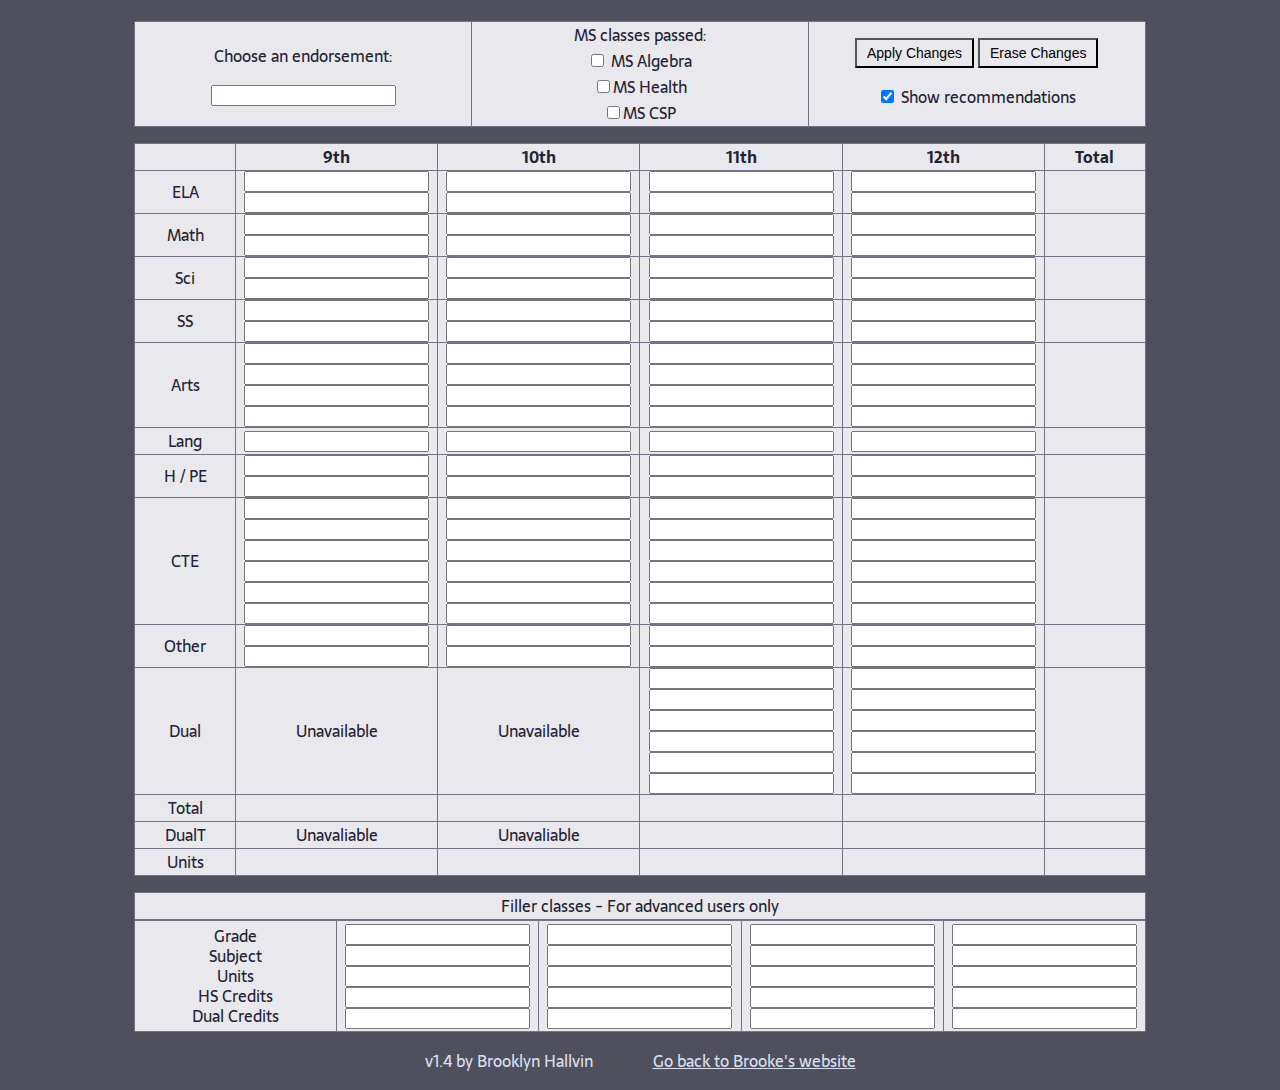
==== index.html @ c8523c03 "Update index.html" ====
<html>

<head>
	<link rel="preconnect" href="https://fonts.gstatic.com">
	<link href="https://fonts.googleapis.com/css2?family=Sarala&family=Sofia&display=swap" rel="stylesheet">
	<title>Project BCC</title>
	<link rel="stylesheet" type="text/css" href="css/style.css">
</head>

<body>
	<p class="pad">&nbsp</p>
	<table class="center">
		<colgroup>
			<col width="33%" />
			<col width="33%" />
			<col width="33%" />
		</colgroup>
		<tr>
			<td>
				<p>Choose an endorsement:</p>
				<input list="selection_" name="selection" id="selection" />
				<datalist id="selection_">
					<option value="Advanced Endorsement">Advanced Endorsement</option>
					<option value="Advanced Career Endorsement">Advanced Career Endorsement</option>
					<option value="Advanced Honors Endorsement">Advanced Honors Endorsement</option>
				</datalist>
			</td>
			<td>
				<legend>MS classes passed:</legend>
				<input type="checkbox" id="msclass"> MS Algebra
				<br>
				<input type="checkbox" id="msclass0">MS Health
				<br>
				<input type="checkbox" id="msclass1">MS CSP
				<br>
			</td>
			<td>
				<button class="button" type="button" onclick="calc()">Apply Changes</button>
				<button class="button" type="button" onclick="deleteItems()">Erase Changes</button>
				<p></p><input type="checkbox" id="rec" onclick="show()" value="1" Checked> Show recommendations
			</td>
		</tr>
	</table>
	<p></p>
	<table class="center">
		<colgroup>
			<col width="10%" />
			<col width="20%" />
			<col width="20%" />
			<col width="20%" />
			<col width="20%" />
			<col width="10%" />
		</colgroup>
		<tr>
			<th></th>
			<th>9th</th>
			<th>10th</th>
			<th>11th</th>
			<th>12th</th>
			<th>Total</th>
		</tr>
		<tr>
			<td>ELA</td>
			<td>
				<input list="class_9" name="class9" id="class9" />
				<datalist id="class_9">
					<option value="English I">English I</option>
					<option value="Honors English I">Honors English I</option>
					<option value="Strategic Reading">Strategic Reading</option>
				</datalist>
				<input list="class_95" name="class95" id="class95" />
				<datalist id="class_95">
					<option value="English I">English I</option>
					<option value="Honors English I">Honors English I</option>
					<option value="Strategic Reading">Strategic Reading</option>
				</datalist>
			</td>
			<td>
				<input list="class_90" name="class90" id="class90" />
				<datalist id="class_90">
					<option value="English II + Speech">English II + Speech</option>
					<option value="Honors English II + Speech">Honors English II + Speech</option>
					<option value="Strategic Reading">Strategic Reading</option>
					<option value="Debate I">Debate I</option>
					<option value="Debate II">Debate II</option>
				</datalist>
				<input list="class_96" name="class96" id="class96" />
				<datalist id="class_96">
					<option value="English II + Speech">English II + Speech</option>
					<option value="Honors English II + Speech">Honors English II + Speech</option>
					<option value="Strategic Reading">Strategic Reading</option>
					<option value="Debate I">Debate I</option>
					<option value="Debate II">Debate II</option>
				</datalist>
			</td>
			<td>
				<input list="class_91" name="class91" id="class91" />
				<datalist id="class_91">
					<option value="English III">English III</option>
					<option value="Honors English III">Honors English III</option>
					<option value="Strategic Reading">Strategic Reading</option>
					<option value="Creative Writing">Creative Writing</option>
					<option value="Debate I">Debate I</option>
					<option value="Debate II">Debate II</option>
				</datalist>
				<input list="class_92" name="class92" id="class92" />
				<datalist id="class_92">
					<option value="English III">English III</option>
					<option value="Honors English III">Honors English III</option>
					<option value="Strategic Reading">Strategic Reading</option>
					<option value="Creative Writing">Creative Writing</option>
					<option value="Debate I">Debate I</option>
					<option value="Debate II">Debate II</option>
				</datalist>
			</td>
			<td>
				<input list="class_93" name="class93" id="class93" />
				<datalist id="class_93">
					<option value="English IV">English IV</option>
					<option value="Strategic Reading">Strategic Reading</option>
					<option value="Creative Writing">Creative Writing</option>
					<option value="Research and Communications Writing">Research and Communications Writing</option>
					<option value="Senior Literature">Senior Literature</option>
					<option value="Debate I">Debate I</option>
					<option value="Debate II">Debate II</option>
				</datalist>
				<input list="class_94" name="class94" id="class94" />
				<datalist id="class_94">
					<option value="English IV">English IV</option>
					<option value="Strategic Reading">Strategic Reading</option>
					<option value="Creative Writing">Creative Writing</option>
					<option value="Research and Communications Writing">Research and Communications Writing</option>
					<option value="Senior Literature">Senior Literature</option>
					<option value="Debate I">Debate I</option>
					<option value="Debate II">Debate II</option>
				</datalist>
			</td>
			<td id="9sub"></td>
		</tr>
		<tr>
			<td>Math</td>
			<td>
				<input list="class_8" name="class8" id="class8" />
				<datalist id="class_8">
					<option value="Pre-Algebra">Pre-Algebra</option>
					<option value="Algebra I Lab">Algebra I Lab</option>
					<option value="Algebra I">Algebra I</option>
					<option value="Geometry">Geometry</option>
					<option value="Accelerated Geometry">Accelerated Geometry</option>
					<option value="Algebra II">Algebra II</option>
					<option value="Accelerated Algebra II">Accelerated Algebra II</option>
				</datalist>
				<input list="class_85" name="class85" id="class85" />
				<datalist id="class_85">
					<option value="Pre-Algebra">Pre-Algebra</option>
					<option value="Algebra I Lab">Algebra I Lab</option>
					<option value="Algebra I">Algebra I</option>
					<option value="Geometry">Geometry</option>
					<option value="Accelerated Geometry">Accelerated Geometry</option>
					<option value="Algebra II">Algebra II</option>
					<option value="Accelerated Algebra II">Accelerated Algebra II</option>
				</datalist>
			</td>
			<td>
				<input list="class_80" name="class80" id="class80" />
				<datalist id="class_80">
					<option value="Algebra I">Algebra I</option>
					<option value="Geometry">Geometry</option>
					<option value="Accelerated Geometry">Accelerated Geometry</option>
					<option value="Algebra II">Algebra II</option>
					<option value="Accelerated Algebra II">Accelerated Algebra II</option>
				</datalist>
				<input list="class_86" name="class86" id="class86" />
				<datalist id="class_86">
					<option value="Algebra I">Algebra I</option>
					<option value="Geometry">Geometry</option>
					<option value="Accelerated Geometry">Accelerated Geometry</option>
					<option value="Algebra II">Algebra II</option>
					<option value="Accelerated Algebra II">Accelerated Algebra II</option>
				</datalist>
			</td>
			<td>
				<input list="class_81" name="class81" id="class81" />
				<datalist id="class_81">
					<option value="Algebra I">Algebra I</option>
					<option value="Geometry">Geometry</option>
					<option value="Accelerated Geometry">Accelerated Geometry</option>
					<option value="Algebra II">Algebra II</option>
					<option value="Accelerated Algebra II">Accelerated Algebra II</option>
					<option value="Honors Pre-Calculus">Honors Pre-Calculus</option>
					<option value="Trigonometry">Trigonometry</option>
					<option value="Consumer Math">Consumer Math</option>
					<option value="Statistics and Probability">Statistics and Probability</option>
				</datalist>
				<input list="class_82" name="class82" id="class82" />
				<datalist id="class_82">
					<option value="Algebra I">Algebra I</option>
					<option value="Geometry">Geometry</option>
					<option value="Accelerated Geometry">Accelerated Geometry</option>
					<option value="Algebra II">Algebra II</option>
					<option value="Accelerated Algebra II">Accelerated Algebra II</option>
					<option value="Honors Pre-Calculus">Honors Pre-Calculus</option>
					<option value="Trigonometry">Trigonometry</option>
					<option value="Consumer Math">Consumer Math</option>
					<option value="Statistics and Probability">Statistics and Probability</option>
				</datalist>
			</td>
			<td>
				<input list="class_83" name="class83" id="class83" />
				<datalist id="class_83">
					<option value="Algebra I">Algebra I</option>
					<option value="Geometry">Geometry</option>
					<option value="Accelerated Geometry">Accelerated Geometry</option>
					<option value="Algebra II">Algebra II</option>
					<option value="Accelerated Algebra II">Accelerated Algebra II</option>
					<option value="Honors Pre-Calculus">Honors Pre-Calculus</option>
					<option value="Trigonometry">Trigonometry</option>
					<option value="Consumer Math">Consumer Math</option>
					<option value="Statistics and Probability">Statistics and Probability</option>
					<option value="AP Statistics">AP Statistics</option>
					<option value="AP Calculus AB">AP Calculus AB</option>
				</datalist>
				<input list="class_84" name="class84" id="class84" />
				<datalist id="class_84">
					<option value="Algebra I">Algebra I</option>
					<option value="Geometry">Geometry</option>
					<option value="Accelerated Geometry">Accelerated Geometry</option>
					<option value="Algebra II">Algebra II</option>
					<option value="Accelerated Algebra II">Accelerated Algebra II</option>
					<option value="Honors Pre-Calculus">Honors Pre-Calculus</option>
					<option value="Trigonometry">Trigonometry</option>
					<option value="Consumer Math">Consumer Math</option>
					<option value="Statistics and Probability">Statistics and Probability</option>
					<option value="AP Statistics">AP Statistics</option>
					<option value="AP Calculus AB">AP Calculus AB</option>
				</datalist>
			</td>
			<td id="8sub"></td>
		</tr>
		<tr>
			<td>Sci</td>
			<td>
				<input list="class_7" name="class7" id="class7" />
				<datalist id="class_7">
					<option value="Physical Science">Physical Science</option>
					<option value="Biology">Biology</option>
					<option value="Honors Biology">Honors Biology</option>
				</datalist>
				<input list="class_75" name="class75" id="class75" />
				<datalist id="class_75">
					<option value="Physical Science">Physical Science</option>
					<option value="Biology">Biology</option>
					<option value="Honors Biology">Honors Biology</option>
				</datalist>
			</td>
			<td>
				<input list="class_70" name="class70" id="class70" />
				<datalist id="class_70">
					<option value="Chemistry">Chemistry</option>
					<option value="Honors Chemistry">Honors Chemistry</option>
					<option value="Biology">Biology</option>
					<option value="Honors Biology">Honors Biology</option>
				</datalist>
				<input list="class_76" name="class76" id="class76" />
				<datalist id="class_76">
					<option value="Chemistry">Chemistry</option>
					<option value="Honors Chemistry">Honors Chemistry</option>
					<option value="Biology">Biology</option>
					<option value="Honors Biology">Honors Biology</option>
				</datalist>
			</td>
			<td>
				<input list="class_71" name="class71" id="class71" />
				<datalist id="class_71">
					<option value="Physics">Physics</option>
					<option value="Honors Physics">Honors Physics</option>
					<option value="Chemistry">Chemistry</option>
					<option value="Honors Chemistry">Honors Chemistry</option>
					<option value="Anatomy/Physiology">Anatomy/Physiology</option>
					<option value="Astrology">Astrology</option>
					<option value="Environmental Science">Environmental Science</option>
				</datalist>
				<input list="class_72" name="class72" id="class72" />
				<datalist id="class_72">
					<option value="Physics">Physics</option>
					<option value="Honors Physics">Honors Physics</option>
					<option value="Chemistry">Chemistry</option>
					<option value="Honors Chemistry">Honors Chemistry</option>
					<option value="Anatomy/Physiology">Anatomy/Physiology</option>
					<option value="Astrology">Astrology</option>
					<option value="Environmental Science">Environmental Science</option>
				</datalist>
			</td>
			<td>
				<input list="class_73" name="class73" id="class73" />
				<datalist id="class_73">
					<option value="Physics">Physics</option>
					<option value="Honors Physics">Honors Physics</option>
					<option value="Anatomy/Physiology">Anatomy/Physiology</option>
					<option value="Astrology">Astrology</option>
					<option value="Environmental Science">Environmental Science</option>
				</datalist>
				<input list="class_74" name="class74" id="class74" />
				<datalist id="class_74">
					<option value="Physics">Physics</option>
					<option value="Honors Physics">Honors Physics</option>
					<option value="Anatomy/Physiology">Anatomy/Physiology</option>
					<option value="Astrology">Astrology</option>
					<option value="Environmental Science">Environmental Science</option>
				</datalist>
			</td>
			<td id="7sub"></td>
		</tr>
		<tr>
			<td>SS</td>
			<td>
				<input list="class_6" name="class6" id="class6" />
				<datalist id="class_6">
					<option value="World History/Geography">World History/Geography</option>
					<option value="Honors World History/Geography">Honors World History/Geography</option>
				</datalist>
				<input list="class_65" name="class65" id="class65" />
				<datalist id="class_65">
					<option value="World History/Geography">World History/Geography</option>
					<option value="Honors World History/Geography">Honors World History/Geography</option>
				</datalist>
			</td>
			<td>
				<input list="class_60" name="class60" id="class60" />
				<datalist id="class_60">
					<option value="American History">American History</option>
					<option value="Criminal Justice Today">Criminal Justice Today</option>
					<option value="African American History">African American History</option>
				</datalist>
				<input list="class_66" name="class66" id="class66" />
				<datalist id="class_66">
					<option value="American History">American History</option>
					<option value="Criminal Justice Today">Criminal Justice Today</option>
					<option value="African American History">African American History</option>
					<option value="AP American History">AP American History</option>
				</datalist>
			</td>
			<td>
				<input list="class_61" name="class61" id="class61" />
				<datalist id="class_61">
					<option value="Criminal Justice Today">Criminal Justice Today</option>
					<option value="African American History">African American History</option>
					<option value="Government">Government</option>
					<option value="International Affairs">International Affairs</option>
					<option value="American History and Film">American History and Film</option>
					<option value="Civics">Civics</option>
					<option value="Sociology">Sociology</option>
					<option value="Psychology">Psychology</option>
					<option value="AP Psychology">AP Psychology</option>
					<option value="AP American History">AP American History</option>
				</datalist>
				<input list="class_62" name="class62" id="class62" />
				<datalist id="class_62">
					<option value="Criminal Justice Today">Criminal Justice Today</option>
					<option value="African American History">African American History</option>
					<option value="Government">Government</option>
					<option value="International Affairs">International Affairs</option>
					<option value="American History and Film">American History and Film</option>
					<option value="Civics">Civics</option>
					<option value="Sociology">Sociology</option>
					<option value="Psychology">Psychology</option>
					<option value="AP Psychology">AP Psychology</option>
					<option value="AP American History">AP American History</option>
				</datalist>
			</td>
			<td>
				<input list="class_63" name="class63" id="class63" />
				<datalist id="class_63">
					<option value="Criminal Justice Today">Criminal Justice Today</option>
					<option value="African American History">African American History</option>
					<option value="Government">Government</option>
					<option value="International Affairs">International Affairs</option>
					<option value="American History and Film">American History and Film</option>
					<option value="Civics">Civics</option>
					<option value="Sociology">Sociology</option>
					<option value="Psychology">Psychology</option>
					<option value="AP Psychology">AP Psychology</option>
					<option value="AP American History">AP American History</option>
				</datalist>
				<input list="class_64" name="class64" id="class64" />
				<datalist id="class_64">
					<option value="Criminal Justice Today">Criminal Justice Today</option>
					<option value="African American History">African American History</option>
					<option value="Government">Government</option>
					<option value="International Affairs">International Affairs</option>
					<option value="American History and Film">American History and Film</option>
					<option value="Civics">Civics</option>
					<option value="Sociology">Sociology</option>
					<option value="Psychology">Psychology</option>
					<option value="AP Psychology">AP Psychology</option>
					<option value="AP American History">AP American History</option>
				</datalist>
			</td>
			<td id="6sub"></td>
		</tr>
		<tr>
			<td>Arts</td>
			<td>
				<input list="class_5" name="class5" id="class5" />
				<datalist id="class_5">
					<option value="Music Appreciation">Music Appreciation</option>
					<option value="Symphonic Band">Symphonic Band</option>
					<option value="Concert Band">Concert Band</option>
					<option value="Concert Choir">Concert Choir</option>
					<option value="Tenor Bass Choir">Tenor Bass Choir</option>
					<option value="Treble Choir">Treble Choir</option>
					<option value="Intro to Art I">Intro to Art I</option>
					<option value="Intro to Art II">Intro to Art II</option>
					<option value="Drawing I">Drawing I</option>
					<option value="Drawing II">Drawing II</option>
					<option value="Photography">Photography</option>
					<option value="Drama I">Drama I</option>
				</datalist>
				<input list="class_50" name="class50" id="class50" />
				<datalist id="class_50">
					<option value="Music Appreciation">Music Appreciation</option>
					<option value="Symphonic Band">Symphonic Band</option>
					<option value="Concert Band">Concert Band</option>
					<option value="Concert Choir">Concert Choir</option>
					<option value="Tenor Bass Choir">Tenor Bass Choir</option>
					<option value="Treble Choir">Treble Choir</option>
					<option value="Intro to Art I">Intro to Art I</option>
					<option value="Intro to Art II">Intro to Art II</option>
					<option value="Drawing I">Drawing I</option>
					<option value="Drawing II">Drawing II</option>
					<option value="Photography">Photography</option>
					<option value="Drama I">Drama I</option>
				</datalist>
				<input list="class_51" name="class51" id="class51" />
				<datalist id="class_51">
					<option value="Music Appreciation">Music Appreciation</option>
					<option value="Symphonic Band">Symphonic Band</option>
					<option value="Concert Band">Concert Band</option>
					<option value="Concert Choir">Concert Choir</option>
					<option value="Tenor Bass Choir">Tenor Bass Choir</option>
					<option value="Treble Choir">Treble Choir</option>
					<option value="Intro to Art I">Intro to Art I</option>
					<option value="Intro to Art II">Intro to Art II</option>
					<option value="Drawing I">Drawing I</option>
					<option value="Drawing II">Drawing II</option>
					<option value="Photography">Photography</option>
					<option value="Drama I">Drama I</option>
				</datalist>
				<input list="class_52" name="class52" id="class52" />
				<datalist id="class_52">
					<option value="Music Appreciation">Music Appreciation</option>
					<option value="Symphonic Band">Symphonic Band</option>
					<option value="Concert Band">Concert Band</option>
					<option value="Concert Choir">Concert Choir</option>
					<option value="Tenor Bass Choir">Tenor Bass Choir</option>
					<option value="Treble Choir">Treble Choir</option>
					<option value="Intro to Art I">Intro to Art I</option>
					<option value="Intro to Art II">Intro to Art II</option>
					<option value="Drawing I">Drawing I</option>
					<option value="Drawing II">Drawing II</option>
					<option value="Photography">Photography</option>
					<option value="Drama I">Drama I</option>
				</datalist>
			</td>
			<td>
				<input list="class_53" name="class53" id="class53" />
				<datalist id="class_53">
					<option value="Music Appreciation">Music Appreciation</option>
					<option value="Symphonic Band">Symphonic Band</option>
					<option value="Concert Band">Concert Band</option>
					<option value="Concert Choir">Concert Choir</option>
					<option value="Tenor Bass Choir">Tenor Bass Choir</option>
					<option value="Treble Choir">Treble Choir</option>
					<option value="Intro to Art I">Intro to Art I</option>
					<option value="Intro to Art II">Intro to Art II</option>
					<option value="Drawing I">Drawing I</option>
					<option value="Drawing II">Drawing II</option>
					<option value="Painting I">Painting I</option>
					<option value="Painting II">Painting II</option>
					<option value="Pottery I">Pottery I</option>
					<option value="Pottery II">Pottery II</option>
					<option value="Photography">Photography</option>
					<option value="Drama I">Drama I</option>
				</datalist>
				<input list="class_54" name="class54" id="class54" />
				<datalist id="class_54">
					<option value="Music Appreciation">Music Appreciation</option>
					<option value="Symphonic Band">Symphonic Band</option>
					<option value="Concert Band">Concert Band</option>
					<option value="Concert Choir">Concert Choir</option>
					<option value="Tenor Bass Choir">Tenor Bass Choir</option>
					<option value="Treble Choir">Treble Choir</option>
					<option value="Intro to Art I">Intro to Art I</option>
					<option value="Intro to Art II">Intro to Art II</option>
					<option value="Drawing I">Drawing I</option>
					<option value="Drawing II">Drawing II</option>
					<option value="Painting I">Painting I</option>
					<option value="Painting II">Painting II</option>
					<option value="Pottery I">Pottery I</option>
					<option value="Pottery II">Pottery II</option>
					<option value="Photography">Photography</option>
					<option value="Drama I">Drama I</option>
				</datalist>
				<input list="class_55" name="class55" id="class55" />
				<datalist id="class_55">
					<option value="Music Appreciation">Music Appreciation</option>
					<option value="Symphonic Band">Symphonic Band</option>
					<option value="Concert Band">Concert Band</option>
					<option value="Concert Choir">Concert Choir</option>
					<option value="Tenor Bass Choir">Tenor Bass Choir</option>
					<option value="Treble Choir">Treble Choir</option>
					<option value="Intro to Art I">Intro to Art I</option>
					<option value="Intro to Art II">Intro to Art II</option>
					<option value="Drawing I">Drawing I</option>
					<option value="Drawing II">Drawing II</option>
					<option value="Painting I">Painting I</option>
					<option value="Painting II">Painting II</option>
					<option value="Pottery I">Pottery I</option>
					<option value="Pottery II">Pottery II</option>
					<option value="Photography">Photography</option>
					<option value="Drama I">Drama I</option>
				</datalist>
				<input list="class_56" name="class56" id="class56" />
				<datalist id="class_56">
					<option value="Music Appreciation">Music Appreciation</option>
					<option value="Symphonic Band">Symphonic Band</option>
					<option value="Concert Band">Concert Band</option>
					<option value="Concert Choir">Concert Choir</option>
					<option value="Tenor Bass Choir">Tenor Bass Choir</option>
					<option value="Treble Choir">Treble Choir</option>
					<option value="Intro to Art I">Intro to Art I</option>
					<option value="Intro to Art II">Intro to Art II</option>
					<option value="Drawing I">Drawing I</option>
					<option value="Drawing II">Drawing II</option>
					<option value="Painting I">Painting I</option>
					<option value="Painting II">Painting II</option>
					<option value="Pottery I">Pottery I</option>
					<option value="Pottery II">Pottery II</option>
					<option value="Photography">Photography</option>
					<option value="Drama I">Drama I</option>
				</datalist>
			</td>
			<td>
				<input list="class_57" name="class57" id="class57" />
				<datalist id="class_57">
					<option value="Music Appreciation">Music Appreciation</option>
					<option value="Symphonic Band">Symphonic Band</option>
					<option value="Concert Band">Concert Band</option>
					<option value="Concert Choir">Concert Choir</option>
					<option value="Tenor Bass Choir">Tenor Bass Choir</option>
					<option value="Treble Choir">Treble Choir</option>
					<option value="Intro to Art I">Intro to Art I</option>
					<option value="Intro to Art II">Intro to Art II</option>
					<option value="Drawing I">Drawing I</option>
					<option value="Drawing II">Drawing II</option>
					<option value="Painting I">Painting I</option>
					<option value="Painting II">Painting II</option>
					<option value="Pottery I">Pottery I</option>
					<option value="Pottery II">Pottery II</option>
					<option value="Photography">Photography</option>
					<option value="Art Portfolio">Art Portfolio</option>
					<option value="Drama I">Drama I</option>
				</datalist>
				<input list="class_58" name="class58" id="class58" />
				<datalist id="class_58">
					<option value="Music Appreciation">Music Appreciation</option>
					<option value="Symphonic Band">Symphonic Band</option>
					<option value="Concert Band">Concert Band</option>
					<option value="Concert Choir">Concert Choir</option>
					<option value="Tenor Bass Choir">Tenor Bass Choir</option>
					<option value="Treble Choir">Treble Choir</option>
					<option value="Intro to Art I">Intro to Art I</option>
					<option value="Intro to Art II">Intro to Art II</option>
					<option value="Drawing I">Drawing I</option>
					<option value="Drawing II">Drawing II</option>
					<option value="Painting I">Painting I</option>
					<option value="Painting II">Painting II</option>
					<option value="Pottery I">Pottery I</option>
					<option value="Pottery II">Pottery II</option>
					<option value="Photography">Photography</option>
					<option value="Art Portfolio">Art Portfolio</option>
					<option value="Drama I">Drama I</option>
				</datalist>
				<input list="class_59" name="class59" id="class59" />
				<datalist id="class_59">
					<option value="Music Appreciation">Music Appreciation</option>
					<option value="Symphonic Band">Symphonic Band</option>
					<option value="Concert Band">Concert Band</option>
					<option value="Concert Choir">Concert Choir</option>
					<option value="Tenor Bass Choir">Tenor Bass Choir</option>
					<option value="Treble Choir">Treble Choir</option>
					<option value="Intro to Art I">Intro to Art I</option>
					<option value="Intro to Art II">Intro to Art II</option>
					<option value="Drawing I">Drawing I</option>
					<option value="Drawing II">Drawing II</option>
					<option value="Painting I">Painting I</option>
					<option value="Painting II">Painting II</option>
					<option value="Pottery I">Pottery I</option>
					<option value="Pottery II">Pottery II</option>
					<option value="Photography">Photography</option>
					<option value="Art Portfolio">Art Portfolio</option>
					<option value="Drama I">Drama I</option>
				</datalist>
				<input list="class_5a" name="class5a" id="class5a" />
				<datalist id="class_5a">
					<option value="Music Appreciation">Music Appreciation</option>
					<option value="Symphonic Band">Symphonic Band</option>
					<option value="Concert Band">Concert Band</option>
					<option value="Concert Choir">Concert Choir</option>
					<option value="Tenor Bass Choir">Tenor Bass Choir</option>
					<option value="Treble Choir">Treble Choir</option>
					<option value="Intro to Art I">Intro to Art I</option>
					<option value="Intro to Art II">Intro to Art II</option>
					<option value="Drawing I">Drawing I</option>
					<option value="Drawing II">Drawing II</option>
					<option value="Painting I">Painting I</option>
					<option value="Painting II">Painting II</option>
					<option value="Pottery I">Pottery I</option>
					<option value="Pottery II">Pottery II</option>
					<option value="Photography">Photography</option>
					<option value="Art Portfolio">Art Portfolio</option>
					<option value="Drama I">Drama I</option>
				</datalist>
			</td>
			<td>
				<input list="class_5b" name="class5b" id="class5b" />
				<datalist id="class_5b">
					<option value="Music Appreciation">Music Appreciation</option>
					<option value="Symphonic Band">Symphonic Band</option>
					<option value="Concert Band">Concert Band</option>
					<option value="Concert Choir">Concert Choir</option>
					<option value="Tenor Bass Choir">Tenor Bass Choir</option>
					<option value="Treble Choir">Treble Choir</option>
					<option value="Intro to Art I">Intro to Art I</option>
					<option value="Intro to Art II">Intro to Art II</option>
					<option value="Drawing I">Drawing I</option>
					<option value="Drawing II">Drawing II</option>
					<option value="Painting I">Painting I</option>
					<option value="Painting II">Painting II</option>
					<option value="Pottery I">Pottery I</option>
					<option value="Pottery II">Pottery II</option>
					<option value="Photography">Photography</option>
					<option value="Art Portfolio">Art Portfolio</option>
					<option value="Drama I">Drama I</option>
				</datalist>
				<input list="class_5c" name="class5c" id="class5c" />
				<datalist id="class_5c">
					<option value="Music Appreciation">Music Appreciation</option>
					<option value="Symphonic Band">Symphonic Band</option>
					<option value="Concert Band">Concert Band</option>
					<option value="Concert Choir">Concert Choir</option>
					<option value="Tenor Bass Choir">Tenor Bass Choir</option>
					<option value="Treble Choir">Treble Choir</option>
					<option value="Intro to Art I">Intro to Art I</option>
					<option value="Intro to Art II">Intro to Art II</option>
					<option value="Drawing I">Drawing I</option>
					<option value="Drawing II">Drawing II</option>
					<option value="Painting I">Painting I</option>
					<option value="Painting II">Painting II</option>
					<option value="Pottery I">Pottery I</option>
					<option value="Pottery II">Pottery II</option>
					<option value="Photography">Photography</option>
					<option value="Art Portfolio">Art Portfolio</option>
					<option value="Drama I">Drama I</option>
				</datalist>
				<input list="class_5d" name="class5d" id="class5d" />
				<datalist id="class_5d">
					<option value="Music Appreciation">Music Appreciation</option>
					<option value="Symphonic Band">Symphonic Band</option>
					<option value="Concert Band">Concert Band</option>
					<option value="Concert Choir">Concert Choir</option>
					<option value="Tenor Bass Choir">Tenor Bass Choir</option>
					<option value="Treble Choir">Treble Choir</option>
					<option value="Intro to Art I">Intro to Art I</option>
					<option value="Intro to Art II">Intro to Art II</option>
					<option value="Drawing I">Drawing I</option>
					<option value="Drawing II">Drawing II</option>
					<option value="Painting I">Painting I</option>
					<option value="Painting II">Painting II</option>
					<option value="Pottery I">Pottery I</option>
					<option value="Pottery II">Pottery II</option>
					<option value="Photography">Photography</option>
					<option value="Art Portfolio">Art Portfolio</option>
					<option value="Drama I">Drama I</option>
				</datalist>
				<input list="class_5e" name="class5e" id="class5e" />
				<datalist id="class_5e">
					<option value="Music Appreciation">Music Appreciation</option>
					<option value="Symphonic Band">Symphonic Band</option>
					<option value="Concert Band">Concert Band</option>
					<option value="Concert Choir">Concert Choir</option>
					<option value="Tenor Bass Choir">Tenor Bass Choir</option>
					<option value="Treble Choir">Treble Choir</option>
					<option value="Intro to Art I">Intro to Art I</option>
					<option value="Intro to Art II">Intro to Art II</option>
					<option value="Drawing I">Drawing I</option>
					<option value="Drawing II">Drawing II</option>
					<option value="Painting I">Painting I</option>
					<option value="Painting II">Painting II</option>
					<option value="Pottery I">Pottery I</option>
					<option value="Pottery II">Pottery II</option>
					<option value="Photography">Photography</option>
					<option value="Art Portfolio">Art Portfolio</option>
					<option value="Drama I">Drama I</option>
				</datalist>
			</td>
			<td id="5sub"></td>
		</tr>
		<tr>
			<td>Lang</td>
			<td>
				<input list="class_4" name="class4" id="class4" />
				<datalist id="class_4">
					<option value="Spanish I">Spanish I</option>
					<option value="German I">German I</option>
				</datalist>
			</td>
			<td>
				<input list="class_40" name="class40" id="class40" />
				<datalist id="class_40">
					<option value="Spanish I">Spanish I</option>
					<option value="Spanish II">Spanish II</option>
					<option value="German I">German I</option>
					<option value="German II">German II</option>
				</datalist>
			</td>
			<td>
				<input list="class_41" name="class41" id="class41" />
				<datalist id="class_41">
					<option value="Spanish I">Spanish I</option>
					<option value="Spanish II">Spanish II</option>
					<option value="Spanish III">Spanish III</option>
					<option value="German I">German I</option>
					<option value="German II">German II</option>
				</datalist>
			</td>
			<td>
				<input list="class_42" name="class42" id="class42" />
				<datalist id="class_42">
					<option value="Spanish I">Spanish I</option>
					<option value="Spanish II">Spanish II</option>
					<option value="Spanish III">Spanish III</option>
					<option value="Spanish IV">Spanish IV</option>
					<option value="German I">German I</option>
					<option value="German II">German II</option>
				</datalist>
			</td>
			<td id="4sub"></td>
		</tr>
		<tr>
			<td>H / PE</td>
			<td>
				<input list="class_3" name="class3" id="class3" />
				<datalist id="class_3">
					<option value="PE">PE</option>
					<option value="Health">Health</option>
					<option value="Cardio">Cardio</option>
				</datalist>
				<input list="class_30" name="class30" id="class30" />
				<datalist id="class_30">
					<option value="PE">PE</option>
					<option value="Health">Health</option>
					<option value="Cardio">Cardio</option>
				</datalist>
			</td>
			<td>
				<input list="class_31" name="class31" id="class31" />
				<datalist id="class_31">
					<option value="Cardio">Cardio</option>
					<option value="Fitness and Conditioning">Fitness and Conditioning</option>
				</datalist>
				<input list="class_32" name="class32" id="class32" />
				<datalist id="class_32">
					<option value="Cardio">Cardio</option>
					<option value="Fitness and Conditioning">Fitness and Conditioning</option>
				</datalist>
			</td>
			<td>
				<input list="class_33" name="class33" id="class33" />
				<datalist id="class_33">
					<option value="Cardio">Cardio</option>
					<option value="Fitness and Conditioning">Fitness and Conditioning</option>
				</datalist>
				<input list="class_34" name="class34" id="class34" />
				<datalist id="class_34">
					<option value="Cardio">Cardio</option>
					<option value="Fitness and Conditioning">Fitness and Conditioning</option>
				</datalist>
			</td>
			<td>
				<input list="class_35" name="class35" id="class35" />
				<datalist id="class_35">
					<option value="Cardio">Cardio</option>
					<option value="Fitness and Conditioning">Fitness and Conditioning</option>
				</datalist>
				<input list="class_36" name="class36" id="class36" />
				<datalist id="class_36">
					<option value="Cardio">Cardio</option>
					<option value="Fitness and Conditioning">Fitness and Conditioning</option>
				</datalist>
			</td>
			<td id="3sub"></td>
		</tr>
		<tr>
			<td>CTE</td>
			<td>
				<input list="class_2" name="class2" id="class2" />
				<datalist id="class_2">
					<option value="Intro to Business">Intro to Business</option>
					<option value="Nutrition and Wellness">Nutrition and Wellness</option>
					<option value="Nutrition Sciences">Nutrition Sciences</option>
					<option value="Human Development I">Human Development I</option>
					<option value="Human Development II">Human Development II</option>
					<option value="Exploration of Information Technology">Exploration of Information Technology</option>
					<option value="Computer Science Principles I">Computer Science Principles I</option>
					<option value="Computer Science Principles II">Computer Science Principles II</option>
					<option value="Exploration of Media Arts I">Exploration of Media Arts I</option>
					<option value="Exploration of Media Arts II">Exploration of Media Arts II</option>
					<option value="Interior Design I">Interior Design I</option>
					<option value="Interior Design II">Interior Design II</option>
					<option value="Introduction to Building Trades">Introduction to Building Trades</option>
					<option value="Welding Tech I">Welding Tech I</option>
					<option value="Welding Tech II">Welding Tech II</option>
					<option value="Intro to Construction">Intro to Construction</option>
					<option value="Intro to AFNR">Intro to AFNR</option>
					<option value="Fundamental Animal Science">Fundamental Animal Science</option>
					<option value="Advanced Animal Science">Advanced Animal Science</option>
					<option value=" Wildlife and Fisheries">Wildlife and Fisheries</option>
					<option value=" Fundamental Ag Mechanical Technologies"> Fundamental Ag Mechanical Technologies</option>
					<option value="Agribusiness Management">Agribusiness Management</option>
					<option value="Principles of Marketing">Principles of Marketing</option>
					<option value="Sports Marketing Strategies">Sports Marketing Strategies</option>
					<option value="Fundamental Horticulture">Fundamental Horticulture</option>
					<option value="Advanced Horticulture">Advanced Horticulture</option>
				</datalist>
				<input list="class_20" name="class20" id="class20" />
				<datalist id="class_20">
					<option value="Intro to Business">Intro to Business</option>
					<option value="Nutrition and Wellness">Nutrition and Wellness</option>
					<option value="Nutrition Sciences">Nutrition Sciences</option>
					<option value="Human Development I">Human Development I</option>
					<option value="Human Development II">Human Development II</option>
					<option value="Exploration of Information Technology">Exploration of Information Technology</option>
					<option value="Computer Science Principles I">Computer Science Principles I</option>
					<option value="Computer Science Principles II">Computer Science Principles II</option>
					<option value="Exploration of Media Arts I">Exploration of Media Arts I</option>
					<option value="Exploration of Media Arts II">Exploration of Media Arts II</option>
					<option value="Interior Design I">Interior Design I</option>
					<option value="Interior Design II">Interior Design II</option>
					<option value="Introduction to Building Trades">Introduction to Building Trades</option>
					<option value="Welding Tech I">Welding Tech I</option>
					<option value="Welding Tech II">Welding Tech II</option>
					<option value="Intro to Construction">Intro to Construction</option>
					<option value="Intro to AFNR">Intro to AFNR</option>
					<option value="Fundamental Animal Science">Fundamental Animal Science</option>
					<option value="Advanced Animal Science">Advanced Animal Science</option>
					<option value=" Wildlife and Fisheries">Wildlife and Fisheries</option>
					<option value=" Fundamental Ag Mechanical Technologies"> Fundamental Ag Mechanical Technologies</option>
					<option value="Agribusiness Management">Agribusiness Management</option>
					<option value="Principles of Marketing">Principles of Marketing</option>
					<option value="Sports Marketing Strategies">Sports Marketing Strategies</option>
					<option value="Fundamental Horticulture">Fundamental Horticulture</option>
					<option value="Advanced Horticulture">Advanced Horticulture</option>
				</datalist>
				<input list="class_21" name="class21" id="class21" />
				<datalist id="class_21">
					<option value="Intro to Business">Intro to Business</option>
					<option value="Nutrition and Wellness">Nutrition and Wellness</option>
					<option value="Nutrition Sciences">Nutrition Sciences</option>
					<option value="Human Development I">Human Development I</option>
					<option value="Human Development II">Human Development II</option>
					<option value="Exploration of Information Technology">Exploration of Information Technology</option>
					<option value="Computer Science Principles I">Computer Science Principles I</option>
					<option value="Computer Science Principles II">Computer Science Principles II</option>
					<option value="Exploration of Media Arts I">Exploration of Media Arts I</option>
					<option value="Exploration of Media Arts II">Exploration of Media Arts II</option>
					<option value="Interior Design I">Interior Design I</option>
					<option value="Interior Design II">Interior Design II</option>
					<option value="Introduction to Building Trades">Introduction to Building Trades</option>
					<option value="Welding Tech I">Welding Tech I</option>
					<option value="Welding Tech II">Welding Tech II</option>
					<option value="Intro to Construction">Intro to Construction</option>
					<option value="Intro to AFNR">Intro to AFNR</option>
					<option value="Fundamental Animal Science">Fundamental Animal Science</option>
					<option value="Advanced Animal Science">Advanced Animal Science</option>
					<option value=" Wildlife and Fisheries">Wildlife and Fisheries</option>
					<option value=" Fundamental Ag Mechanical Technologies"> Fundamental Ag Mechanical Technologies</option>
					<option value="Agribusiness Management">Agribusiness Management</option>
					<option value="Principles of Marketing">Principles of Marketing</option>
					<option value="Sports Marketing Strategies">Sports Marketing Strategies</option>
					<option value="Fundamental Horticulture">Fundamental Horticulture</option>
					<option value="Advanced Horticulture">Advanced Horticulture</option>
				</datalist>
				<input list="class_22" name="class22" id="class22" />
				<datalist id="class_22">
					<option value="Intro to Business">Intro to Business</option>
					<option value="Nutrition and Wellness">Nutrition and Wellness</option>
					<option value="Nutrition Sciences">Nutrition Sciences</option>
					<option value="Human Development I">Human Development I</option>
					<option value="Human Development II">Human Development II</option>
					<option value="Exploration of Information Technology">Exploration of Information Technology</option>
					<option value="Computer Science Principles I">Computer Science Principles I</option>
					<option value="Computer Science Principles II">Computer Science Principles II</option>
					<option value="Exploration of Media Arts I">Exploration of Media Arts I</option>
					<option value="Exploration of Media Arts II">Exploration of Media Arts II</option>
					<option value="Interior Design I">Interior Design I</option>
					<option value="Interior Design II">Interior Design II</option>
					<option value="Introduction to Building Trades">Introduction to Building Trades</option>
					<option value="Welding Tech I">Welding Tech I</option>
					<option value="Welding Tech II">Welding Tech II</option>
					<option value="Intro to Construction">Intro to Construction</option>
					<option value="Intro to AFNR">Intro to AFNR</option>
					<option value="Fundamental Animal Science">Fundamental Animal Science</option>
					<option value="Advanced Animal Science">Advanced Animal Science</option>
					<option value=" Wildlife and Fisheries">Wildlife and Fisheries</option>
					<option value=" Fundamental Ag Mechanical Technologies"> Fundamental Ag Mechanical Technologies</option>
					<option value="Agribusiness Management">Agribusiness Management</option>
					<option value="Principles of Marketing">Principles of Marketing</option>
					<option value="Sports Marketing Strategies">Sports Marketing Strategies</option>
					<option value="Fundamental Horticulture">Fundamental Horticulture</option>
					<option value="Advanced Horticulture">Advanced Horticulture</option>
				</datalist>
				<input list="class_23" name="class23" id="class23" />
				<datalist id="class_23">
					<option value="Intro to Business">Intro to Business</option>
					<option value="Nutrition and Wellness">Nutrition and Wellness</option>
					<option value="Nutrition Sciences">Nutrition Sciences</option>
					<option value="Human Development I">Human Development I</option>
					<option value="Human Development II">Human Development II</option>
					<option value="Exploration of Information Technology">Exploration of Information Technology</option>
					<option value="Computer Science Principles I">Computer Science Principles I</option>
					<option value="Computer Science Principles II">Computer Science Principles II</option>
					<option value="Exploration of Media Arts I">Exploration of Media Arts I</option>
					<option value="Exploration of Media Arts II">Exploration of Media Arts II</option>
					<option value="Interior Design I">Interior Design I</option>
					<option value="Interior Design II">Interior Design II</option>
					<option value="Introduction to Building Trades">Introduction to Building Trades</option>
					<option value="Welding Tech I">Welding Tech I</option>
					<option value="Welding Tech II">Welding Tech II</option>
					<option value="Intro to Construction">Intro to Construction</option>
					<option value="Intro to AFNR">Intro to AFNR</option>
					<option value="Fundamental Animal Science">Fundamental Animal Science</option>
					<option value="Advanced Animal Science">Advanced Animal Science</option>
					<option value=" Wildlife and Fisheries">Wildlife and Fisheries</option>
					<option value=" Fundamental Ag Mechanical Technologies"> Fundamental Ag Mechanical Technologies</option>
					<option value="Agribusiness Management">Agribusiness Management</option>
					<option value="Principles of Marketing">Principles of Marketing</option>
					<option value="Sports Marketing Strategies">Sports Marketing Strategies</option>
					<option value="Fundamental Horticulture">Fundamental Horticulture</option>
					<option value="Advanced Horticulture">Advanced Horticulture</option>
				</datalist>
				<input list="class_24" name="class24" id="class24" />
				<datalist id="class_24">
					<option value="Intro to Business">Intro to Business</option>
					<option value="Nutrition and Wellness">Nutrition and Wellness</option>
					<option value="Nutrition Sciences">Nutrition Sciences</option>
					<option value="Human Development I">Human Development I</option>
					<option value="Human Development II">Human Development II</option>
					<option value="Exploration of Information Technology">Exploration of Information Technology</option>
					<option value="Computer Science Principles I">Computer Science Principles I</option>
					<option value="Computer Science Principles II">Computer Science Principles II</option>
					<option value="Exploration of Media Arts I">Exploration of Media Arts I</option>
					<option value="Exploration of Media Arts II">Exploration of Media Arts II</option>
					<option value="Interior Design I">Interior Design I</option>
					<option value="Interior Design II">Interior Design II</option>
					<option value="Introduction to Building Trades">Introduction to Building Trades</option>
					<option value="Welding Tech I">Welding Tech I</option>
					<option value="Welding Tech II">Welding Tech II</option>
					<option value="Intro to Construction">Intro to Construction</option>
					<option value="Intro to AFNR">Intro to AFNR</option>
					<option value="Fundamental Animal Science">Fundamental Animal Science</option>
					<option value="Advanced Animal Science">Advanced Animal Science</option>
					<option value=" Wildlife and Fisheries">Wildlife and Fisheries</option>
					<option value=" Fundamental Ag Mechanical Technologies"> Fundamental Ag Mechanical Technologies</option>
					<option value="Agribusiness Management">Agribusiness Management</option>
					<option value="Principles of Marketing">Principles of Marketing</option>
					<option value="Sports Marketing Strategies">Sports Marketing Strategies</option>
					<option value="Fundamental Horticulture">Fundamental Horticulture</option>
					<option value="Advanced Horticulture">Advanced Horticulture</option>
				</datalist>
			</td>
			<td>
				<input list="class_25" name="class25" id="class25" />
				<datalist id="class_25">
					<option value="Intro to Business">Intro to Business</option>
					<option value="Accounting">Accounting</option>
					<option value="Business Law">Business Law</option>
					<option value="Nutrition and Wellness">Nutrition and Wellness</option>
					<option value="Nutrition Sciences">Nutrition Sciences</option>
					<option value="Human Development I">Human Development I</option>
					<option value="Human Development II">Human Development II</option>
					<option value="Exploration of Information Technology">Exploration of Information Technology</option>
					<option value="Computer Science Principles I">Computer Science Principles I</option>
					<option value="Computer Science Principles II">Computer Science Principles II</option>
					<option value="Cybersecurity I">Cybersecurity I</option>
					<option value="Cybersecurity II">Cybersecurity II</option>
					<option value="Exploration of Media Arts I">Exploration of Media Arts I</option>
					<option value="Exploration of Media Arts II">Exploration of Media Arts II</option>
					<option value="Media Design and Broadcasting I">Media Design and Broadcasting I</option>
					<option value="Media Design and Broadcasting II">Media Design and Broadcasting II</option>
					<option value="Interior Design I">Interior Design I</option>
					<option value="Interior Design II">Interior Design II</option>
					<option value="Introduction to Building Trades">Introduction to Building Trades</option>
					<option value="Welding Tech I">Welding Tech I</option>
					<option value="Welding Tech II">Welding Tech II</option>
					<option value="Welding Tech III">Welding Tech III</option>
					<option value="Welding Tech IV">Welding Tech IV</option>
					<option value="Entrepreneurship">Entrepreneurship</option>
					<option value="Intro to Engineering Design">Intro to Engineering Design</option>
					<option value="Intro to Construction">Intro to Construction</option>
					<option value="Intro to AFNR">Intro to AFNR</option>
					<option value="Fundamental Animal Science">Fundamental Animal Science</option>
					<option value="Advanced Animal Science">Advanced Animal Science</option>
					<option value=" Wildlife and Fisheries">Wildlife and Fisheries</option>
					<option value=" Fundamental Ag Mechanical Technologies"> Fundamental Ag Mechanical Technologies</option>
					<option value="Agricultural Leadership and Communications">Agricultural Leadership and Communications</option>
					<option value="Agribusiness Management">Agribusiness Management</option>
					<option value="Principles of Marketing">Principles of Marketing</option>
					<option value="Sports Marketing Strategies">Sports Marketing Strategies</option>
					<option value="Fundamental Horticulture">Fundamental Horticulture</option>
					<option value="Advanced Horticulture">Advanced Horticulture</option>
				</datalist>
				<input list="class_26" name="class26" id="class26" />
				<datalist id="class_26">
					<option value="Intro to Business">Intro to Business</option>
					<option value="Accounting">Accounting</option>
					<option value="Business Law">Business Law</option>
					<option value="Nutrition and Wellness">Nutrition and Wellness</option>
					<option value="Nutrition Sciences">Nutrition Sciences</option>
					<option value="Human Development I">Human Development I</option>
					<option value="Human Development II">Human Development II</option>
					<option value="Exploration of Information Technology">Exploration of Information Technology</option>
					<option value="Computer Science Principles I">Computer Science Principles I</option>
					<option value="Computer Science Principles II">Computer Science Principles II</option>
					<option value="Cybersecurity I">Cybersecurity I</option>
					<option value="Cybersecurity II">Cybersecurity II</option>
					<option value="Exploration of Media Arts I">Exploration of Media Arts I</option>
					<option value="Exploration of Media Arts II">Exploration of Media Arts II</option>
					<option value="Media Design and Broadcasting I">Media Design and Broadcasting I</option>
					<option value="Media Design and Broadcasting II">Media Design and Broadcasting II</option>
					<option value="Interior Design I">Interior Design I</option>
					<option value="Interior Design II">Interior Design II</option>
					<option value="Introduction to Building Trades">Introduction to Building Trades</option>
					<option value="Welding Tech I">Welding Tech I</option>
					<option value="Welding Tech II">Welding Tech II</option>
					<option value="Welding Tech III">Welding Tech III</option>
					<option value="Welding Tech IV">Welding Tech IV</option>
					<option value="Entrepreneurship">Entrepreneurship</option>
					<option value="Intro to Engineering Design">Intro to Engineering Design</option>
					<option value="Intro to Construction">Intro to Construction</option>
					<option value="Intro to AFNR">Intro to AFNR</option>
					<option value="Fundamental Animal Science">Fundamental Animal Science</option>
					<option value="Advanced Animal Science">Advanced Animal Science</option>
					<option value=" Wildlife and Fisheries">Wildlife and Fisheries</option>
					<option value=" Fundamental Ag Mechanical Technologies"> Fundamental Ag Mechanical Technologies</option>
					<option value="Agricultural Leadership and Communications">Agricultural Leadership and Communications</option>
					<option value="Agribusiness Management">Agribusiness Management</option>
					<option value="Principles of Marketing">Principles of Marketing</option>
					<option value="Sports Marketing Strategies">Sports Marketing Strategies</option>
					<option value="Fundamental Horticulture">Fundamental Horticulture</option>
					<option value="Advanced Horticulture">Advanced Horticulture</option>
				</datalist>
				<input list="class_27" name="class27" id="class27" />
				<datalist id="class_27">
					<option value="Intro to Business">Intro to Business</option>
					<option value="Accounting">Accounting</option>
					<option value="Business Law">Business Law</option>
					<option value="Nutrition and Wellness">Nutrition and Wellness</option>
					<option value="Nutrition Sciences">Nutrition Sciences</option>
					<option value="Human Development I">Human Development I</option>
					<option value="Human Development II">Human Development II</option>
					<option value="Exploration of Information Technology">Exploration of Information Technology</option>
					<option value="Computer Science Principles I">Computer Science Principles I</option>
					<option value="Computer Science Principles II">Computer Science Principles II</option>
					<option value="Cybersecurity I">Cybersecurity I</option>
					<option value="Cybersecurity II">Cybersecurity II</option>
					<option value="Exploration of Media Arts I">Exploration of Media Arts I</option>
					<option value="Exploration of Media Arts II">Exploration of Media Arts II</option>
					<option value="Media Design and Broadcasting I">Media Design and Broadcasting I</option>
					<option value="Media Design and Broadcasting II">Media Design and Broadcasting II</option>
					<option value="Interior Design I">Interior Design I</option>
					<option value="Interior Design II">Interior Design II</option>
					<option value="Introduction to Building Trades">Introduction to Building Trades</option>
					<option value="Welding Tech I">Welding Tech I</option>
					<option value="Welding Tech II">Welding Tech II</option>
					<option value="Welding Tech III">Welding Tech III</option>
					<option value="Welding Tech IV">Welding Tech IV</option>
					<option value="Entrepreneurship">Entrepreneurship</option>
					<option value="Intro to Engineering Design">Intro to Engineering Design</option>
					<option value="Intro to Construction">Intro to Construction</option>
					<option value="Intro to AFNR">Intro to AFNR</option>
					<option value="Fundamental Animal Science">Fundamental Animal Science</option>
					<option value="Advanced Animal Science">Advanced Animal Science</option>
					<option value=" Wildlife and Fisheries">Wildlife and Fisheries</option>
					<option value=" Fundamental Ag Mechanical Technologies"> Fundamental Ag Mechanical Technologies</option>
					<option value="Agricultural Leadership and Communications">Agricultural Leadership and Communications</option>
					<option value="Agribusiness Management">Agribusiness Management</option>
					<option value="Principles of Marketing">Principles of Marketing</option>
					<option value="Sports Marketing Strategies">Sports Marketing Strategies</option>
					<option value="Fundamental Horticulture">Fundamental Horticulture</option>
					<option value="Advanced Horticulture">Advanced Horticulture</option>
				</datalist>
				<input list="class_28" name="class28" id="class28" />
				<datalist id="class_28">
					<option value="Intro to Business">Intro to Business</option>
					<option value="Accounting">Accounting</option>
					<option value="Business Law">Business Law</option>
					<option value="Nutrition and Wellness">Nutrition and Wellness</option>
					<option value="Nutrition Sciences">Nutrition Sciences</option>
					<option value="Human Development I">Human Development I</option>
					<option value="Human Development II">Human Development II</option>
					<option value="Exploration of Information Technology">Exploration of Information Technology</option>
					<option value="Computer Science Principles I">Computer Science Principles I</option>
					<option value="Computer Science Principles II">Computer Science Principles II</option>
					<option value="Cybersecurity I">Cybersecurity I</option>
					<option value="Cybersecurity II">Cybersecurity II</option>
					<option value="Exploration of Media Arts I">Exploration of Media Arts I</option>
					<option value="Exploration of Media Arts II">Exploration of Media Arts II</option>
					<option value="Media Design and Broadcasting I">Media Design and Broadcasting I</option>
					<option value="Media Design and Broadcasting II">Media Design and Broadcasting II</option>
					<option value="Interior Design I">Interior Design I</option>
					<option value="Interior Design II">Interior Design II</option>
					<option value="Introduction to Building Trades">Introduction to Building Trades</option>
					<option value="Welding Tech I">Welding Tech I</option>
					<option value="Welding Tech II">Welding Tech II</option>
					<option value="Welding Tech III">Welding Tech III</option>
					<option value="Welding Tech IV">Welding Tech IV</option>
					<option value="Entrepreneurship">Entrepreneurship</option>
					<option value="Intro to Engineering Design">Intro to Engineering Design</option>
					<option value="Intro to Construction">Intro to Construction</option>
					<option value="Intro to AFNR">Intro to AFNR</option>
					<option value="Fundamental Animal Science">Fundamental Animal Science</option>
					<option value="Advanced Animal Science">Advanced Animal Science</option>
					<option value=" Wildlife and Fisheries">Wildlife and Fisheries</option>
					<option value=" Fundamental Ag Mechanical Technologies"> Fundamental Ag Mechanical Technologies</option>
					<option value="Agricultural Leadership and Communications">Agricultural Leadership and Communications</option>
					<option value="Agribusiness Management">Agribusiness Management</option>
					<option value="Principles of Marketing">Principles of Marketing</option>
					<option value="Sports Marketing Strategies">Sports Marketing Strategies</option>
					<option value="Fundamental Horticulture">Fundamental Horticulture</option>
					<option value="Advanced Horticulture">Advanced Horticulture</option>
				</datalist>
				<input list="class_29" name="class29" id="class29" />
				<datalist id="class_29">
					<option value="Intro to Business"></option>
					<option value="Intro to Business">Intro to Business</option>
					<option value="Accounting">Accounting</option>
					<option value="Business Law">Business Law</option>
					<option value="Nutrition and Wellness">Nutrition and Wellness</option>
					<option value="Nutrition Sciences">Nutrition Sciences</option>
					<option value="Human Development I">Human Development I</option>
					<option value="Human Development II">Human Development II</option>
					<option value="Exploration of Information Technology">Exploration of Information Technology</option>
					<option value="Computer Science Principles I">Computer Science Principles I</option>
					<option value="Computer Science Principles II">Computer Science Principles II</option>
					<option value="Cybersecurity I">Cybersecurity I</option>
					<option value="Cybersecurity II">Cybersecurity II</option>
					<option value="Exploration of Media Arts I">Exploration of Media Arts I</option>
					<option value="Exploration of Media Arts II">Exploration of Media Arts II</option>
					<option value="Media Design and Broadcasting I">Media Design and Broadcasting I</option>
					<option value="Media Design and Broadcasting II">Media Design and Broadcasting II</option>
					<option value="Interior Design I">Interior Design I</option>
					<option value="Interior Design II">Interior Design II</option>
					<option value="Introduction to Building Trades">Introduction to Building Trades</option>
					<option value="Welding Tech I">Welding Tech I</option>
					<option value="Welding Tech II">Welding Tech II</option>
					<option value="Welding Tech III">Welding Tech III</option>
					<option value="Welding Tech IV">Welding Tech IV</option>
					<option value="Entrepreneurship">Entrepreneurship</option>
					<option value="Intro to Engineering Design">Intro to Engineering Design</option>
					<option value="Intro to Construction">Intro to Construction</option>
					<option value="Intro to AFNR">Intro to AFNR</option>
					<option value="Fundamental Animal Science">Fundamental Animal Science</option>
					<option value="Advanced Animal Science">Advanced Animal Science</option>
					<option value=" Wildlife and Fisheries">Wildlife and Fisheries</option>
					<option value=" Fundamental Ag Mechanical Technologies"> Fundamental Ag Mechanical Technologies</option>
					<option value="Agricultural Leadership and Communications">Agricultural Leadership and Communications</option>
					<option value="Agribusiness Management">Agribusiness Management</option>
					<option value="Principles of Marketing">Principles of Marketing</option>
					<option value="Sports Marketing Strategies">Sports Marketing Strategies</option>
					<option value="Fundamental Horticulture">Fundamental Horticulture</option>
					<option value="Advanced Horticulture">Advanced Horticulture</option>
				</datalist>
				<input list="class_2a" name="class2a" id="class2a" />
				<datalist id="class_2a">
					<option value="Intro to Business">Intro to Business</option>
					<option value="Accounting">Accounting</option>
					<option value="Business Law">Business Law</option>
					<option value="Nutrition and Wellness">Nutrition and Wellness</option>
					<option value="Nutrition Sciences">Nutrition Sciences</option>
					<option value="Human Development I">Human Development I</option>
					<option value="Human Development II">Human Development II</option>
					<option value="Exploration of Information Technology">Exploration of Information Technology</option>
					<option value="Computer Science Principles I">Computer Science Principles I</option>
					<option value="Computer Science Principles II">Computer Science Principles II</option>
					<option value="Cybersecurity I">Cybersecurity I</option>
					<option value="Cybersecurity II">Cybersecurity II</option>
					<option value="Exploration of Media Arts I">Exploration of Media Arts I</option>
					<option value="Exploration of Media Arts II">Exploration of Media Arts II</option>
					<option value="Media Design and Broadcasting I">Media Design and Broadcasting I</option>
					<option value="Media Design and Broadcasting II">Media Design and Broadcasting II</option>
					<option value="Interior Design I">Interior Design I</option>
					<option value="Interior Design II">Interior Design II</option>
					<option value="Introduction to Building Trades">Introduction to Building Trades</option>
					<option value="Welding Tech I">Welding Tech I</option>
					<option value="Welding Tech II">Welding Tech II</option>
					<option value="Welding Tech III">Welding Tech III</option>
					<option value="Welding Tech IV">Welding Tech IV</option>
					<option value="Entrepreneurship">Entrepreneurship</option>
					<option value="Intro to Engineering Design">Intro to Engineering Design</option>
					<option value="Intro to Construction">Intro to Construction</option>
					<option value="Intro to AFNR">Intro to AFNR</option>
					<option value="Fundamental Animal Science">Fundamental Animal Science</option>
					<option value="Advanced Animal Science">Advanced Animal Science</option>
					<option value=" Wildlife and Fisheries">Wildlife and Fisheries</option>
					<option value=" Fundamental Ag Mechanical Technologies"> Fundamental Ag Mechanical Technologies</option>
					<option value="Agricultural Leadership and Communications">Agricultural Leadership and Communications</option>
					<option value="Agribusiness Management">Agribusiness Management</option>
					<option value="Principles of Marketing">Principles of Marketing</option>
					<option value="Sports Marketing Strategies">Sports Marketing Strategies</option>
					<option value="Fundamental Horticulture">Fundamental Horticulture</option>
					<option value="Advanced Horticulture">Advanced Horticulture</option>
				</datalist>
			</td>
			<td>
				<input list="class_2b" name="class2b" id="class2b" />
				<datalist id="class_2b">
					<option value="Intro to Business">Intro to Business</option>
					<option value="Accounting">Accounting</option>
					<option value="Business Law">Business Law</option>
					<option value="Nutrition and Wellness">Nutrition and Wellness</option>
					<option value="Nutrition Sciences">Nutrition Sciences</option>
					<option value="Human Development I">Human Development I</option>
					<option value="Human Development II">Human Development II</option>
					<option value="Exploration of Information Technology">Exploration of Information Technology</option>
					<option value="Computer Science Principles I">Computer Science Principles I</option>
					<option value="Computer Science Principles II">Computer Science Principles II</option>
					<option value="Cybersecurity I">Cybersecurity I</option>
					<option value="Cybersecurity II">Cybersecurity II</option>
					<option value="Exploration of Media Arts I">Exploration of Media Arts I</option>
					<option value="Exploration of Media Arts II">Exploration of Media Arts II</option>
					<option value="Media Design and Broadcasting I">Media Design and Broadcasting I</option>
					<option value="Media Design and Broadcasting II">Media Design and Broadcasting II</option>
					<option value="Interior Design I">Interior Design I</option>
					<option value="Interior Design II">Interior Design II</option>
					<option value="Introduction to Building Trades">Introduction to Building Trades</option>
					<option value="Residential Construction">Residential Construction</option>
					<option value="Welding Tech I">Welding Tech I</option>
					<option value="Welding Tech II">Welding Tech II</option>
					<option value="Welding Tech III">Welding Tech III</option>
					<option value="Welding Tech IV">Welding Tech IV</option>
					<option value="Welding Tech V">Welding Tech V</option>
					<option value="Welding Tech VI">Welding Tech VI</option>
					<option value="Human Body Systems">Human Body Systems</option>
					<option value="Medical Interventions">Medical Interventions</option>
					<option value="Entrepreneurship">Entrepreneurship</option>
					<option value="Intro to Engineering Design">Intro to Engineering Design</option>
					<option value="Intro to Construction">Intro to Construction</option>
					<option value="Intro to AFNR">Intro to AFNR</option>
					<option value="Fundamental Animal Science">Fundamental Animal Science</option>
					<option value="Advanced Animal Science">Advanced Animal Science</option>
					<option value=" Wildlife and Fisheries">Wildlife and Fisheries</option>
					<option value=" Fundamental Ag Mechanical Technologies"> Fundamental Ag Mechanical Technologies</option>
					<option value="Agricultural Leadership and Communications">Agricultural Leadership and Communications</option>
					<option value="Agribusiness Management">Agribusiness Management</option>
					<option value="Principles of Marketing">Principles of Marketing</option>
					<option value="Sports Marketing Strategies">Sports Marketing Strategies</option>
					<option value="Fundamental Horticulture">Fundamental Horticulture</option>
					<option value="Advanced Horticulture">Advanced Horticulture</option>
				</datalist>
				<input list="class_2c" name="class2c" id="class2c" />
				<datalist id="class_2c">
					<option value="Intro to Business">Intro to Business</option>
					<option value="Accounting">Accounting</option>
					<option value="Business Law">Business Law</option>
					<option value="Nutrition and Wellness">Nutrition and Wellness</option>
					<option value="Nutrition Sciences">Nutrition Sciences</option>
					<option value="Human Development I">Human Development I</option>
					<option value="Human Development II">Human Development II</option>
					<option value="Exploration of Information Technology">Exploration of Information Technology</option>
					<option value="Computer Science Principles I">Computer Science Principles I</option>
					<option value="Computer Science Principles II">Computer Science Principles II</option>
					<option value="Cybersecurity I">Cybersecurity I</option>
					<option value="Cybersecurity II">Cybersecurity II</option>
					<option value="Exploration of Media Arts I">Exploration of Media Arts I</option>
					<option value="Exploration of Media Arts II">Exploration of Media Arts II</option>
					<option value="Media Design and Broadcasting I">Media Design and Broadcasting I</option>
					<option value="Media Design and Broadcasting II">Media Design and Broadcasting II</option>
					<option value="Interior Design I">Interior Design I</option>
					<option value="Interior Design II">Interior Design II</option>
					<option value="Introduction to Building Trades">Introduction to Building Trades</option>
					<option value="Residential Construction">Residential Construction</option>
					<option value="Welding Tech I">Welding Tech I</option>
					<option value="Welding Tech II">Welding Tech II</option>
					<option value="Welding Tech III">Welding Tech III</option>
					<option value="Welding Tech IV">Welding Tech IV</option>
					<option value="Welding Tech V">Welding Tech V</option>
					<option value="Welding Tech VI">Welding Tech VI</option>
					<option value="Human Body Systems">Human Body Systems</option>
					<option value="Medical Interventions">Medical Interventions</option>
					<option value="Entrepreneurship">Entrepreneurship</option>
					<option value="Intro to Engineering Design">Intro to Engineering Design</option>
					<option value="Intro to Construction">Intro to Construction</option>
					<option value="Intro to AFNR">Intro to AFNR</option>
					<option value="Fundamental Animal Science">Fundamental Animal Science</option>
					<option value="Advanced Animal Science">Advanced Animal Science</option>
					<option value=" Wildlife and Fisheries">Wildlife and Fisheries</option>
					<option value=" Fundamental Ag Mechanical Technologies"> Fundamental Ag Mechanical Technologies</option>
					<option value="Agricultural Leadership and Communications">Agricultural Leadership and Communications</option>
					<option value="Agribusiness Management">Agribusiness Management</option>
					<option value="Principles of Marketing">Principles of Marketing</option>
					<option value="Sports Marketing Strategies">Sports Marketing Strategies</option>
					<option value="Fundamental Horticulture">Fundamental Horticulture</option>
					<option value="Advanced Horticulture">Advanced Horticulture</option>
				</datalist>
				<input list="class_2d" name="class2d" id="class2d" />
				<datalist id="class_2d">
					<option value="Intro to Business">Intro to Business</option>
					<option value="Accounting">Accounting</option>
					<option value="Business Law">Business Law</option>
					<option value="Nutrition and Wellness">Nutrition and Wellness</option>
					<option value="Nutrition Sciences">Nutrition Sciences</option>
					<option value="Human Development I">Human Development I</option>
					<option value="Human Development II">Human Development II</option>
					<option value="Exploration of Information Technology">Exploration of Information Technology</option>
					<option value="Computer Science Principles I">Computer Science Principles I</option>
					<option value="Computer Science Principles II">Computer Science Principles II</option>
					<option value="Cybersecurity I">Cybersecurity I</option>
					<option value="Cybersecurity II">Cybersecurity II</option>
					<option value="Exploration of Media Arts I">Exploration of Media Arts I</option>
					<option value="Exploration of Media Arts II">Exploration of Media Arts II</option>
					<option value="Media Design and Broadcasting I">Media Design and Broadcasting I</option>
					<option value="Media Design and Broadcasting II">Media Design and Broadcasting II</option>
					<option value="Interior Design I">Interior Design I</option>
					<option value="Interior Design II">Interior Design II</option>
					<option value="Introduction to Building Trades">Introduction to Building Trades</option>
					<option value="Residential Construction">Residential Construction</option>
					<option value="Welding Tech I">Welding Tech I</option>
					<option value="Welding Tech II">Welding Tech II</option>
					<option value="Welding Tech III">Welding Tech III</option>
					<option value="Welding Tech IV">Welding Tech IV</option>
					<option value="Welding Tech V">Welding Tech V</option>
					<option value="Welding Tech VI">Welding Tech VI</option>
					<option value="Human Body Systems">Human Body Systems</option>
					<option value="Medical Interventions">Medical Interventions</option>
					<option value="Entrepreneurship">Entrepreneurship</option>
					<option value="Intro to Engineering Design">Intro to Engineering Design</option>
					<option value="Intro to Construction">Intro to Construction</option>
					<option value="Intro to AFNR">Intro to AFNR</option>
					<option value="Fundamental Animal Science">Fundamental Animal Science</option>
					<option value="Advanced Animal Science">Advanced Animal Science</option>
					<option value=" Wildlife and Fisheries">Wildlife and Fisheries</option>
					<option value=" Fundamental Ag Mechanical Technologies"> Fundamental Ag Mechanical Technologies</option>
					<option value="Agricultural Leadership and Communications">Agricultural Leadership and Communications</option>
					<option value="Agribusiness Management">Agribusiness Management</option>
					<option value="Principles of Marketing">Principles of Marketing</option>
					<option value="Sports Marketing Strategies">Sports Marketing Strategies</option>
					<option value="Fundamental Horticulture">Fundamental Horticulture</option>
					<option value="Advanced Horticulture">Advanced Horticulture</option>
				</datalist>
				<input list="class_2e" name="class2e" id="class2e" />
				<datalist id="class_2e">
					<option value="Intro to Business">Intro to Business</option>
					<option value="Accounting">Accounting</option>
					<option value="Business Law">Business Law</option>
					<option value="Nutrition and Wellness">Nutrition and Wellness</option>
					<option value="Nutrition Sciences">Nutrition Sciences</option>
					<option value="Human Development I">Human Development I</option>
					<option value="Human Development II">Human Development II</option>
					<option value="Exploration of Information Technology">Exploration of Information Technology</option>
					<option value="Computer Science Principles I">Computer Science Principles I</option>
					<option value="Computer Science Principles II">Computer Science Principles II</option>
					<option value="Cybersecurity I">Cybersecurity I</option>
					<option value="Cybersecurity II">Cybersecurity II</option>
					<option value="Exploration of Media Arts I">Exploration of Media Arts I</option>
					<option value="Exploration of Media Arts II">Exploration of Media Arts II</option>
					<option value="Media Design and Broadcasting I">Media Design and Broadcasting I</option>
					<option value="Media Design and Broadcasting II">Media Design and Broadcasting II</option>
					<option value="Interior Design I">Interior Design I</option>
					<option value="Interior Design II">Interior Design II</option>
					<option value="Introduction to Building Trades">Introduction to Building Trades</option>
					<option value="Residential Construction">Residential Construction</option>
					<option value="Welding Tech I">Welding Tech I</option>
					<option value="Welding Tech II">Welding Tech II</option>
					<option value="Welding Tech III">Welding Tech III</option>
					<option value="Welding Tech IV">Welding Tech IV</option>
					<option value="Welding Tech V">Welding Tech V</option>
					<option value="Welding Tech VI">Welding Tech VI</option>
					<option value="Human Body Systems">Human Body Systems</option>
					<option value="Medical Interventions">Medical Interventions</option>
					<option value="Entrepreneurship">Entrepreneurship</option>
					<option value="Intro to Engineering Design">Intro to Engineering Design</option>
					<option value="Intro to Construction">Intro to Construction</option>
					<option value="Intro to AFNR">Intro to AFNR</option>
					<option value="Fundamental Animal Science">Fundamental Animal Science</option>
					<option value="Advanced Animal Science">Advanced Animal Science</option>
					<option value=" Wildlife and Fisheries">Wildlife and Fisheries</option>
					<option value=" Fundamental Ag Mechanical Technologies"> Fundamental Ag Mechanical Technologies</option>
					<option value="Agricultural Leadership and Communications">Agricultural Leadership and Communications</option>
					<option value="Agribusiness Management">Agribusiness Management</option>
					<option value="Principles of Marketing">Principles of Marketing</option>
					<option value="Sports Marketing Strategies">Sports Marketing Strategies</option>
					<option value="Fundamental Horticulture">Fundamental Horticulture</option>
					<option value="Advanced Horticulture">Advanced Horticulture</option>
				</datalist>
				<input list="class_2f" name="class2f" id="class2f" />
				<datalist id="class_2f">
					<option value="Intro to Business">Intro to Business</option>
					<option value="Accounting">Accounting</option>
					<option value="Business Law">Business Law</option>
					<option value="Nutrition and Wellness">Nutrition and Wellness</option>
					<option value="Nutrition Sciences">Nutrition Sciences</option>
					<option value="Human Development I">Human Development I</option>
					<option value="Human Development II">Human Development II</option>
					<option value="Exploration of Information Technology">Exploration of Information Technology</option>
					<option value="Computer Science Principles I">Computer Science Principles I</option>
					<option value="Computer Science Principles II">Computer Science Principles II</option>
					<option value="Cybersecurity I">Cybersecurity I</option>
					<option value="Cybersecurity II">Cybersecurity II</option>
					<option value="Exploration of Media Arts I">Exploration of Media Arts I</option>
					<option value="Exploration of Media Arts II">Exploration of Media Arts II</option>
					<option value="Media Design and Broadcasting I">Media Design and Broadcasting I</option>
					<option value="Media Design and Broadcasting II">Media Design and Broadcasting II</option>
					<option value="Interior Design I">Interior Design I</option>
					<option value="Interior Design II">Interior Design II</option>
					<option value="Introduction to Building Trades">Introduction to Building Trades</option>
					<option value="Residential Construction">Residential Construction</option>
					<option value="Welding Tech I">Welding Tech I</option>
					<option value="Welding Tech II">Welding Tech II</option>
					<option value="Welding Tech III">Welding Tech III</option>
					<option value="Welding Tech IV">Welding Tech IV</option>
					<option value="Welding Tech V">Welding Tech V</option>
					<option value="Welding Tech VI">Welding Tech VI</option>
					<option value="Human Body Systems">Human Body Systems</option>
					<option value="Medical Interventions">Medical Interventions</option>
					<option value="Entrepreneurship">Entrepreneurship</option>
					<option value="Intro to Engineering Design">Intro to Engineering Design</option>
					<option value="Intro to Construction">Intro to Construction</option>
					<option value="Intro to AFNR">Intro to AFNR</option>
					<option value="Fundamental Animal Science">Fundamental Animal Science</option>
					<option value="Advanced Animal Science">Advanced Animal Science</option>
					<option value=" Wildlife and Fisheries">Wildlife and Fisheries</option>
					<option value=" Fundamental Ag Mechanical Technologies"> Fundamental Ag Mechanical Technologies</option>
					<option value="Agricultural Leadership and Communications">Agricultural Leadership and Communications</option>
					<option value="Agribusiness Management">Agribusiness Management</option>
					<option value="Principles of Marketing">Principles of Marketing</option>
					<option value="Sports Marketing Strategies">Sports Marketing Strategies</option>
					<option value="Fundamental Horticulture">Fundamental Horticulture</option>
					<option value="Advanced Horticulture">Advanced Horticulture</option>
				</datalist>
				<input list="class_2g" name="class2g" id="class2g" />
				<datalist id="class_2g">
					<option value="Intro to Business">Intro to Business</option>
					<option value="Accounting">Accounting</option>
					<option value="Business Law">Business Law</option>
					<option value="Nutrition and Wellness">Nutrition and Wellness</option>
					<option value="Nutrition Sciences">Nutrition Sciences</option>
					<option value="Human Development I">Human Development I</option>
					<option value="Human Development II">Human Development II</option>
					<option value="Exploration of Information Technology">Exploration of Information Technology</option>
					<option value="Computer Science Principles I">Computer Science Principles I</option>
					<option value="Computer Science Principles II">Computer Science Principles II</option>
					<option value="Cybersecurity I">Cybersecurity I</option>
					<option value="Cybersecurity II">Cybersecurity II</option>
					<option value="Exploration of Media Arts I">Exploration of Media Arts I</option>
					<option value="Exploration of Media Arts II">Exploration of Media Arts II</option>
					<option value="Media Design and Broadcasting I">Media Design and Broadcasting I</option>
					<option value="Media Design and Broadcasting II">Media Design and Broadcasting II</option>
					<option value="Interior Design I">Interior Design I</option>
					<option value="Interior Design II">Interior Design II</option>
					<option value="Introduction to Building Trades">Introduction to Building Trades</option>
					<option value="Residential Construction">Residential Construction</option>
					<option value="Welding Tech I">Welding Tech I</option>
					<option value="Welding Tech II">Welding Tech II</option>
					<option value="Welding Tech III">Welding Tech III</option>
					<option value="Welding Tech IV">Welding Tech IV</option>
					<option value="Welding Tech V">Welding Tech V</option>
					<option value="Welding Tech VI">Welding Tech VI</option>
					<option value="Human Body Systems">Human Body Systems</option>
					<option value="Medical Interventions">Medical Interventions</option>
					<option value="Entrepreneurship">Entrepreneurship</option>
					<option value="Intro to Engineering Design">Intro to Engineering Design</option>
					<option value="Intro to Construction">Intro to Construction</option>
					<option value="Intro to AFNR">Intro to AFNR</option>
					<option value="Fundamental Animal Science">Fundamental Animal Science</option>
					<option value="Advanced Animal Science">Advanced Animal Science</option>
					<option value=" Wildlife and Fisheries">Wildlife and Fisheries</option>
					<option value=" Fundamental Ag Mechanical Technologies"> Fundamental Ag Mechanical Technologies</option>
					<option value="Agricultural Leadership and Communications">Agricultural Leadership and Communications</option>
					<option value="Agribusiness Management">Agribusiness Management</option>
					<option value="Principles of Marketing">Principles of Marketing</option>
					<option value="Sports Marketing Strategies">Sports Marketing Strategies</option>
					<option value="Fundamental Horticulture">Fundamental Horticulture</option>
					<option value="Advanced Horticulture">Advanced Horticulture</option>
				</datalist>
			</td>
			<td>
				<input list="class_2h" name="class2h" id="class2h" />
				<datalist id="class_2h">
					<option value="Intro to Business">Intro to Business</option>
					<option value="Accounting">Accounting</option>
					<option value="Business Law">Business Law</option>
					<option value="Nutrition and Wellness">Nutrition and Wellness</option>
					<option value="Nutrition Sciences">Nutrition Sciences</option>
					<option value="Human Development I">Human Development I</option>
					<option value="Human Development II">Human Development II</option>
					<option value="Exploration of Information Technology">Exploration of Information Technology</option>
					<option value="Computer Science Principles I">Computer Science Principles I</option>
					<option value="Computer Science Principles II">Computer Science Principles II</option>
					<option value="Cybersecurity I">Cybersecurity I</option>
					<option value="Cybersecurity II">Cybersecurity II</option>
					<option value="Exploration of Media Arts I">Exploration of Media Arts I</option>
					<option value="Exploration of Media Arts II">Exploration of Media Arts II</option>
					<option value="Media Design and Broadcasting I">Media Design and Broadcasting I</option>
					<option value="Media Design and Broadcasting II">Media Design and Broadcasting II</option>
					<option value="Interior Design I">Interior Design I</option>
					<option value="Interior Design II">Interior Design II</option>
					<option value="Introduction to Building Trades">Introduction to Building Trades</option>
					<option value="Residential Construction">Residential Construction</option>
					<option value="Welding Tech I">Welding Tech I</option>
					<option value="Welding Tech II">Welding Tech II</option>
					<option value="Welding Tech III">Welding Tech III</option>
					<option value="Welding Tech IV">Welding Tech IV</option>
					<option value="Welding Tech V">Welding Tech V</option>
					<option value="Welding Tech VI">Welding Tech VI</option>
					<option value="Human Body Systems">Human Body Systems</option>
					<option value="Medical Interventions">Medical Interventions</option>
					<option value="Entrepreneurship">Entrepreneurship</option>
					<option value="Intro to Engineering Design">Intro to Engineering Design</option>
					<option value="Intro to Construction">Intro to Construction</option>
					<option value="Intro to AFNR">Intro to AFNR</option>n>
					<option value="Fundamental Animal Science">Fundamental Animal Science</option>
					<option value="Advanced Animal Science">Advanced Animal Science</option>
					<option value=" Wildlife and Fisheries">Wildlife and Fisheries</option>
					<option value=" Fundamental Ag Mechanical Technologies"> Fundamental Ag Mechanical Technologies</option>
					<option value="Agricultural Leadership and Communications">Agricultural Leadership and Communications</option>
					<option value="Agribusiness Management">Agribusiness Management</option>
					<option value="Principles of Marketing">Principles of Marketing</option>
					<option value="Sports Marketing Strategies">Sports Marketing Strategies</option>
					<option value="Fundamental Horticulture">Fundamental Horticulture</option>
					<option value="Advanced Horticulture">Advanced Horticulture</option>
				</datalist>
				<input list="class_2i" name="class2i" id="class2i" />
				<datalist id="class_2i">
					<option value="Intro to Business">Intro to Business</option>
					<option value="Accounting">Accounting</option>
					<option value="Business Law">Business Law</option>
					<option value="Nutrition and Wellness">Nutrition and Wellness</option>
					<option value="Nutrition Sciences">Nutrition Sciences</option>
					<option value="Human Development I">Human Development I</option>
					<option value="Human Development II">Human Development II</option>
					<option value="Exploration of Information Technology">Exploration of Information Technology</option>
					<option value="Computer Science Principles I">Computer Science Principles I</option>
					<option value="Computer Science Principles II">Computer Science Principles II</option>
					<option value="Cybersecurity I">Cybersecurity I</option>
					<option value="Cybersecurity II">Cybersecurity II</option>
					<option value="Exploration of Media Arts I">Exploration of Media Arts I</option>
					<option value="Exploration of Media Arts II">Exploration of Media Arts II</option>
					<option value="Media Design and Broadcasting I">Media Design and Broadcasting I</option>
					<option value="Media Design and Broadcasting II">Media Design and Broadcasting II</option>
					<option value="Interior Design I">Interior Design I</option>
					<option value="Interior Design II">Interior Design II</option>
					<option value="Introduction to Building Trades">Introduction to Building Trades</option>
					<option value="Residential Construction">Residential Construction</option>
					<option value="Welding Tech I">Welding Tech I</option>
					<option value="Welding Tech II">Welding Tech II</option>
					<option value="Welding Tech III">Welding Tech III</option>
					<option value="Welding Tech IV">Welding Tech IV</option>
					<option value="Welding Tech V">Welding Tech V</option>
					<option value="Welding Tech VI">Welding Tech VI</option>
					<option value="Human Body Systems">Human Body Systems</option>
					<option value="Medical Interventions">Medical Interventions</option>
					<option value="Entrepreneurship">Entrepreneurship</option>
					<option value="Intro to Engineering Design">Intro to Engineering Design</option>
					<option value="Intro to Construction">Intro to Construction</option>
					<option value="Intro to AFNR">Intro to AFNR</option>
					<option value="Fundamental Animal Science">Fundamental Animal Science</option>
					<option value="Advanced Animal Science">Advanced Animal Science</option>
					<option value=" Wildlife and Fisheries">Wildlife and Fisheries</option>
					<option value=" Fundamental Ag Mechanical Technologies"> Fundamental Ag Mechanical Technologies</option>
					<option value="Agricultural Leadership and Communications">Agricultural Leadership and Communications</option>
					<option value="Agribusiness Management">Agribusiness Management</option>
					<option value="Principles of Marketing">Principles of Marketing</option>
					<option value="Sports Marketing Strategies">Sports Marketing Strategies</option>
					<option value="Fundamental Horticulture">Fundamental Horticulture</option>
					<option value="Advanced Horticulture">Advanced Horticulture</option>
				</datalist>
				<input list="class_2j" name="class2j" id="class2j" />
				<datalist id="class_2j">
					<option value="Intro to Business">Intro to Business</option>
					<option value="Accounting">Accounting</option>
					<option value="Business Law">Business Law</option>
					<option value="Nutrition and Wellness">Nutrition and Wellness</option>
					<option value="Nutrition Sciences">Nutrition and Sciences</option>
					<option value="Human Development I">Human Development I</option>
					<option value="Human Development II">Human Development II</option>
					<option value="Exploration of Information Technology">Exploration of Information Technology</option>
					<option value="Computer Science Principles I">Computer Science Principles I</option>
					<option value="Computer Science Principles II">Computer Science Principles II</option>
					<option value="Cybersecurity I">Cybersecurity I</option>
					<option value="Cybersecurity II">Cybersecurity II</option>
					<option value="Exploration of Media Arts I">Exploration of Media Arts I</option>
					<option value="Exploration of Media Arts II">Exploration of Media Arts II</option>
					<option value="Media Design and Broadcasting I">Media Design and Broadcasting I</option>
					<option value="Media Design and Broadcasting II">Media Design and Broadcasting II</option>
					<option value="Interior Design I">Interior Design I</option>
					<option value="Interior Design II">Interior Design II</option>
					<option value="Introduction to Building Trades">Introduction to Building Trades</option>
					<option value="Residential Construction">Residential Construction</option>
					<option value="Welding Tech I">Welding Tech I</option>
					<option value="Welding Tech II">Welding Tech II</option>
					<option value="Welding Tech III">Welding Tech III</option>
					<option value="Welding Tech IV">Welding Tech IV</option>
					<option value="Welding Tech V">Welding Tech V</option>
					<option value="Welding Tech VI">Welding Tech VI</option>
					<option value="Human Body Systems">Human Body Systems</option>
					<option value="Medical Interventions">Medical Interventions</option>
					<option value="Entrepreneurship">Entrepreneurship</option>
					<option value="Intro to Engineering Design">Intro to Engineering Design</option>
					<option value="Intro to Construction">Intro to Construction</option>
					<option value="Intro to AFNR">Intro to AFNR</option>
					<option value="Fundamental Animal Science">Fundamental Animal Science</option>
					<option value="Advanced Animal Science">Advanced Animal Science</option>
					<option value=" Wildlife and Fisheries">Wildlife and Fisheries</option>
					<option value=" Fundamental Ag Mechanical Technologies"> Fundamental Ag Mechanical Technologies</option>
					<option value="Agricultural Leadership and Communications">Agricultural Leadership and Communications</option>
					<option value="Agribusiness Management">Agribusiness Management</option>
					<option value="Principles of Marketing">Principles of Marketing</option>
					<option value="Sports Marketing Strategies">Sports Marketing Strategies</option>
					<option value="Fundamental Horticulture">Fundamental Horticulture</option>
					<option value="Advanced Horticulture">Advanced Horticulture</option>
				</datalist>
				<input list="class_2k" name="class2k" id="class2k" />
				<datalist id="class_2k">
					<option value="Intro to Business">Intro to Business</option>
					<option value="Accounting">Accounting</option>
					<option value="Business Law">Business Law</option>
					<option value="Nutrition and Wellness">Nutrition and Wellness</option>
					<option value="Nutrition Sciences">Nutrition Sciences</option>
					<option value="Human Development I">Human Development I</option>
					<option value="Human Development II">Human Development II</option>
					<option value="Exploration of Information Technology">Exploration of Information Technology</option>
					<option value="Computer Science Principles I">Computer Science Principles I</option>
					<option value="Computer Science Principles II">Computer Science Principles II</option>
					<option value="Cybersecurity I">Cybersecurity I</option>
					<option value="Cybersecurity II">Cybersecurity II</option>
					<option value="Exploration of Media Arts I">Exploration of Media Arts I</option>
					<option value="Exploration of Media Arts II">Exploration of Media Arts II</option>
					<option value="Media Design and Broadcasting I">Media Design and Broadcasting I</option>
					<option value="Media Design and Broadcasting II">Media Design and Broadcasting II</option>
					<option value="Interior Design I">Interior Design I</option>
					<option value="Interior Design II">Interior Design II</option>
					<option value="Introduction to Building Trades">Introduction to Building Trades</option>
					<option value="Residential Construction">Residential Construction</option>
					<option value="Welding Tech I">Welding Tech I</option>
					<option value="Welding Tech II">Welding Tech II</option>
					<option value="Welding Tech III">Welding Tech III</option>
					<option value="Welding Tech IV">Welding Tech IV</option>
					<option value="Welding Tech V">Welding Tech V</option>
					<option value="Welding Tech VI">Welding Tech VI</option>
					<option value="Human Body Systems">Human Body Systems</option>
					<option value="Medical Interventions">Medical Interventions</option>
					<option value="Entrepreneurship">Entrepreneurship</option>
					<option value="Intro to Engineering Design">Intro to Engineering Design</option>
					<option value="Intro to Construction">Intro to Construction</option>
					<option value="Intro to AFNR">Intro to AFNR</option>
					<option value="Fundamental Animal Science">Fundamental Animal Science</option>
					<option value="Advanced Animal Science">Advanced Animal Science</option>
					<option value=" Wildlife and Fisheries">Wildlife and Fisheries</option>
					<option value=" Fundamental Ag Mechanical Technologies"> Fundamental Ag Mechanical Technologies</option>
					<option value="Agricultural Leadership and Communications">Agricultural Leadership and Communications</option>
					<option value="Agribusiness Management">Agribusiness Management</option>
					<option value="Principles of Marketing">Principles of Marketing</option>
					<option value="Sports Marketing Strategies">Sports Marketing Strategies</option>
					<option value="Fundamental Horticulture">Fundamental Horticulture</option>
					<option value="Advanced Horticulture">Advanced Horticulture</option>
				</datalist>
				<input list="class_2l" name="class2l" id="class2l" />
				<datalist id="class_2l">
					<option value="Intro to Business">Intro to Business</option>
					<option value="Accounting">Accounting</option>
					<option value="Business Law">Business Law</option>
					<option value="Nutrition and Wellness">Nutrition and Wellness</option>
					<option value="Nutrition Sciences">Nutrition Sciences</option>
					<option value="Human Development I">Human Development I</option>
					<option value="Human Development II">Human Development II</option>
					<option value="Business Computer Applications">Business Computer Applications</option>
					<option value="Exploration of Information Technology">Exploration of Information Technology</option>
					<option value="Computer Science Principles I">Computer Science Principles I</option>
					<option value="Computer Science Principles II">Computer Science Principles II</option>
					<option value="Cybersecurity I">Cybersecurity I</option>
					<option value="Cybersecurity II">Cybersecurity II</option>
					<option value="Exploration of Media Arts I">Exploration of Media Arts I</option>
					<option value="Exploration of Media Arts II">Exploration of Media Arts II</option>
					<option value="Media Design and Broadcasting I">Media Design and Broadcasting I</option>
					<option value="Media Design and Broadcasting II">Media Design and Broadcasting II</option>
					<option value="Interior Design I">Interior Design I</option>
					<option value="Interior Design II">Interior Design II</option>
					<option value="Introduction to Building Trades">Introduction to Building Trades</option>
					<option value="Residential Construction">Residential Construction</option>
					<option value="Welding Tech I">Welding Tech I</option>
					<option value="Welding Tech II">Welding Tech II</option>
					<option value="Welding Tech III">Welding Tech III</option>
					<option value="Welding Tech IV">Welding Tech IV</option>
					<option value="Welding Tech V">Welding Tech V</option>
					<option value="Welding Tech VI">Welding Tech VI</option>
					<option value="Human Body Systems">Human Body Systems</option>
					<option value="Medical Interventions">Medical Interventions</option>
					<option value="Entrepreneurship">Entrepreneurship</option>
					<option value="Intro to Engineering Design">Intro to Engineering Design</option>
					<option value="Intro to Construction">Intro to Construction</option>
					<option value="Intro to AFNR">Intro to AFNR</option>
					<option value="Fundamental Plant Science">Fundamental Plant Science</option>
					<option value="Advanced Plant Science">Advanced Plant Science</option>
					<option value="Fundamental Animal Science">Fundamental Animal Science</option>
					<option value="Advanced Animal Science">Advanced Animal Science</option>
					<option value=" Wildlife and Fisheries">Wildlife and Fisheries</option>
					<option value=" Fundamental Ag Mechanical Technologies"> Fundamental Ag Mechanical Technologies</option>
					<option value="Agricultural Leadership and Communications">Agricultural Leadership and Communications</option>
					<option value="Agribusiness Management">Agribusiness Management</option>
					<option value="Principles of Marketing">Principles of Marketing</option>
					<option value="Sports Marketing Strategies">Sports Marketing Strategies</option>
					<option value="Fundamental Horticulture">Fundamental Horticulture</option>
					<option value="Advanced Horticulture">Advanced Horticulture</option>
				</datalist>
				<input list="class_2m" name="class2m" id="class2m" />
				<datalist id="class_2m">
					<option value="Intro to Business">Intro to Business</option>
					<option value="Accounting">Accounting</option>
					<option value="Business Law">Business Law</option>
					<option value="Nutrition and Wellness">Nutrition and Wellness</option>
					<option value="Nutrition Sciences">Nutrition Sciences</option>
					<option value="Human Development I">Human Development I</option>
					<option value="Human Development II">Human Development II</option>
					<option value="Exploration of Information Technology">Exploration of Information Technology</option>
					<option value="Computer Science Principles I">Computer Science Principles I</option>
					<option value="Computer Science Principles II">Computer Science Principles II</option>
					<option value="Cybersecurity I">Cybersecurity I</option>
					<option value="Cybersecurity II">Cybersecurity II</option>
					<option value="Exploration of Media Arts I">Exploration of Media Arts I</option>
					<option value="Exploration of Media Arts II">Exploration of Media Arts II</option>
					<option value="Media Design and Broadcasting I">Media Design and Broadcasting I</option>
					<option value="Media Design and Broadcasting II">Media Design and Broadcasting II</option>
					<option value="Interior Design I">Interior Design I</option>
					<option value="Interior Design II">Interior Design II</option>
					<option value="Introduction to Building Trades">Introduction to Building Trades</option>
					<option value="Residential Construction">Residential Construction</option>
					<option value="Welding Tech I">Welding Tech I</option>
					<option value="Welding Tech II">Welding Tech II</option>
					<option value="Welding Tech III">Welding Tech III</option>
					<option value="Welding Tech IV">Welding Tech IV</option>
					<option value="Welding Tech V">Welding Tech V</option>
					<option value="Welding Tech VI">Welding Tech VI</option>
					<option value="Human Body Systems">Human Body Systems</option>
					<option value="Medical Interventions">Medical Interventions</option>
					<option value="Entrepreneurship">Entrepreneurship</option>
					<option value="Intro to Engineering Design">Intro to Engineering Design</option>
					<option value="Intro to Construction">Intro to Construction</option>
					<option value="Intro to AFNR">Intro to AFNR</option>
					<option value="Fundamental Animal Science">Fundamental Animal Science</option>
					<option value="Advanced Animal Science">Advanced Animal Science</option>
					<option value=" Wildlife and Fisheries">Wildlife and Fisheries</option>
					<option value=" Fundamental Ag Mechanical Technologies"> Fundamental Ag Mechanical Technologies</option>
					<option value="Agricultural Leadership and Communications">Agricultural Leadership and Communications</option>
					<option value="Agribusiness Management">Agribusiness Management</option>
					<option value="Principles of Marketing">Principles of Marketing</option>
					<option value="Sports Marketing Strategies">Sports Marketing Strategies</option>
					<option value="Fundamental Horticulture">Fundamental Horticulture</option>
					<option value="Advanced Horticulture">Advanced Horticulture</option>
				</datalist>
			</td>
			<td id="2sub"></td>
		</tr>
		<tr>
			<td>Other</td>
			<td>
				<input list="class_1" name="class1" id="class1" />
				<datalist id="class_1">
					<option value="Study Hall">Study Hall</option>
				</datalist>
				<input list="class_10" name="class10" id="class10" />
				<datalist id="class_10">
					<option value="Study Hall">Study Hall</option>
				</datalist>
			</td>
			<td>
				<input list="class_11" name="class11" id="class11" />
				<datalist id="class_11">
					<option value="Yearbook/Journalism">Yearbook/Journalism</option>
					<option value="Standardized Test Prep">Standardized Test Prep</option>
					<option value="Study Hall">Study Hall</option>
				</datalist>
				<input list="class_12" name="class12" id="class12" />
				<datalist id="class_12">
					<option value="Yearbook/Journalism">Yearbook/Journalism</option>
					<option value="Standardized Test Prep">Standardized Test Prep</option>
					<option value="Study Hall">Study Hall</option>
				</datalist>
			</td>
			<td>
				<input list="class_13" name="class13" id="class13" />
				<datalist id="class_13">
					<option value="Personal Finance">Personal Finance</option>
					<option value="Yearbook/Journalism">Yearbook/Journalism</option>
					<option value="Mentoring">Mentoring</option>
					<option value="Standardized Test Prep">Standardized Test Prep</option>
					<option value="Study Hall">Study Hall</option>
				</datalist>
				<input list="class_14" name="class14" id="class14" />
				<datalist id="class_14">
					<option value="Personal Finance">Personal Finance</option>
					<option value="Yearbook/Journalism">Yearbook/Journalism</option>
					<option value="Mentoring">Mentoring</option>
					<option value="Standardized Test Prep">Standardized Test Prep</option>
					<option value="Study Hall">Study Hall</option>
				</datalist>
			</td>
			<td>
				<input list="class_15" name="class15" id="class15" />
				<datalist id="class_15">
					<option value="Personal Finance">Personal Finance</option>
					<option value="Yearbook/Journalism">Yearbook/Journalism</option>
					<option value="Mentoring">Mentoring</option>
					<option value="Study Hall">Study Hall</option>
					<option value="Youth Internships">Youth Internships</option>
					<option value="Senior Experience">Senior Experience</option>
				</datalist>
				<input list="class_16" name="class16" id="class16" />
				<datalist id="class_16">
					<option value="Personal Finance">Personal Finance</option>
					<option value="Yearbook/Journalism">Yearbook/Journalism</option>
					<option value="Mentoring">Mentoring</option>
					<option value="Study Hall">Study Hall</option>
					<option value="Youth Internships">Youth Internships</option>
					<option value="Senior Experience">Senior Experience</option>
				</datalist>
			</td>
			<td></td>
		</tr>
		<tr>
			<td>Dual</td>
			<td>Unavailable</td>
			<td>Unavailable</td>
			<td>
				<input list="class_00" name="class00" id="class00" />
				<datalist id="class_00">
					<option value="Chemistry 106">Chemistry 106</option>
					<option value="Intro to Welding">Intro to Welding</option>
					<option value="Online/Other">Online/Other</option>
				</datalist>
				<input list="class_01" name="class01" id="class01" />
				<datalist id="class_01">
					<option value="Chemistry 106">Chemistry 106</option>
					<option value="Intro to Welding">Intro to Welding</option>
					<option value="Online/Other">Online/Other</option>
				</datalist>
				<input list="class_02" name="class02" id="class02" />
				<datalist id="class_02">
					<option value="Chemistry 106">Chemistry 106</option>
					<option value="Intro to Welding">Intro to Welding</option>
					<option value="Online/Other">Online/Other</option>
				</datalist>
				<input list="class_03" name="class03" id="class03" />
				<datalist id="class_03">
					<option value="Chemistry 106">Chemistry 106</option>
					<option value="Intro to Welding">Intro to Welding</option>
					<option value="Online/Other">Online/Other</option>
				</datalist>
				<input list="class_04" name="class04" id="class04" />
				<datalist id="class_04">
					<option value="Chemistry 106">Chemistry 106</option>
					<option value="Intro to Welding">Intro to Welding</option>
					<option value="Online/Other">Online/Other</option>
				</datalist>
				<input list="class_05" name="class05" id="class05" />
				<datalist id="class_05">
					<option value="Chemistry 106">Chemistry 106</option>
					<option value="Intro to Welding">Intro to Welding</option>
					<option value="Online/Other">Online/Other</option>
				</datalist>
			</td>
			<td>
				<input list="class_06" name="class06" id="class06" />
				<datalist id="class_06">
					<option value="English Composition">English Composition</option>
					<option value="Math College Algebra">Math College Algebra</option>
					<option value="Intro to Literature">Intro to Literature</option>
					<option value="Chemistry 106">Chemistry 106</option>
					<option value="Intro to Welding">Intro to Welding</option>
					<option value="Online/Other">Online/Other</option>
				</datalist>
				<input list="class_07" name="class07" id="class07" />
				<datalist id="class_07">
					<option value="English Composition">English Composition</option>
					<option value="Math College Algebra">Math College Algebra</option>
					<option value="Intro to Literature">Intro to Literature</option>
					<option value="Chemistry 106">Chemistry 106</option>
					<option value="Intro to Welding">Intro to Welding</option>
					<option value="Online/Other">Online/Other</option>
				</datalist>
				<input list="class_08" name="class08" id="class08" />
				<datalist id="class_08">
					<option value="English Composition">English Composition</option>
					<option value="Math College Algebra">Math College Algebra</option>
					<option value="Intro to Literature">Intro to Literature</option>
					<option value="Chemistry 106">Chemistry 106</option>
					<option value="Intro to Welding">Intro to Welding</option>
					<option value="Online/Other">Online/Other</option>
				</datalist>
				<input list="class_09" name="class09" id="class09" />
				<datalist id="class_09">
					<option value="English Composition">English Composition</option>
					<option value="Math College Algebra">Math College Algebra</option>
					<option value="Intro to Literature">Intro to Literature</option>
					<option value="Chemistry 106">Chemistry 106</option>
					<option value="Intro to Welding">Intro to Welding</option>
					<option value="Online/Other">Online/Other</option>
				</datalist>
				<input list="class_0" name="class0" id="class0" />
				<datalist id="class_0">
					<option value="English Composition">English Composition</option>
					<option value="Math College Algebra">Math College Algebra</option>
					<option value="Intro to Literature">Intro to Literature</option>
					<option value="Chemistry 106">Chemistry 106</option>
					<option value="Intro to Welding">Intro to Welding</option>
					<option value="Online/Other">Online/Other</option>
				</datalist>
				<input list="class_" name="class" id="class" />
				<datalist id="class_">
					<option value="English Composition">English Composition</option>
					<option value="Math College Algebra">Math College Algebra</option>
					<option value="Intro to Literature">Intro to Literature</option>
					<option value="Chemistry 106">Chemistry 106</option>
					<option value="Intro to Welding">Intro to Welding</option>
					<option value="Online/Other">Online/Other</option>
				</datalist>
			</td>
			<td></td>
		</tr>
		<tr>
			<td>Total</td>
			<td id="total9hs"></td>
			<td id="total10hs"></td>
			<td id="total11hs"></td>
			<td id="total12hs"></td>
			<td id="totes"></td>
		</tr>
		<tr>
			<td>DualT</td>
			<td>Unavaliable</td>
			<td>Unavaliable</td>
			<td id="total11dc"></td>
			<td id="total12dc"></td>
			<td id="totest"></td>
		</tr>
		<tr>
			<td>Units</td>
			<td id="9unit"></td>
			<td id="10unit"></td>
			<td id="11unit"></td>
			<td id="12unit"></td>
			<td id="totesu"></td>
		</tr>
	</table>
	<p></p>
	<table class="center">
		<tr>
			<td>Filler classes - For advanced users only</td>
		</tr>
	</table>
	<table class="center">
		<colgroup>
			<col width="20%" />
			<col width="20%" />
			<col width="20%" />
			<col width="20%" />
			<col width="20%" />
		</colgroup>
		<tr>
			<td>
				<p class="lesspad">Grade</p>
				<p class="lesspad">Subject</p>
				<p class="lesspad">Units</p>
				<p class="lesspad">HS Credits</p>
				<p class="lesspad">Dual Credits</p>
			</td>
			<td>
				<input list="filler_00" name="filler00" id="filler00" />
				<datalist id="filler_00">
					<option value="8th grade">8th grade</option>
					<option value="9th grade">9th grade</option>
					<option value="10th grade">10th grade</option>
					<option value="11th grade">11th grade</option>
					<option value="12th grade">12th grade</option>
				</datalist>
				<input list="filler_01" name="filler01" id="filler01" />
				<datalist id="filler_01">
					<option value="CTE / Other">CTE / Other</option>
					<option value="Language">Language</option>
					<option value="Arts">Arts</option>
				</datalist>
				<input list="filler_02" name="filler02" id="filler02" />
				<datalist id="filler_02">
					<option value="1 unit">1 unit</option>
					<option value="2 units">2 units</option>
					<option value="0 units">0 units</option>
				</datalist>
				<input list="filler_03" name="filler03" id="filler03" />
				<datalist id="filler_03">
					<option value="0 hs credits">0 hs credits</option>
					<option value="0.25 hs credits">0.25 hs credits</option>
					<option value="0.5 hs credits">0.5 hs credits</option>
					<option value="0.75 hs credits">0.75 hs credits</option>
					<option value="1 hs credit">1 hs credit</option>
				</datalist>
				<input list="filler_04" name="filler04" id="filler04" />
				<datalist id="filler_04">
					<option value="0 dual credits">0 dual credits</option>
					<option value="3 dual credits">3 dual credits</option>
					<option value="4 dual credits">4 dual credits</option>
				</datalist>
			</td>
			<td>
				<input list="filler_10" name="filler10" id="filler10" />
				<datalist id="filler_10">
					<option value="8th grade">8th grade</option>
					<option value="9th grade">9th grade</option>
					<option value="10th grade">10th grade</option>
					<option value="11th grade">11th grade</option>
					<option value="12th grade">12th grade</option>
				</datalist>
				<input list="filler_11" name="filler11" id="filler11" />
				<datalist id="filler_11">
					<option value="CTE / Other">CTE / Other</option>
					<option value="Language">Language</option>
					<option value="Arts">Arts</option>
				</datalist>
				<input list="filler_12" name="filler12" id="filler12" />
				<datalist id="filler_12">
					<option value="1 unit">1 unit</option>
					<option value="2 units">2 units</option>
					<option value="0 units">0 units</option>
				</datalist>
				<input list="filler_13" name="filler13" id="filler13" />
				<datalist id="filler_13">
					<option value="0 hs credits">0 hs credits</option>
					<option value="0.25 hs credits">0.25 hs credits</option>
					<option value="0.5 hs credits">0.5 hs credits</option>
					<option value="0.75 hs credits">0.75 hs credits</option>
					<option value="1 hs credit">1 hs credit</option>
				</datalist>
				<input list="filler_14" name="filler14" id="filler14" />
				<datalist id="filler_14">
					<option value="0 dual credits">0 dual credits</option>
					<option value="3 dual credits">3 dual credits</option>
					<option value="4 dual credits">4 dual credits</option>
				</datalist>
			</td>
			<td>
				<input list="filler_20" name="filler20" id="filler20" />
				<datalist id="filler_20">
					<option value="8th grade">8th grade</option>
					<option value="9th grade">9th grade</option>
					<option value="10th grade">10th grade</option>
					<option value="11th grade">11th grade</option>
					<option value="12th grade">12th grade</option>
				</datalist>
				<input list="filler_21" name="filler21" id="filler21" />
				<datalist id="filler_21">
					<option value="CTE / Other">CTE / Other</option>
					<option value="Language">Language</option>
					<option value="Arts">Arts</option>
				</datalist>
				<input list="filler_22" name="filler22" id="filler22" />
				<datalist id="filler_22">
					<option value="1 unit">1 unit</option>
					<option value="2 units">2 units</option>
					<option value="0 units">0 units</option>
				</datalist>
				<input list="filler_23" name="filler23" id="filler23" />
				<datalist id="filler_23">
					<option value="0 hs credits">0 hs credits</option>
					<option value="0.25 hs credits">0.25 hs credits</option>
					<option value="0.5 hs credits">0.5 hs credits</option>
					<option value="0.75 hs credits">0.75 hs credits</option>
					<option value="1 hs credit">1 hs credit</option>
				</datalist>
				<input list="filler_24" name="filler24" id="filler24" />
				<datalist id="filler_24">
					<option value="0 dual credits">0 dual credits</option>
					<option value="3 dual credits">3 dual credits</option>
					<option value="4 dual credits">4 dual credits</option>
				</datalist>
			</td>
			<td>
				<input list="filler_30" name="filler30" id="filler30" />
				<datalist id="filler_30">
					<option value="8th grade">8th grade</option>
					<option value="9th grade">9th grade</option>
					<option value="10th grade">10th grade</option>
					<option value="11th grade">11th grade</option>
					<option value="12th grade">12th grade</option>
				</datalist>
				<input list="filler_31" name="filler31" id="filler31" />
				<datalist id="filler_31">
					<option value="CTE / Other">CTE / Other</option>
					<option value="Language">Language</option>
					<option value="Arts">Arts</option>
				</datalist>
				<input list="filler_32" name="filler32" id="filler32" />
				<datalist id="filler_32">
					<option value="1 unit">1 unit</option>
					<option value="2 units">2 units</option>
					<option value="0 units">0 units</option>
				</datalist>
				<input list="filler_33" name="filler33" id="filler33" />
				<datalist id="filler_33">
					<option value="0 hs credits">0 hs credits</option>
					<option value="0.25 hs credits">0.25 hs credits</option>
					<option value="0.5 hs credits">0.5 hs credits</option>
					<option value="0.75 hs credits">0.75 hs credits</option>
					<option value="1 hs credit">1 hs credit</option>
				</datalist>
				<input list="filler_34" name="filler34" id="filler34" />
				<datalist id="filler_34">
					<option value="0 dual credits">0 dual credits</option>
					<option value="3 dual credits">3 dual credits</option>
					<option value="4 dual credits">4 dual credits</option>
				</datalist>
			</td>
		</tr>
	</table>
	<p>
	</p>
	<p class="warn" id="elareq1"></p>
	<p class="warn" id="elareq2"></p>
	<p class="warn" id="elareq3"></p>
	<p class="warn" id="perfi"></p>
	<p class="warn" id="reqcap"></p>
	<p class="warn" id="req1math"></p>
	<p class="warn" id="req2math"></p>
	<p class="warn" id="req3math"></p>
	<p class="warn" id="scireq1"></p>
	<p class="warn" id="scireq2"></p>
	<p class="warn" id="scireq3"></p>
	<p class="warn" id="ssreq1"></p>
	<p class="warn" id="ssreq2"></p>
	<p class="warn" id="subela"></p>
	<p class="warn" id="submath"></p>
	<p class="warn" id="subsci"></p>
	<p class="warn" id="subss"></p>
	<p class="warn" id="sublang"></p>
	<p class="warn" id="subart"></p>
	<p class="warn" id="subpe"></p>
	<p class="warn" id="ssreq3"></p>
	<p class="warn" id="reqheal"></p>
	<p class="warn" id="required9"></p>
	<p class="warn" id="required10"></p>
	<p class="warn" id="required11"></p>
	<p class="warn" id="required12"></p>
	<p class="warn" id="totesr"></p>
	<p class="info">v1.4 by Brooklyn Hallvin&nbsp&nbsp&nbsp&nbsp&nbsp&nbsp&nbsp&nbsp&nbsp&nbsp&nbsp&nbsp&nbsp&nbsp&nbsp<a href="https://sites.google.com/k12.sd.us/brookes-class-calculator/">Go back to Brooke's website</a></p>
</body>
<script>document.addEventListener('DOMContentLoaded', function() {
	document.getElementById("msclass").checked = checked;
	document.getElementById("msclass0").checked = checked0;
	document.getElementById("msclass1").checked = checked1;
	var inputs = document.getElementById('selection'),
		input = document.getElementById('class'),
		input0 = document.getElementById('class0'),
		input09 = document.getElementById('class09'),
		input08 = document.getElementById('class08'),
		input07 = document.getElementById('class07'),
		input06 = document.getElementById('class06'),
		input05 = document.getElementById('class05'),
		input04 = document.getElementById('class04'),
		input03 = document.getElementById('class03'),
		input02 = document.getElementById('class02'),
		input01 = document.getElementById('class01'),
		input00 = document.getElementById('class00'),
		input1 = document.getElementById('class1'),
		input10 = document.getElementById('class10'),
		input11 = document.getElementById('class11'),
		input12 = document.getElementById('class12'),
		input13 = document.getElementById('class13'),
		input14 = document.getElementById('class14'),
		input15 = document.getElementById('class15'),
		input16 = document.getElementById('class16'),
		input2 = document.getElementById('class2'),
		input20 = document.getElementById('class20'),
		input21 = document.getElementById('class21'),
		input22 = document.getElementById('class22'),
		input23 = document.getElementById('class23'),
		input24 = document.getElementById('class24'),
		input25 = document.getElementById('class25'),
		input26 = document.getElementById('class26'),
		input27 = document.getElementById('class27'),
		input28 = document.getElementById('class28'),
		input29 = document.getElementById('class29'),
		input2a = document.getElementById('class2a'),
		input2b = document.getElementById('class2b'),
		input2c = document.getElementById('class2c'),
		input2d = document.getElementById('class2d'),
		input2e = document.getElementById('class2e'),
		input2f = document.getElementById('class2f'),
		input2g = document.getElementById('class2g'),
		input2h = document.getElementById('class2h'),
		input2i = document.getElementById('class2i'),
		input2j = document.getElementById('class2j'),
		input2k = document.getElementById('class2k'),
		input2l = document.getElementById('class2l'),
		input2m = document.getElementById('class2m'),
		input3 = document.getElementById('class3'),
		input30 = document.getElementById('class30'),
		input31 = document.getElementById('class31'),
		input32 = document.getElementById('class32'),
		input33 = document.getElementById('class33'),
		input34 = document.getElementById('class34'),
		input35 = document.getElementById('class35'),
		input36 = document.getElementById('class36'),
		input4 = document.getElementById('class4'),
		input40 = document.getElementById('class40'),
		input41 = document.getElementById('class41'),
		input42 = document.getElementById('class42'),
		input5 = document.getElementById('class5'),
		input50 = document.getElementById('class50'),
		input51 = document.getElementById('class51'),
		input52 = document.getElementById('class52'),
		input53 = document.getElementById('class53'),
		input54 = document.getElementById('class54'),
		input55 = document.getElementById('class55'),
		input56 = document.getElementById('class56'),
		input57 = document.getElementById('class57'),
		input58 = document.getElementById('class58'),
		input59 = document.getElementById('class59'),
		input5a = document.getElementById('class5a'),
		input5b = document.getElementById('class5b'),
		input5c = document.getElementById('class5c'),
		input5d = document.getElementById('class5d'),
		input5e = document.getElementById('class5e'),
		input6 = document.getElementById('class6'),
		input65 = document.getElementById('class65'),
		input60 = document.getElementById('class60'),
		input66 = document.getElementById('class66'),
		input61 = document.getElementById('class61'),
		input62 = document.getElementById('class62'),
		input63 = document.getElementById('class63'),
		input64 = document.getElementById('class64'),
		input7 = document.getElementById('class7'),
		input75 = document.getElementById('class75'),
		input70 = document.getElementById('class70'),
		input76 = document.getElementById('class76'),
		input71 = document.getElementById('class71'),
		input72 = document.getElementById('class72'),
		input73 = document.getElementById('class73'),
		input74 = document.getElementById('class74'),
		input8 = document.getElementById('class8'),
		input85 = document.getElementById('class85'),
		input80 = document.getElementById('class80'),
		input86 = document.getElementById('class86'),
		input81 = document.getElementById('class81'),
		input82 = document.getElementById('class82'),
		input83 = document.getElementById('class83'),
		input84 = document.getElementById('class84'),
		input9 = document.getElementById('class9'),
		input95 = document.getElementById('class95'),
		input90 = document.getElementById('class90'),
		input96 = document.getElementById('class96'),
		input91 = document.getElementById('class91'),
		input92 = document.getElementById('class92'),
		input93 = document.getElementById('class93'),
		input94 = document.getElementById('class94'),
		fill00 = document.getElementById('filler00'),
		fill01 = document.getElementById('filler01'),
		fill02 = document.getElementById('filler02'),
		fill03 = document.getElementById('filler03'),
		fill04 = document.getElementById('filler04'),
		fill10 = document.getElementById('filler10'),
		fill11 = document.getElementById('filler11'),
		fill12 = document.getElementById('filler12'),
		fill13 = document.getElementById('filler13'),
		fill14 = document.getElementById('filler14'),
		fill20 = document.getElementById('filler20'),
		fill21 = document.getElementById('filler21'),
		fill22 = document.getElementById('filler22'),
		fill23 = document.getElementById('filler23'),
		fill24 = document.getElementById('filler24'),
		fill30 = document.getElementById('filler30'),
		fill31 = document.getElementById('filler31'),
		fill32 = document.getElementById('filler32'),
		fill33 = document.getElementById('filler33'),
		fill34 = document.getElementById('filler34');
	if (localStorage['selection']) {
		inputs.value = localStorage['selection'];
	}
	if (localStorage['filler00']) {
		fill00.value = localStorage['filler00'];
	}
	if (localStorage['filler01']) {
		fill01.value = localStorage['filler01'];
	}
	if (localStorage['filler02']) {
		fill02.value = localStorage['filler02'];
	}
	if (localStorage['filler03']) {
		fill03.value = localStorage['filler03'];
	}
	if (localStorage['filler04']) {
		fill04.value = localStorage['filler04'];
	}
	if (localStorage['filler10']) {
		fill10.value = localStorage['filler10'];
	}
	if (localStorage['filler11']) {
		fill11.value = localStorage['filler11'];
	}
	if (localStorage['filler12']) {
		fill12.value = localStorage['filler12'];
	}
	if (localStorage['filler13']) {
		fill13.value = localStorage['filler13'];
	}
	if (localStorage['filler14']) {
		fill14.value = localStorage['filler14'];
	}
	if (localStorage['filler20']) {
		fill20.value = localStorage['filler20'];
	}
	if (localStorage['filler21']) {
		fill21.value = localStorage['filler21'];
	}
	if (localStorage['filler22']) {
		fill22.value = localStorage['filler22'];
	}
	if (localStorage['filler23']) {
		fill23.value = localStorage['filler23'];
	}
	if (localStorage['filler24']) {
		fill24.value = localStorage['filler24'];
	}
	if (localStorage['filler30']) {
		fill30.value = localStorage['filler30'];
	}
	if (localStorage['filler31']) {
		fill31.value = localStorage['filler31'];
	}
	if (localStorage['filler32']) {
		fill32.value = localStorage['filler32'];
	}
	if (localStorage['filler33']) {
		fill33.value = localStorage['filler33'];
	}
	if (localStorage['filler34']) {
		fill34.value = localStorage['filler34'];
	}
	if (localStorage['class']) {
		input.value = localStorage['class'];
	}
	if (localStorage['class0']) {
		input0.value = localStorage['class0'];
	}
	if (localStorage['class09']) {
		input09.value = localStorage['class09'];
	}
	if (localStorage['class08']) {
		input08.value = localStorage['class08'];
	}
	if (localStorage['class07']) {
		input07.value = localStorage['class07'];
	}
	if (localStorage['class06']) {
		input06.value = localStorage['class06'];
	}
	if (localStorage['class05']) {
		input05.value = localStorage['class05'];
	}
	if (localStorage['class04']) {
		input04.value = localStorage['class04'];
	}
	if (localStorage['class03']) {
		input03.value = localStorage['class03'];
	}
	if (localStorage['class02']) {
		input02.value = localStorage['class02'];
	}
	if (localStorage['class01']) {
		input01.value = localStorage['class01'];
	}
	if (localStorage['class00']) {
		input00.value = localStorage['class00'];
	}
	if (localStorage['class1']) {
		input1.value = localStorage['class1'];
	}
	if (localStorage['class10']) {
		input10.value = localStorage['class10'];
	}
	if (localStorage['class11']) {
		input11.value = localStorage['class11'];
	}
	if (localStorage['class12']) {
		input12.value = localStorage['class12'];
	}
	if (localStorage['class13']) {
		input13.value = localStorage['class13'];
	}
	if (localStorage['class14']) {
		input14.value = localStorage['class14'];
	}
	if (localStorage['class15']) {
		input15.value = localStorage['class15'];
	}
	if (localStorage['class16']) {
		input16.value = localStorage['class16'];
	}
	if (localStorage['class2']) {
		input2.value = localStorage['class2'];
	}
	if (localStorage['class20']) {
		input20.value = localStorage['class20'];
	}
	if (localStorage['class21']) {
		input21.value = localStorage['class21'];
	}
	if (localStorage['class22']) {
		input22.value = localStorage['class22'];
	}
	if (localStorage['class23']) {
		input23.value = localStorage['class23'];
	}
	if (localStorage['class24']) {
		input24.value = localStorage['class24'];
	}
	if (localStorage['class25']) {
		input25.value = localStorage['class25'];
	}
	if (localStorage['class26']) {
		input26.value = localStorage['class26'];
	}
	if (localStorage['class27']) {
		input27.value = localStorage['class27'];
	}
	if (localStorage['class28']) {
		input28.value = localStorage['class28'];
	}
	if (localStorage['class29']) {
		input29.value = localStorage['class29'];
	}
	if (localStorage['class2a']) {
		input2a.value = localStorage['class2a'];
	}
	if (localStorage['class2b']) {
		input2b.value = localStorage['class2b'];
	}
	if (localStorage['class2c']) {
		input2c.value = localStorage['class2c'];
	}
	if (localStorage['class2d']) {
		input2d.value = localStorage['class2d'];
	}
	if (localStorage['class2e']) {
		input2e.value = localStorage['class2e'];
	}
	if (localStorage['class2f']) {
		input2f.value = localStorage['class2f'];
	}
	if (localStorage['class2g']) {
		input2g.value = localStorage['class2g'];
	}
	if (localStorage['class2h']) {
		input2h.value = localStorage['class2h'];
	}
	if (localStorage['class2i']) {
		input2i.value = localStorage['class2i'];
	}
	if (localStorage['class2j']) {
		input2j.value = localStorage['class2j'];
	}
	if (localStorage['class2k']) {
		input2k.value = localStorage['class2k'];
	}
	if (localStorage['class2l']) {
		input2l.value = localStorage['class2l'];
	}
	if (localStorage['class2m']) {
		input2m.value = localStorage['class2m'];
	}
	if (localStorage['class3']) {
		input3.value = localStorage['class3'];
	}
	if (localStorage['class30']) {
		input30.value = localStorage['class30'];
	}
	if (localStorage['class31']) {
		input31.value = localStorage['class31'];
	}
	if (localStorage['class32']) {
		input32.value = localStorage['class32'];
	}
	if (localStorage['class33']) {
		input33.value = localStorage['class33'];
	}
	if (localStorage['class34']) {
		input34.value = localStorage['class34'];
	}
	if (localStorage['class35']) {
		input35.value = localStorage['class35'];
	}
	if (localStorage['class36']) {
		input36.value = localStorage['class36'];
	}
	if (localStorage['class4']) {
		input4.value = localStorage['class4'];
	}
	if (localStorage['class40']) {
		input40.value = localStorage['class40'];
	}
	if (localStorage['class41']) {
		input41.value = localStorage['class41'];
	}
	if (localStorage['class42']) {
		input42.value = localStorage['class42'];
	}
	if (localStorage['class5']) {
		input5.value = localStorage['class5'];
	}
	if (localStorage['class50']) {
		input50.value = localStorage['class50'];
	}
	if (localStorage['class51']) {
		input51.value = localStorage['class51'];
	}
	if (localStorage['class52']) {
		input52.value = localStorage['class52'];
	}
	if (localStorage['class53']) {
		input53.value = localStorage['class53'];
	}
	if (localStorage['class54']) {
		input54.value = localStorage['class54'];
	}
	if (localStorage['class55']) {
		input55.value = localStorage['class55'];
	}
	if (localStorage['class56']) {
		input56.value = localStorage['class56'];
	}
	if (localStorage['class57']) {
		input57.value = localStorage['class57'];
	}
	if (localStorage['class58']) {
		input58.value = localStorage['class58'];
	}
	if (localStorage['class59']) {
		input59.value = localStorage['class59'];
	}
	if (localStorage['class5a']) {
		input5a.value = localStorage['class5a'];
	}
	if (localStorage['class5b']) {
		input5b.value = localStorage['class5b'];
	}
	if (localStorage['class5c']) {
		input5c.value = localStorage['class5c'];
	}
	if (localStorage['class5d']) {
		input5d.value = localStorage['class5d'];
	}
	if (localStorage['class5e']) {
		input5e.value = localStorage['class5e'];
	}
	if (localStorage['class6']) {
		input6.value = localStorage['class6'];
	}
	if (localStorage['class65']) {
		input65.value = localStorage['class65'];
	}
	if (localStorage['class60']) {
		input60.value = localStorage['class60'];
	}
	if (localStorage['class66']) {
		input66.value = localStorage['class66'];
	}
	if (localStorage['class61']) {
		input61.value = localStorage['class61'];
	}
	if (localStorage['class62']) {
		input62.value = localStorage['class62'];
	}
	if (localStorage['class63']) {
		input63.value = localStorage['class63'];
	}
	if (localStorage['class64']) {
		input64.value = localStorage['class64'];
	}
	if (localStorage['class7']) {
		input7.value = localStorage['class7'];
	}
	if (localStorage['class75']) {
		input75.value = localStorage['class75'];
	}
	if (localStorage['class70']) {
		input70.value = localStorage['class70'];
	}
	if (localStorage['class76']) {
		input76.value = localStorage['class76'];
	}
	if (localStorage['class71']) {
		input71.value = localStorage['class71'];
	}
	if (localStorage['class72']) {
		input72.value = localStorage['class72'];
	}
	if (localStorage['class73']) {
		input73.value = localStorage['class73'];
	}
	if (localStorage['class74']) {
		input74.value = localStorage['class74'];
	}
	if (localStorage['class8']) {
		input8.value = localStorage['class8'];
	}
	if (localStorage['class85']) {
		input85.value = localStorage['class85'];
	}
	if (localStorage['class80']) {
		input80.value = localStorage['class80'];
	}
	if (localStorage['class86']) {
		input86.value = localStorage['class86'];
	}
	if (localStorage['class81']) {
		input81.value = localStorage['class81'];
	}
	if (localStorage['class82']) {
		input82.value = localStorage['class82'];
	}
	if (localStorage['class83']) {
		input83.value = localStorage['class83'];
	}
	if (localStorage['class84']) {
		input84.value = localStorage['class84'];
	}
	if (localStorage['class9']) {
		input9.value = localStorage['class9'];
	}
	if (localStorage['class95']) {
		input95.value = localStorage['class95'];
	}
	if (localStorage['class90']) {
		input90.value = localStorage['class90'];
	}
	if (localStorage['class96']) {
		input96.value = localStorage['class96'];
	}
	if (localStorage['class91']) {
		input91.value = localStorage['class91'];
	}
	if (localStorage['class92']) {
		input92.value = localStorage['class92'];
	}
	if (localStorage['class93']) {
		input93.value = localStorage['class93'];
	}
	if (localStorage['class94']) {
		input94.value = localStorage['class94'];
	}
	inputs.onchange = function() {
		localStorage['selection'] = this.value;
	}
	fill00.onchange = function() {
		localStorage['filler00'] = this.value;
	}
	fill01.onchange = function() {
		localStorage['filler01'] = this.value;
	}
	fill02.onchange = function() {
		localStorage['filler02'] = this.value;
	}
	fill10.onchange = function() {
		localStorage['filler10'] = this.value;
	}
	fill11.onchange = function() {
		localStorage['filler11'] = this.value;
	}
	fill12.onchange = function() {
		localStorage['filler12'] = this.value;
	}
	fill20.onchange = function() {
		localStorage['filler20'] = this.value;
	}
	fill21.onchange = function() {
		localStorage['filler21'] = this.value;
	}
	fill22.onchange = function() {
		localStorage['filler22'] = this.value;
	}
	fill30.onchange = function() {
		localStorage['filler30'] = this.value;
	}
	fill31.onchange = function() {
		localStorage['filler31'] = this.value;
	}
	fill32.onchange = function() {
		localStorage['filler32'] = this.value;
	}
	input.onchange = function() {
		localStorage['class'] = this.value;
	}
	input0.onchange = function() {
		localStorage['class0'] = this.value;
	}
	input09.onchange = function() {
		localStorage['class09'] = this.value;
	}
	input08.onchange = function() {
		localStorage['class08'] = this.value;
	}
	input07.onchange = function() {
		localStorage['class07'] = this.value;
	}
	input06.onchange = function() {
		localStorage['class06'] = this.value;
	}
	input05.onchange = function() {
		localStorage['class05'] = this.value;
	}
	input04.onchange = function() {
		localStorage['class04'] = this.value;
	}
	input03.onchange = function() {
		localStorage['class03'] = this.value;
	}
	input02.onchange = function() {
		localStorage['class02'] = this.value;
	}
	input01.onchange = function() {
		localStorage['class01'] = this.value;
	}
	input00.onchange = function() {
		localStorage['class00'] = this.value;
	}
	input1.onchange = function() {
		localStorage['class1'] = this.value;
	}
	input10.onchange = function() {
		localStorage['class10'] = this.value;
	}
	input11.onchange = function() {
		localStorage['class11'] = this.value;
	}
	input12.onchange = function() {
		localStorage['class12'] = this.value;
	}
	input13.onchange = function() {
		localStorage['class13'] = this.value;
	}
	input14.onchange = function() {
		localStorage['class14'] = this.value;
	}
	input15.onchange = function() {
		localStorage['class15'] = this.value;
	}
	input16.onchange = function() {
		localStorage['class16'] = this.value;
	}
	input2.onchange = function() {
		localStorage['class2'] = this.value;
	}
	input20.onchange = function() {
		localStorage['class20'] = this.value;
	}
	input21.onchange = function() {
		localStorage['class21'] = this.value;
	}
	input22.onchange = function() {
		localStorage['class22'] = this.value;
	}
	input23.onchange = function() {
		localStorage['class23'] = this.value;
	}
	input24.onchange = function() {
		localStorage['class24'] = this.value;
	}
	input25.onchange = function() {
		localStorage['class25'] = this.value;
	}
	input26.onchange = function() {
		localStorage['class26'] = this.value;
	}
	input27.onchange = function() {
		localStorage['class27'] = this.value;
	}
	input28.onchange = function() {
		localStorage['class28'] = this.value;
	}
	input29.onchange = function() {
		localStorage['class29'] = this.value;
	}
	input2a.onchange = function() {
		localStorage['class2a'] = this.value;
	}
	input2b.onchange = function() {
		localStorage['class2b'] = this.value;
	}
	input2c.onchange = function() {
		localStorage['class2c'] = this.value;
	}
	input2d.onchange = function() {
		localStorage['class2d'] = this.value;
	}
	input2e.onchange = function() {
		localStorage['class2e'] = this.value;
	}
	input2f.onchange = function() {
		localStorage['class2f'] = this.value;
	}
	input2g.onchange = function() {
		localStorage['class2g'] = this.value;
	}
	input2h.onchange = function() {
		localStorage['class2h'] = this.value;
	}
	input2i.onchange = function() {
		localStorage['class2i'] = this.value;
	}
	input2j.onchange = function() {
		localStorage['class2j'] = this.value;
	}
	input2k.onchange = function() {
		localStorage['class2k'] = this.value;
	}
	input2l.onchange = function() {
		localStorage['class2l'] = this.value;
	}
	input2m.onchange = function() {
		localStorage['class2m'] = this.value;
	}
	input3.onchange = function() {
		localStorage['class3'] = this.value;
	}
	input30.onchange = function() {
		localStorage['class30'] = this.value;
	}
	input31.onchange = function() {
		localStorage['class31'] = this.value;
	}
	input32.onchange = function() {
		localStorage['class32'] = this.value;
	}
	input33.onchange = function() {
		localStorage['class33'] = this.value;
	}
	input34.onchange = function() {
		localStorage['class34'] = this.value;
	}
	input35.onchange = function() {
		localStorage['class35'] = this.value;
	}
	input36.onchange = function() {
		localStorage['class36'] = this.value;
	}
	input4.onchange = function() {
		localStorage['class4'] = this.value;
	}
	input40.onchange = function() {
		localStorage['class40'] = this.value;
	}
	input41.onchange = function() {
		localStorage['class41'] = this.value;
	}
	input42.onchange = function() {
		localStorage['class42'] = this.value;
	}
	input5.onchange = function() {
		localStorage['class5'] = this.value;
	}
	input50.onchange = function() {
		localStorage['class50'] = this.value;
	}
	input51.onchange = function() {
		localStorage['class51'] = this.value;
	}
	input52.onchange = function() {
		localStorage['class52'] = this.value;
	}
	input53.onchange = function() {
		localStorage['class53'] = this.value;
	}
	input54.onchange = function() {
		localStorage['class54'] = this.value;
	}
	input55.onchange = function() {
		localStorage['class55'] = this.value;
	}
	input56.onchange = function() {
		localStorage['class56'] = this.value;
	}
	input57.onchange = function() {
		localStorage['class57'] = this.value;
	}
	input58.onchange = function() {
		localStorage['class58'] = this.value;
	}
	input59.onchange = function() {
		localStorage['class59'] = this.value;
	}
	input5a.onchange = function() {
		localStorage['class5a'] = this.value;
	}
	input5b.onchange = function() {
		localStorage['class5b'] = this.value;
	}
	input5c.onchange = function() {
		localStorage['class5c'] = this.value;
	}
	input5d.onchange = function() {
		localStorage['class5d'] = this.value;
	}
	input5e.onchange = function() {
		localStorage['class5e'] = this.value;
	}
	input6.onchange = function() {
		localStorage['class6'] = this.value;
	}
	input65.onchange = function() {
		localStorage['class65'] = this.value;
	}
	input60.onchange = function() {
		localStorage['class60'] = this.value;
	}
	input66.onchange = function() {
		localStorage['class66'] = this.value;
	}
	input61.onchange = function() {
		localStorage['class61'] = this.value;
	}
	input62.onchange = function() {
		localStorage['class62'] = this.value;
	}
	input63.onchange = function() {
		localStorage['class63'] = this.value;
	}
	input64.onchange = function() {
		localStorage['class64'] = this.value;
	}
	input7.onchange = function() {
		localStorage['class7'] = this.value;
	}
	input75.onchange = function() {
		localStorage['class75'] = this.value;
	}
	input70.onchange = function() {
		localStorage['class70'] = this.value;
	}
	input76.onchange = function() {
		localStorage['class76'] = this.value;
	}
	input71.onchange = function() {
		localStorage['class71'] = this.value;
	}
	input72.onchange = function() {
		localStorage['class72'] = this.value;
	}
	input73.onchange = function() {
		localStorage['class73'] = this.value;
	}
	input74.onchange = function() {
		localStorage['class74'] = this.value;
	}
	input8.onchange = function() {
		localStorage['class8'] = this.value;
	}
	input85.onchange = function() {
		localStorage['class85'] = this.value;
	}
	input80.onchange = function() {
		localStorage['class80'] = this.value;
	}
	input86.onchange = function() {
		localStorage['class86'] = this.value;
	}
	input81.onchange = function() {
		localStorage['class81'] = this.value;
	}
	input82.onchange = function() {
		localStorage['class82'] = this.value;
	}
	input83.onchange = function() {
		localStorage['class83'] = this.value;
	}
	input84.onchange = function() {
		localStorage['class84'] = this.value;
	}
	input9.onchange = function() {
		localStorage['class9'] = this.value;
	}
	input95.onchange = function() {
		localStorage['class95'] = this.value;
	}
	input90.onchange = function() {
		localStorage['class90'] = this.value;
	}
	input96.onchange = function() {
		localStorage['class96'] = this.value;
	}
	input91.onchange = function() {
		localStorage['class91'] = this.value;
	}
	input92.onchange = function() {
		localStorage['class92'] = this.value;
	}
	input93.onchange = function() {
		localStorage['class93'] = this.value;
	}
	input94.onchange = function() {
		localStorage['class94'] = this.value;
	}
	document.getElementById("rec").defaultChecked;
	calc()
});
	</script>
<script>
    var checked = JSON.parse(localStorage.getItem('msclass')), classms=0,
    checked0 = JSON.parse(localStorage.getItem('msclass0')), classms0=0,
    checked1 = JSON.parse(localStorage.getItem('msclass1')), classms1=0;
    
    function deleteItems() {
      localStorage.clear();
      location.reload();
    }
	</script>
<script>
	function calc() {
	var hs0 = document.getElementById("class0").value,
		hs = document.getElementById("class").value,
		hs09 = document.getElementById("class09").value,
		hs08 = document.getElementById("class08").value,
		hs07 = document.getElementById("class07").value,
		hs06 = document.getElementById("class06").value,
		hs05 = document.getElementById("class05").value,
		hs04 = document.getElementById("class04").value,
		hs03 = document.getElementById("class03").value,
		hs02 = document.getElementById("class02").value,
		hs01 = document.getElementById("class01").value,
		hs00 = document.getElementById("class00").value,
		hs9 = document.getElementById("class9").value,
		hs90 = document.getElementById("class90").value,
		hs91 = document.getElementById("class91").value,
		hs92 = document.getElementById("class92").value,
		hs93 = document.getElementById("class93").value,
		hs94 = document.getElementById("class94").value,
		hs95 = document.getElementById("class95").value,
		hs96 = document.getElementById("class96").value,
		hs8 = document.getElementById("class8").value,
		hs80 = document.getElementById("class80").value,
		hs81 = document.getElementById("class81").value,
		hs82 = document.getElementById("class82").value,
		hs83 = document.getElementById("class83").value,
		hs84 = document.getElementById("class84").value,
		hs85 = document.getElementById("class85").value,
		hs86 = document.getElementById("class86").value,
		hs7 = document.getElementById("class7").value,
		hs70 = document.getElementById("class70").value,
		hs71 = document.getElementById("class71").value,
		hs72 = document.getElementById("class72").value,
		hs73 = document.getElementById("class73").value,
		hs74 = document.getElementById("class74").value,
		hs75 = document.getElementById("class75").value,
		hs76 = document.getElementById("class76").value,
		hs6 = document.getElementById("class6").value,
		hs60 = document.getElementById("class60").value,
		hs61 = document.getElementById("class61").value,
		hs62 = document.getElementById("class62").value,
		hs63 = document.getElementById("class63").value,
		hs64 = document.getElementById("class64").value,
		hs65 = document.getElementById("class65").value,
		hs66 = document.getElementById("class66").value,
		hs4 = document.getElementById("class4").value,
		hs40 = document.getElementById("class40").value,
		hs41 = document.getElementById("class41").value,
		hs42 = document.getElementById("class42").value,
		hs3 = document.getElementById("class3").value,
		hs30 = document.getElementById("class30").value,
		hs31 = document.getElementById("class31").value,
		hs32 = document.getElementById("class32").value,
		hs33 = document.getElementById("class33").value,
		hs34 = document.getElementById("class34").value,
		hs35 = document.getElementById("class35").value,
		hs36 = document.getElementById("class36").value,
		hs1 = document.getElementById("class1").value,
		hs10 = document.getElementById("class10").value,
		hs11 = document.getElementById("class11").value,
		hs12 = document.getElementById("class12").value,
		hs13 = document.getElementById("class13").value,
		hs14 = document.getElementById("class14").value,
		hs15 = document.getElementById("class15").value,
		hs16 = document.getElementById("class16").value,
		hs5 = document.getElementById("class5").value,
		hs50 = document.getElementById("class50").value,
		hs51 = document.getElementById("class51").value,
		hs52 = document.getElementById("class52").value,
		hs53 = document.getElementById("class53").value,
		hs54 = document.getElementById("class54").value,
		hs55 = document.getElementById("class55").value,
		hs56 = document.getElementById("class56").value,
		hs57 = document.getElementById("class57").value,
		hs58 = document.getElementById("class58").value,
		hs59 = document.getElementById("class59").value,
		hs5a = document.getElementById("class5a").value,
		hs5b = document.getElementById("class5b").value,
		hs5c = document.getElementById("class5c").value,
		hs5d = document.getElementById("class5d").value,
		hs5e = document.getElementById("class5e").value,
		hs2 = document.getElementById("class2").value,
		hs20 = document.getElementById("class20").value,
		hs21 = document.getElementById("class21").value,
		hs22 = document.getElementById("class22").value,
		hs23 = document.getElementById("class23").value,
		hs24 = document.getElementById("class24").value,
		hs25 = document.getElementById("class25").value,
		hs26 = document.getElementById("class26").value,
		hs27 = document.getElementById("class27").value,
		hs28 = document.getElementById("class28").value,
		hs29 = document.getElementById("class29").value,
		hs2a = document.getElementById("class2a").value,
		hs2b = document.getElementById("class2b").value,
		hs2c = document.getElementById("class2c").value,
		hs2d = document.getElementById("class2d").value,
		hs2e = document.getElementById("class2e").value,
		hs2f = document.getElementById("class2f").value,
		hs2g = document.getElementById("class2g").value,
		hs2h = document.getElementById("class2h").value,
		hs2i = document.getElementById("class2i").value,
		hs2j = document.getElementById("class2j").value,
		hs2k = document.getElementById("class2k").value,
		hs2l = document.getElementById("class2l").value,
		hs2m = document.getElementById("class2m").value,
		f00 = document.getElementById("filler00").value,
		f01 = document.getElementById("filler01").value,
		f02 = document.getElementById("filler02").value,
		f03 = document.getElementById("filler03").value,
		f04 = document.getElementById("filler04").value,
		f10 = document.getElementById("filler10").value,
		f11 = document.getElementById("filler11").value,
		f12 = document.getElementById("filler12").value,
		f13 = document.getElementById("filler13").value,
		f14 = document.getElementById("filler14").value,
		f20 = document.getElementById("filler20").value,
		f21 = document.getElementById("filler21").value,
		f22 = document.getElementById("filler22").value,
		f23 = document.getElementById("filler23").value,
		f24 = document.getElementById("filler24").value,
		f30 = document.getElementById("filler30").value,
		f31 = document.getElementById("filler31").value,
		f32 = document.getElementById("filler32").value,
		f33 = document.getElementById("filler33").value,
		f34 = document.getElementById("filler34").value,
		dctotal12 = 0,
		hstotal12 = 0,
		unit12 = 0,
		dctotal11 = 0,
		hstotal11 = 0,
		unit11 = 0,
		dctotal10 = 0,
		hstotal10 = 0,
		unit10 = 0,
		dctotal9 = 0,
		hstotal9 = 0,
		unit9 = 0, //totals for grades
		req9 = "",
		req10 = "",
		req11 = "",
		req12 = "",
		reqtotal = "",
		req1ela = "",
		req2ela = "",
		req3ela = "",
		perf = "",
		reqmath1 = "",
		reqmath2 = "",
		reqmath3 = "",
		sci1req = "",
		sci3req = "",
		sci2req = "",
		ss1req = "",
		ss2req = "",
		ss3req = "",
		healreq = "",
		capreq = "",
		reqsubela = "",
		reqsubmath = "",
		reqsubsci = "",
		reqsubss = "",
		reqsubpe = "",
		reqsublang = "",
		reqsubart = "", //recommendations
		reqmath = 3,
		reqsci = 3,
		reqlang = 0,
		sub9 = 0,
		sub8 = 0,
		sub7 = 0,
		sub6 = 0,
		sub5 = 0,
		sub4 = 0,
		sub3 = 0,
		sub2 = 0,
		overflowsci = 0,
		overflowela = 0, //requirements for endorsements and all the subject totals
		temp9 = 0,
		temp8 = 0,
		temp7 = 0,
		temp6 = 0,
		temp5 = 0,
		temp4 = 0,
		temp3 = 0, //overflows
		endorsement = document.getElementById("selection").value,
		mscredit = 0,
		total = 0,
		totalu = 0,
		totalt = 0; //more totals, etc
	if (hs0 == "Chemistry 106") {
		dctotal12 = (4 + dctotal12);
		hstotal12 = (1 + hstotal12);
		unit12 = (2 + unit12);
		sub2 = (sub2 + 1);
	} else if (hs0 == "Online/Other" || hs0 == "Math College Algebra" || hs0 == "English Composition" || hs0 == "Intro to Literature" || hs0 == "Introduction to Welding") {
		hstotal12 = (0.75 + hstotal12);
		dctotal12 = (3 + dctotal12);
		unit12 = (1 + unit12);
		sub2 = (sub2 + 0.75);
	}
	if (hs == "Chemistry 106") {
		dctotal12 = (4 + dctotal12);
		hstotal12 = (1 + hstotal12);
		unit12 = (2 + unit12);
		sub2 = (sub2 + 1);
	} else if (hs == "Online/Other" || hs == "Math College Algebra" || hs == "English Composition" || hs == "Intro to Literature" || hs == "Introduction to Welding") {
		hstotal12 = (0.75 + hstotal12);
		dctotal12 = (3 + dctotal12);
		unit12 = (1 + unit12);
		sub2 = (sub2 + 0.75);
	}
	if (hs09 == "Chemistry 106") {
		dctotal12 = (4 + dctotal12);
		hstotal12 = (1 + hstotal12);
		unit12 = (2 + unit12);
		sub2 = (sub2 + 1);
	} else if (hs09 == "Online/Other" || hs09 == "Math College Algebra" || hs09 == "English Composition" || hs09 == "Intro to Literature" || hs09 == "Introduction to Welding") {
		hstotal12 = (0.75 + hstotal12);
		dctotal12 = (3 + dctotal12);
		unit12 = (1 + unit12);
		sub2 = (sub2 + 0.75);
	}
	if (hs08 == "Chemistry 106") {
		dctotal12 = (4 + dctotal12);
		hstotal12 = (1 + hstotal12);
		unit12 = (2 + unit12);
		sub2 = (sub2 + 1);
	} else if (hs08 == "Online/Other" || hs08 == "Math College Algebra" || hs08 == "English Composition" || hs08 == "Intro to Literature" || hs08 == "Introduction to Welding") {
		hstotal12 = (0.75 + hstotal12);
		dctotal12 = (3 + dctotal12);
		unit12 = (1 + unit12);
		sub2 = (sub2 + 0.75);
	}
	if (hs07 == "Chemistry 106") {
		dctotal12 = (4 + dctotal12);
		hstotal12 = (1 + hstotal12);
		unit12 = (2 + unit12);
		sub2 = (sub2 + 1);
	} else if (hs07 == "Online/Other" || hs07 == "Math College Algebra" || hs07 == "English Composition" || hs07 == "Intro to Literature" || hs07 == "Introduction to Welding") {
		hstotal12 = (0.75 + hstotal12);
		dctotal12 = (3 + dctotal12);
		unit12 = (1 + unit12);
		sub2 = (sub2 + 0.75);
	}
	if (hs06 == "Chemistry 106") {
		dctotal12 = (4 + dctotal12);
		hstotal12 = (1 + hstotal12);
		unit12 = (2 + unit12);
		sub2 = (sub2 + 1);
	} else if (hs06 == "Online/Other" || hs06 == "Math College Algebra" || hs06 == "English Composition" || hs06 == "Intro to Literature" || hs06 == "Introduction to Welding") {
		hstotal12 = (0.75 + hstotal12);
		dctotal12 = (3 + dctotal12);
		unit12 = (1 + unit12);
		sub2 = (sub2 + 0.75);
	}
	if (hs05 == "Chemistry 106") {
		dctotal11 = (4 + dctotal11);
		hstotal11 = (1 + hstotal11);
		unit11 = (2 + unit11);
		sub2 = (sub2 + 1);
	} else if (hs05 == "Online/Other" || hs05 == "Introduction to Welding") {
		hstotal11 = (0.75 + hstotal11);
		dctotal11 = (3 + dctotal11);
		unit11 = (1 + unit11);
		sub2 = (sub2 + 0.75);
	}
	if (hs04 == "Chemistry 106") {
		dctotal11 = (4 + dctotal11);
		hstotal11 = (1 + hstotal11);
		unit11 = (2 + unit11);
		sub2 = (sub2 + 1);
	} else if (hs04 == "Online/Other" || hs04 == "Introduction to Welding") {
		hstotal11 = (0.75 + hstotal11);
		dctotal11 = (3 + dctotal11);
		unit11 = (1 + unit11);
		sub2 = (sub2 + 0.75);
	}
	if (hs03 == "Chemistry 106") {
		dctotal11 = (4 + dctotal11);
		hstotal11 = (1 + hstotal11);
		unit11 = (2 + unit11);
		sub2 = (sub2 + 1);
	} else if (hs03 == "Online/Other" || hs03 == "Introduction to Welding") {
		hstotal11 = (0.75 + hstotal11);
		dctotal11 = (3 + dctotal11);
		unit11 = (1 + unit11);
		sub2 = (sub2 + 0.75);
	}
	if (hs02 == "Chemistry 106") {
		dctotal11 = (4 + dctotal11);
		hstotal11 = (1 + hstotal11);
		unit11 = (2 + unit11);
		sub2 = (sub2 + 1);
	} else if (hs02 == "Online/Other" || hs02 == "Introduction to Welding") {
		hstotal11 = (0.75 + hstotal11);
		dctotal11 = (3 + dctotal11);
		unit11 = (1 + unit11);
		sub2 = (sub2 + 0.75);
	}
	if (hs01 == "Chemistry 106") {
		dctotal11 = (4 + dctotal11);
		hstotal11 = (1 + hstotal11);
		unit11 = (2 + unit11);
		sub2 = (sub2 + 1);
	} else if (hs01 == "Online/Other" || hs01 == "Introduction to Welding") {
		hstotal11 = (0.75 + hstotal11);
		dctotal11 = (3 + dctotal11);
		unit11 = (1 + unit11);
		sub2 = (sub2 + 0.75);
	}
	if (hs00 == "Chemistry 106") {
		dctotal11 = (4 + dctotal11);
		hstotal11 = (1 + hstotal11);
		unit11 = (2 + unit11);
		sub2 = (sub2 + 1);
	} else if (hs00 == "Online/Other" || hs00 == "Introduction to Welding") {
		hstotal11 = (0.75 + hstotal11);
		dctotal11 = (3 + dctotal11);
		unit11 = (1 + unit11);
		sub2 = (sub2 + 0.75);
	}
	if (hs9 == "English I" || hs9 == "Honors English I" || hs9 == "Strategic Reading") {
		hstotal9 = (1 + hstotal9);
		unit9 = (2 + unit9);
		sub9 = (sub9 + 1);
	}
	if (hs95 == "English I" || hs95 == "Honors English I" || hs95 == "Strategic Reading") {
		hstotal9 = (1 + hstotal9);
		unit9 = (2 + unit9);
		sub9 = (sub9 + 1);
	}
	if (hs90 == "English II + Speech" || hs90 == "Honors English II + Speech" || hs90 == "Strategic Reading") {
		hstotal10 = (1 + hstotal10);
		unit10 = (2 + unit10);
		sub9 = (sub9 + 1);
	} else if (hs90 == "Debate I" || hs90 == "Debate II") {
		hstotal10 = (0.5 + hstotal10);
		unit10 = (1 + unit10);
		sub9 = (sub9 + 0.5);
	}
	if (hs96 == "English II + Speech" || hs96 == "Honors English II + Speech" || hs96 == "Strategic Reading") {
		hstotal10 = (1 + hstotal10);
		unit10 = (2 + unit10);
		sub9 = (sub9 + 1);
	} else if (hs96 == "Debate I" || hs96 == "Debate II") {
		hstotal10 = (0.5 + hstotal10);
		unit10 = (1 + unit10);
		sub9 = (sub9 + 0.5);
	}
	if (hs91 == "English III" || hs91 == "Honors English III" || hs91 == "Strategic Reading") {
		hstotal11 = (1 + hstotal11);
		unit11 = (2 + unit11);
		sub9 = (sub9 + 1);
	} else if (hs91 == "Creative Writing" || hs91 == "Debate I" || hs91 == "Debate II") {
		hstotal11 = (0.5 + hstotal11);
		unit11 = (1 + unit11);
		sub9 = (sub9 + 0.5);
	}
	if (hs92 == "English III" || hs92 == "Honors English III" || hs92 == "Strategic Reading") {
		hstotal11 = (1 + hstotal11);
		unit11 = (2 + unit11);
		sub9 = (sub9 + 1);
	} else if (hs92 == "Creative Writing" || hs92 == "Debate I" || hs92 == "Debate II") {
		hstotal11 = (0.5 + hstotal11);
		unit11 = (1 + unit11);
		sub9 = (sub9 + 0.5);
	}
	if (hs93 == "English IV" || hs93 == "Senior Literature" || hs93 == "Strategic Reading" || hs93 == "Research and Communications Writing") {
		hstotal12 = (1 + hstotal12);
		unit12 = (2 + unit12);
		sub9 = (sub9 + 1);
	} else if (hs93 == "Creative Writing" || hs93 == "Debate I" || hs93 == "Debate II") {
		hstotal12 = (0.5 + hstotal12);
		unit12 = (1 + unit12);
		sub9 = (sub9 + 0.5);
	}
	if (hs94 == "English IV" || hs94 == "Senior Literature" || hs94 == "Strategic Reading" || hs93 == "Research and Communications Writing") {
		hstotal12 = (1 + hstotal12);
		unit12 = (2 + unit12);
		sub9 = (sub9 + 1);
	} else if (hs94 == "Creative Writing" || hs94 == "Debate I" || hs94 == "Debate II") {
		hstotal12 = (0.5 + hstotal12);
		unit12 = (1 + unit12);
		sub9 = (sub9 + 0.5);
	}
	if (hs8 == "Pre-Algebra" || hs8 == "Algebra I Lab" || hs8 == "Algebra I" || hs8 == "Geometry" || hs8 == "Accelerated Geometry" || hs8 == "Algebra II" || hs8 == "Accelerated Algebra II") {
		hstotal9 = (1 + hstotal9);
		unit9 = (2 + unit9);
		sub8 = (sub8 + 1);
	}
	if (hs85 == "Pre-Algebra" || hs85 == "Algebra I Lab" || hs85 == "Algebra I" || hs85 == "Geometry" || hs85 == "Accelerated Geometry" || hs85 == "Algebra II" || hs85 == "Accelerated Algebra II") {
		hstotal9 = (1 + hstotal9);
		unit9 = (2 + unit9);
		sub8 = (sub8 + 1);
	}
	if (hs80 == "Algebra I" || hs80 == "Geometry" || hs80 == "Accelerated Geometry" || hs80 == "Algebra II" || hs80 == "Accelerated Algebra II") {
		hstotal10 = (1 + hstotal10);
		unit10 = (2 + unit10);
		sub8 = (sub8 + 1);
	}
	if (hs86 == "Algebra I" || hs86 == "Geometry" || hs86 == "Accelerated Geometry" || hs86 == "Algebra II" || hs86 == "Accelerated Algebra II") {
		hstotal10 = (1 + hstotal10);
		unit10 = (2 + unit10);
		sub8 = (sub8 + 1);
	}
	if (hs81 == "Algebra I" || hs81 == "Geometry" || hs81 == "Accelerated Geometry" || hs81 == "Algebra II" || hs81 == "Accelerated Algebra II" || hs81 == "Consumer Math" || hs81 == "Honors Pre-Calculus") {
		hstotal11 = (1 + hstotal11);
		unit11 = (2 + unit11);
		sub8 = (sub8 + 1);
	} else if (hs81 == "Statistics and Probability" || hs81 == "Trigonometry") {
		hstotal11 = (0.5 + hstotal11);
		unit11 = (1 + unit11);
		sub8 = (sub8 + 0.5);
	}
	if (hs82 == "Algebra I" || hs82 == "Geometry" || hs82 == "Accelerated Geometry" || hs82 == "Algebra II" || hs82 == "Accelerated Algebra II" || hs81 == "Consumer Math" || hs82 == "Honors Pre-Calculus") {
		hstotal11 = (1 + hstotal11);
		unit11 = (2 + unit11);
		sub8 = (sub8 + 1);
	} else if (hs82 == "Statistics and Probability" || hs82 == "Trigonometry") {
		hstotal11 = (0.5 + hstotal11);
		unit11 = (1 + unit11);
		sub8 = (sub8 + 0.5);
	}
	if (hs83 == "Algebra I" || hs83 == "Geometry" || hs83 == "Accelerated Geometry" || hs83 == "Algebra II" || hs83 == "Accelerated Algebra II" || hs83 == "Consumer Math" || hs83 == "AP Statistics" || hs83 == "AP Calculus AB" || hs83 == "Honors Pre-Calculus") {
		hstotal12 = (1 + hstotal12);
		unit12 = (2 + unit12);
		sub8 = (sub8 + 1);
	} else if (hs83 == "Statistics and Probability" || hs83 == "Trigonometry") {
		hstotal12 = (0.5 + hstotal12);
		unit12 = (1 + unit12);
		sub8 = (sub8 + 0.5);
	}
	if (hs84 == "Algebra I" || hs84 == "Geometry" || hs84 == "Accelerated Geometry" || hs84 == "Algebra II" || hs84 == "Accelerated Algebra II" || hs84 == "Consumer Math" || hs84 == "AP Statistics" || hs84 == "AP Calculus AB" || hs84 == "Honors Pre-Calculus") {
		hstotal12 = (1 + hstotal12);
		unit12 = (2 + unit12);
		sub8 = (sub8 + 1);
	} else if (hs84 == "Statistics and Probability" || hs84 == "Trigonometry") {
		hstotal12 = (0.5 + hstotal12);
		unit12 = (1 + unit12);
		sub8 = (sub8 + 0.5);
	}
	if (hs7 == "Physical Science" || hs7 == "Biology" || hs7 == "Honors Biology") {
		hstotal9 = (1 + hstotal9);
		unit9 = (2 + unit9);
		sub7 = (sub7 + 1);
	}
	if (hs75 == "Physical Science" || hs75 == "Biology" || hs75 == "Honors Biology") {
		hstotal9 = (1 + hstotal9);
		unit9 = (2 + unit9);
		sub7 = (sub7 + 1);
	}
	if (hs70 == "Chemistry" || hs70 == "Honors Chemistry" || hs70 == "Biology" || hs70 == "Honors Biology") {
		hstotal10 = (1 + hstotal10);
		unit10 = (2 + unit10);
		sub7 = (sub7 + 1);
	}
	if (hs76 == "Chemistry" || hs76 == "Honors Chemistry" || hs76 == "Biology" || hs76 == "Honors Biology") {
		hstotal10 = (1 + hstotal10);
		unit10 = (2 + unit10);
		sub7 = (sub7 + 1);
	}
	if (hs71 == "Chemistry" || hs71 == "Honors Chemistry" || hs71 == "Physics" || hs71 == "Honors Physics" || hs71 == "Anatomy/Physiology") {
		hstotal11 = (1 + hstotal11);
		unit11 = (2 + unit11);
		sub7 = (sub7 + 1);
	} else if (hs71 == "Environmental Science" || hs71 == "Astrology") {
		hstotal11 = (0.5 + hstotal11);
		unit11 = (1 + unit11);
		sub7 = (sub7 + 0.5);
	}
	if (hs72 == "Chemistry" || hs72 == "Honors Chemistry" || hs72 == "Physics" || hs72 == "Honors Physics" || hs72 == "Anatomy/Physiology") {
		hstotal11 = (1 + hstotal11);
		unit11 = (2 + unit11);
		sub7 = (sub7 + 1);
	} else if (hs72 == "Environmental Science" || hs72 == "Astrology") {
		hstotal11 = (0.5 + hstotal11);
		unit11 = (1 + unit11);
		sub7 = (sub7 + 0.5);
	}
	if (hs73 == "Anatomy/Physiology" || hs73 == "Physics" || hs73 == "Honors Physics") {
		hstotal12 = (1 + hstotal12);
		unit12 = (2 + unit12);
		sub7 = (sub7 + 1);
	} else if (hs73 == "Environmental Science" || hs73 == "Astrology") {
		hstotal12 = (0.5 + hstotal12);
		unit12 = (1 + unit12);
		sub7 = (sub7 + 0.5);
	}
	if (hs74 == "Anatomy/Physiology" || hs74 == "Physics" || hs74 == "Honors Physics") {
		hstotal12 = (1 + hstotal12);
		unit12 = (2 + unit12);
		sub7 = (sub7 + 1);
	} else if (hs74 == "Environmental Science" || hs74 == "Astrology") {
		hstotal12 = (0.5 + hstotal12);
		unit12 = (1 + unit12);
		sub7 = (sub7 + 0.5);
	}
	if (hs6 == "World History/Geography" || hs6 == "Honors World History/Geography") {
		hstotal9 = (1 + hstotal9);
		unit9 = (2 + unit9);
		sub6 = (sub6 + 1);
	}
	if (hs65 == "World History/Geography" || hs65 == "Honors World History/Geography") {
		hstotal9 = (1 + hstotal9);
		unit9 = (2 + unit9);
		sub6 = (sub6 + 1);
	}
	if (hs60 == "American History" || hs60 == "AP American History") {
		hstotal10 = (1 + hstotal10);
		unit10 = (2 + unit10);
		sub6 = (sub6 + 1);
	} else if (hs60 == "Criminal Justice Today" || hs60 == "African American History") {
		hstotal10 = (0.5 + hstotal10);
		unit10 = (1 + unit10);
		sub6 = (sub6 + 0.5);
	}
	if (hs66 == "American History" || hs66 == "AP American History") {
		hstotal10 = (1 + hstotal10);
		unit10 = (2 + unit10);
		sub6 = (sub6 + 1);
	} else if (hs66 == "Criminal Justice Today" || hs66 == "African American History") {
		hstotal10 = (0.5 + hstotal10);
		unit10 = (1 + unit10);
		sub6 = (sub6 + 0.5);
	}
	if (hs61 == "AP Psychology" || hs61 == "AP American History") {
		hstotal11 = (1 + hstotal11);
		unit11 = (2 + unit11);
		sub6 = (sub6 + 1);
	} else if (hs61 == "Criminal Justice Today" || hs61 == "African American History" || hs61 == "Psychology" || hs61 == "Sociology" || hs61 == "International Affairs" || hs61 == "American History and Film" || hs61 == "Government" || hs61 == "Civics") {
		hstotal11 = (0.5 + hstotal11);
		unit11 = (1 + unit11);
		sub6 = (sub6 + 0.5);
	}
	if (hs62 == "AP Psychology" || hs62 == "AP American History") {
		hstotal11 = (1 + hstotal11);
		unit11 = (2 + unit11);
		sub6 = (sub6 + 1);
	} else if (hs62 == "Criminal Justice Today" || hs62 == "African American History" || hs62 == "Psychology" || hs62 == "Sociology" || hs62 == "International Affairs" || hs62 == "American History and Film" || hs62 == "Government" || hs62 == "Civics") {
		hstotal11 = (0.5 + hstotal11);
		unit11 = (1 + unit11);
		sub6 = (sub6 + 0.5);
	}
	if (hs63 == "AP Psychology" || hs63 == "AP American History") {
		hstotal12 = (1 + hstotal12);
		unit12 = (2 + unit12);
		sub6 = (sub6 + 1);
	} else if (hs63 == "Criminal Justice Today" || hs63 == "African American History" || hs63 == "Psychology" || hs63 == "Sociology" || hs63 == "International Affairs" || hs63 == "American History and Film" || hs63 == "Government" || hs63 == "Civics") {
		hstotal12 = (0.5 + hstotal12);
		unit12 = (1 + unit12);
		sub6 = (sub6 + 0.5);
	}
	if (hs64 == "AP Psychology" || hs64 == "AP American History") {
		hstotal12 = (1 + hstotal12);
		unit12 = (2 + unit12);
		sub6 = (sub6 + 1);
	} else if (hs64 == "Criminal Justice Today" || hs64 == "African American History" || hs64 == "Psychology" || hs64 == "Sociology" || hs64 == "International Affairs" || hs64 == "American History and Film" || hs64 == "Government" || hs64 == "Civics") {
		hstotal12 = (0.5 + hstotal12);
		unit12 = (1 + unit12);
		sub6 = (sub6 + 0.5);
	}
	if (hs5 == "Symphonic Band" || hs5 == "Concert Choir" || hs5 == "Treble Choir" || hs5 == "Tenor Bass Choir" || hs5 == "Music Appreciation") {
		hstotal9 = (1 + hstotal9);
		unit9 = (2 + unit9);
		sub5 = (sub5 + 1);
	} else if (hs5 == "Intro to Art I" || hs5 == "Intro to Art II" || hs5 == "Drawing I" || hs5 == "Drawing II" || hs5 == "Photography") {
		hstotal9 = (0.5 + hstotal9);
		unit9 = (1 + unit9);
		sub5 = (sub5 + 0.5);
	}
	if (hs50 == "Symphonic Band" || hs50 == "Concert Band" || hs50 == "Concert Choir" || hs50 == "Treble Choir" || hs50 == "Tenor Bass Choir" || hs50 == "Music Appreciation") {
		hstotal9 = (1 + hstotal9);
		unit9 = (2 + unit9);
		sub5 = (sub5 + 1);
	} else if (hs50 == "Intro to Art I" || hs50 == "Intro to Art II" || hs50 == "Drawing I" || hs50 == "Drawing II" || hs50 == "Photography") {
		hstotal9 = (0.5 + hstotal9);
		unit9 = (1 + unit9);
		sub5 = (sub5 + 0.5);
	}
	if (hs51 == "Symphonic Band" || hs51 == "Concert Band" || hs51 == "Concert Choir" || hs51 == "Treble Choir" || hs51 == "Tenor Bass Choir" || hs51 == "Music Appreciation") {
		hstotal9 = (1 + hstotal9);
		unit9 = (2 + unit9);
		sub5 = (sub5 + 1);
	} else if (hs51 == "Intro to Art I" || hs51 == "Intro to Art II" || hs51 == "Drawing I" || hs51 == "Drawing II" || hs51 == "Photography" || hs51 == "Drama I") {
		hstotal9 = (0.5 + hstotal9);
		unit9 = (1 + unit9);
		sub5 = (sub5 + 0.5);
	}
	if (hs52 == "Symphonic Band" || hs52 == "Concert Band" || hs52 == "Concert Choir" || hs52 == "Treble Choir" || hs52 == "Tenor Bass Choir" || hs52 == "Music Appreciation") {
		hstotal9 = (1 + hstotal9);
		unit9 = (2 + unit9);
		sub5 = (sub5 + 1);
	} else if (hs52 == "Intro to Art I" || hs52 == "Intro to Art II" || hs52 == "Drawing I" || hs52 == "Drawing II" || hs52 == "Photography" || hs52 == "Drama I") {
		hstotal9 = (0.5 + hstotal9);
		unit9 = (1 + unit9);
		sub5 = (sub5 + 0.5);
	}
	if (hs53 == "Symphonic Band" || hs53 == "Concert Band" || hs53 == "Concert Choir" || hs53 == "Treble Choir" || hs53 == "Tenor Bass Choir" || hs53 == "Music Appreciation") {
		hstotal10 = (1 + hstotal10);
		unit10 = (2 + unit10);
		sub5 = (sub5 + 1);
	} else if (hs53 == "Intro to Art I" || hs53 == "Intro to Art II" || hs53 == "Drawing I" || hs53 == "Drawing II" || hs53 == "Photography" || hs53 == "Painting II" || hs53 == "Pottery I" || hs53 == "Pottery II" || hs53 == "Painting I" || hs53 == "Drama I") {
		hstotal10 = (0.5 + hstotal10);
		unit10 = (1 + unit10);
		sub5 = (sub5 + 0.5);
	}
	if (hs54 == "Symphonic Band" || hs54 == "Concert Band" || hs54 == "Concert Choir" || hs54 == "Treble Choir" || hs54 == "Tenor Bass Choir" || hs54 == "Music Appreciation") {
		hstotal10 = (1 + hstotal10);
		unit10 = (2 + unit10);
		sub5 = (sub5 + 1);
	} else if (hs54 == "Intro to Art I" || hs54 == "Intro to Art II" || hs54 == "Drawing I" || hs54 == "Drawing II" || hs54 == "Photography" || hs54 == "Painting II" || hs54 == "Pottery I" || hs54 == "Pottery II" || hs54 == "Painting I" || hs54 == "Drama I") {
		hstotal10 = (0.5 + hstotal10);
		unit10 = (1 + unit10);
		sub5 = (sub5 + 0.5);
	}
	if (hs55 == "Symphonic Band" || hs55 == "Concert Band" || hs55 == "Concert Choir" || hs55 == "Treble Choir" || hs55 == "Tenor Bass Choir" || hs55 == "Music Appreciation") {
		hstotal10 = (1 + hstotal10);
		unit10 = (2 + unit10);
		sub5 = (sub5 + 1);
	} else if (hs55 == "Intro to Art I" || hs55 == "Intro to Art II" || hs55 == "Drawing I" || hs55 == "Drawing II" || hs55 == "Photography" || hs55 == "Painting II" || hs55 == "Pottery I" || hs55 == "Pottery II" || hs55 == "Painting I" || hs55 == "Drama I") {
		hstotal10 = (0.5 + hstotal10);
		unit10 = (1 + unit10);
		sub5 = (sub5 + 0.5);
	}
	if (hs56 == "Symphonic Band" || hs56 == "Concert Band" || hs56 == "Concert Choir" || hs56 == "Treble Choir" || hs56 == "Tenor Bass Choir" || hs56 == "Music Appreciation") {
		hstotal10 = (1 + hstotal10);
		unit10 = (2 + unit10);
		sub5 = (sub5 + 1);
	} else if (hs56 == "Intro to Art I" || hs56 == "Intro to Art II" || hs56 == "Drawing I" || hs56 == "Drawing II" || hs56 == "Photography" || hs56 == "Painting II" || hs56 == "Pottery I" || hs56 == "Pottery II" || hs56 == "Painting I" || hs56 == "Drama I") {
		hstotal10 = (0.5 + hstotal10);
		unit10 = (1 + unit10);
		sub5 = (sub5 + 0.5);
	}
	if (hs57 == "Symphonic Band" || hs57 == "Concert Band" || hs57 == "Concert Choir" || hs57 == "Treble Choir" || hs57 == "Tenor Bass Choir" || hs57 == "Music Appreciation" || hs57 == "Art Portfolio") {
		hstotal11 = (1 + hstotal11);
		unit11 = (2 + unit11);
		sub5 = (sub5 + 1);
	} else if (hs57 == "Intro to Art I" || hs57 == "Intro to Art II" || hs57 == "Drawing I" || hs57 == "Drawing II" || hs57 == "Photography" || hs57 == "Painting II" || hs57 == "Pottery I" || hs57 == "Pottery II" || hs57 == "Painting I" || hs57 == "Drama I") {
		hstotal11 = (0.5 + hstotal11);
		unit11 = (1 + unit11);
		sub5 = (sub5 + 0.5);
	}
	if (hs58 == "Symphonic Band" || hs58 == "Concert Band" || hs58 == "Concert Choir" || hs58 == "Treble Choir" || hs58 == "Tenor Bass Choir" || hs58 == "Music Appreciation" || hs58 == "Art Portfolio") {
		hstotal11 = (1 + hstotal11);
		unit11 = (2 + unit11);
		sub5 = (sub5 + 1);
	} else if (hs58 == "Intro to Art I" || hs58 == "Intro to Art II" || hs58 == "Drawing I" || hs58 == "Drawing II" || hs58 == "Photography" || hs58 == "Painting II" || hs58 == "Pottery I" || hs58 == "Pottery II" || hs58 == "Painting I" || hs58 == "Drama I") {
		hstotal11 = (0.5 + hstotal11);
		unit11 = (1 + unit11);
		sub5 = (sub5 + 0.5);
	}
	if (hs59 == "Symphonic Band" || hs59 == "Concert Band" || hs59 == "Concert Choir" || hs59 == "Treble Choir" || hs59 == "Tenor Bass Choir" || hs59 == "Music Appreciation" || hs59 == "Art Portfolio") {
		hstotal11 = (1 + hstotal11);
		unit11 = (2 + unit11);
		sub5 = (sub5 + 1);
	} else if (hs59 == "Intro to Art I" || hs59 == "Intro to Art II" || hs59 == "Drawing I" || hs59 == "Drawing II" || hs59 == "Photography" || hs59 == "Painting II" || hs59 == "Pottery I" || hs59 == "Pottery II" || hs59 == "Painting I" || hs59 == "Drama I") {
		hstotal11 = (0.5 + hstotal11);
		unit11 = (1 + unit11);
		sub5 = (sub5 + 0.5);
	}
	if (hs5a == "Symphonic Band" || hs5a == "Concert Band" || hs5a == "Concert Choir" || hs5a == "Treble Choir" || hs5a == "Tenor Bass Choir" || hs5a == "Music Appreciation" || hs5a == "Art Portfolio") {
		hstotal11 = (1 + hstotal11);
		unit11 = (2 + unit11);
		sub5 = (sub5 + 1);
	} else if (hs5a == "Intro to Art I" || hs5a == "Intro to Art II" || hs5a == "Drawing I" || hs5a == "Drawing II" || hs5a == "Photography" || hs5a == "Painting II" || hs5a == "Pottery I" || hs5a == "Pottery II" || hs5a == "Painting I" || hs5a == "Drama I") {
		hstotal11 = (0.5 + hstotal11);
		unit11 = (1 + unit11);
		sub5 = (sub5 + 0.5);
	}
	if (hs5b == "Symphonic Band" || hs5b == "Concert Band" || hs5b == "Concert Choir" || hs5b == "Treble Choir" || hs5b == "Tenor Bass Choir" || hs5b == "Music Appreciation" || hs5b == "Art Portfolio") {
		hstotal12 = (1 + hstotal12);
		unit12 = (2 + unit12);
		sub5 = (sub5 + 1);
	} else if (hs5b == "Intro to Art I" || hs5b == "Intro to Art II" || hs5b == "Drawing I" || hs5b == "Drawing II" || hs5b == "Photography" || hs5b == "Painting II" || hs5b == "Pottery I" || hs5b == "Pottery II" || hs5b == "Painting I" || hs5b == "Drama I") {
		hstotal12 = (0.5 + hstotal12);
		unit12 = (1 + unit12);
		sub5 = (sub5 + 0.5);
	}
	if (hs5c == "Symphonic Band" || hs5c == "Concert Band" || hs5c == "Concert Choir" || hs5c == "Treble Choir" || hs5c == "Tenor Bass Choir" || hs5c == "Music Appreciation" || hs5c == "Art Portfolio") {
		hstotal12 = (1 + hstotal12);
		unit12 = (2 + unit12);
		sub5 = (sub5 + 1);
	} else if (hs5c == "Intro to Art I" || hs5c == "Intro to Art II" || hs5c == "Drawing I" || hs5c == "Drawing II" || hs5c == "Photography" || hs5c == "Painting II" || hs5c == "Pottery I" || hs5c == "Pottery II" || hs5c == "Painting I" || hs5c == "Drama I") {
		hstotal12 = (0.5 + hstotal12);
		unit12 = (1 + unit12);
		sub5 = (sub5 + 0.5);
	}
	if (hs5d == "Symphonic Band" || hs5d == "Concert Band" || hs5d == "Concert Choir" || hs5d == "Treble Choir" || hs5d == "Tenor Bass Choir" || hs5d == "Music Appreciation" || hs5d == "Art Portfolio") {
		hstotal12 = (1 + hstotal12);
		unit12 = (2 + unit12);
		sub5 = (sub5 + 1);
	} else if (hs5d == "Intro to Art I" || hs5d == "Intro to Art II" || hs5d == "Drawing I" || hs5d == "Drawing II" || hs5d == "Photography" || hs5d == "Painting II" || hs5d == "Pottery I" || hs5d == "Pottery II" || hs5d == "Painting I" || hs5d == "Drama I") {
		hstotal12 = (0.5 + hstotal12);
		unit12 = (1 + unit12);
		sub5 = (sub5 + 0.5);
	}
	if (hs5e == "Symphonic Band" || hs5e == "Concert Band" || hs5e == "Concert Choir" || hs5e == "Treble Choir" || hs5e == "Tenor Bass Choir" || hs5e == "Music Appreciation" || hs5e == "Art Portfolio") {
		hstotal12 = (1 + hstotal12);
		unit12 = (2 + unit12);
		sub5 = (sub5 + 1);
	} else if (hs5e == "Intro to Art I" || hs5e == "Intro to Art II" || hs5e == "Drawing I" || hs5e == "Drawing II" || hs5e == "Photography" || hs5e == "Painting II" || hs5e == "Pottery I" || hs5e == "Pottery II" || hs5e == "Painting I" || hs5e == "Drama I") {
		hstotal12 = (0.5 + hstotal12);
		unit12 = (1 + unit12);
		sub5 = (sub5 + 0.5);
	}
	if (hs4 == "Spanish I" || hs4 == "ASL I" || hs4 == "German I") {
		hstotal9 = (1 + hstotal9);
		unit9 = (2 + unit9);
		sub4 = (sub4 + 1);
	}
	if (hs40 == "Spanish I" || hs40 == "ASL I" || hs40 == "Spanish II" || hs40 == "ASL II" || hs40 == "German I" || hs40 == "German II") {
		hstotal10 = (1 + hstotal10);
		unit10 = (2 + unit10);
		sub4 = (sub4 + 1);
	}
	if (hs41 == "Spanish I" || hs41 == "ASL I" || hs41 == "Spanish II" || hs41 == "ASL II" || hs41 == "Spanish III" || hs41 == "ASL III" || hs41 == "German I" || hs41 == "German II") {
		hstotal11 = (1 + hstotal11);
		unit11 = (2 + unit11);
		sub4 = (sub4 + 1);
	}
	if (hs42 == "Spanish I" || hs42 == "ASL I" || hs42 == "Spanish II" || hs42 == "ASL II" || hs42 == "Spanish III" || hs42 == "Spanish IV" || hs42 == "ASL III" || hs42 == "ASL IV" || hs42 == "German I" || hs42 == "German II") {
		hstotal12 = (1 + hstotal12);
		unit12 = (2 + unit12);
		sub4 = (sub4 + 1);
	}
	if (hs3 == "Health" || hs3 == "PE" || hs3 == "Cardio") {
		hstotal9 = (0.5 + hstotal9);
		unit9 = (1 + unit9);
		sub3 = (sub3 + 0.5);
	}
	if (hs30 == "Health" || hs30 == "PE" || hs30 == "Cardio") {
		hstotal9 = (0.5 + hstotal9);
		unit9 = (1 + unit9);
		sub3 = (sub3 + 0.5);
	}
	if (hs31 == "Health" || hs31 == "PE" || hs31 == "Cardio") {
		hstotal10 = (0.5 + hstotal10);
		unit10 = (1 + unit10);
		sub3 = (sub3 + 0.5);
	} else if (hs31 == "Fitness and Conditioning") {
		hstotal10 = (1 + hstotal10);
		unit10 = (2 + unit10);
		sub3 = (sub3 + 1);
	}
	if (hs32 == "Health" || hs32 == "PE" || hs32 == "Cardio") {
		hstotal10 = (0.5 + hstotal10);
		unit10 = (1 + unit10);
		sub3 = (sub3 + 0.5);
	} else if (hs32 == "Fitness and Conditioning") {
		hstotal10 = (1 + hstotal10);
		unit10 = (2 + unit10);
		sub3 = (sub3 + 1);
	}
	if (hs33 == "Health" || hs33 == "PE" || hs33 == "Cardio") {
		hstotal11 = (0.5 + hstotal11);
		unit11 = (1 + unit11);
		sub3 = (sub3 + 0.5);
	} else if (hs33 == "Fitness and Conditioning") {
		hstotal11 = (1 + hstotal11);
		unit11 = (2 + unit11);
		sub3 = (sub3 + 1);
	}
	if (hs34 == "Health" || hs34 == "PE" || hs34 == "Cardio") {
		hstotal11 = (0.5 + hstotal11);
		unit11 = (1 + unit11);
		sub3 = (sub3 + 0.5);
	} else if (hs34 == "Fitness and Conditioning") {
		hstotal11 = (1 + hstotal11);
		unit11 = (2 + unit11);
		sub3 = (sub3 + 1);
	}
	if (hs35 == "Health" || hs35 == "PE" || hs35 == "Cardio") {
		hstotal12 = (0.5 + hstotal12);
		unit12 = (1 + unit12);
		sub3 = (sub3 + 0.5);
	} else if (hs35 == "Fitness and Conditioning") {
		hstotal12 = (1 + hstotal12);
		unit12 = (2 + unit12);
		sub3 = (sub3 + 1);
	}
	if (hs36 == "Health" || hs36 == "PE" || hs36 == "Cardio") {
		hstotal12 = (0.5 + hstotal12);
		unit12 = (1 + unit12);
		sub3 = (sub3 + 0.5);
	} else if (hs36 == "Fitness and Conditioning") {
		hstotal12 = (1 + hstotal12);
		unit12 = (2 + unit12);
		sub3 = (sub3 + 1);
	}
	if (hs2 == "Introduction to Building Trades" || hs2 == "Intro to Business" || hs2 == "Nutrition and Wellness" || hs2 == "Nutrition Sciences" || hs2 == "Human Development I" || hs2 == "Human Development II" || hs2 == "Business Computer Applications" || hs2 == "Exploration of Information Technology" || hs2 == "Computer Science Principles I" || hs2 == "Computer Science Principles II" || hs2 == "Exploration of Media Arts I" || hs2 == "Exploration of Media Arts II" || hs2 == "Interior Design I" || hs2 == "Interior Design II" || hs2 == "Welding Tech I" || hs2 == "Welding Tech II" || hs2 == "Intro to Construction" || hs2 == "Intro to AFNR" || hs2 == "Fundamental Plant Science" || hs2 == "Advanced Plant Science" || hs2 == "Fundamental Animal Science" || hs2 == "Advanced Animal Science" || hs2 == "Wildlife and Fisheries" || hs2 == "Fundamental Ag Mechanical Technologies" || hs2 == "Agribusiness Management" || hs2 == "Carrer Explorations" || hs2 == "Principles of Marketing" || hs2 == "Sports Marketing Strategies" || hs2 == "Fundamental Horticulture" || hs2 == "Advanced Horticulture") {
		hstotal9 = (0.5 + hstotal9);
		unit9 = (1 + unit9);
		sub2 = (sub2 + 0.5);
	}
	if (hs20 == "Introduction to Building Trades" || hs20 == "Intro to Business" || hs20 == "Nutrition and Wellness" || hs20 == "Nutrition Sciences" || hs20 == "Human Development I" || hs20 == "Human Development II" || hs20 == "Business Computer Applications" || hs20 == "Exploration of Information Technology" || hs20 == "Computer Science Principles I" || hs20 == "Computer Science Principles II" || hs20 == "Exploration of Media Arts I" || hs20 == "Exploration of Media Arts II" || hs20 == "Interior Design I" || hs20 == "Interior Design II" || hs20 == "Welding Tech I" || hs20 == "Welding Tech II" || hs20 == "Intro to Construction" || hs20 == "Intro to AFNR" || hs20 == "Fundamental Plant Science" || hs20 == "Advanced Plant Science" || hs20 == "Fundamental Animal Science" || hs20 == "Advanced Animal Science" || hs2 == "Wildlife and Fisheries" || hs20 == "Fundamental Ag Mechanical Technologies" || hs20 == "Agribusiness Management" || hs20 == "Carrer Explorations" || hs20 == "Principles of Marketing" || hs20 == "Sports Marketing Strategies" || hs20 == "Fundamental Horticulture" || hs20 == "Advanced Horticulture") {
		hstotal9 = (0.5 + hstotal9);
		unit9 = (1 + unit9);
		sub2 = (sub2 + 0.5);
	}
	if (hs21 == "Introduction to Building Trades" || hs21 == "Intro to Business" || hs21 == "Nutrition and Wellness" || hs21 == "Nutrition Sciences" || hs21 == "Human Development I" || hs21 == "Human Development II" || hs21 == "Business Computer Applications" || hs21 == "Exploration of Information Technology" || hs21 == "Computer Science Principles I" || hs21 == "Computer Science Principles II" || hs21 == "Exploration of Media Arts I" || hs21 == "Exploration of Media Arts II" || hs21 == "Interior Design I" || hs21 == "Interior Design II" || hs21 == "Welding Tech I" || hs21 == "Welding Tech II" || hs21 == "Intro to Construction" || hs21 == "Intro to AFNR" || hs21 == "Fundamental Plant Science" || hs21 == "Advanced Plant Science" || hs21 == "Fundamental Animal Science" || hs21 == "Advanced Animal Science" || hs2 == "Wildlife and Fisheries" || hs21 == "Fundamental Ag Mechanical Technologies" || hs21 == "Agribusiness Management" || hs21 == "Carrer Explorations" || hs21 == "Principles of Marketing" || hs21 == "Sports Marketing Strategies" || hs21 == "Fundamental Horticulture" || hs21 == "Advanced Horticulture") {
		hstotal9 = (0.5 + hstotal9);
		unit9 = (1 + unit9);
		sub2 = (sub2 + 0.5);
	}
	if (hs22 == "Introduction to Building Trades" || hs22 == "Intro to Business" || hs22 == "Nutrition and Wellness" || hs22 == "Nutrition Sciences" || hs22 == "Human Development I" || hs22 == "Human Development II" || hs22 == "Business Computer Applications" || hs22 == "Exploration of Information Technology" || hs22 == "Computer Science Principles I" || hs22 == "Computer Science Principles II" || hs22 == "Exploration of Media Arts I" || hs22 == "Exploration of Media Arts II" || hs22 == "Interior Design I" || hs22 == "Interior Design II" || hs22 == "Welding Tech I" || hs22 == "Welding Tech II" || hs22 == "Intro to Construction" || hs22 == "Intro to AFNR" || hs22 == "Fundamental Plant Science" || hs22 == "Advanced Plant Science" || hs22 == "Fundamental Animal Science" || hs22 == "Advanced Animal Science" || hs2 == "Wildlife and Fisheries" || hs22 == "Fundamental Ag Mechanical Technologies" || hs22 == "Agribusiness Management" || hs22 == "Carrer Explorations" || hs22 == "Principles of Marketing" || hs22 == "Sports Marketing Strategies" || hs22 == "Fundamental Horticulture" || hs22 == "Advanced Horticulture") {
		hstotal9 = (0.5 + hstotal9);
		unit9 = (1 + unit9);
		sub2 = (sub2 + 0.5);
	}
	if (hs23 == "Introduction to Building Trades" || hs23 == "Intro to Business" || hs23 == "Nutrition and Wellness" || hs23 == "Nutrition Sciences" || hs23 == "Human Development I" || hs23 == "Human Development II" || hs23 == "Business Computer Applications" || hs23 == "Exploration of Information Technology" || hs23 == "Computer Science Principles I" || hs23 == "Computer Science Principles II" || hs23 == "Exploration of Media Arts I" || hs23 == "Exploration of Media Arts II" || hs23 == "Interior Design I" || hs23 == "Interior Design II" || hs23 == "Welding Tech I" || hs23 == "Welding Tech II" || hs23 == "Intro to Construction" || hs23 == "Intro to AFNR" || hs23 == "Fundamental Plant Science" || hs23 == "Advanced Plant Science" || hs23 == "Fundamental Animal Science" || hs23 == "Advanced Animal Science" || hs2 == "Wildlife and Fisheries" || hs23 == "Fundamental Ag Mechanical Technologies" || hs23 == "Agribusiness Management" || hs23 == "Carrer Explorations" || hs23 == "Principles of Marketing" || hs32 == "Sports Marketing Strategies" || hs23 == "Fundamental Horticulture" || hs23 == "Advanced Horticulture") {
		hstotal9 = (0.5 + hstotal9);
		unit9 = (1 + unit9);
		sub2 = (sub2 + 0.5);
	}
	if (hs24 == "Introduction to Building Trades" || hs24 == "Intro to Business" || hs24 == "Nutrition and Wellness" || hs24 == "Nutrition Sciences" || hs24 == "Human Development I" || hs24 == "Human Development II" || hs24 == "Business Computer Applications" || hs24 == "Exploration of Information Technology" || hs24 == "Computer Science Principles I" || hs24 == "Computer Science Principles II" || hs24 == "Exploration of Media Arts I" || hs24 == "Exploration of Media Arts II" || hs24 == "Interior Design I" || hs24 == "Interior Design II" || hs24 == "Welding Tech I" || hs24 == "Welding Tech II" || hs24 == "Intro to Construction" || hs24 == "Intro to AFNR" || hs24 == "Fundamental Plant Science" || hs24 == "Advanced Plant Science" || hs24 == "Fundamental Animal Science" || hs24 == "Advanced Animal Science" || hs2 == "Wildlife and Fisheries" || hs24 == "Fundamental Ag Mechanical Technologies" || hs24 == "Agribusiness Management" || hs24 == "Carrer Explorations" || hs24 == "Principles of Marketing" || hs24 == "Sports Marketing Strategies" || hs24 == "Fundamental Horticulture" || hs24 == "Advanced Horticulture") {
		hstotal9 = (0.5 + hstotal9);
		unit9 = (1 + unit9);
		sub2 = (sub2 + 0.5);
	}
	if (hs25 == "Intro to Business" || hs25 == "Nutrition and Wellness" || hs25 == "Nutrition Sciences" || hs25 == "Human Development I" || hs25 == "Human Development II" || hs25 == "Business Computer Applications" || hs25 == "Exploration of Information Technology" || hs25 == "Computer Science Principles I" || hs25 == "Computer Science Principles II" || hs25 == "Exploration of Media Arts I" || hs25 == "Exploration of Media Arts II" || hs25 == "Interior Design I" || hs25 == "Interior Design II" || hs25 == "Welding Tech I" || hs25 == "Welding Tech II" || hs25 == "Cybersecurity I" || hs25 == "Cybersecurity II" || hs25 == "Accounting I" || hs25 == "Business Law" || hs25 == "Media Design and Broadcasting I" || hs25 == "Media Design and Broadcasting II" || hs25 == "Welding Tech III" || hs25 == "Introduction to Building Trades" || hs25 == "Entrepreneurship" || hs25 == "Intro to Construction" || hs25 == "Intro to AFNR" || hs25 == "Fundamental Plant Science" || hs25 == "Advanced Plant Science" || hs25 == "Fundamental Animal Science" || hs25 == "Advanced Animal Science" || hs25 == "Wildlife and Fisheries" || hs25 == "Fundamental Ag Mechanical Technologies" || hs25 == "Agribusiness Management" || hs25 == "Carrer Explorations" || hs25 == "Principles of Marketing" || hs25 == "Sports Marketing Strategies" || hs25 == "Fundamental Horticulture" || hs25 == "Advanced Horticulture" || hs25 == "Agricultural Leadership and Communications") {
		hstotal10 = (0.5 + hstotal10);
		unit10 = (1 + unit10);
		sub2 = (sub2 + 0.5);
	} else if (hs25 == "Welding Tech IV") {
		hstotal10 = (1 + hstotal10);
		unit10 = (2 + unit10);
		sub2 = (sub2 + 1);
	}
	if (hs26 == "Intro to Business" || hs26 == "Nutrition and Wellness" || hs26 == "Nutrition Sciences" || hs26 == "Human Development I" || hs26 == "Human Development II" || hs26 == "Business Computer Applications" || hs26 == "Exploration of Information Technology" || hs26 == "Computer Science Principles I" || hs26 == "Computer Science Principles II" || hs26 == "Exploration of Media Arts I" || hs26 == "Exploration of Media Arts II" || hs26 == "Interior Design I" || hs26 == "Interior Design II" || hs26 == "Welding Tech I" || hs26 == "Welding Tech II" || hs26 == "Cybersecurity I" || hs26 == "Cybersecurity II" || hs26 == "Accounting I" || hs26 == "Business Law" || hs26 == "Media Design and Broadcasting I" || hs26 == "Media Design and Broadcasting II" || hs26 == "Welding Tech III" || hs26 == "Introduction to Building Trades" || hs26 == "Entrepreneurship" || hs26 == "Intro to Construction" || hs26 == "Intro to AFNR" || hs26 == "Fundamental Plant Science" || hs26 == "Advanced Plant Science" || hs26 == "Fundamental Animal Science" || hs26 == "Advanced Animal Science" || hs26 == "Wildlife and Fisheries" || hs26 == "Fundamental Ag Mechanical Technologies" || hs26 == "Agribusiness Management" || hs26 == "Carrer Explorations" || hs26 == "Principles of Marketing" || hs26 == "Sports Marketing Strategies" || hs26 == "Fundamental Horticulture" || hs26 == "Advanced Horticulture" || hs26 == "Agricultural Leadership and Communications") {
		hstotal10 = (0.5 + hstotal10);
		unit10 = (1 + unit10);
		sub2 = (sub2 + 0.5);
	} else if (hs26 == "Welding Tech IV") {
		hstotal10 = (1 + hstotal10);
		unit10 = (2 + unit10);
		sub2 = (sub2 + 1);
	}
	if (hs27 == "Intro to Business" || hs27 == "Nutrition and Wellness" || hs27 == "Nutrition Sciences" || hs27 == "Human Development I" || hs27 == "Human Development II" || hs27 == "Business Computer Applications" || hs27 == "Exploration of Information Technology" || hs27 == "Computer Science Principles I" || hs27 == "Computer Science Principles II" || hs27 == "Exploration of Media Arts I" || hs27 == "Exploration of Media Arts II" || hs27 == "Interior Design I" || hs27 == "Interior Design II" || hs27 == "Welding Tech I" || hs27 == "Welding Tech II" || hs27 == "Cybersecurity I" || hs27 == "Cybersecurity II" || hs27 == "Accounting I" || hs27 == "Business Law" || hs27 == "Media Design and Broadcasting I" || hs27 == "Media Design and Broadcasting II" || hs27 == "Welding Tech III" || hs27 == "Introduction to Building Trades" || hs27 == "Entrepreneurship" || hs27 == "Intro to Construction" || hs27 == "Intro to AFNR" || hs27 == "Fundamental Plant Science" || hs27 == "Advanced Plant Science" || hs27 == "Fundamental Animal Science" || hs27 == "Advanced Animal Science" || hs27 == "Wildlife and Fisheries" || hs27 == "Fundamental Ag Mechanical Technologies" || hs27 == "Agribusiness Management" || hs27 == "Carrer Explorations" || hs27 == "Principles of Marketing" || hs27 == "Sports Marketing Strategies" || hs27 == "Fundamental Horticulture" || hs27 == "Advanced Horticulture" || hs27 == "Agricultural Leadership and Communications") {
		hstotal10 = (0.5 + hstotal10);
		unit10 = (1 + unit10);
		sub2 = (sub2 + 0.5);
	} else if (hs27 == "Welding Tech IV") {
		hstotal10 = (1 + hstotal10);
		unit10 = (2 + unit10);
		sub2 = (sub2 + 1);
	}
	if (hs28 == "Intro to Business" || hs28 == "Nutrition and Wellness" || hs28 == "Nutrition Sciences" || hs28 == "Human Development I" || hs28 == "Human Development II" || hs28 == "Business Computer Applications" || hs28 == "Exploration of Information Technology" || hs28 == "Computer Science Principles I" || hs28 == "Computer Science Principles II" || hs28 == "Exploration of Media Arts I" || hs28 == "Exploration of Media Arts II" || hs28 == "Interior Design I" || hs28 == "Interior Design II" || hs28 == "Welding Tech I" || hs28 == "Welding Tech II" || hs28 == "Cybersecurity I" || hs28 == "Cybersecurity II" || hs28 == "Accounting I" || hs28 == "Business Law" || hs28 == "Media Design and Broadcasting I" || hs28 == "Media Design and Broadcasting II" || hs28 == "Welding Tech III" || hs28 == "Introduction to Building Trades" || hs28 == "Entrepreneurship" || hs28 == "Intro to Construction" || hs28 == "Intro to AFNR" || hs28 == "Fundamental Plant Science" || hs28 == "Advanced Plant Science" || hs28 == "Fundamental Animal Science" || hs28 == "Advanced Animal Science" || hs28 == "Wildlife and Fisheries" || hs28 == "Fundamental Ag Mechanical Technologies" || hs28 == "Agribusiness Management" || hs28 == "Carrer Explorations" || hs28 == "Principles of Marketing" || hs28 == "Sports Marketing Strategies" || hs28 == "Fundamental Horticulture" || hs28 == "Advanced Horticulture" || hs28 == "Agricultural Leadership and Communications") {
		hstotal10 = (0.5 + hstotal10);
		unit10 = (1 + unit10);
		sub2 = (sub2 + 0.5);
	} else if (hs28 == "Welding Tech IV") {
		hstotal10 = (1 + hstotal10);
		unit10 = (2 + unit10);
		sub2 = (sub2 + 1);
	}
	if (hs29 == "Intro to Business" || hs29 == "Nutrition and Wellness" || hs29 == "Nutrition Sciences" || hs29 == "Human Development I" || hs29 == "Human Development II" || hs29 == "Business Computer Applications" || hs29 == "Exploration of Information Technology" || hs29 == "Computer Science Principles I" || hs29 == "Computer Science Principles II" || hs29 == "Exploration of Media Arts I" || hs29 == "Exploration of Media Arts II" || hs29 == "Interior Design I" || hs29 == "Interior Design II" || hs29 == "Welding Tech I" || hs29 == "Welding Tech II" || hs29 == "Cybersecurity I" || hs29 == "Cybersecurity II" || hs29 == "Accounting I" || hs29 == "Business Law" || hs29 == "Media Design and Broadcasting I" || hs29 == "Media Design and Broadcasting II" || hs29 == "Welding Tech III" || hs29 == "Introduction to Building Trades" || hs29 == "Entrepreneurship" || hs29 == "Intro to Construction" || hs29 == "Intro to AFNR" || hs29 == "Fundamental Plant Science" || hs29 == "Advanced Plant Science" || hs29 == "Fundamental Animal Science" || hs29 == "Advanced Animal Science" || hs29 == "Wildlife and Fisheries" || hs29 == "Fundamental Ag Mechanical Technologies" || hs29 == "Agribusiness Management" || hs29 == "Carrer Explorations" || hs29 == "Principles of Marketing" || hs29 == "Sports Marketing Strategies" || hs29 == "Fundamental Horticulture" || hs29 == "Advanced Horticulture" || hs29 == "Agricultural Leadership and Communications") {
		hstotal10 = (0.5 + hstotal10);
		unit10 = (1 + unit10);
		sub2 = (sub2 + 0.5);
	} else if (hs29 == "Welding Tech IV") {
		hstotal10 = (1 + hstotal10);
		unit10 = (2 + unit10);
		sub2 = (sub2 + 1);
	}
	if (hs2a == "Intro to Business" || hs2a == "Nutrition and Wellness" || hs2a == "Nutrition Sciences" || hs2a == "Human Development I" || hs2a == "Human Development II" || hs2a == "Business Computer Applications" || hs2a == "Exploration of Information Technology" || hs2a == "Computer Science Principles I" || hs2a == "Computer Science Principles II" || hs2a == "Exploration of Media Arts I" || hs2a == "Exploration of Media Arts II" || hs2a == "Interior Design I" || hs2a == "Interior Design II" || hs2a == "Welding Tech I" || hs2a == "Welding Tech II" || hs2a == "Cybersecurity I" || hs2a == "Cybersecurity II" || hs2a == "Accounting I" || hs2a == "Business Law" || hs2a == "Media Design and Broadcasting I" || hs2a == "Media Design and Broadcasting II" || hs2a == "Welding Tech III" || hs2a == "Introduction to Building Trades" || hs2a == "Entrepreneurship" || hs2a == "Intro to Construction" || hs2a == "Intro to AFNR" || hs2a == "Fundamental Plant Science" || hs2a == "Advanced Plant Science" || hs2a == "Fundamental Animal Science" || hs2a == "Advanced Animal Science" || hs2a == "Wildlife and Fisheries" || hs2a == "Fundamental Ag Mechanical Technologies" || hs2a == "Agribusiness Management" || hs2a == "Carrer Explorations" || hs2a == "Principles of Marketing" || hs2a == "Sports Marketing Strategies" || hs2a == "Fundamental Horticulture" || hs2a == "Advanced Horticulture" || hs2a == "Agricultural Leadership and Communications") {
		hstotal10 = (0.5 + hstotal10);
		unit10 = (1 + unit10);
		sub2 = (sub2 + 0.5);
	} else if (hs2a == "Welding Tech IV") {
		hstotal10 = (1 + hstotal10);
		unit10 = (2 + unit10);
		sub2 = (sub2 + 1);
	}
	if (hs2b == "Intro to Business" || hs2b == "Nutrition and Wellness" || hs2b == "Nutrition Sciences" || hs2b == "Human Development I" || hs2b == "Human Development II" || hs2b == "Business Computer Applications" || hs2b == "Exploration of Information Technology" || hs2b == "Computer Science Principles I" || hs2b == "Computer Science Principles II" || hs2b == "Exploration of Media Arts I" || hs2b == "Exploration of Media Arts II" || hs2b == "Interior Design I" || hs2b == "Interior Design II" || hs2b == "Welding Tech I" || hs2b == "Welding Tech II" || hs2b == "Cybersecurity I" || hs2b == "Cybersecurity II" || hs2b == "Accounting I" || hs2b == "Business Law" || hs2b == "Media Design and Broadcasting I" || hs2b == "Media Design and Broadcasting II" || hs2b == "Welding Tech III" || hs2b == "Introduction to Building Trades" || hs2b == "Entrepreneurship" || hs2b == "Medical Interventions" || hs2b == "Intro to Construction" || hs2b == "Welding Tech V" || hs2b == "Intro to AFNR" || hs2b == "Fundamental Plant Science" || hs2b == "Advanced Plant Science" || hs2b == "Fundamental Animal Science" || hs2b == "Advanced Animal Science" || hs2b == "Wildlife and Fisheries" || hs2b == "Fundamental Ag Mechanical Technologies" || hs2b == "Agribusiness Management" || hs2b == "Carrer Explorations" || hs2b == "Principles of Marketing" || hs2b == "Sports Marketing Strategies" || hs2b == "Fundamental Horticulture" || hs2b == "Advanced Horticulture" || hs2b == "Agricultural Leadership and Communications" || hs2b == "Welding VI" || hs2b == "Residential Construction") {
		hstotal11 = (0.5 + hstotal11);
		unit11 = (1 + unit11);
		sub2 = (sub2 + 0.5);
	} else if (hs2b == "Human Body Systems" || hs2b == "Welding Tech IV") {
		hstotal11 = (1 + hstotal11);
		unit11 = (2 + unit11);
		sub2 = (sub2 + 1);
	}
	if (hs2c == "Intro to Business" || hs2c == "Nutrition and Wellness" || hs2c == "Nutrition Sciences" || hs2c == "Human Development I" || hs2c == "Human Development II" || hs2c == "Business Computer Applications" || hs2c == "Exploration of Information Technology" || hs2c == "Computer Science Principles I" || hs2c == "Computer Science Principles II" || hs2c == "Exploration of Media Arts I" || hs2c == "Exploration of Media Arts II" || hs2c == "Interior Design I" || hs2c == "Interior Design II" || hs2c == "Welding Tech I" || hs2c == "Welding Tech II" || hs2c == "Cybersecurity I" || hs2c == "Cybersecurity II" || hs2c == "Accounting I" || hs2c == "Business Law" || hs2c == "Media Design and Broadcasting I" || hs2c == "Media Design and Broadcasting II" || hs2c == "Welding Tech III" || hs2c == "Introduction to Building Trades" || hs2c == "Entrepreneurship" || hs2c == "Medical Interventions" || hs2c == "Intro to Construction" || hs2c == "Welding Tech V" || hs2c == "Intro to AFNR" || hs2c == "Fundamental Plant Science" || hs2c == "Advanced Plant Science" || hs2c == "Fundamental Animal Science" || hs2c == "Advanced Animal Science" || hs2c == "Wildlife and Fisheries" || hs2c == "Fundamental Ag Mechanical Technologies" || hs2c == "Agribusiness Management" || hs2c == "Carrer Explorations" || hs2c == "Principles of Marketing" || hs2c == "Sports Marketing Strategies" || hs2c == "Fundamental Horticulture" || hs2c == "Advanced Horticulture" || hs2c == "Agricultural Leadership and Communications" || hs2c == "Welding VI" || hs2c == "Residential Construction") {
		hstotal11 = (0.5 + hstotal11);
		unit11 = (1 + unit11);
		sub2 = (sub2 + 0.5);
	} else if (hs2c == "Human Body Systems" || hs2c == "Welding Tech IV") {
		hstotal11 = (1 + hstotal11);
		unit11 = (2 + unit11);
		sub2 = (sub2 + 1);
	}
	if (hs2d == "Intro to Business" || hs2d == "Nutrition and Wellness" || hs2d == "Nutrition Sciences" || hs2d == "Human Development I" || hs2d == "Human Development II" || hs2d == "Business Computer Applications" || hs2d == "Exploration of Information Technology" || hs2d == "Computer Science Principles I" || hs2d == "Computer Science Principles II" || hs2d == "Exploration of Media Arts I" || hs2d == "Exploration of Media Arts II" || hs2d == "Interior Design I" || hs2d == "Interior Design II" || hs2d == "Welding Tech I" || hs2d == "Welding Tech II" || hs2d == "Cybersecurity I" || hs2d == "Cybersecurity II" || hs2d == "Accounting I" || hs2d == "Business Law" || hs2d == "Media Design and Broadcasting I" || hs2d == "Media Design and Broadcasting II" || hs2d == "Welding Tech III" || hs2d == "Introduction to Building Trades" || hs2d == "Entrepreneurship" || hs2d == "Medical Interventions" || hs2d == "Intro to Construction" || hs2d == "Welding Tech V" || hs2d == "Intro to AFNR" || hs2d == "Fundamental Plant Science" || hs2d == "Advanced Plant Science" || hs2d == "Fundamental Animal Science" || hs2d == "Advanced Animal Science" || hs2d == "Wildlife and Fisheries" || hs2d == "Fundamental Ag Mechanical Technologies" || hs2d == "Agribusiness Management" || hs2d == "Carrer Explorations" || hs2d == "Principles of Marketing" || hs2d == "Sports Marketing Strategies" || hs2d == "Fundamental Horticulture" || hs2d == "Advanced Horticulture" || hs2d == "Agricultural Leadership and Communications" || hs2d == "Welding VI" || hs2d == "Residential Construction") {
		hstotal11 = (0.5 + hstotal11);
		unit11 = (1 + unit11);
		sub2 = (sub2 + 0.5);
	} else if (hs2d == "Human Body Systems" || hs2d == "Welding Tech IV") {
		hstotal11 = (1 + hstotal11);
		unit11 = (2 + unit11);
		sub2 = (sub2 + 1);
	}
	if (hs2e == "Intro to Business" || hs2e == "Nutrition and Wellness" || hs2e == "Nutrition Sciences" || hs2e == "Human Development I" || hs2e == "Human Development II" || hs2e == "Business Computer Applications" || hs2e == "Exploration of Information Technology" || hs2e == "Computer Science Principles I" || hs2e == "Computer Science Principles II" || hs2e == "Exploration of Media Arts I" || hs2e == "Exploration of Media Arts II" || hs2e == "Interior Design I" || hs2e == "Interior Design II" || hs2e == "Welding Tech I" || hs2e == "Welding Tech II" || hs2e == "Cybersecurity I" || hs2e == "Cybersecurity II" || hs2e == "Accounting I" || hs2e == "Business Law" || hs2e == "Media Design and Broadcasting I" || hs2e == "Media Design and Broadcasting II" || hs2e == "Welding Tech III" || hs2e == "Introduction to Building Trades" || hs2e == "Entrepreneurship" || hs2e == "Medical Interventions" || hs2e == "Intro to Construction" || hs2e == "Welding Tech V" || hs2e == "Intro to AFNR" || hs2e == "Fundamental Plant Science" || hs2e == "Advanced Plant Science" || hs2e == "Fundamental Animal Science" || hs2e == "Advanced Animal Science" || hs2e == "Wildlife and Fisheries" || hs2e == "Fundamental Ag Mechanical Technologies" || hs2e == "Agribusiness Management" || hs2e == "Carrer Explorations" || hs2e == "Principles of Marketing" || hs2e == "Sports Marketing Strategies" || hs2e == "Fundamental Horticulture" || hs2e == "Advanced Horticulture" || hs2e == "Agricultural Leadership and Communications" || hs2e == "Welding VI" || hs2e == "Residential Construction") {
		hstotal11 = (0.5 + hstotal11);
		unit11 = (1 + unit11);
		sub2 = (sub2 + 0.5);
	} else if (hs2e == "Human Body Systems" || hs2e == "Welding Tech IV") {
		hstotal11 = (1 + hstotal11);
		unit11 = (2 + unit11);
		sub2 = (sub2 + 1);
	}
	if (hs2f == "Intro to Business" || hs2f == "Nutrition and Wellness" || hs2f == "Nutrition Sciences" || hs2f == "Human Development I" || hs2f == "Human Development II" || hs2f == "Business Computer Applications" || hs2f == "Exploration of Information Technology" || hs2f == "Computer Science Principles I" || hs2f == "Computer Science Principles II" || hs2f == "Exploration of Media Arts I" || hs2f == "Exploration of Media Arts II" || hs2f == "Interior Design I" || hs2f == "Interior Design II" || hs2f == "Welding Tech I" || hs2f == "Welding Tech II" || hs2f == "Cybersecurity I" || hs2f == "Cybersecurity II" || hs2f == "Accounting I" || hs2f == "Business Law" || hs2f == "Media Design and Broadcasting I" || hs2f == "Media Design and Broadcasting II" || hs2f == "Welding Tech III" || hs2f == "Introduction to Building Trades" || hs2f == "Entrepreneurship" || hs2f == "Medical Interventions" || hs2f == "Intro to Construction" || hs2f == "Welding Tech V" || hs2f == "Intro to AFNR" || hs2f == "Fundamental Plant Science" || hs2f == "Advanced Plant Science" || hs2f == "Fundamental Animal Science" || hs2f == "Advanced Animal Science" || hs2f == "Wildlife and Fisheries" || hs2f == "Fundamental Ag Mechanical Technologies" || hs2f == "Agribusiness Management" || hs2f == "Carrer Explorations" || hs2f == "Principles of Marketing" || hs2f == "Sports Marketing Strategies" || hs2f == "Fundamental Horticulture" || hs2f == "Advanced Horticulture" || hs2f == "Agricultural Leadership and Communications" || hs2f == "Welding VI" || hs2f == "Residential Construction") {
		hstotal11 = (0.5 + hstotal11);
		unit11 = (1 + unit11);
		sub2 = (sub2 + 0.5);
	} else if (hs2f == "Human Body Systems" || hs2f == "Welding Tech IV") {
		hstotal11 = (1 + hstotal11);
		unit11 = (2 + unit11);
		sub2 = (sub2 + 1);
	}
	if (hs2g == "Intro to Business" || hs2g == "Nutrition and Wellness" || hs2g == "Nutrition Sciences" || hs2g == "Human Development I" || hs2g == "Human Development II" || hs2g == "Business Computer Applications" || hs2g == "Exploration of Information Technology" || hs2g == "Computer Science Principles I" || hs2g == "Computer Science Principles II" || hs2g == "Exploration of Media Arts I" || hs2g == "Exploration of Media Arts II" || hs2g == "Interior Design I" || hs2g == "Interior Design II" || hs2g == "Welding Tech I" || hs2g == "Welding Tech II" || hs2g == "Cybersecurity I" || hs2g == "Cybersecurity II" || hs2g == "Accounting I" || hs2g == "Business Law" || hs2g == "Media Design and Broadcasting I" || hs2g == "Media Design and Broadcasting II" || hs2g == "Welding Tech III" || hs2g == "Introduction to Building Trades" || hs2g == "Entrepreneurship" || hs2g == "Medical Interventions" || hs2g == "Intro to Construction" || hs2g == "Welding Tech V" || hs2g == "Intro to AFNR" || hs2g == "Fundamental Plant Science" || hs2g == "Advanced Plant Science" || hs2g == "Fundamental Animal Science" || hs2g == "Advanced Animal Science" || hs2g == "Wildlife and Fisheries" || hs2g == "Fundamental Ag Mechanical Technologies" || hs2g == "Agribusiness Management" || hs2g == "Carrer Explorations" || hs2g == "Principles of Marketing" || hs2g == "Sports Marketing Strategies" || hs2g == "Fundamental Horticulture" || hs2g == "Advanced Horticulture" || hs2g == "Agricultural Leadership and Communications" || hs2g == "Welding VI" || hs2g == "Residential Construction") {
		hstotal11 = (0.5 + hstotal11);
		unit11 = (1 + unit11);
		sub2 = (sub2 + 0.5);
	} else if (hs2g == "Human Body Systems" || hs2g == "Welding Tech IV") {
		hstotal11 = (1 + hstotal11);
		unit11 = (2 + unit11);
		sub2 = (sub2 + 1);
	}
	if (hs2h == "Intro to Business" || hs2h == "Nutrition and Wellness" || hs2h == "Nutrition Sciences" || hs2h == "Human Development I" || hs2h == "Human Development II" || hs2h == "Business Computer Applications" || hs2h == "Exploration of Information Technology" || hs2h == "Computer Science Principles I" || hs2h == "Computer Science Principles II" || hs2h == "Exploration of Media Arts I" || hs2h == "Exploration of Media Arts II" || hs2h == "Interior Design I" || hs2h == "Interior Design II" || hs2h == "Welding Tech I" || hs2h == "Welding Tech II" || hs2h == "Cybersecurity I" || hs2h == "Cybersecurity II" || hs2h == "Accounting I" || hs2h == "Business Law" || hs2h == "Media Design and Broadcasting I" || hs2h == "Media Design and Broadcasting II" || hs2h == "Welding Tech III" || hs2h == "Introduction to Building Trades" || hs2h == "Entrepreneurship" || hs2h == "Medical Interventions" || hs2h == "Intro to Construction" || hs2h == "Welding Tech V" || hs2h == "Intro to AFNR" || hs2h == "Fundamental Plant Science" || hs2h == "Advanced Plant Science" || hs2h == "Fundamental Animal Science" || hs2h == "Advanced Animal Science" || hs2h == "Wildlife and Fisheries" || hs2h == "Fundamental Ag Mechanical Technologies" || hs2h == "Agribusiness Management" || hs2h == "Carrer Explorations" || hs2h == "Principles of Marketing" || hs2h == "Sports Marketing Strategies" || hs2h == "Fundamental Horticulture" || hs2h == "Advanced Horticulture" || hs2h == "Agricultural Leadership and Communications" || hs2h == "Welding VI" || hs2h == "Residential Construction") {
		hstotal12 = (0.5 + hstotal12);
		unit12 = (1 + unit12);
		sub2 = (sub2 + 0.5);
	} else if (hs2h == "Human Body Systems" || hs2h == "Welding Tech IV") {
		hstotal12 = (1 + hstotal12);
		unit12 = (2 + unit12);
		sub2 = (sub2 + 1);
	}
	if (hs2i == "Intro to Business" || hs2i == "Nutrition and Wellness" || hs2i == "Nutrition Sciences" || hs2i == "Human Development I" || hs2i == "Human Development II" || hs2i == "Business Computer Applications" || hs2i == "Exploration of Information Technology" || hs2i == "Computer Science Principles I" || hs2i == "Computer Science Principles II" || hs2i == "Exploration of Media Arts I" || hs2i == "Exploration of Media Arts II" || hs2i == "Interior Design I" || hs2i == "Interior Design II" || hs2i == "Welding Tech I" || hs2i == "Welding Tech II" || hs2i == "Cybersecurity I" || hs2i == "Cybersecurity II" || hs2i == "Accounting I" || hs2i == "Business Law" || hs2i == "Media Design and Broadcasting I" || hs2i == "Media Design and Broadcasting II" || hs2i == "Welding Tech III" || hs2i == "Introduction to Building Trades" || hs2i == "Entrepreneurship" || hs2i == "Medical Interventions" || hs2i == "Intro to Construction" || hs2i == "Welding Tech V" || hs2i == "Intro to AFNR" || hs2i == "Fundamental Plant Science" || hs2i == "Advanced Plant Science" || hs2i == "Fundamental Animal Science" || hs2i == "Advanced Animal Science" || hs2i == "Wildlife and Fisheries" || hs2i == "Fundamental Ag Mechanical Technologies" || hs2i == "Agribusiness Management" || hs2i == "Carrer Explorations" || hs2i == "Principles of Marketing" || hs2i == "Sports Marketing Strategies" || hs2i == "Fundamental Horticulture" || hs2i == "Advanced Horticulture" || hs2i == "Agricultural Leadership and Communications" || hs2i == "Welding VI" || hs2i == "Residential Construction") {
		hstotal12 = (0.5 + hstotal12);
		unit12 = (1 + unit12);
		sub2 = (sub2 + 0.5);
	} else if (hs2i == "Human Body Systems" || hs2i == "Welding Tech IV") {
		hstotal12 = (1 + hstotal12);
		unit12 = (2 + unit12);
		sub2 = (sub2 + 1);
	}
	if (hs2j == "Intro to Business" || hs2j == "Nutrition and Wellness" || hs2j == "Nutrition Sciences" || hs2j == "Human Development I" || hs2j == "Human Development II" || hs2j == "Business Computer Applications" || hs2j == "Exploration of Information Technology" || hs2j == "Computer Science Principles I" || hs2j == "Computer Science Principles II" || hs2j == "Exploration of Media Arts I" || hs2j == "Exploration of Media Arts II" || hs2j == "Interior Design I" || hs2j == "Interior Design II" || hs2j == "Welding Tech I" || hs2j == "Welding Tech II" || hs2j == "Cybersecurity I" || hs2j == "Cybersecurity II" || hs2j == "Accounting I" || hs2j == "Business Law" || hs2j == "Media Design and Broadcasting I" || hs2j == "Media Design and Broadcasting II" || hs2j == "Welding Tech III" || hs2j == "Introduction to Building Trades" || hs2j == "Entrepreneurship" || hs2j == "Medical Interventions" || hs2j == "Intro to Construction" || hs2j == "Welding Tech V" || hs2j == "Intro to AFNR" || hs2j == "Fundamental Plant Science" || hs2j == "Advanced Plant Science" || hs2j == "Fundamental Animal Science" || hs2j == "Advanced Animal Science" || hs2j == "Wildlife and Fisheries" || hs2j == "Fundamental Ag Mechanical Technologies" || hs2j == "Agribusiness Management" || hs2j == "Carrer Explorations" || hs2j == "Principles of Marketing" || hs2j == "Sports Marketing Strategies" || hs2j == "Fundamental Horticulture" || hs2j == "Advanced Horticulture" || hs2j == "Agricultural Leadership and Communications" || hs2j == "Welding VI" || hs2j == "Residential Construction") {
		hstotal12 = (0.5 + hstotal12);
		unit12 = (1 + unit12);
		sub2 = (sub2 + 0.5);
	} else if (hs2j == "Human Body Systems" || hs2j == "Welding Tech IV") {
		hstotal12 = (1 + hstotal12);
		unit12 = (2 + unit12);
		sub2 = (sub2 + 1);
	}
	if (hs2k == "Intro to Business" || hs2k == "Nutrition and Wellness" || hs2k == "Nutrition Sciences" || hs2k == "Human Development I" || hs2k == "Human Development II" || hs2k == "Business Computer Applications" || hs2k == "Exploration of Information Technology" || hs2k == "Computer Science Principles I" || hs2k == "Computer Science Principles II" || hs2k == "Exploration of Media Arts I" || hs2k == "Exploration of Media Arts II" || hs2k == "Interior Design I" || hs2k == "Interior Design II" || hs2k == "Welding Tech I" || hs2k == "Welding Tech II" || hs2k == "Cybersecurity I" || hs2k == "Cybersecurity II" || hs2k == "Accounting I" || hs2k == "Business Law" || hs2k == "Media Design and Broadcasting I" || hs2k == "Media Design and Broadcasting II" || hs2k == "Welding Tech III" || hs2k == "Introduction to Building Trades" || hs2k == "Entrepreneurship" || hs2k == "Medical Interventions" || hs2k == "Intro to Construction" || hs2k == "Welding Tech V" || hs2k == "Intro to AFNR" || hs2k == "Fundamental Plant Science" || hs2k == "Advanced Plant Science" || hs2k == "Fundamental Animal Science" || hs2k == "Advanced Animal Science" || hs2k == "Wildlife and Fisheries" || hs2k == "Fundamental Ag Mechanical Technologies" || hs2k == "Agribusiness Management" || hs2k == "Carrer Explorations" || hs2k == "Principles of Marketing" || hs2k == "Sports Marketing Strategies" || hs2k == "Fundamental Horticulture" || hs2k == "Advanced Horticulture" || hs2k == "Agricultural Leadership and Communications" || hs2k == "Welding VI" || hs2k == "Residential Construction") {
		hstotal12 = (0.5 + hstotal12);
		unit12 = (1 + unit12);
		sub2 = (sub2 + 0.5);
	} else if (hs2k == "Human Body Systems" || hs2k == "Welding Tech IV") {
		hstotal12 = (1 + hstotal12);
		unit12 = (2 + unit12);
		sub2 = (sub2 + 1);
	}
	if (hs2l == "Intro to Business" || hs2l == "Nutrition and Wellness" || hs2l == "Nutrition Sciences" || hs2l == "Human Development I" || hs2l == "Human Development II" || hs2l == "Business Computer Applications" || hs2l == "Exploration of Information Technology" || hs2l == "Computer Science Principles I" || hs2l == "Computer Science Principles II" || hs2l == "Exploration of Media Arts I" || hs2l == "Exploration of Media Arts II" || hs2l == "Interior Design I" || hs2l == "Interior Design II" || hs2l == "Welding Tech I" || hs2l == "Welding Tech II" || hs2l == "Cybersecurity I" || hs2l == "Cybersecurity II" || hs2l == "Accounting I" || hs2l == "Business Law" || hs2l == "Media Design and Broadcasting I" || hs2l == "Media Design and Broadcasting II" || hs2l == "Welding Tech III" || hs2l == "Introduction to Building Trades" || hs2l == "Entrepreneurship" || hs2l == "Medical Interventions" || hs2l == "Intro to Construction" || hs2l == "Welding Tech V" || hs2l == "Intro to AFNR" || hs2l == "Fundamental Plant Science" || hs2l == "Advanced Plant Science" || hs2l == "Fundamental Animal Science" || hs2l == "Advanced Animal Science" || hs2l == "Wildlife and Fisheries" || hs2l == "Fundamental Ag Mechanical Technologies" || hs2l == "Agribusiness Management" || hs2l == "Carrer Explorations" || hs2l == "Principles of Marketing" || hs2l == "Sports Marketing Strategies" || hs2l == "Fundamental Horticulture" || hs2l == "Advanced Horticulture" || hs2l == "Agricultural Leadership and Communications" || hs2l == "Welding VI" || hs2l == "Residential Construction") {
		hstotal12 = (0.5 + hstotal12);
		unit12 = (1 + unit12);
		sub2 = (sub2 + 0.5);
	} else if (hs2l == "Human Body Systems" || hs2l == "Welding Tech IV") {
		hstotal12 = (1 + hstotal12);
		unit12 = (2 + unit12);
		sub2 = (sub2 + 1);
	}
	if (hs2m == "Intro to Business" || hs2m == "Nutrition and Wellness" || hs2m == "Nutrition Sciences" || hs2m == "Human Development I" || hs2m == "Human Development II" || hs2m == "Business Computer Applications" || hs2m == "Exploration of Information Technology" || hs2m == "Computer Science Principles I" || hs2m == "Computer Science Principles II" || hs2m == "Exploration of Media Arts I" || hs2m == "Exploration of Media Arts II" || hs2m == "Interior Design I" || hs2m == "Interior Design II" || hs2m == "Welding Tech I" || hs2m == "Welding Tech II" || hs2m == "Cybersecurity I" || hs2m == "Cybersecurity II" || hs2m == "Accounting I" || hs2m == "Business Law" || hs2m == "Media Design and Broadcasting I" || hs2m == "Media Design and Broadcasting II" || hs2m == "Welding Tech III" || hs2m == "Introduction to Building Trades" || hs2m == "Entrepreneurship" || hs2m == "Medical Interventions" || hs2m == "Intro to Construction" || hs2m == "Welding Tech V" || hs2m == "Intro to AFNR" || hs2m == "Fundamental Plant Science" || hs2m == "Advanced Plant Science" || hs2m == "Fundamental Animal Science" || hs2m == "Advanced Animal Science" || hs2m == "Wildlife and Fisheries" || hs2m == "Fundamental Ag Mechanical Technologies" || hs2m == "Agribusiness Management" || hs2m == "Carrer Explorations" || hs2m == "Principles of Marketing" || hs2m == "Sports Marketing Strategies" || hs2m == "Fundamental Horticulture" || hs2m == "Advanced Horticulture" || hs2m == "Agricultural Leadership and Communications" || hs2m == "Welding VI" || hs2m == "Residential Construction") {
		hstotal12 = (0.5 + hstotal12);
		unit12 = (1 + unit12);
		sub2 = (sub2 + 0.5);
	} else if (hs2m == "Human Body Systems" || hs2m == "Welding Tech IV") {
		hstotal12 = (1 + hstotal12);
		unit12 = (2 + unit12);
		sub2 = (sub2 + 1);
	}
	if (hs1 == "Intro to Journalism") {
		hstotal9 = (1 + hstotal9);
		unit9 = (2 + unit9);
		sub2 = (sub2 + 1);
	} else if (hs1 == "Study Hall") {
		unit9 = (1 + unit9);
	}
	if (hs10 == "Intro to Journalism") {
		hstotal9 = (1 + hstotal9);
		unit9 = (2 + unit9);
		sub2 = (sub2 + 1);
	} else if (hs10 == "Study Hall") {
		unit9 = (1 + unit9);
	}
	if (hs11 == "Intro to Journalism" || hs11 == "Yearbook/Journalism") {
		hstotal10 = (1 + hstotal10);
		unit10 = (2 + unit10);
		sub2 = (sub2 + 1);
	} else if (hs11 == "Standardized Test Prep") {
		hstotal10 = (0.5 + hstotal10);
		unit10 = (1 + unit10);
		sub2 = (sub2 + 0.5);
	} else if (hs11 == "Study Hall") {
		unit10 = (1 + unit10);
	}
	if (hs12 == "Intro to Journalism" || hs12 == "Yearbook/Journalism") {
		hstotal10 = (1 + hstotal10);
		unit10 = (2 + unit10);
		sub2 = (sub2 + 1);
	} else if (hs12 == "Standardized Test Prep") {
		hstotal10 = (0.5 + hstotal10);
		unit10 = (1 + unit10);
		sub2 = (sub2 + 0.5);
	} else if (hs12 == "Study Hall") {
		unit10 = (1 + unit10);
	}
	if (hs13 == "Intro to Journalism" || hs13 == "Yearbook/Journalism") {
		hstotal11 = (1 + hstotal11);
		unit11 = (2 + unit11);
		sub2 = (sub2 + 1);
	} else if (hs13 == "Mentoring" || hs13 == "Personal Finance" || hs13 == "Standardized Test Prep") {
		hstotal11 = (0.5 + hstotal11);
		unit11 = (1 + unit11);
		sub2 = (sub2 + 0.5);
	} else if (hs13 == "Study Hall") {
		unit11 = (1 + unit11);
	}
	if (hs14 == "Intro to Journalism" || hs14 == "Yearbook/Journalism") {
		hstotal11 = (1 + hstotal11);
		unit11 = (2 + unit11);
		sub2 = (sub2 + 1);
	} else if (hs14 == "Mentoring" || hs14 == "Personal Finance" || hs14 == "Standardized Test Prep") {
		hstotal11 = (0.5 + hstotal11);
		unit11 = (1 + unit11);
		sub2 = (sub2 + 0.5);
	} else if (hs12 == "Study Hall") {
		unit11 = (1 + unit11);
	}
	if (hs15 == "Intro to Journalism" || hs15 == "Yearbook/Journalism" || hs15 == "Youth Internships") {
		hstotal12 = (1 + hstotal12);
		unit12 = (2 + unit12);
		sub2 = (sub2 + 1);
	} else if (hs15 == "Mentoring" || hs15 == "Personal Finance") {
		hstotal12 = (0.5 + hstotal12);
		unit12 = (1 + unit12);
		sub2 = (sub2 + 0.5);
	} else if (hs15 == "Study Hall") {
		unit12 = (1 + unit12);
	} else if (hs15 == "Senior Experience") {
		hstotal12 = (1 + hstotal12);
		sub2 = (sub2 + 1);
	}
	if (hs16 == "Intro to Journalism" || hs16 == "Yearbook/Journalism" || hs16 == "Youth Internships") {
		hstotal12 = (1 + hstotal12);
		unit12 = (2 + unit12);
		sub2 = (sub2 + 1);
	} else if (hs16 == "Mentoring" || hs16 == "Personal Finance") {
		hstotal12 = (0.5 + hstotal12);
		unit12 = (1 + unit12);
		sub2 = (sub2 + 0.5);
	} else if (hs16 == "Study Hall") {
		unit12 = (1 + unit12);
	} else if (hs16 == "Senior Experience") {
		hstotal12 = (1 + hstotal12);
		sub2 = (sub2 + 1);
	}
	if (f00 == "9th grade") {
		if (f01 == "CTE / Other") {
			if (f03 == "0.25 hs credits") {
				hstotal9 += 0.25;
				sub2 += 0.25;
			} else if (f03 == "0.5 hs credits") {
				hstotal9 += 0.5;
				sub2 += 0.5;
			} else if (f03 == "0.75 hs credits") {
				hstotal9 += 0.75;
				sub2 += 0.75;
			} else if (f03 == "1 hs credit") {
				hstotal9++;
				sub2++;
			}
		}
		if (f01 == "Language") {
			if (f03 == "0.25 hs credits") {
				hstotal9 += 0.25;
				sub4 += 0.25;
			} else if (f03 == "0.5 hs credits") {
				hstotal9 += 0.5;
				sub4 += 0.5;
			} else if (f03 == "0.75 hs credits") {
				hstotal9 += 0.75;
				sub4 += 0.75;
			} else if (f03 == "1 hs credit") {
				hstotal9++;
				sub4++;
			}
		}
		if (f01 == "Arts") {
			if (f03 == "0.25 hs credits") {
				hstotal9 += 0.25;
				sub5 += 0.25;
			} else if (f03 == "0.5 hs credits") {
				hstotal9 += 0.5;
				sub5 += 0.5;
			} else if (f03 == "0.75 hs credits") {
				hstotal9 += 0.75;
				sub5 += 0.75;
			} else if (f03 == "1 hs credit") {
				hstotal9++;
				sub5++;
			}
		}
	}
	if (f00 == "10th grade") {
		if (f01 == "CTE / Other") {
			if (f03 == "0.25 hs credits") {
				hstotal10 += 0.25;
				sub2 += 0.25;
			} else if (f03 == "0.5 hs credits") {
				hstotal10 += 0.5;
				sub2 += 0.5;
			} else if (f03 == "0.75 hs credits") {
				hstotal10 += 0.75;
				sub2 += 0.75;
			} else if (f03 == "1 hs credit") {
				hstotal10++;
				sub2++;
			}
		}
		if (f01 == "Language") {
			if (f03 == "0.25 hs credits") {
				hstotal10 += 0.25;
				sub4 += 0.25;
			} else if (f03 == "0.5 hs credits") {
				hstotal10 += 0.5;
				sub4 += 0.5;
			} else if (f03 == "0.75 hs credits") {
				hstotal10 += 0.75;
				sub4 += 0.75;
			} else if (f03 == "1 hs credit") {
				hstotal10++;
				sub4++;
			}
		}
		if (f01 == "Arts") {
			if (f03 == "0.25 hs credits") {
				hstotal10 += 0.25;
				sub5 += 0.25;
			} else if (f03 == "0.5 hs credits") {
				hstotal10 += 0.5;
				sub5 += 0.5;
			} else if (f03 == "0.75 hs credits") {
				hstotal10 += 0.75;
				sub5 += 0.75;
			} else if (f03 == "1 hs credit") {
				hstotal10++;
				sub5++;
			}
		}
	}
	if (f00 == "11th grade") {
		if (f01 == "CTE / Other") {
			if (f03 == "0.25 hs credits") {
				hstotal11 += 0.25;
				sub2 += 0.25;
			} else if (f03 == "0.5 hs credits") {
				hstotal11 += 0.5;
				sub2 += 0.5;
			} else if (f03 == "0.75 hs credits") {
				hstotal11 += 0.75;
				sub2 += 0.75;
			} else if (f03 == "1 hs credit") {
				hstotal11++;
				sub2++;
			}
		}
		if (f01 == "Language") {
			if (f03 == "0.25 hs credits") {
				hstotal11 += 0.25;
				sub4 += 0.25;
			} else if (f03 == "0.5 hs credits") {
				hstotal11 += 0.5;
				sub4 += 0.5;
			} else if (f03 == "0.75 hs credits") {
				hstotal11 += 0.75;
				sub4 += 0.75;
			} else if (f03 == "1 hs credit") {
				hstotal11++;
				sub4++;
			}
		}
		if (f01 == "Arts") {
			if (f03 == "0.25 hs credits") {
				hstotal11 += 0.25;
				sub5 += 0.25;
			} else if (f03 == "0.5 hs credits") {
				hstotal11 += 0.5;
				sub5 += 0.5;
			} else if (f03 == "0.75 hs credits") {
				hstotal11 += 0.75;
				sub5 += 0.75;
			} else if (f03 == "1 hs credit") {
				hstotal11++;
				sub5++;
			}
		}
	}
	if (f00 == "12th grade") {
		if (f01 == "CTE / Other") {
			if (f03 == "0.25 hs credits") {
				hstotal10 += 0.25;
				sub2 += 0.25;
			} else if (f03 == "0.5 hs credits") {
				hstotal10 += 0.5;
				sub2 += 0.5;
			} else if (f03 == "0.75 hs credits") {
				hstotal10 += 0.75;
				sub2 += 0.75;
			} else if (f03 == "1 hs credit") {
				hstotal10++;
				sub2++;
			}
		}
		if (f01 == "Language") {
			if (f03 == "0.25 hs credits") {
				hstotal10 += 0.25;
				sub4 += 0.25;
			} else if (f03 == "0.5 hs credits") {
				hstotal10 += 0.5;
				sub4 += 0.5;
			} else if (f03 == "0.75 hs credits") {
				hstotal10 += 0.75;
				sub4 += 0.75;
			} else if (f03 == "1 hs credit") {
				hstotal10++;
				sub4++;
			}
		}
		if (f01 == "Arts") {
			if (f03 == "0.25 hs credits") {
				hstotal12 += 0.25;
				sub5 += 0.25;
			} else if (f03 == "0.5 hs credits") {
				hstotal12 += 0.5;
				sub5 += 0.5;
			} else if (f03 == "0.75 hs credits") {
				hstotal12 += 0.75;
				sub5 += 0.75;
			} else if (f03 == "1 hs credit") {
				hstotal12++;
				sub5++;
			}
		}
		if (f04 == "3 dual credits") {
			dctotal12 += 3;
		} else if (f04 == "4 dual credits") {
			dctotal12 += 4;
		}
	}
	if (f30 == "9th grade") {
		if (f31 == "CTE / Other") {
			if (f33 == "0.25 hs credits") {
				hstotal9 += 0.25;
				sub2 += 0.25;
			} else if (f33 == "0.5 hs credits") {
				hstotal9 += 0.5;
				sub2 += 0.5;
			} else if (f33 == "0.75 hs credits") {
				hstotal9 += 0.75;
				sub2 += 0.75;
			} else if (f33 == "1 hs credit") {
				hstotal9++;
				sub2++;
			}
		}
		if (f31 == "Language") {
			if (f33 == "0.25 hs credits") {
				hstotal9 += 0.25;
				sub4 += 0.25;
			} else if (f33 == "0.5 hs credits") {
				hstotal9 += 0.5;
				sub4 += 0.5;
			} else if (f33 == "0.75 hs credits") {
				hstotal9 += 0.75;
				sub4 += 0.75;
			} else if (f33 == "1 hs credit") {
				hstotal9++;
				sub4++;
			}
		}
		if (f31 == "Arts") {
			if (f33 == "0.25 hs credits") {
				hstotal9 += 0.25;
				sub5 += 0.25;
			} else if (f33 == "0.5 hs credits") {
				hstotal9 += 0.5;
				sub5 += 0.5;
			} else if (f33 == "0.75 hs credits") {
				hstotal9 += 0.75;
				sub5 += 0.75;
			} else if (f33 == "1 hs credit") {
				hstotal9++;
				sub5++;
			}
		}
	}
	if (f30 == "10th grade") {
		if (f31 == "CTE / Other") {
			if (f33 == "0.25 hs credits") {
				hstotal10 += 0.25;
				sub2 += 0.25;
			} else if (f33 == "0.5 hs credits") {
				hstotal10 += 0.5;
				sub2 += 0.5;
			} else if (f33 == "0.75 hs credits") {
				hstotal10 += 0.75;
				sub2 += 0.75;
			} else if (f33 == "1 hs credit") {
				hstotal10++;
				sub2++;
			}
		}
		if (f31 == "Language") {
			if (f33 == "0.25 hs credits") {
				hstotal10 += 0.25;
				sub4 += 0.25;
			} else if (f33 == "0.5 hs credits") {
				hstotal10 += 0.5;
				sub4 += 0.5;
			} else if (f33 == "0.75 hs credits") {
				hstotal10 += 0.75;
				sub4 += 0.75;
			} else if (f33 == "1 hs credit") {
				hstotal10++;
				sub4++;
			}
		}
		if (f31 == "Arts") {
			if (f33 == "0.25 hs credits") {
				hstotal10 += 0.25;
				sub5 += 0.25;
			} else if (f33 == "0.5 hs credits") {
				hstotal10 += 0.5;
				sub5 += 0.5;
			} else if (f33 == "0.75 hs credits") {
				hstotal10 += 0.75;
				sub5 += 0.75;
			} else if (f33 == "1 hs credit") {
				hstotal10++;
				sub5++;
			}
		}
	}
	if (f30 == "11th grade") {
		if (f31 == "CTE / Other") {
			if (f33 == "0.25 hs credits") {
				hstotal11 += 0.25;
				sub2 += 0.25;
			} else if (f33 == "0.5 hs credits") {
				hstotal11 += 0.5;
				sub2 += 0.5;
			} else if (f33 == "0.75 hs credits") {
				hstotal11 += 0.75;
				sub2 += 0.75;
			} else if (f33 == "1 hs credit") {
				hstotal11++;
				sub2++;
			}
		}
		if (f31 == "Language") {
			if (f33 == "0.25 hs credits") {
				hstotal11 += 0.25;
				sub4 += 0.25;
			} else if (f33 == "0.5 hs credits") {
				hstotal11 += 0.5;
				sub4 += 0.5;
			} else if (f33 == "0.75 hs credits") {
				hstotal11 += 0.75;
				sub4 += 0.75;
			} else if (f33 == "1 hs credit") {
				hstotal11++;
				sub4++;
			}
		}
		if (f31 == "Arts") {
			if (f33 == "0.25 hs credits") {
				hstotal11 += 0.25;
				sub5 += 0.25;
			} else if (f33 == "0.5 hs credits") {
				hstotal11 += 0.5;
				sub5 += 0.5;
			} else if (f33 == "0.75 hs credits") {
				hstotal11 += 0.75;
				sub5 += 0.75;
			} else if (f33 == "1 hs credit") {
				hstotal11++;
				sub5++;
			}
		}
	}
	if (f30 == "12th grade") {
		if (f31 == "CTE / Other") {
			if (f33 == "0.25 hs credits") {
				hstotal10 += 0.25;
				sub2 += 0.25;
			} else if (f33 == "0.5 hs credits") {
				hstotal10 += 0.5;
				sub2 += 0.5;
			} else if (f33 == "0.75 hs credits") {
				hstotal10 += 0.75;
				sub2 += 0.75;
			} else if (f33 == "1 hs credit") {
				hstotal10++;
				sub2++;
			}
		}
		if (f31 == "Language") {
			if (f33 == "0.25 hs credits") {
				hstotal10 += 0.25;
				sub4 += 0.25;
			} else if (f33 == "0.5 hs credits") {
				hstotal10 += 0.5;
				sub4 += 0.5;
			} else if (f33 == "0.75 hs credits") {
				hstotal10 += 0.75;
				sub4 += 0.75;
			} else if (f33 == "1 hs credit") {
				hstotal10++;
				sub4++;
			}
		}
		if (f31 == "Arts") {
			if (f33 == "0.25 hs credits") {
				hstotal12 += 0.25;
				sub5 += 0.25;
			} else if (f33 == "0.5 hs credits") {
				hstotal12 += 0.5;
				sub5 += 0.5;
			} else if (f33 == "0.75 hs credits") {
				hstotal12 += 0.75;
				sub5 += 0.75;
			} else if (f33 == "1 hs credit") {
				hstotal12++;
				sub5++;
			}
		}
		if (f34 == "3 dual credits") {
			dctotal12 += 3;
		} else if (f34 == "4 dual credits") {
			dctotal12 += 4;
		}
	}
	if (f10 == "9th grade") {
		if (f11 == "CTE / Other") {
			if (f13 == "0.25 hs credits") {
				hstotal9 += 0.25;
				sub2 += 0.25;
			} else if (f13 == "0.5 hs credits") {
				hstotal9 += 0.5;
				sub2 += 0.5;
			} else if (f13 == "0.75 hs credits") {
				hstotal9 += 0.75;
				sub2 += 0.75;
			} else if (f13 == "1 hs credit") {
				hstotal9++;
				sub2++;
			}
		}
		if (f11 == "Language") {
			if (f13 == "0.25 hs credits") {
				hstotal9 += 0.25;
				sub4 += 0.25;
			} else if (f13 == "0.5 hs credits") {
				hstotal9 += 0.5;
				sub4 += 0.5;
			} else if (f13 == "0.75 hs credits") {
				hstotal9 += 0.75;
				sub4 += 0.75;
			} else if (f13 == "1 hs credit") {
				hstotal9++;
				sub4++;
			}
		}
		if (f11 == "Arts") {
			if (f13 == "0.25 hs credits") {
				hstotal9 += 0.25;
				sub5 += 0.25;
			} else if (f13 == "0.5 hs credits") {
				hstotal9 += 0.5;
				sub5 += 0.5;
			} else if (f13 == "0.75 hs credits") {
				hstotal9 += 0.75;
				sub5 += 0.75;
			} else if (f13 == "1 hs credit") {
				hstotal9++;
				sub5++;
			}
		}
	}
	if (f10 == "10th grade") {
		if (f11 == "CTE / Other") {
			if (f13 == "0.25 hs credits") {
				hstotal10 += 0.25;
				sub2 += 0.25;
			} else if (f13 == "0.5 hs credits") {
				hstotal10 += 0.5;
				sub2 += 0.5;
			} else if (f13 == "0.75 hs credits") {
				hstotal10 += 0.75;
				sub2 += 0.75;
			} else if (f13 == "1 hs credit") {
				hstotal10++;
				sub2++;
			}
		}
		if (f11 == "Language") {
			if (f13 == "0.25 hs credits") {
				hstotal10 += 0.25;
				sub4 += 0.25;
			} else if (f13 == "0.5 hs credits") {
				hstotal10 += 0.5;
				sub4 += 0.5;
			} else if (f13 == "0.75 hs credits") {
				hstotal10 += 0.75;
				sub4 += 0.75;
			} else if (f13 == "1 hs credit") {
				hstotal10++;
				sub4++;
			}
		}
		if (f11 == "Arts") {
			if (f13 == "0.25 hs credits") {
				hstotal10 += 0.25;
				sub5 += 0.25;
			} else if (f13 == "0.5 hs credits") {
				hstotal10 += 0.5;
				sub5 += 0.5;
			} else if (f13 == "0.75 hs credits") {
				hstotal10 += 0.75;
				sub5 += 0.75;
			} else if (f13 == "1 hs credit") {
				hstotal10++;
				sub5++;
			}
		}
	}
	if (f10 == "11th grade") {
		if (f11 == "CTE / Other") {
			if (f13 == "0.25 hs credits") {
				hstotal11 += 0.25;
				sub2 += 0.25;
			} else if (f13 == "0.5 hs credits") {
				hstotal11 += 0.5;
				sub2 += 0.5;
			} else if (f13 == "0.75 hs credits") {
				hstotal11 += 0.75;
				sub2 += 0.75;
			} else if (f13 == "1 hs credit") {
				hstotal11++;
				sub2++;
			}
		}
		if (f11 == "Language") {
			if (f13 == "0.25 hs credits") {
				hstotal11 += 0.25;
				sub4 += 0.25;
			} else if (f13 == "0.5 hs credits") {
				hstotal11 += 0.5;
				sub4 += 0.5;
			} else if (f13 == "0.75 hs credits") {
				hstotal11 += 0.75;
				sub4 += 0.75;
			} else if (f13 == "1 hs credit") {
				hstotal11++;
				sub4++;
			}
		}
		if (f11 == "Arts") {
			if (f13 == "0.25 hs credits") {
				hstotal11 += 0.25;
				sub5 += 0.25;
			} else if (f13 == "0.5 hs credits") {
				hstotal11 += 0.5;
				sub5 += 0.5;
			} else if (f13 == "0.75 hs credits") {
				hstotal11 += 0.75;
				sub5 += 0.75;
			} else if (f13 == "1 hs credit") {
				hstotal11++;
				sub5++;
			}
		}
	}
	if (f10 == "12th grade") {
		if (f11 == "CTE / Other") {
			if (f13 == "0.25 hs credits") {
				hstotal10 += 0.25;
				sub2 += 0.25;
			} else if (f13 == "0.5 hs credits") {
				hstotal10 += 0.5;
				sub2 += 0.5;
			} else if (f13 == "0.75 hs credits") {
				hstotal10 += 0.75;
				sub2 += 0.75;
			} else if (f13 == "1 hs credit") {
				hstotal10++;
				sub2++;
			}
		}
		if (f11 == "Language") {
			if (f13 == "0.25 hs credits") {
				hstotal10 += 0.25;
				sub4 += 0.25;
			} else if (f13 == "0.5 hs credits") {
				hstotal10 += 0.5;
				sub4 += 0.5;
			} else if (f13 == "0.75 hs credits") {
				hstotal10 += 0.75;
				sub4 += 0.75;
			} else if (f13 == "1 hs credit") {
				hstotal10++;
				sub4++;
			}
		}
		if (f11 == "Arts") {
			if (f13 == "0.25 hs credits") {
				hstotal12 += 0.25;
				sub5 += 0.25;
			} else if (f13 == "0.5 hs credits") {
				hstotal12 += 0.5;
				sub5 += 0.5;
			} else if (f13 == "0.75 hs credits") {
				hstotal12 += 0.75;
				sub5 += 0.75;
			} else if (f13 == "1 hs credit") {
				hstotal12++;
				sub5++;
			}
		}
		if (f14 == "3 dual credits") {
			dctotal12 += 3;
		} else if (f14 == "4 dual credits") {
			dctotal12 += 4;
		}
	}
	if (f20 == "9th grade") {
		if (f21 == "CTE / Other") {
			if (f23 == "0.25 hs credits") {
				hstotal9 += 0.25;
				sub2 += 0.25;
			} else if (f23 == "0.5 hs credits") {
				hstotal9 += 0.5;
				sub2 += 0.5;
			} else if (f23 == "0.75 hs credits") {
				hstotal9 += 0.75;
				sub2 += 0.75;
			} else if (f23 == "1 hs credit") {
				hstotal9++;
				sub2++;
			}
		}
		if (f21 == "Language") {
			if (f23 == "0.25 hs credits") {
				hstotal9 += 0.25;
				sub4 += 0.25;
			} else if (f23 == "0.5 hs credits") {
				hstotal9 += 0.5;
				sub4 += 0.5;
			} else if (f23 == "0.75 hs credits") {
				hstotal9 += 0.75;
				sub4 += 0.75;
			} else if (f23 == "1 hs credit") {
				hstotal9++;
				sub4++;
			}
		}
		if (f21 == "Arts") {
			if (f03 == "0.25 hs credits") {
				hstotal9 += 0.25;
				sub5 += 0.25;
			} else if (f23 == "0.5 hs credits") {
				hstotal9 += 0.5;
				sub5 += 0.5;
			} else if (f23 == "0.75 hs credits") {
				hstotal9 += 0.75;
				sub5 += 0.75;
			} else if (f23 == "1 hs credit") {
				hstotal9++;
				sub5++;
			}
		}
	}
	if (f20 == "10th grade") {
		if (f21 == "CTE / Other") {
			if (f23 == "0.25 hs credits") {
				hstotal10 += 0.25;
				sub2 += 0.25;
			} else if (f23 == "0.5 hs credits") {
				hstotal10 += 0.5;
				sub2 += 0.5;
			} else if (f23 == "0.75 hs credits") {
				hstotal10 += 0.75;
				sub2 += 0.75;
			} else if (f23 == "1 hs credit") {
				hstotal10++;
				sub2++;
			}
		}
		if (f21 == "Language") {
			if (f23 == "0.25 hs credits") {
				hstotal10 += 0.25;
				sub4 += 0.25;
			} else if (f23 == "0.5 hs credits") {
				hstotal10 += 0.5;
				sub4 += 0.5;
			} else if (f23 == "0.75 hs credits") {
				hstotal10 += 0.75;
				sub4 += 0.75;
			} else if (f23 == "1 hs credit") {
				hstotal10++;
				sub4++;
			}
		}
		if (f21 == "Arts") {
			if (f23 == "0.25 hs credits") {
				hstotal10 += 0.25;
				sub5 += 0.25;
			} else if (f23 == "0.5 hs credits") {
				hstotal10 += 0.5;
				sub5 += 0.5;
			} else if (f23 == "0.75 hs credits") {
				hstotal10 += 0.75;
				sub5 += 0.75;
			} else if (f23 == "1 hs credit") {
				hstotal10++;
				sub5++;
			}
		}
	}
	if (f20 == "11th grade") {
		if (f21 == "CTE / Other") {
			if (f23 == "0.25 hs credits") {
				hstotal11 += 0.25;
				sub2 += 0.25;
			} else if (f23 == "0.5 hs credits") {
				hstotal11 += 0.5;
				sub2 += 0.5;
			} else if (f23 == "0.75 hs credits") {
				hstotal11 += 0.75;
				sub2 += 0.75;
			} else if (f23 == "1 hs credit") {
				hstotal11++;
				sub2++;
			}
		}
		if (f21 == "Language") {
			if (f23 == "0.25 hs credits") {
				hstotal11 += 0.25;
				sub4 += 0.25;
			} else if (f23 == "0.5 hs credits") {
				hstotal11 += 0.5;
				sub4 += 0.5;
			} else if (f23 == "0.75 hs credits") {
				hstotal11 += 0.75;
				sub4 += 0.75;
			} else if (f23 == "1 hs credit") {
				hstotal11++;
				sub4++;
			}
		}
		if (f21 == "Arts") {
			if (f23 == "0.25 hs credits") {
				hstotal11 += 0.25;
				sub5 += 0.25;
			} else if (f23 == "0.5 hs credits") {
				hstotal11 += 0.5;
				sub5 += 0.5;
			} else if (f23 == "0.75 hs credits") {
				hstotal11 += 0.75;
				sub5 += 0.75;
			} else if (f23 == "1 hs credit") {
				hstotal11++;
				sub5++;
			}
		}
		if (f20 == "12th grade") {
			if (f21 == "CTE / Other") {
				if (f23 == "0.25 hs credits") {
					hstotal10 += 0.25;
					sub2 += 0.25;
				} else if (f23 == "0.5 hs credits") {
					hstotal10 += 0.5;
					sub2 += 0.5;
				} else if (f23 == "0.75 hs credits") {
					hstotal10 += 0.75;
					sub2 += 0.75;
				} else if (f23 == "1 hs credit") {
					hstotal10++;
					sub2++;
				}
			}
			if (f21 == "Language") {
				if (f23 == "0.25 hs credits") {
					hstotal10 += 0.25;
					sub4 += 0.25;
				} else if (f23 == "0.5 hs credits") {
					hstotal10 += 0.5;
					sub4 += 0.5;
				} else if (f23 == "0.75 hs credits") {
					hstotal10 += 0.75;
					sub4 += 0.75;
				} else if (f23 == "1 hs credit") {
					hstotal10++;
					sub4++;
				}
			}
			if (f21 == "Arts") {
				if (f23 == "0.25 hs credits") {
					hstotal12 += 0.25;
					sub5 += 0.25;
				} else if (f23 == "0.5 hs credits") {
					hstotal12 += 0.5;
					sub5 += 0.5;
				} else if (f23 == "0.75 hs credits") {
					hstotal12 += 0.75;
					sub5 += 0.75;
				} else if (f23 == "1 hs credit") {
					hstotal12++;
					sub5++;
				}
			}
			if (f24 == "3 dual credits") {
				dctotal12 += 3;
			} else if (f24 == "4 dual credits") {
				dctotal12 += 4;
			}
		}
		localStorage.setItem('msclass', document.getElementById('msclass').checked);
		checked = JSON.parse(localStorage.getItem('msclass'));
		if (checked == true) {
			mscredit = mscredit + 1;
			sub8 = sub8 + 1;
		}
		localStorage.setItem('msclass0', document.getElementById('msclass0').checked);
		checked0 = JSON.parse(localStorage.getItem('msclass0'));
		if (checked0 == true) {
			mscredit = mscredit + 0.5;
			sub3 = sub3 + 0.5;
		}
		localStorage.setItem('msclass1', document.getElementById('msclass1').checked);
		checked1 = JSON.parse(localStorage.getItem('msclass1'));
		if (checked1 == true) {
			mscredit = mscredit + 0.5;
			sub2 = sub2 + 0.5;
		}
		total = hstotal9 + hstotal10 + hstotal11 + hstotal12 + mscredit;
		totalt = dctotal11 + dctotal12;
		totalu = unit9 + unit10 + unit11 + unit12;
		if (endorsement == "Advanced Honors Endorsement") {
			reqmath = 4;
			reqsci = 4;
			reqlang = 1;
		}
		if (hs9 != "English I" && hs9 != "Honors English I") {
			req1ela = "You do not have the required class: English I.";
		}
		if (hs90 != "English II + Speech" && hs90 != "Honors English II + Speech") {
			req2ela = "You do not have the required class: English II.";
		}
		if (hs91 !== "English III" && hs91 !== "Honors English III" && hs92 != "English III" && hs92 != "Honors English III") {
			req3ela = "You do not have the required class: English III.";
		}
		if (hs15 !== "Personal Finance" && hs16 !== "Personal Finance" && hs13 != "Personal Finance" && hs14 != "Personal Finance") {
			perf = "You do not have the required class: Personal Finance.";
		}
		if (hs80 !== "Algebra II" && hs81 !== "Algebra II" && hs82 !== "Algebra II" && hs83 != "Algebra II" && hs84 != "Algebra II" && hs80 !== "Accelerated Algebra II" && hs81 !== "Accelerated Algebra II" && hs82 !== "Accelerated Algebra II" && hs83 != "Accelerated Algebra II" && hs84 != "Accelerated Algebra II") {
			reqmath1 = "You do not have the required class: Algebra II.";
		}
		if (hs8 !== "Geometry" && hs80 !== "Geometry" && hs81 !== "Geometry" && hs82 !== "Geometry" && hs83 != "Geometry" && hs84 != "Geometry" && hs8 !== "Accelerated Geometry" && hs80 !== "Accelerated Geometry" && hs81 !== "Accelerated Geometry" && hs82 !== "Accelerated Geometry" && hs83 != "Accelerated Geometry" && hs84 != "Accelerated Geometry") {
			reqmath2 = "You do not have the required class: Geometry.";
		}
		if (hs8 !== "Algebra I" && checked !== true) {
			reqmath3 = "You do not have the required class: Algebra.";
		}
		if (hs7 !== "Biology" && hs7 !== "Honors Biology" && hs7 !== "Physical Science") {
			sci1req = "You do not have the required class: Biology.";
		}
		if (hs70 !== "Chemistry" && hs70 !== "Honors Chemistry") {
			sci2req = "You do not have the required class: Chemistry.";
		}
		if (hs71 !== "Physics" && hs72 !== "Physics" && hs71 !== "Honors Physics" && hs72 !== "Honors Physics") {
			sci3req = "You do not have the required class: Physics.";
		}
		if (hs6 !== "World History/Geography" && hs6 !== "Honors World History/Geography") {
			ss1req = "You do not have the required class: Honors World History/Geography.";
		}
		if (hs60 !== "American History" && hs60 !== "AP American History" && hs61 !== "AP American History" && hs62 !== "AP American History") {
			ss2req = "You do not have the required class: American History.";
		}
		if (hs61 !== "Government" && hs62 !== "Government" && hs63 !== "Government" && hs64 !== "Government") {
			ss3req = "You do not have the required class: Government.";
		}
		if (checked0 !== true && hs3 !== "Health" && hs30 !== "Health") {
			healreq = "You do not have the required class: Health.";
		}
		if (hs15 !== "Senior Experience" && hs16 !== "Senior Experience" && hs15 !== "Youth Internships" && hs16 !== "Youth Internships") {
			capreq = "You do not have enough credits in the subject: Capstone.";
		}
		if (hs00 == "Chemistry 106" || hs01 == "Chemistry 106" || hs02 == "Chemistry 106" || hs03 == "Chemistry 106" || hs04 == "Chemistry 106" || hs05 == "Chemistry 106" || hs06 == "Chemistry 106" || hs07 == "Chemistry 106" || hs08 == "Chemistry 106" || hs09 == "Chemistry 106" || hs0 == "Chemistry 106" || hs == "Chemistry 106") {
			overflowsci = 1;
		}
		if (hs06 == "English Composition" || hs07 == "English Composition" || hs08 == "English Composition" || hs09 == "English Composition" || hs0 == "English Composition" || hs == "English Composition") {
			overflowela = 1;
		}
		overflowela = overflowela + sub9;
		overflowsci = overflowsci + sub7;
		if (4 < sub9) {
			temp9 = sub9 - 4;
			sub9 = sub9 - temp9;
			sub2 = sub2 + temp9;
		}
		if (reqmath < sub8) {
			temp8 = sub8 - reqmath;
			sub8 = sub8 - temp8;
			sub2 = sub2 + temp8;
		}
		if (reqsci < sub7) {
			temp7 = sub7 - reqsci;
			sub7 = sub7 - temp7;
			sub2 = sub2 + temp7;
		}
		if (3 < sub6) {
			temp6 = sub6 - 3;
			sub6 = sub6 - temp6;
			sub2 = sub2 + temp6;
		}
		if (1 < sub5) {
			temp5 = sub5 - 1;
			sub5 = sub5 - temp5;
			sub2 = sub2 + temp5;
		}
		if (reqlang < sub4) {
			temp4 = sub4 - reqlang;
			sub4 = sub4 - temp4;
			sub2 = sub2 + temp4;
		}
		if (1 < sub3) {
			temp3 = sub3 - 1;
			sub3 = sub3 - temp3;
			sub2 = sub2 + temp3;
		}
		if (overflowela < 4) {
			reqsubela = "You do not meet the credit requirements for ELA (Unless you make up for it in Online/Other).";
		}
		if (sub8 < reqmath) {
			reqsubmath = "You do not meet the credit requirements for math (Unless you make up for it in Online/Other).";
		}
		if (overflowsci < reqsci) {
			reqsubsci = "You do not meet the credit requirements for science (Unless you make up for it in Online/Other).";
		}
		if (sub6 < 3) {
			reqsubss = "You do not meet the credit requirements for social studies (Unless you make up for it in Online/Other).";
		}
		if (sub5 < 1) {
			reqsubart = "You do not meet the credit requirements for art.";
		}
		if (sub4 < reqlang) {
			reqsublang = "You do not meet the credit requirements for language.";
		}
		if (sub3 < 1) {
			reqsubpe = "You do not meet the credit requirements for physical education.";
		}
		if (unit9 != 14) {
			req9 = "You have too much or too little units for grade 9.";
		}
		if (unit10 != 14) {
			req10 = "You have too much or too little units for grade 10.";
		}
		if (unit11 != 14) {
			req11 = "You have too much or too little units for grade 11.";
		}
		if (unit12 < 5 || unit12 > 14) {
			req12 = "You have too much or too little units for grade 12.";
		}
		if (total < 24) {
			reqtotal = "You don't have enough credits to pass high school.";
		}
		document.getElementById("total11dc").innerHTML = dctotal11;
		document.getElementById("total12dc").innerHTML = dctotal12;
		document.getElementById("total9hs").innerHTML = hstotal9;
		document.getElementById("total10hs").innerHTML = hstotal10;
		document.getElementById("total11hs").innerHTML = hstotal11;
		document.getElementById("total12hs").innerHTML = hstotal12;
		document.getElementById("9unit").innerHTML = unit9;
		document.getElementById("10unit").innerHTML = unit10;
		document.getElementById("11unit").innerHTML = unit11;
		document.getElementById("12unit").innerHTML = unit12;
		document.getElementById("totes").innerHTML = total;
		document.getElementById("totest").innerHTML = totalt;
		document.getElementById("totesu").innerHTML = totalu;
		document.getElementById("9sub").innerHTML = sub9;
		document.getElementById("8sub").innerHTML = sub8;
		document.getElementById("7sub").innerHTML = sub7;
		document.getElementById("6sub").innerHTML = sub6;
		document.getElementById("5sub").innerHTML = sub5;
		document.getElementById("4sub").innerHTML = sub4;
		document.getElementById("3sub").innerHTML = sub3;
		document.getElementById("2sub").innerHTML = sub2;
		document.getElementById("required9").innerHTML = req9;
		document.getElementById("required10").innerHTML = req10;
		document.getElementById("required11").innerHTML = req11;
		document.getElementById("required12").innerHTML = req12;
		document.getElementById("totesr").innerHTML = reqtotal;
		document.getElementById("elareq1").innerHTML = req1ela;
		document.getElementById("elareq2").innerHTML = req2ela;
		document.getElementById("elareq3").innerHTML = req3ela;
		document.getElementById("perfi").innerHTML = perf;
		document.getElementById("req1math").innerHTML = reqmath1;
		document.getElementById("req2math").innerHTML = reqmath2;
		document.getElementById("req3math").innerHTML = reqmath3;
		document.getElementById("scireq1").innerHTML = sci1req;
		document.getElementById("scireq2").innerHTML = sci2req;
		document.getElementById("scireq3").innerHTML = sci3req;
		document.getElementById("ssreq1").innerHTML = ss1req;
		document.getElementById("ssreq2").innerHTML = ss2req;
		document.getElementById("ssreq3").innerHTML = ss3req;
		document.getElementById("reqheal").innerHTML = healreq;
		document.getElementById("reqcap").innerHTML = capreq;
		document.getElementById("2sub").innerHTML = sub2;
		document.getElementById("9sub").innerHTML = sub9;
		document.getElementById("8sub").innerHTML = sub8;
		document.getElementById("7sub").innerHTML = sub7;
		document.getElementById("6sub").innerHTML = sub6;
		document.getElementById("5sub").innerHTML = sub5;
		document.getElementById("4sub").innerHTML = sub4;
		document.getElementById("3sub").innerHTML = sub3;
		document.getElementById("subela").innerHTML = reqsubela;
		document.getElementById("submath").innerHTML = reqsubmath;
		document.getElementById("subsci").innerHTML = reqsubsci;
		document.getElementById("subss").innerHTML = reqsubss;
		document.getElementById("subart").innerHTML = reqsubart;
		document.getElementById("sublang").innerHTML = reqsublang;
		document.getElementById("subpe").innerHTML = reqsubpe;
	}
}
	</script>
<script>
	function show() {
  var checkBox = document.getElementById("rec"),
  requ9 = document.getElementById("required9"),
  requ10 = document.getElementById("required10"),
  requ11 = document.getElementById("required11"),
  requ12 = document.getElementById("required12"),
  textr = document.getElementById("totesr"),
  ela1 = document.getElementById("elareq1"),
  ela2 = document.getElementById("elareq2"),
  ela3 = document.getElementById("elareq3"),
  textfi = document.getElementById("perfi"),
  math1 = document.getElementById("req1math"),
  math2 = document.getElementById("req2math"),
  math3 = document.getElementById("req3math"),
  sci1 = document.getElementById("scireq1"),
  sci2 = document.getElementById("scireq2"),
  sci3 = document.getElementById("scireq3"),
  ss1 = document.getElementById("ssreq1"),
  ss2 = document.getElementById("ssreq2"),
  ss3 = document.getElementById("ssreq3"),
  heal = document.getElementById("reqheal"),
  cap = document.getElementById("reqcap"),
  ela = document.getElementById("subela"),
  math = document.getElementById("submath"),
  sci = document.getElementById("subsci"),
  ss = document.getElementById("subss"),
  art = document.getElementById("subart"),
  lang = document.getElementById("sublang"),
  pe = document.getElementById("subpe"),
  two = document.getElementById("2sub"),
  three = document.getElementById("3sub"),
  four = document.getElementById("4sub"),
  five = document.getElementById("5sub"),
  six = document.getElementById("6sub"),
  seven = document.getElementById("7sub"),
  eight = document.getElementById("8sub"),
  nine = document.getElementById("9sub");
  if (checkBox.checked == true){
    requ9.style.display = "block";
	requ10.style.display = "block";
	requ11.style.display = "block";
	requ12.style.display = "block";
	textr.style.display = "block";
	ela1.style.display = "block";
	ela2.style.display = "block";
	ela3.style.display = "block";
	textfi.style.display = "block";
	math1.style.display = "block";
	math2.style.display = "block";
	math3.style.display = "block";
	sci1.style.display = "block";
	sci2.style.display = "block";
	sci3.style.display = "block";
	ss1.style.display = "block";
	ss2.style.display = "block";
	ss3.style.display = "block";
	heal.style.display = "block";
	cap.style.display = "block";
	ela.style.display = "block";
	math.style.display = "block";
	sci.style.display = "block";
	ss.style.display = "block";
	art.style.display = "block";
	lang.style.display = "block";
	pe.style.display = "block";
  } else {
  	requ9.style.display = "none";
	requ10.style.display = "none";
	requ11.style.display = "none";
	requ12.style.display = "none";
	textr.style.display = "none";
	ela1.style.display = "none";
	ela2.style.display = "none";
	ela3.style.display = "none";
	textfi.style.display = "none";
	math1.style.display = "none";
	math2.style.display = "none";
	math3.style.display = "none";
	sci1.style.display = "none";
	sci2.style.display = "none";
	sci3.style.display = "none";
	ss1.style.display = "none";
	ss2.style.display = "none";
	ss3.style.display = "none";
	heal.style.display = "none";
	cap.style.display = "none";
	ela.style.display = "none";
	math.style.display = "none";
	sci.style.display = "none";
	ss.style.display = "none";
	art.style.display = "none";
	lang.style.display = "none";
	pe.style.display = "none";
  }
}
	</script>

</html>
<!-- 
Version 1.0 features the master table, the use of google sites, a catalog of classes, localstorage saves, using credits, dual credits, and units, and has a checklist for ms classes. 
Version 1.1 will have requirements for grades, some classes, and columns, use endorsements to change requirements, use overflows, and have a more graphical interface.
Verson 1.2 doesn't add as much as the others. It was a quick release that added study halls and the ability to download your classes that are saved in your brower.
Version 1.3 includes the additon of filler classes, in case you take online classes or something. Second, the catalog has been updated for 22-23 yearbook, included the option to hide recommendations if it was too scary to look at and changed some of the colors.
Version 1.4 is the final update which updates the catalog on github and google, modifies the filler classes to seperate units and adds dual, and does some other technical stuff.
DO DC WELDING

--!>
---- css/style.css ----
body { 
      background-color: #4f4f5e; 
      font-family: Sarala, sans-serif;
      color: #222233;
      }
      table, th, td {
      	background-color: #e8e8ed; 
        border: 1px solid #737385;
        border-collapse: collapse;
        text-align: center;
      }
      th, td {
        padding: 0px;
      }
      table {
        width: 80%;
      }
      .button {
  background-color: #e8e8ed;
  font-family: Gill Sans, sans-serif;
  padding: 5px 10px;
  font-size: 14px;
}
      .info {
	color: #dde0ef;
    font-size: 16px;
    text-align: center;
}
      .pad {
    font-size: 5px;
}
a:link, a:visited, a:hover, a:active{
  color: #dde0ef;
  text-decoration: underline;
}
      .warn {
	color: #f2c7c7;
	padding-left: 10%
}
table.center {
  margin-left: auto; 
  margin-right: auto;
}
.lesspad {
  line-height: 10px;  
  margin: 10px 0;
  }
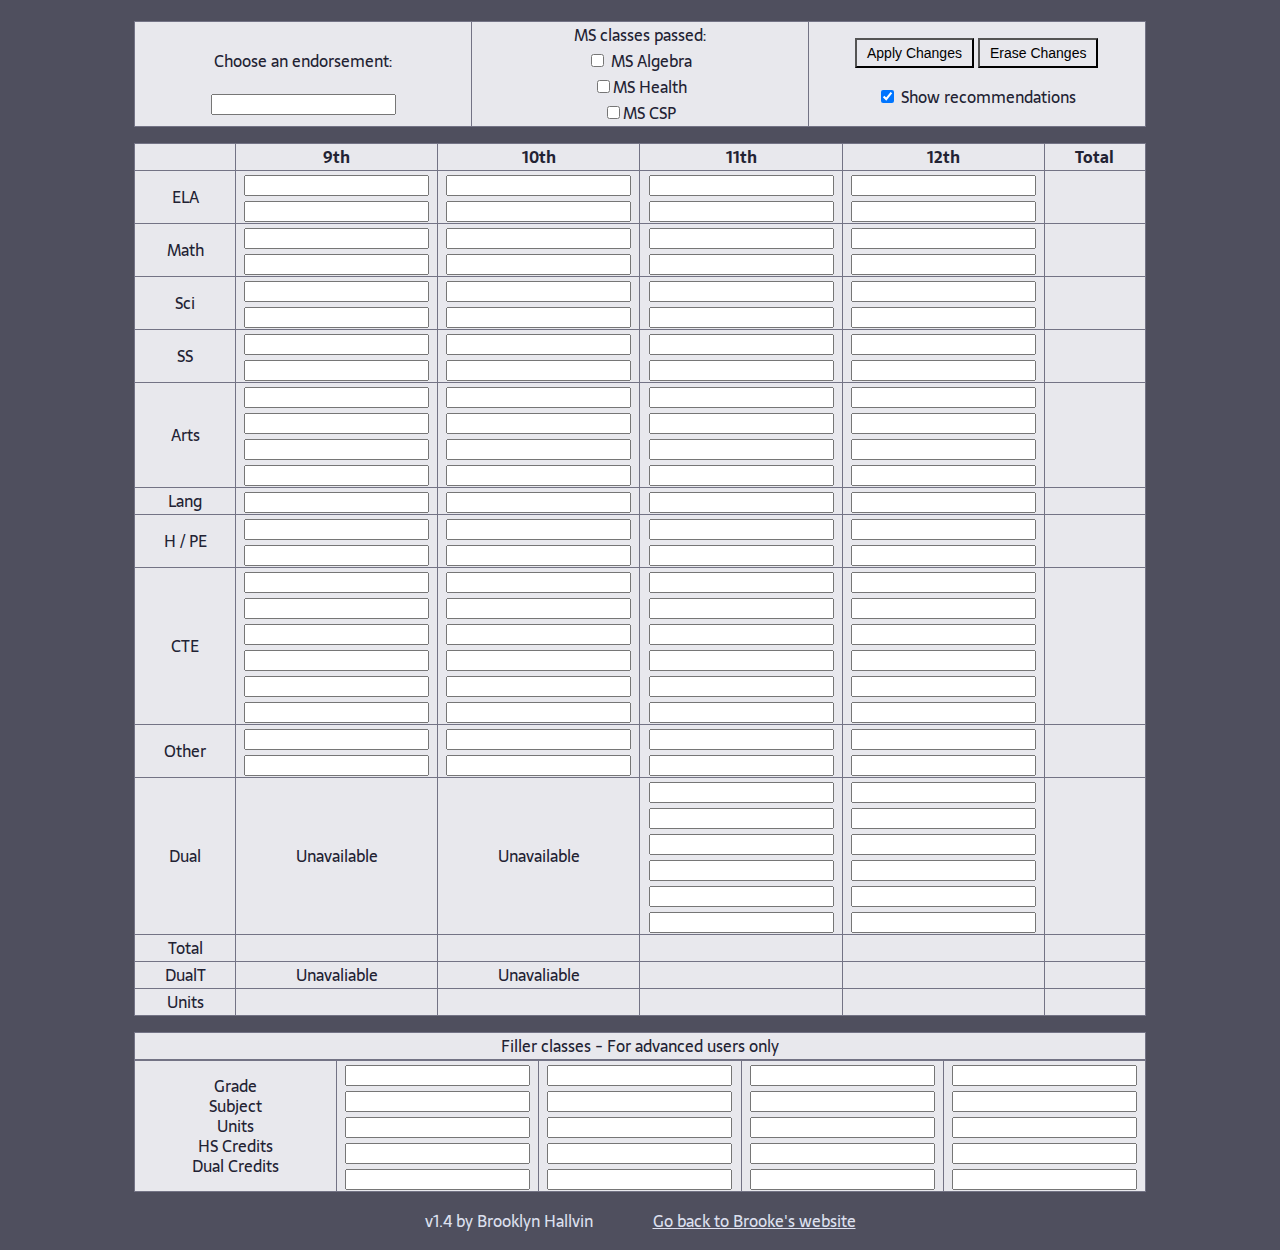
==== commit c02965e7: "Update index.html" ====
--- a/index.html
+++ b/index.html
@@ -1,3 +1,4 @@
+<!DOCTYPE html>
 <html>
 
 <head>
@@ -5,6 +6,7 @@
 	<link href="https://fonts.googleapis.com/css2?family=Sarala&family=Sofia&display=swap" rel="stylesheet">
 	<title>Project BCC</title>
 	<link rel="stylesheet" type="text/css" href="css/style.css">
+	<link rel="shortcut icon" href="#">
 </head>
 
 <body>
@@ -825,8 +827,8 @@
 					<option value="Intro to AFNR">Intro to AFNR</option>
 					<option value="Fundamental Animal Science">Fundamental Animal Science</option>
 					<option value="Advanced Animal Science">Advanced Animal Science</option>
-					<option value=" Wildlife and Fisheries">Wildlife and Fisheries</option>
-					<option value=" Fundamental Ag Mechanical Technologies"> Fundamental Ag Mechanical Technologies</option>
+					<option value="Wildlife and Fisheries">Wildlife and Fisheries</option>
+					<option value="Fundamental Ag Mechanical Technologies"> Fundamental Ag Mechanical Technologies</option>
 					<option value="Agribusiness Management">Agribusiness Management</option>
 					<option value="Principles of Marketing">Principles of Marketing</option>
 					<option value="Sports Marketing Strategies">Sports Marketing Strategies</option>
@@ -854,8 +856,8 @@
 					<option value="Intro to AFNR">Intro to AFNR</option>
 					<option value="Fundamental Animal Science">Fundamental Animal Science</option>
 					<option value="Advanced Animal Science">Advanced Animal Science</option>
-					<option value=" Wildlife and Fisheries">Wildlife and Fisheries</option>
-					<option value=" Fundamental Ag Mechanical Technologies"> Fundamental Ag Mechanical Technologies</option>
+					<option value="Wildlife and Fisheries">Wildlife and Fisheries</option>
+					<option value="Fundamental Ag Mechanical Technologies"> Fundamental Ag Mechanical Technologies</option>
 					<option value="Agribusiness Management">Agribusiness Management</option>
 					<option value="Principles of Marketing">Principles of Marketing</option>
 					<option value="Sports Marketing Strategies">Sports Marketing Strategies</option>
@@ -883,8 +885,8 @@
 					<option value="Intro to AFNR">Intro to AFNR</option>
 					<option value="Fundamental Animal Science">Fundamental Animal Science</option>
 					<option value="Advanced Animal Science">Advanced Animal Science</option>
-					<option value=" Wildlife and Fisheries">Wildlife and Fisheries</option>
-					<option value=" Fundamental Ag Mechanical Technologies"> Fundamental Ag Mechanical Technologies</option>
+					<option value="Wildlife and Fisheries">Wildlife and Fisheries</option>
+					<option value="Fundamental Ag Mechanical Technologies"> Fundamental Ag Mechanical Technologies</option>
 					<option value="Agribusiness Management">Agribusiness Management</option>
 					<option value="Principles of Marketing">Principles of Marketing</option>
 					<option value="Sports Marketing Strategies">Sports Marketing Strategies</option>
@@ -912,8 +914,8 @@
 					<option value="Intro to AFNR">Intro to AFNR</option>
 					<option value="Fundamental Animal Science">Fundamental Animal Science</option>
 					<option value="Advanced Animal Science">Advanced Animal Science</option>
-					<option value=" Wildlife and Fisheries">Wildlife and Fisheries</option>
-					<option value=" Fundamental Ag Mechanical Technologies"> Fundamental Ag Mechanical Technologies</option>
+					<option value="Wildlife and Fisheries">Wildlife and Fisheries</option>
+					<option value="Fundamental Ag Mechanical Technologies"> Fundamental Ag Mechanical Technologies</option>
 					<option value="Agribusiness Management">Agribusiness Management</option>
 					<option value="Principles of Marketing">Principles of Marketing</option>
 					<option value="Sports Marketing Strategies">Sports Marketing Strategies</option>
@@ -941,8 +943,8 @@
 					<option value="Intro to AFNR">Intro to AFNR</option>
 					<option value="Fundamental Animal Science">Fundamental Animal Science</option>
 					<option value="Advanced Animal Science">Advanced Animal Science</option>
-					<option value=" Wildlife and Fisheries">Wildlife and Fisheries</option>
-					<option value=" Fundamental Ag Mechanical Technologies"> Fundamental Ag Mechanical Technologies</option>
+					<option value="Wildlife and Fisheries">Wildlife and Fisheries</option>
+					<option value="Fundamental Ag Mechanical Technologies"> Fundamental Ag Mechanical Technologies</option>
 					<option value="Agribusiness Management">Agribusiness Management</option>
 					<option value="Principles of Marketing">Principles of Marketing</option>
 					<option value="Sports Marketing Strategies">Sports Marketing Strategies</option>
@@ -970,8 +972,8 @@
 					<option value="Intro to AFNR">Intro to AFNR</option>
 					<option value="Fundamental Animal Science">Fundamental Animal Science</option>
 					<option value="Advanced Animal Science">Advanced Animal Science</option>
-					<option value=" Wildlife and Fisheries">Wildlife and Fisheries</option>
-					<option value=" Fundamental Ag Mechanical Technologies"> Fundamental Ag Mechanical Technologies</option>
+					<option value="Wildlife and Fisheries">Wildlife and Fisheries</option>
+					<option value="Fundamental Ag Mechanical Technologies"> Fundamental Ag Mechanical Technologies</option>
 					<option value="Agribusiness Management">Agribusiness Management</option>
 					<option value="Principles of Marketing">Principles of Marketing</option>
 					<option value="Sports Marketing Strategies">Sports Marketing Strategies</option>
@@ -1011,8 +1013,8 @@
 					<option value="Intro to AFNR">Intro to AFNR</option>
 					<option value="Fundamental Animal Science">Fundamental Animal Science</option>
 					<option value="Advanced Animal Science">Advanced Animal Science</option>
-					<option value=" Wildlife and Fisheries">Wildlife and Fisheries</option>
-					<option value=" Fundamental Ag Mechanical Technologies"> Fundamental Ag Mechanical Technologies</option>
+					<option value="Wildlife and Fisheries">Wildlife and Fisheries</option>
+					<option value="Fundamental Ag Mechanical Technologies"> Fundamental Ag Mechanical Technologies</option>
 					<option value="Agricultural Leadership and Communications">Agricultural Leadership and Communications</option>
 					<option value="Agribusiness Management">Agribusiness Management</option>
 					<option value="Principles of Marketing">Principles of Marketing</option>
@@ -1051,8 +1053,8 @@
 					<option value="Intro to AFNR">Intro to AFNR</option>
 					<option value="Fundamental Animal Science">Fundamental Animal Science</option>
 					<option value="Advanced Animal Science">Advanced Animal Science</option>
-					<option value=" Wildlife and Fisheries">Wildlife and Fisheries</option>
-					<option value=" Fundamental Ag Mechanical Technologies"> Fundamental Ag Mechanical Technologies</option>
+					<option value="Wildlife and Fisheries">Wildlife and Fisheries</option>
+					<option value="Fundamental Ag Mechanical Technologies"> Fundamental Ag Mechanical Technologies</option>
 					<option value="Agricultural Leadership and Communications">Agricultural Leadership and Communications</option>
 					<option value="Agribusiness Management">Agribusiness Management</option>
 					<option value="Principles of Marketing">Principles of Marketing</option>
@@ -1131,8 +1133,8 @@
 					<option value="Intro to AFNR">Intro to AFNR</option>
 					<option value="Fundamental Animal Science">Fundamental Animal Science</option>
 					<option value="Advanced Animal Science">Advanced Animal Science</option>
-					<option value=" Wildlife and Fisheries">Wildlife and Fisheries</option>
-					<option value=" Fundamental Ag Mechanical Technologies"> Fundamental Ag Mechanical Technologies</option>
+					<option value="Wildlife and Fisheries">Wildlife and Fisheries</option>
+					<option value="Fundamental Ag Mechanical Technologies"> Fundamental Ag Mechanical Technologies</option>
 					<option value="Agricultural Leadership and Communications">Agricultural Leadership and Communications</option>
 					<option value="Agribusiness Management">Agribusiness Management</option>
 					<option value="Principles of Marketing">Principles of Marketing</option>
@@ -1172,8 +1174,8 @@
 					<option value="Intro to AFNR">Intro to AFNR</option>
 					<option value="Fundamental Animal Science">Fundamental Animal Science</option>
 					<option value="Advanced Animal Science">Advanced Animal Science</option>
-					<option value=" Wildlife and Fisheries">Wildlife and Fisheries</option>
-					<option value=" Fundamental Ag Mechanical Technologies"> Fundamental Ag Mechanical Technologies</option>
+					<option value="Wildlife and Fisheries">Wildlife and Fisheries</option>
+					<option value="Fundamental Ag Mechanical Technologies"> Fundamental Ag Mechanical Technologies</option>
 					<option value="Agricultural Leadership and Communications">Agricultural Leadership and Communications</option>
 					<option value="Agribusiness Management">Agribusiness Management</option>
 					<option value="Principles of Marketing">Principles of Marketing</option>
@@ -1212,8 +1214,8 @@
 					<option value="Intro to AFNR">Intro to AFNR</option>
 					<option value="Fundamental Animal Science">Fundamental Animal Science</option>
 					<option value="Advanced Animal Science">Advanced Animal Science</option>
-					<option value=" Wildlife and Fisheries">Wildlife and Fisheries</option>
-					<option value=" Fundamental Ag Mechanical Technologies"> Fundamental Ag Mechanical Technologies</option>
+					<option value="Wildlife and Fisheries">Wildlife and Fisheries</option>
+					<option value="Fundamental Ag Mechanical Technologies"> Fundamental Ag Mechanical Technologies</option>
 					<option value="Agricultural Leadership and Communications">Agricultural Leadership and Communications</option>
 					<option value="Agribusiness Management">Agribusiness Management</option>
 					<option value="Principles of Marketing">Principles of Marketing</option>
@@ -1259,8 +1261,8 @@
 					<option value="Intro to AFNR">Intro to AFNR</option>
 					<option value="Fundamental Animal Science">Fundamental Animal Science</option>
 					<option value="Advanced Animal Science">Advanced Animal Science</option>
-					<option value=" Wildlife and Fisheries">Wildlife and Fisheries</option>
-					<option value=" Fundamental Ag Mechanical Technologies"> Fundamental Ag Mechanical Technologies</option>
+					<option value="Wildlife and Fisheries">Wildlife and Fisheries</option>
+					<option value="Fundamental Ag Mechanical Technologies"> Fundamental Ag Mechanical Technologies</option>
 					<option value="Agricultural Leadership and Communications">Agricultural Leadership and Communications</option>
 					<option value="Agribusiness Management">Agribusiness Management</option>
 					<option value="Principles of Marketing">Principles of Marketing</option>
@@ -1304,8 +1306,8 @@
 					<option value="Intro to AFNR">Intro to AFNR</option>
 					<option value="Fundamental Animal Science">Fundamental Animal Science</option>
 					<option value="Advanced Animal Science">Advanced Animal Science</option>
-					<option value=" Wildlife and Fisheries">Wildlife and Fisheries</option>
-					<option value=" Fundamental Ag Mechanical Technologies"> Fundamental Ag Mechanical Technologies</option>
+					<option value="Wildlife and Fisheries">Wildlife and Fisheries</option>
+					<option value="Fundamental Ag Mechanical Technologies"> Fundamental Ag Mechanical Technologies</option>
 					<option value="Agricultural Leadership and Communications">Agricultural Leadership and Communications</option>
 					<option value="Agribusiness Management">Agribusiness Management</option>
 					<option value="Principles of Marketing">Principles of Marketing</option>
@@ -1349,8 +1351,8 @@
 					<option value="Intro to AFNR">Intro to AFNR</option>
 					<option value="Fundamental Animal Science">Fundamental Animal Science</option>
 					<option value="Advanced Animal Science">Advanced Animal Science</option>
-					<option value=" Wildlife and Fisheries">Wildlife and Fisheries</option>
-					<option value=" Fundamental Ag Mechanical Technologies"> Fundamental Ag Mechanical Technologies</option>
+					<option value="Wildlife and Fisheries">Wildlife and Fisheries</option>
+					<option value="Fundamental Ag Mechanical Technologies"> Fundamental Ag Mechanical Technologies</option>
 					<option value="Agricultural Leadership and Communications">Agricultural Leadership and Communications</option>
 					<option value="Agribusiness Management">Agribusiness Management</option>
 					<option value="Principles of Marketing">Principles of Marketing</option>
@@ -1394,8 +1396,8 @@
 					<option value="Intro to AFNR">Intro to AFNR</option>
 					<option value="Fundamental Animal Science">Fundamental Animal Science</option>
 					<option value="Advanced Animal Science">Advanced Animal Science</option>
-					<option value=" Wildlife and Fisheries">Wildlife and Fisheries</option>
-					<option value=" Fundamental Ag Mechanical Technologies"> Fundamental Ag Mechanical Technologies</option>
+					<option value="Wildlife and Fisheries">Wildlife and Fisheries</option>
+					<option value="Fundamental Ag Mechanical Technologies"> Fundamental Ag Mechanical Technologies</option>
 					<option value="Agricultural Leadership and Communications">Agricultural Leadership and Communications</option>
 					<option value="Agribusiness Management">Agribusiness Management</option>
 					<option value="Principles of Marketing">Principles of Marketing</option>
@@ -1439,8 +1441,8 @@
 					<option value="Intro to AFNR">Intro to AFNR</option>
 					<option value="Fundamental Animal Science">Fundamental Animal Science</option>
 					<option value="Advanced Animal Science">Advanced Animal Science</option>
-					<option value=" Wildlife and Fisheries">Wildlife and Fisheries</option>
-					<option value=" Fundamental Ag Mechanical Technologies"> Fundamental Ag Mechanical Technologies</option>
+					<option value="Wildlife and Fisheries">Wildlife and Fisheries</option>
+					<option value="Fundamental Ag Mechanical Technologies"> Fundamental Ag Mechanical Technologies</option>
 					<option value="Agricultural Leadership and Communications">Agricultural Leadership and Communications</option>
 					<option value="Agribusiness Management">Agribusiness Management</option>
 					<option value="Principles of Marketing">Principles of Marketing</option>
@@ -1484,8 +1486,8 @@
 					<option value="Intro to AFNR">Intro to AFNR</option>
 					<option value="Fundamental Animal Science">Fundamental Animal Science</option>
 					<option value="Advanced Animal Science">Advanced Animal Science</option>
-					<option value=" Wildlife and Fisheries">Wildlife and Fisheries</option>
-					<option value=" Fundamental Ag Mechanical Technologies"> Fundamental Ag Mechanical Technologies</option>
+					<option value="Wildlife and Fisheries">Wildlife and Fisheries</option>
+					<option value="Fundamental Ag Mechanical Technologies"> Fundamental Ag Mechanical Technologies</option>
 					<option value="Agricultural Leadership and Communications">Agricultural Leadership and Communications</option>
 					<option value="Agribusiness Management">Agribusiness Management</option>
 					<option value="Principles of Marketing">Principles of Marketing</option>
@@ -1531,8 +1533,8 @@
 					<option value="Intro to AFNR">Intro to AFNR</option>n>
 					<option value="Fundamental Animal Science">Fundamental Animal Science</option>
 					<option value="Advanced Animal Science">Advanced Animal Science</option>
-					<option value=" Wildlife and Fisheries">Wildlife and Fisheries</option>
-					<option value=" Fundamental Ag Mechanical Technologies"> Fundamental Ag Mechanical Technologies</option>
+					<option value="Wildlife and Fisheries">Wildlife and Fisheries</option>
+					<option value="Fundamental Ag Mechanical Technologies"> Fundamental Ag Mechanical Technologies</option>
 					<option value="Agricultural Leadership and Communications">Agricultural Leadership and Communications</option>
 					<option value="Agribusiness Management">Agribusiness Management</option>
 					<option value="Principles of Marketing">Principles of Marketing</option>
@@ -1576,8 +1578,8 @@
 					<option value="Intro to AFNR">Intro to AFNR</option>
 					<option value="Fundamental Animal Science">Fundamental Animal Science</option>
 					<option value="Advanced Animal Science">Advanced Animal Science</option>
-					<option value=" Wildlife and Fisheries">Wildlife and Fisheries</option>
-					<option value=" Fundamental Ag Mechanical Technologies"> Fundamental Ag Mechanical Technologies</option>
+					<option value="Wildlife and Fisheries">Wildlife and Fisheries</option>
+					<option value="Fundamental Ag Mechanical Technologies"> Fundamental Ag Mechanical Technologies</option>
 					<option value="Agricultural Leadership and Communications">Agricultural Leadership and Communications</option>
 					<option value="Agribusiness Management">Agribusiness Management</option>
 					<option value="Principles of Marketing">Principles of Marketing</option>
@@ -1621,8 +1623,8 @@
 					<option value="Intro to AFNR">Intro to AFNR</option>
 					<option value="Fundamental Animal Science">Fundamental Animal Science</option>
 					<option value="Advanced Animal Science">Advanced Animal Science</option>
-					<option value=" Wildlife and Fisheries">Wildlife and Fisheries</option>
-					<option value=" Fundamental Ag Mechanical Technologies"> Fundamental Ag Mechanical Technologies</option>
+					<option value="Wildlife and Fisheries">Wildlife and Fisheries</option>
+					<option value="Fundamental Ag Mechanical Technologies"> Fundamental Ag Mechanical Technologies</option>
 					<option value="Agricultural Leadership and Communications">Agricultural Leadership and Communications</option>
 					<option value="Agribusiness Management">Agribusiness Management</option>
 					<option value="Principles of Marketing">Principles of Marketing</option>
@@ -1666,8 +1668,8 @@
 					<option value="Intro to AFNR">Intro to AFNR</option>
 					<option value="Fundamental Animal Science">Fundamental Animal Science</option>
 					<option value="Advanced Animal Science">Advanced Animal Science</option>
-					<option value=" Wildlife and Fisheries">Wildlife and Fisheries</option>
-					<option value=" Fundamental Ag Mechanical Technologies"> Fundamental Ag Mechanical Technologies</option>
+					<option value="Wildlife and Fisheries">Wildlife and Fisheries</option>
+					<option value="Fundamental Ag Mechanical Technologies"> Fundamental Ag Mechanical Technologies</option>
 					<option value="Agricultural Leadership and Communications">Agricultural Leadership and Communications</option>
 					<option value="Agribusiness Management">Agribusiness Management</option>
 					<option value="Principles of Marketing">Principles of Marketing</option>
@@ -1714,8 +1716,8 @@
 					<option value="Advanced Plant Science">Advanced Plant Science</option>
 					<option value="Fundamental Animal Science">Fundamental Animal Science</option>
 					<option value="Advanced Animal Science">Advanced Animal Science</option>
-					<option value=" Wildlife and Fisheries">Wildlife and Fisheries</option>
-					<option value=" Fundamental Ag Mechanical Technologies"> Fundamental Ag Mechanical Technologies</option>
+					<option value="Wildlife and Fisheries">Wildlife and Fisheries</option>
+					<option value="Fundamental Ag Mechanical Technologies"> Fundamental Ag Mechanical Technologies</option>
 					<option value="Agricultural Leadership and Communications">Agricultural Leadership and Communications</option>
 					<option value="Agribusiness Management">Agribusiness Management</option>
 					<option value="Principles of Marketing">Principles of Marketing</option>
@@ -1759,8 +1761,8 @@
 					<option value="Intro to AFNR">Intro to AFNR</option>
 					<option value="Fundamental Animal Science">Fundamental Animal Science</option>
 					<option value="Advanced Animal Science">Advanced Animal Science</option>
-					<option value=" Wildlife and Fisheries">Wildlife and Fisheries</option>
-					<option value=" Fundamental Ag Mechanical Technologies"> Fundamental Ag Mechanical Technologies</option>
+					<option value="Wildlife and Fisheries">Wildlife and Fisheries</option>
+					<option value="Fundamental Ag Mechanical Technologies"> Fundamental Ag Mechanical Technologies</option>
 					<option value="Agricultural Leadership and Communications">Agricultural Leadership and Communications</option>
 					<option value="Agribusiness Management">Agribusiness Management</option>
 					<option value="Principles of Marketing">Principles of Marketing</option>
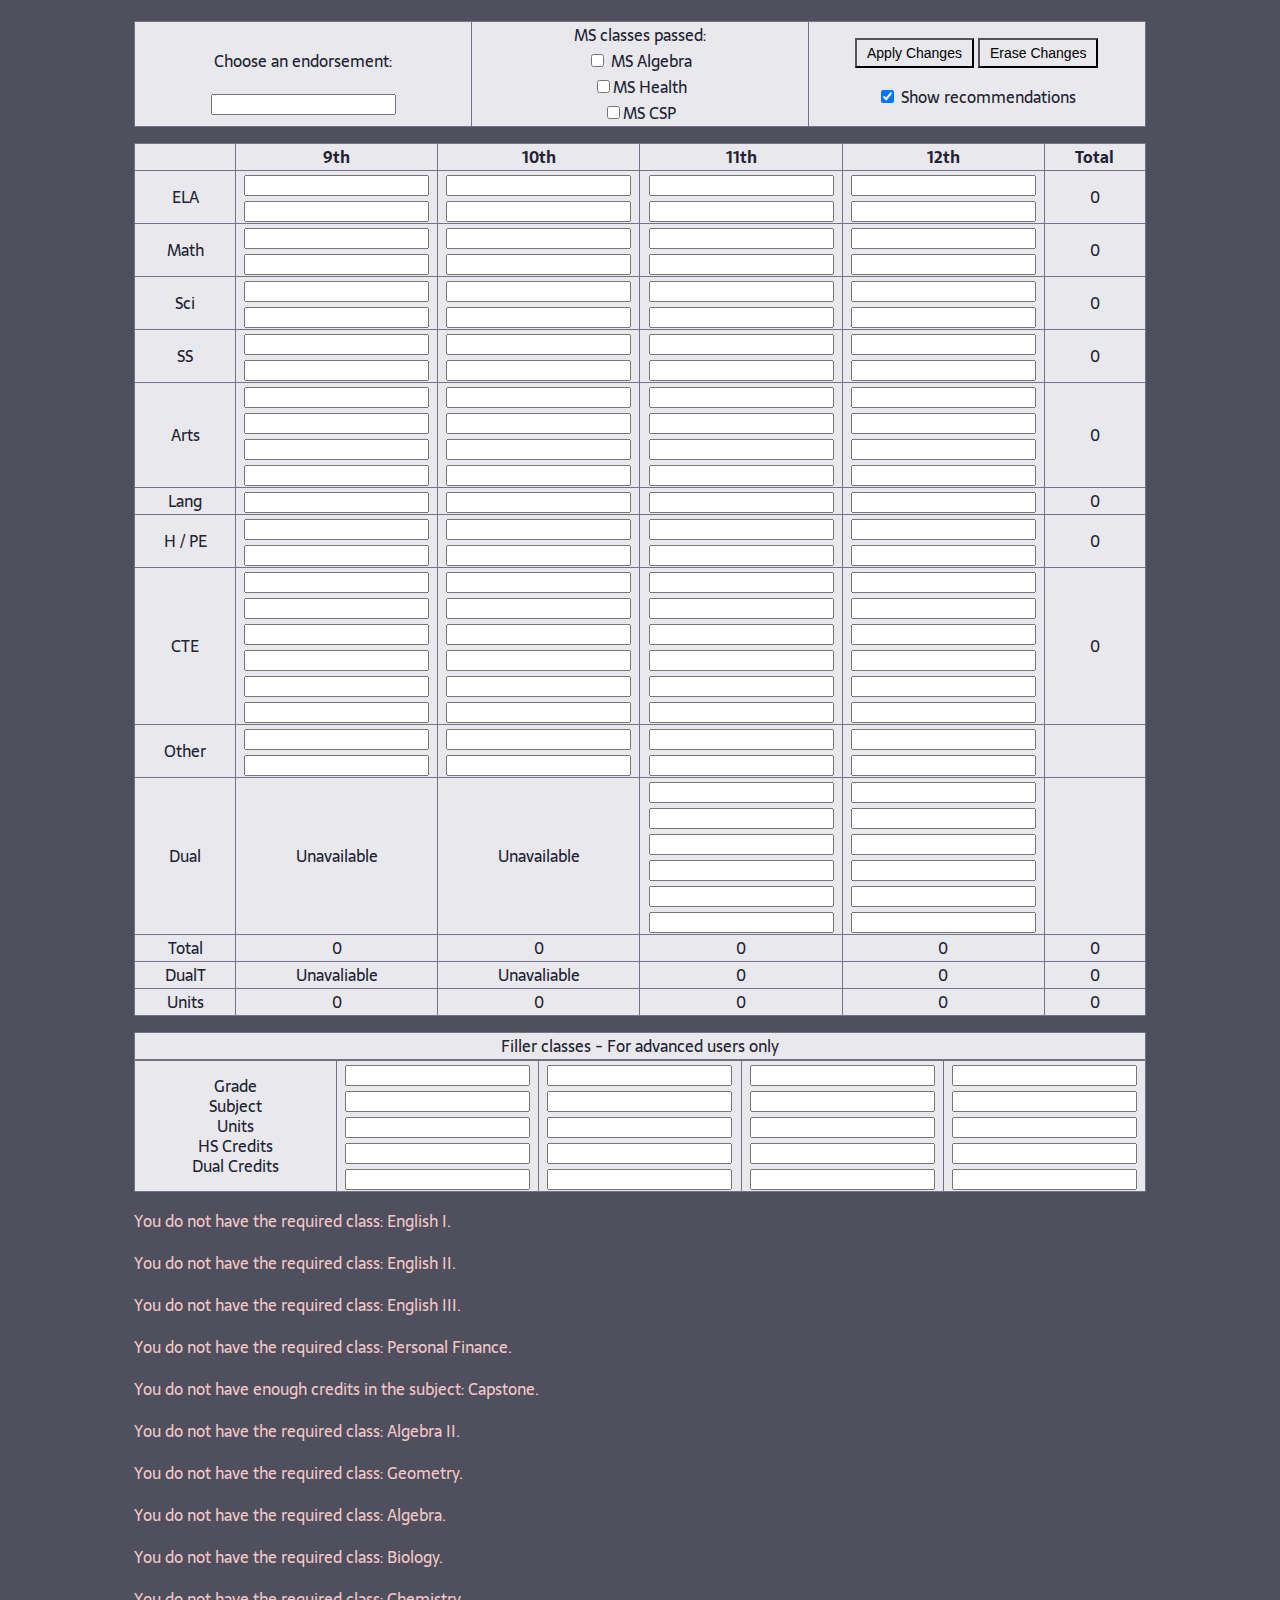
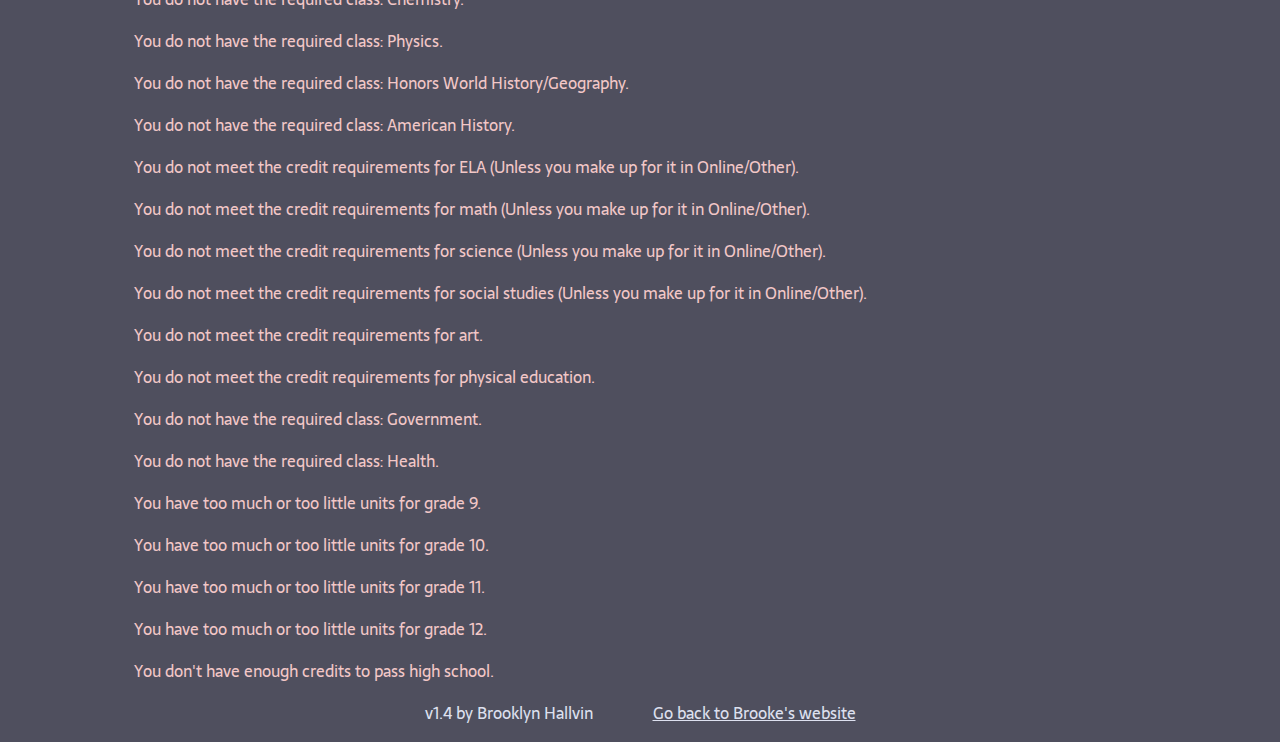
==== commit f2474391: "Update index.html" ====
--- a/index.html
+++ b/index.html
@@ -1,6 +1,5 @@
 <!DOCTYPE html>
 <html>
-
 <head>
 	<link rel="preconnect" href="https://fonts.gstatic.com">
 	<link href="https://fonts.googleapis.com/css2?family=Sarala&family=Sofia&display=swap" rel="stylesheet">
@@ -8,7 +7,6 @@
 	<link rel="stylesheet" type="text/css" href="css/style.css">
 	<link rel="shortcut icon" href="#">
 </head>
-
 <body>
 	<p class="pad">&nbsp</p>
 	<table class="center">
@@ -2163,8 +2161,9 @@
 	<p class="warn" id="totesr"></p>
 	<p class="info">v1.4 by Brooklyn Hallvin&nbsp&nbsp&nbsp&nbsp&nbsp&nbsp&nbsp&nbsp&nbsp&nbsp&nbsp&nbsp&nbsp&nbsp&nbsp<a href="https://sites.google.com/k12.sd.us/brookes-class-calculator/">Go back to Brooke's website</a></p>
 </body>
-<script>document.addEventListener('DOMContentLoaded', function() {
-	document.getElementById("msclass").checked = checked;
+<script>
+document.addEventListener('DOMContentLoaded', function() {
+    document.getElementById("msclass").checked = checked;
 	document.getElementById("msclass0").checked = checked0;
 	document.getElementById("msclass1").checked = checked1;
 	var inputs = document.getElementById('selection'),
@@ -3021,8 +3020,7 @@
 	document.getElementById("rec").defaultChecked;
 	calc()
 });
-	</script>
-<script>
+
     var checked = JSON.parse(localStorage.getItem('msclass')), classms=0,
     checked0 = JSON.parse(localStorage.getItem('msclass0')), classms0=0,
     checked1 = JSON.parse(localStorage.getItem('msclass1')), classms1=0;
@@ -3031,8 +3029,7 @@
       localStorage.clear();
       location.reload();
     }
-	</script>
-<script>
+    
 	function calc() {
 	var hs0 = document.getElementById("class0").value,
 		hs = document.getElementById("class").value,
@@ -4100,6 +4097,8 @@
 		hstotal12 = (1 + hstotal12);
 		sub2 = (sub2 + 1);
 	}
+    
+    
 	if (f00 == "9th grade") {
 		if (f01 == "CTE / Other") {
 			if (f03 == "0.25 hs credits") {
@@ -4819,6 +4818,7 @@
 				sub5++;
 			}
 		}
+    	}
 		if (f20 == "12th grade") {
 			if (f21 == "CTE / Other") {
 				if (f23 == "0.25 hs credits") {
@@ -4871,6 +4871,9 @@
 				dctotal12 += 4;
 			}
 		}
+        
+        
+
 		localStorage.setItem('msclass', document.getElementById('msclass').checked);
 		checked = JSON.parse(localStorage.getItem('msclass'));
 		if (checked == true) {
@@ -5021,6 +5024,7 @@
 		if (total < 24) {
 			reqtotal = "You don't have enough credits to pass high school.";
 		}
+        
 		document.getElementById("total11dc").innerHTML = dctotal11;
 		document.getElementById("total12dc").innerHTML = dctotal12;
 		document.getElementById("total9hs").innerHTML = hstotal9;
@@ -5078,10 +5082,10 @@
 		document.getElementById("sublang").innerHTML = reqsublang;
 		document.getElementById("subpe").innerHTML = reqsubpe;
 	}
-}
-	</script>
-<script>
-	function show() {
+
+
+
+	 function show() {
   var checkBox = document.getElementById("rec"),
   requ9 = document.getElementById("required9"),
   requ10 = document.getElementById("required10"),
@@ -5177,14 +5181,4 @@
   }
 }
 	</script>
-
 </html>
-<!-- 
-Version 1.0 features the master table, the use of google sites, a catalog of classes, localstorage saves, using credits, dual credits, and units, and has a checklist for ms classes. 
-Version 1.1 will have requirements for grades, some classes, and columns, use endorsements to change requirements, use overflows, and have a more graphical interface.
-Verson 1.2 doesn't add as much as the others. It was a quick release that added study halls and the ability to download your classes that are saved in your brower.
-Version 1.3 includes the additon of filler classes, in case you take online classes or something. Second, the catalog has been updated for 22-23 yearbook, included the option to hide recommendations if it was too scary to look at and changed some of the colors.
-Version 1.4 is the final update which updates the catalog on github and google, modifies the filler classes to seperate units and adds dual, and does some other technical stuff.
-DO DC WELDING
-
---!>
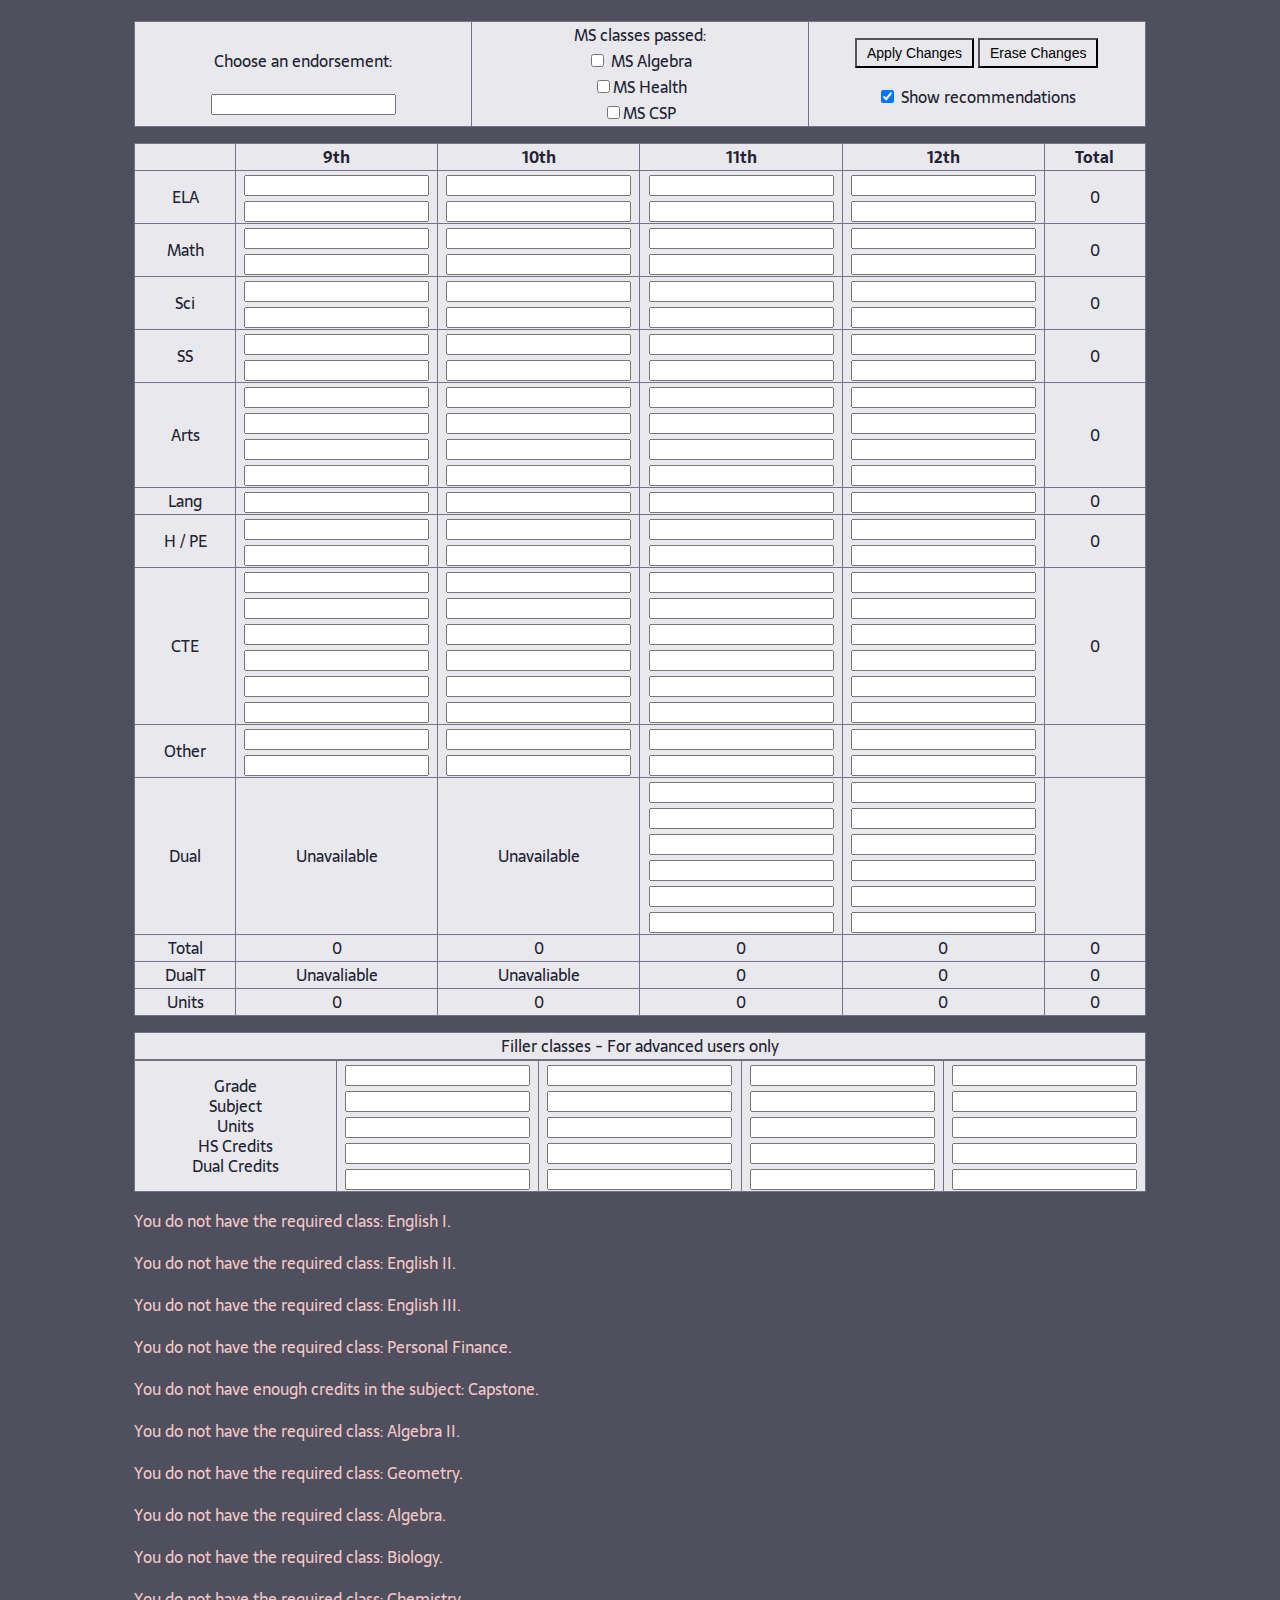
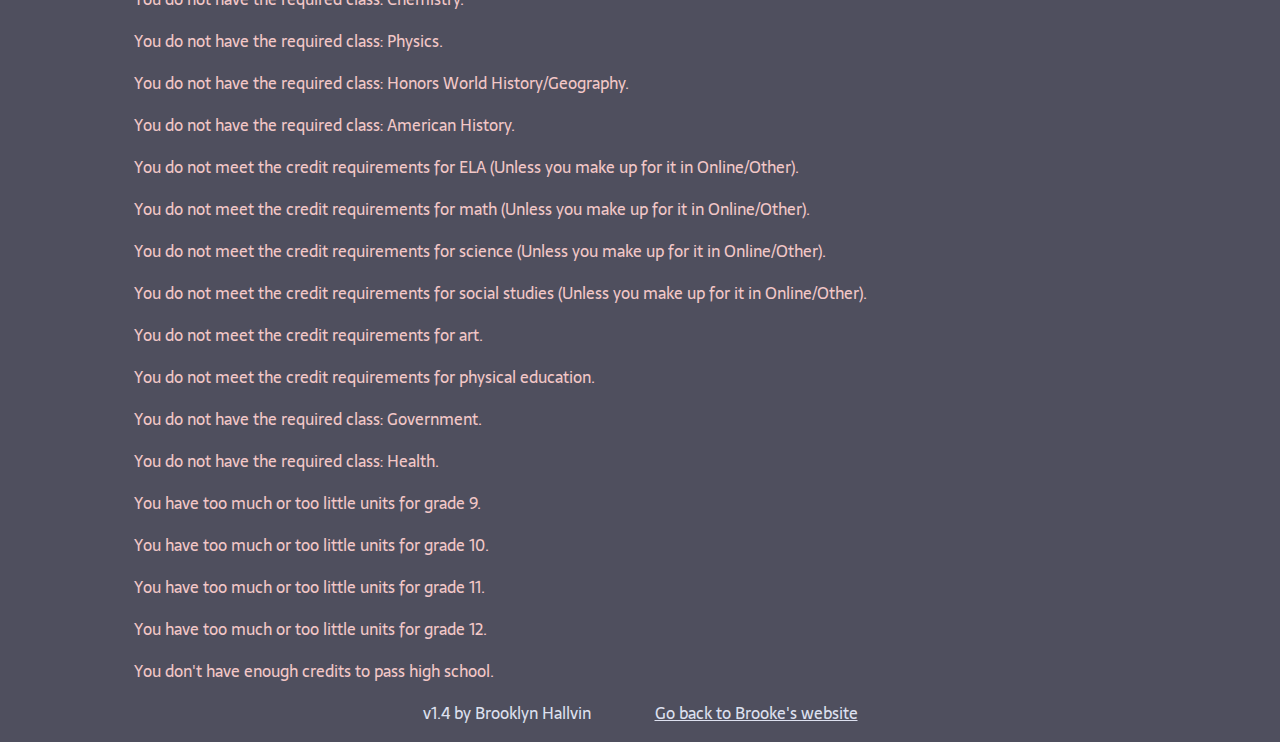
==== commit 819d7e4d: "Update index.html" ====
--- a/index.html
+++ b/index.html
@@ -1,5184 +1,2165 @@
 <!DOCTYPE html>
 <html>
-<head>
-	<link rel="preconnect" href="https://fonts.gstatic.com">
-	<link href="https://fonts.googleapis.com/css2?family=Sarala&family=Sofia&display=swap" rel="stylesheet">
-	<title>Project BCC</title>
-	<link rel="stylesheet" type="text/css" href="css/style.css">
-	<link rel="shortcut icon" href="#">
-</head>
-<body>
-	<p class="pad">&nbsp</p>
-	<table class="center">
-		<colgroup>
-			<col width="33%" />
-			<col width="33%" />
-			<col width="33%" />
-		</colgroup>
-		<tr>
-			<td>
-				<p>Choose an endorsement:</p>
-				<input list="selection_" name="selection" id="selection" />
-				<datalist id="selection_">
-					<option value="Advanced Endorsement">Advanced Endorsement</option>
-					<option value="Advanced Career Endorsement">Advanced Career Endorsement</option>
-					<option value="Advanced Honors Endorsement">Advanced Honors Endorsement</option>
-				</datalist>
-			</td>
-			<td>
-				<legend>MS classes passed:</legend>
-				<input type="checkbox" id="msclass"> MS Algebra
-				<br>
-				<input type="checkbox" id="msclass0">MS Health
-				<br>
-				<input type="checkbox" id="msclass1">MS CSP
-				<br>
-			</td>
-			<td>
-				<button class="button" type="button" onclick="calc()">Apply Changes</button>
-				<button class="button" type="button" onclick="deleteItems()">Erase Changes</button>
-				<p></p><input type="checkbox" id="rec" onclick="show()" value="1" Checked> Show recommendations
-			</td>
-		</tr>
-	</table>
-	<p></p>
-	<table class="center">
-		<colgroup>
-			<col width="10%" />
-			<col width="20%" />
-			<col width="20%" />
-			<col width="20%" />
-			<col width="20%" />
-			<col width="10%" />
-		</colgroup>
-		<tr>
-			<th></th>
-			<th>9th</th>
-			<th>10th</th>
-			<th>11th</th>
-			<th>12th</th>
-			<th>Total</th>
-		</tr>
-		<tr>
-			<td>ELA</td>
-			<td>
-				<input list="class_9" name="class9" id="class9" />
-				<datalist id="class_9">
-					<option value="English I">English I</option>
-					<option value="Honors English I">Honors English I</option>
-					<option value="Strategic Reading">Strategic Reading</option>
-				</datalist>
-				<input list="class_95" name="class95" id="class95" />
-				<datalist id="class_95">
-					<option value="English I">English I</option>
-					<option value="Honors English I">Honors English I</option>
-					<option value="Strategic Reading">Strategic Reading</option>
-				</datalist>
-			</td>
-			<td>
-				<input list="class_90" name="class90" id="class90" />
-				<datalist id="class_90">
-					<option value="English II + Speech">English II + Speech</option>
-					<option value="Honors English II + Speech">Honors English II + Speech</option>
-					<option value="Strategic Reading">Strategic Reading</option>
-					<option value="Debate I">Debate I</option>
-					<option value="Debate II">Debate II</option>
-				</datalist>
-				<input list="class_96" name="class96" id="class96" />
-				<datalist id="class_96">
-					<option value="English II + Speech">English II + Speech</option>
-					<option value="Honors English II + Speech">Honors English II + Speech</option>
-					<option value="Strategic Reading">Strategic Reading</option>
-					<option value="Debate I">Debate I</option>
-					<option value="Debate II">Debate II</option>
-				</datalist>
-			</td>
-			<td>
-				<input list="class_91" name="class91" id="class91" />
-				<datalist id="class_91">
-					<option value="English III">English III</option>
-					<option value="Honors English III">Honors English III</option>
-					<option value="Strategic Reading">Strategic Reading</option>
-					<option value="Creative Writing">Creative Writing</option>
-					<option value="Debate I">Debate I</option>
-					<option value="Debate II">Debate II</option>
-				</datalist>
-				<input list="class_92" name="class92" id="class92" />
-				<datalist id="class_92">
-					<option value="English III">English III</option>
-					<option value="Honors English III">Honors English III</option>
-					<option value="Strategic Reading">Strategic Reading</option>
-					<option value="Creative Writing">Creative Writing</option>
-					<option value="Debate I">Debate I</option>
-					<option value="Debate II">Debate II</option>
-				</datalist>
-			</td>
-			<td>
-				<input list="class_93" name="class93" id="class93" />
-				<datalist id="class_93">
-					<option value="English IV">English IV</option>
-					<option value="Strategic Reading">Strategic Reading</option>
-					<option value="Creative Writing">Creative Writing</option>
-					<option value="Research and Communications Writing">Research and Communications Writing</option>
-					<option value="Senior Literature">Senior Literature</option>
-					<option value="Debate I">Debate I</option>
-					<option value="Debate II">Debate II</option>
-				</datalist>
-				<input list="class_94" name="class94" id="class94" />
-				<datalist id="class_94">
-					<option value="English IV">English IV</option>
-					<option value="Strategic Reading">Strategic Reading</option>
-					<option value="Creative Writing">Creative Writing</option>
-					<option value="Research and Communications Writing">Research and Communications Writing</option>
-					<option value="Senior Literature">Senior Literature</option>
-					<option value="Debate I">Debate I</option>
-					<option value="Debate II">Debate II</option>
-				</datalist>
-			</td>
-			<td id="9sub"></td>
-		</tr>
-		<tr>
-			<td>Math</td>
-			<td>
-				<input list="class_8" name="class8" id="class8" />
-				<datalist id="class_8">
-					<option value="Pre-Algebra">Pre-Algebra</option>
-					<option value="Algebra I Lab">Algebra I Lab</option>
-					<option value="Algebra I">Algebra I</option>
-					<option value="Geometry">Geometry</option>
-					<option value="Accelerated Geometry">Accelerated Geometry</option>
-					<option value="Algebra II">Algebra II</option>
-					<option value="Accelerated Algebra II">Accelerated Algebra II</option>
-				</datalist>
-				<input list="class_85" name="class85" id="class85" />
-				<datalist id="class_85">
-					<option value="Pre-Algebra">Pre-Algebra</option>
-					<option value="Algebra I Lab">Algebra I Lab</option>
-					<option value="Algebra I">Algebra I</option>
-					<option value="Geometry">Geometry</option>
-					<option value="Accelerated Geometry">Accelerated Geometry</option>
-					<option value="Algebra II">Algebra II</option>
-					<option value="Accelerated Algebra II">Accelerated Algebra II</option>
-				</datalist>
-			</td>
-			<td>
-				<input list="class_80" name="class80" id="class80" />
-				<datalist id="class_80">
-					<option value="Algebra I">Algebra I</option>
-					<option value="Geometry">Geometry</option>
-					<option value="Accelerated Geometry">Accelerated Geometry</option>
-					<option value="Algebra II">Algebra II</option>
-					<option value="Accelerated Algebra II">Accelerated Algebra II</option>
-				</datalist>
-				<input list="class_86" name="class86" id="class86" />
-				<datalist id="class_86">
-					<option value="Algebra I">Algebra I</option>
-					<option value="Geometry">Geometry</option>
-					<option value="Accelerated Geometry">Accelerated Geometry</option>
-					<option value="Algebra II">Algebra II</option>
-					<option value="Accelerated Algebra II">Accelerated Algebra II</option>
-				</datalist>
-			</td>
-			<td>
-				<input list="class_81" name="class81" id="class81" />
-				<datalist id="class_81">
-					<option value="Algebra I">Algebra I</option>
-					<option value="Geometry">Geometry</option>
-					<option value="Accelerated Geometry">Accelerated Geometry</option>
-					<option value="Algebra II">Algebra II</option>
-					<option value="Accelerated Algebra II">Accelerated Algebra II</option>
-					<option value="Honors Pre-Calculus">Honors Pre-Calculus</option>
-					<option value="Trigonometry">Trigonometry</option>
-					<option value="Consumer Math">Consumer Math</option>
-					<option value="Statistics and Probability">Statistics and Probability</option>
-				</datalist>
-				<input list="class_82" name="class82" id="class82" />
-				<datalist id="class_82">
-					<option value="Algebra I">Algebra I</option>
-					<option value="Geometry">Geometry</option>
-					<option value="Accelerated Geometry">Accelerated Geometry</option>
-					<option value="Algebra II">Algebra II</option>
-					<option value="Accelerated Algebra II">Accelerated Algebra II</option>
-					<option value="Honors Pre-Calculus">Honors Pre-Calculus</option>
-					<option value="Trigonometry">Trigonometry</option>
-					<option value="Consumer Math">Consumer Math</option>
-					<option value="Statistics and Probability">Statistics and Probability</option>
-				</datalist>
-			</td>
-			<td>
-				<input list="class_83" name="class83" id="class83" />
-				<datalist id="class_83">
-					<option value="Algebra I">Algebra I</option>
-					<option value="Geometry">Geometry</option>
-					<option value="Accelerated Geometry">Accelerated Geometry</option>
-					<option value="Algebra II">Algebra II</option>
-					<option value="Accelerated Algebra II">Accelerated Algebra II</option>
-					<option value="Honors Pre-Calculus">Honors Pre-Calculus</option>
-					<option value="Trigonometry">Trigonometry</option>
-					<option value="Consumer Math">Consumer Math</option>
-					<option value="Statistics and Probability">Statistics and Probability</option>
-					<option value="AP Statistics">AP Statistics</option>
-					<option value="AP Calculus AB">AP Calculus AB</option>
-				</datalist>
-				<input list="class_84" name="class84" id="class84" />
-				<datalist id="class_84">
-					<option value="Algebra I">Algebra I</option>
-					<option value="Geometry">Geometry</option>
-					<option value="Accelerated Geometry">Accelerated Geometry</option>
-					<option value="Algebra II">Algebra II</option>
-					<option value="Accelerated Algebra II">Accelerated Algebra II</option>
-					<option value="Honors Pre-Calculus">Honors Pre-Calculus</option>
-					<option value="Trigonometry">Trigonometry</option>
-					<option value="Consumer Math">Consumer Math</option>
-					<option value="Statistics and Probability">Statistics and Probability</option>
-					<option value="AP Statistics">AP Statistics</option>
-					<option value="AP Calculus AB">AP Calculus AB</option>
-				</datalist>
-			</td>
-			<td id="8sub"></td>
-		</tr>
-		<tr>
-			<td>Sci</td>
-			<td>
-				<input list="class_7" name="class7" id="class7" />
-				<datalist id="class_7">
-					<option value="Physical Science">Physical Science</option>
-					<option value="Biology">Biology</option>
-					<option value="Honors Biology">Honors Biology</option>
-				</datalist>
-				<input list="class_75" name="class75" id="class75" />
-				<datalist id="class_75">
-					<option value="Physical Science">Physical Science</option>
-					<option value="Biology">Biology</option>
-					<option value="Honors Biology">Honors Biology</option>
-				</datalist>
-			</td>
-			<td>
-				<input list="class_70" name="class70" id="class70" />
-				<datalist id="class_70">
-					<option value="Chemistry">Chemistry</option>
-					<option value="Honors Chemistry">Honors Chemistry</option>
-					<option value="Biology">Biology</option>
-					<option value="Honors Biology">Honors Biology</option>
-				</datalist>
-				<input list="class_76" name="class76" id="class76" />
-				<datalist id="class_76">
-					<option value="Chemistry">Chemistry</option>
-					<option value="Honors Chemistry">Honors Chemistry</option>
-					<option value="Biology">Biology</option>
-					<option value="Honors Biology">Honors Biology</option>
-				</datalist>
-			</td>
-			<td>
-				<input list="class_71" name="class71" id="class71" />
-				<datalist id="class_71">
-					<option value="Physics">Physics</option>
-					<option value="Honors Physics">Honors Physics</option>
-					<option value="Chemistry">Chemistry</option>
-					<option value="Honors Chemistry">Honors Chemistry</option>
-					<option value="Anatomy/Physiology">Anatomy/Physiology</option>
-					<option value="Astrology">Astrology</option>
-					<option value="Environmental Science">Environmental Science</option>
-				</datalist>
-				<input list="class_72" name="class72" id="class72" />
-				<datalist id="class_72">
-					<option value="Physics">Physics</option>
-					<option value="Honors Physics">Honors Physics</option>
-					<option value="Chemistry">Chemistry</option>
-					<option value="Honors Chemistry">Honors Chemistry</option>
-					<option value="Anatomy/Physiology">Anatomy/Physiology</option>
-					<option value="Astrology">Astrology</option>
-					<option value="Environmental Science">Environmental Science</option>
-				</datalist>
-			</td>
-			<td>
-				<input list="class_73" name="class73" id="class73" />
-				<datalist id="class_73">
-					<option value="Physics">Physics</option>
-					<option value="Honors Physics">Honors Physics</option>
-					<option value="Anatomy/Physiology">Anatomy/Physiology</option>
-					<option value="Astrology">Astrology</option>
-					<option value="Environmental Science">Environmental Science</option>
-				</datalist>
-				<input list="class_74" name="class74" id="class74" />
-				<datalist id="class_74">
-					<option value="Physics">Physics</option>
-					<option value="Honors Physics">Honors Physics</option>
-					<option value="Anatomy/Physiology">Anatomy/Physiology</option>
-					<option value="Astrology">Astrology</option>
-					<option value="Environmental Science">Environmental Science</option>
-				</datalist>
-			</td>
-			<td id="7sub"></td>
-		</tr>
-		<tr>
-			<td>SS</td>
-			<td>
-				<input list="class_6" name="class6" id="class6" />
-				<datalist id="class_6">
-					<option value="World History/Geography">World History/Geography</option>
-					<option value="Honors World History/Geography">Honors World History/Geography</option>
-				</datalist>
-				<input list="class_65" name="class65" id="class65" />
-				<datalist id="class_65">
-					<option value="World History/Geography">World History/Geography</option>
-					<option value="Honors World History/Geography">Honors World History/Geography</option>
-				</datalist>
-			</td>
-			<td>
-				<input list="class_60" name="class60" id="class60" />
-				<datalist id="class_60">
-					<option value="American History">American History</option>
-					<option value="Criminal Justice Today">Criminal Justice Today</option>
-					<option value="African American History">African American History</option>
-				</datalist>
-				<input list="class_66" name="class66" id="class66" />
-				<datalist id="class_66">
-					<option value="American History">American History</option>
-					<option value="Criminal Justice Today">Criminal Justice Today</option>
-					<option value="African American History">African American History</option>
-					<option value="AP American History">AP American History</option>
-				</datalist>
-			</td>
-			<td>
-				<input list="class_61" name="class61" id="class61" />
-				<datalist id="class_61">
-					<option value="Criminal Justice Today">Criminal Justice Today</option>
-					<option value="African American History">African American History</option>
-					<option value="Government">Government</option>
-					<option value="International Affairs">International Affairs</option>
-					<option value="American History and Film">American History and Film</option>
-					<option value="Civics">Civics</option>
-					<option value="Sociology">Sociology</option>
-					<option value="Psychology">Psychology</option>
-					<option value="AP Psychology">AP Psychology</option>
-					<option value="AP American History">AP American History</option>
-				</datalist>
-				<input list="class_62" name="class62" id="class62" />
-				<datalist id="class_62">
-					<option value="Criminal Justice Today">Criminal Justice Today</option>
-					<option value="African American History">African American History</option>
-					<option value="Government">Government</option>
-					<option value="International Affairs">International Affairs</option>
-					<option value="American History and Film">American History and Film</option>
-					<option value="Civics">Civics</option>
-					<option value="Sociology">Sociology</option>
-					<option value="Psychology">Psychology</option>
-					<option value="AP Psychology">AP Psychology</option>
-					<option value="AP American History">AP American History</option>
-				</datalist>
-			</td>
-			<td>
-				<input list="class_63" name="class63" id="class63" />
-				<datalist id="class_63">
-					<option value="Criminal Justice Today">Criminal Justice Today</option>
-					<option value="African American History">African American History</option>
-					<option value="Government">Government</option>
-					<option value="International Affairs">International Affairs</option>
-					<option value="American History and Film">American History and Film</option>
-					<option value="Civics">Civics</option>
-					<option value="Sociology">Sociology</option>
-					<option value="Psychology">Psychology</option>
-					<option value="AP Psychology">AP Psychology</option>
-					<option value="AP American History">AP American History</option>
-				</datalist>
-				<input list="class_64" name="class64" id="class64" />
-				<datalist id="class_64">
-					<option value="Criminal Justice Today">Criminal Justice Today</option>
-					<option value="African American History">African American History</option>
-					<option value="Government">Government</option>
-					<option value="International Affairs">International Affairs</option>
-					<option value="American History and Film">American History and Film</option>
-					<option value="Civics">Civics</option>
-					<option value="Sociology">Sociology</option>
-					<option value="Psychology">Psychology</option>
-					<option value="AP Psychology">AP Psychology</option>
-					<option value="AP American History">AP American History</option>
-				</datalist>
-			</td>
-			<td id="6sub"></td>
-		</tr>
-		<tr>
-			<td>Arts</td>
-			<td>
-				<input list="class_5" name="class5" id="class5" />
-				<datalist id="class_5">
-					<option value="Music Appreciation">Music Appreciation</option>
-					<option value="Symphonic Band">Symphonic Band</option>
-					<option value="Concert Band">Concert Band</option>
-					<option value="Concert Choir">Concert Choir</option>
-					<option value="Tenor Bass Choir">Tenor Bass Choir</option>
-					<option value="Treble Choir">Treble Choir</option>
-					<option value="Intro to Art I">Intro to Art I</option>
-					<option value="Intro to Art II">Intro to Art II</option>
-					<option value="Drawing I">Drawing I</option>
-					<option value="Drawing II">Drawing II</option>
-					<option value="Photography">Photography</option>
-					<option value="Drama I">Drama I</option>
-				</datalist>
-				<input list="class_50" name="class50" id="class50" />
-				<datalist id="class_50">
-					<option value="Music Appreciation">Music Appreciation</option>
-					<option value="Symphonic Band">Symphonic Band</option>
-					<option value="Concert Band">Concert Band</option>
-					<option value="Concert Choir">Concert Choir</option>
-					<option value="Tenor Bass Choir">Tenor Bass Choir</option>
-					<option value="Treble Choir">Treble Choir</option>
-					<option value="Intro to Art I">Intro to Art I</option>
-					<option value="Intro to Art II">Intro to Art II</option>
-					<option value="Drawing I">Drawing I</option>
-					<option value="Drawing II">Drawing II</option>
-					<option value="Photography">Photography</option>
-					<option value="Drama I">Drama I</option>
-				</datalist>
-				<input list="class_51" name="class51" id="class51" />
-				<datalist id="class_51">
-					<option value="Music Appreciation">Music Appreciation</option>
-					<option value="Symphonic Band">Symphonic Band</option>
-					<option value="Concert Band">Concert Band</option>
-					<option value="Concert Choir">Concert Choir</option>
-					<option value="Tenor Bass Choir">Tenor Bass Choir</option>
-					<option value="Treble Choir">Treble Choir</option>
-					<option value="Intro to Art I">Intro to Art I</option>
-					<option value="Intro to Art II">Intro to Art II</option>
-					<option value="Drawing I">Drawing I</option>
-					<option value="Drawing II">Drawing II</option>
-					<option value="Photography">Photography</option>
-					<option value="Drama I">Drama I</option>
-				</datalist>
-				<input list="class_52" name="class52" id="class52" />
-				<datalist id="class_52">
-					<option value="Music Appreciation">Music Appreciation</option>
-					<option value="Symphonic Band">Symphonic Band</option>
-					<option value="Concert Band">Concert Band</option>
-					<option value="Concert Choir">Concert Choir</option>
-					<option value="Tenor Bass Choir">Tenor Bass Choir</option>
-					<option value="Treble Choir">Treble Choir</option>
-					<option value="Intro to Art I">Intro to Art I</option>
-					<option value="Intro to Art II">Intro to Art II</option>
-					<option value="Drawing I">Drawing I</option>
-					<option value="Drawing II">Drawing II</option>
-					<option value="Photography">Photography</option>
-					<option value="Drama I">Drama I</option>
-				</datalist>
-			</td>
-			<td>
-				<input list="class_53" name="class53" id="class53" />
-				<datalist id="class_53">
-					<option value="Music Appreciation">Music Appreciation</option>
-					<option value="Symphonic Band">Symphonic Band</option>
-					<option value="Concert Band">Concert Band</option>
-					<option value="Concert Choir">Concert Choir</option>
-					<option value="Tenor Bass Choir">Tenor Bass Choir</option>
-					<option value="Treble Choir">Treble Choir</option>
-					<option value="Intro to Art I">Intro to Art I</option>
-					<option value="Intro to Art II">Intro to Art II</option>
-					<option value="Drawing I">Drawing I</option>
-					<option value="Drawing II">Drawing II</option>
-					<option value="Painting I">Painting I</option>
-					<option value="Painting II">Painting II</option>
-					<option value="Pottery I">Pottery I</option>
-					<option value="Pottery II">Pottery II</option>
-					<option value="Photography">Photography</option>
-					<option value="Drama I">Drama I</option>
-				</datalist>
-				<input list="class_54" name="class54" id="class54" />
-				<datalist id="class_54">
-					<option value="Music Appreciation">Music Appreciation</option>
-					<option value="Symphonic Band">Symphonic Band</option>
-					<option value="Concert Band">Concert Band</option>
-					<option value="Concert Choir">Concert Choir</option>
-					<option value="Tenor Bass Choir">Tenor Bass Choir</option>
-					<option value="Treble Choir">Treble Choir</option>
-					<option value="Intro to Art I">Intro to Art I</option>
-					<option value="Intro to Art II">Intro to Art II</option>
-					<option value="Drawing I">Drawing I</option>
-					<option value="Drawing II">Drawing II</option>
-					<option value="Painting I">Painting I</option>
-					<option value="Painting II">Painting II</option>
-					<option value="Pottery I">Pottery I</option>
-					<option value="Pottery II">Pottery II</option>
-					<option value="Photography">Photography</option>
-					<option value="Drama I">Drama I</option>
-				</datalist>
-				<input list="class_55" name="class55" id="class55" />
-				<datalist id="class_55">
-					<option value="Music Appreciation">Music Appreciation</option>
-					<option value="Symphonic Band">Symphonic Band</option>
-					<option value="Concert Band">Concert Band</option>
-					<option value="Concert Choir">Concert Choir</option>
-					<option value="Tenor Bass Choir">Tenor Bass Choir</option>
-					<option value="Treble Choir">Treble Choir</option>
-					<option value="Intro to Art I">Intro to Art I</option>
-					<option value="Intro to Art II">Intro to Art II</option>
-					<option value="Drawing I">Drawing I</option>
-					<option value="Drawing II">Drawing II</option>
-					<option value="Painting I">Painting I</option>
-					<option value="Painting II">Painting II</option>
-					<option value="Pottery I">Pottery I</option>
-					<option value="Pottery II">Pottery II</option>
-					<option value="Photography">Photography</option>
-					<option value="Drama I">Drama I</option>
-				</datalist>
-				<input list="class_56" name="class56" id="class56" />
-				<datalist id="class_56">
-					<option value="Music Appreciation">Music Appreciation</option>
-					<option value="Symphonic Band">Symphonic Band</option>
-					<option value="Concert Band">Concert Band</option>
-					<option value="Concert Choir">Concert Choir</option>
-					<option value="Tenor Bass Choir">Tenor Bass Choir</option>
-					<option value="Treble Choir">Treble Choir</option>
-					<option value="Intro to Art I">Intro to Art I</option>
-					<option value="Intro to Art II">Intro to Art II</option>
-					<option value="Drawing I">Drawing I</option>
-					<option value="Drawing II">Drawing II</option>
-					<option value="Painting I">Painting I</option>
-					<option value="Painting II">Painting II</option>
-					<option value="Pottery I">Pottery I</option>
-					<option value="Pottery II">Pottery II</option>
-					<option value="Photography">Photography</option>
-					<option value="Drama I">Drama I</option>
-				</datalist>
-			</td>
-			<td>
-				<input list="class_57" name="class57" id="class57" />
-				<datalist id="class_57">
-					<option value="Music Appreciation">Music Appreciation</option>
-					<option value="Symphonic Band">Symphonic Band</option>
-					<option value="Concert Band">Concert Band</option>
-					<option value="Concert Choir">Concert Choir</option>
-					<option value="Tenor Bass Choir">Tenor Bass Choir</option>
-					<option value="Treble Choir">Treble Choir</option>
-					<option value="Intro to Art I">Intro to Art I</option>
-					<option value="Intro to Art II">Intro to Art II</option>
-					<option value="Drawing I">Drawing I</option>
-					<option value="Drawing II">Drawing II</option>
-					<option value="Painting I">Painting I</option>
-					<option value="Painting II">Painting II</option>
-					<option value="Pottery I">Pottery I</option>
-					<option value="Pottery II">Pottery II</option>
-					<option value="Photography">Photography</option>
-					<option value="Art Portfolio">Art Portfolio</option>
-					<option value="Drama I">Drama I</option>
-				</datalist>
-				<input list="class_58" name="class58" id="class58" />
-				<datalist id="class_58">
-					<option value="Music Appreciation">Music Appreciation</option>
-					<option value="Symphonic Band">Symphonic Band</option>
-					<option value="Concert Band">Concert Band</option>
-					<option value="Concert Choir">Concert Choir</option>
-					<option value="Tenor Bass Choir">Tenor Bass Choir</option>
-					<option value="Treble Choir">Treble Choir</option>
-					<option value="Intro to Art I">Intro to Art I</option>
-					<option value="Intro to Art II">Intro to Art II</option>
-					<option value="Drawing I">Drawing I</option>
-					<option value="Drawing II">Drawing II</option>
-					<option value="Painting I">Painting I</option>
-					<option value="Painting II">Painting II</option>
-					<option value="Pottery I">Pottery I</option>
-					<option value="Pottery II">Pottery II</option>
-					<option value="Photography">Photography</option>
-					<option value="Art Portfolio">Art Portfolio</option>
-					<option value="Drama I">Drama I</option>
-				</datalist>
-				<input list="class_59" name="class59" id="class59" />
-				<datalist id="class_59">
-					<option value="Music Appreciation">Music Appreciation</option>
-					<option value="Symphonic Band">Symphonic Band</option>
-					<option value="Concert Band">Concert Band</option>
-					<option value="Concert Choir">Concert Choir</option>
-					<option value="Tenor Bass Choir">Tenor Bass Choir</option>
-					<option value="Treble Choir">Treble Choir</option>
-					<option value="Intro to Art I">Intro to Art I</option>
-					<option value="Intro to Art II">Intro to Art II</option>
-					<option value="Drawing I">Drawing I</option>
-					<option value="Drawing II">Drawing II</option>
-					<option value="Painting I">Painting I</option>
-					<option value="Painting II">Painting II</option>
-					<option value="Pottery I">Pottery I</option>
-					<option value="Pottery II">Pottery II</option>
-					<option value="Photography">Photography</option>
-					<option value="Art Portfolio">Art Portfolio</option>
-					<option value="Drama I">Drama I</option>
-				</datalist>
-				<input list="class_5a" name="class5a" id="class5a" />
-				<datalist id="class_5a">
-					<option value="Music Appreciation">Music Appreciation</option>
-					<option value="Symphonic Band">Symphonic Band</option>
-					<option value="Concert Band">Concert Band</option>
-					<option value="Concert Choir">Concert Choir</option>
-					<option value="Tenor Bass Choir">Tenor Bass Choir</option>
-					<option value="Treble Choir">Treble Choir</option>
-					<option value="Intro to Art I">Intro to Art I</option>
-					<option value="Intro to Art II">Intro to Art II</option>
-					<option value="Drawing I">Drawing I</option>
-					<option value="Drawing II">Drawing II</option>
-					<option value="Painting I">Painting I</option>
-					<option value="Painting II">Painting II</option>
-					<option value="Pottery I">Pottery I</option>
-					<option value="Pottery II">Pottery II</option>
-					<option value="Photography">Photography</option>
-					<option value="Art Portfolio">Art Portfolio</option>
-					<option value="Drama I">Drama I</option>
-				</datalist>
-			</td>
-			<td>
-				<input list="class_5b" name="class5b" id="class5b" />
-				<datalist id="class_5b">
-					<option value="Music Appreciation">Music Appreciation</option>
-					<option value="Symphonic Band">Symphonic Band</option>
-					<option value="Concert Band">Concert Band</option>
-					<option value="Concert Choir">Concert Choir</option>
-					<option value="Tenor Bass Choir">Tenor Bass Choir</option>
-					<option value="Treble Choir">Treble Choir</option>
-					<option value="Intro to Art I">Intro to Art I</option>
-					<option value="Intro to Art II">Intro to Art II</option>
-					<option value="Drawing I">Drawing I</option>
-					<option value="Drawing II">Drawing II</option>
-					<option value="Painting I">Painting I</option>
-					<option value="Painting II">Painting II</option>
-					<option value="Pottery I">Pottery I</option>
-					<option value="Pottery II">Pottery II</option>
-					<option value="Photography">Photography</option>
-					<option value="Art Portfolio">Art Portfolio</option>
-					<option value="Drama I">Drama I</option>
-				</datalist>
-				<input list="class_5c" name="class5c" id="class5c" />
-				<datalist id="class_5c">
-					<option value="Music Appreciation">Music Appreciation</option>
-					<option value="Symphonic Band">Symphonic Band</option>
-					<option value="Concert Band">Concert Band</option>
-					<option value="Concert Choir">Concert Choir</option>
-					<option value="Tenor Bass Choir">Tenor Bass Choir</option>
-					<option value="Treble Choir">Treble Choir</option>
-					<option value="Intro to Art I">Intro to Art I</option>
-					<option value="Intro to Art II">Intro to Art II</option>
-					<option value="Drawing I">Drawing I</option>
-					<option value="Drawing II">Drawing II</option>
-					<option value="Painting I">Painting I</option>
-					<option value="Painting II">Painting II</option>
-					<option value="Pottery I">Pottery I</option>
-					<option value="Pottery II">Pottery II</option>
-					<option value="Photography">Photography</option>
-					<option value="Art Portfolio">Art Portfolio</option>
-					<option value="Drama I">Drama I</option>
-				</datalist>
-				<input list="class_5d" name="class5d" id="class5d" />
-				<datalist id="class_5d">
-					<option value="Music Appreciation">Music Appreciation</option>
-					<option value="Symphonic Band">Symphonic Band</option>
-					<option value="Concert Band">Concert Band</option>
-					<option value="Concert Choir">Concert Choir</option>
-					<option value="Tenor Bass Choir">Tenor Bass Choir</option>
-					<option value="Treble Choir">Treble Choir</option>
-					<option value="Intro to Art I">Intro to Art I</option>
-					<option value="Intro to Art II">Intro to Art II</option>
-					<option value="Drawing I">Drawing I</option>
-					<option value="Drawing II">Drawing II</option>
-					<option value="Painting I">Painting I</option>
-					<option value="Painting II">Painting II</option>
-					<option value="Pottery I">Pottery I</option>
-					<option value="Pottery II">Pottery II</option>
-					<option value="Photography">Photography</option>
-					<option value="Art Portfolio">Art Portfolio</option>
-					<option value="Drama I">Drama I</option>
-				</datalist>
-				<input list="class_5e" name="class5e" id="class5e" />
-				<datalist id="class_5e">
-					<option value="Music Appreciation">Music Appreciation</option>
-					<option value="Symphonic Band">Symphonic Band</option>
-					<option value="Concert Band">Concert Band</option>
-					<option value="Concert Choir">Concert Choir</option>
-					<option value="Tenor Bass Choir">Tenor Bass Choir</option>
-					<option value="Treble Choir">Treble Choir</option>
-					<option value="Intro to Art I">Intro to Art I</option>
-					<option value="Intro to Art II">Intro to Art II</option>
-					<option value="Drawing I">Drawing I</option>
-					<option value="Drawing II">Drawing II</option>
-					<option value="Painting I">Painting I</option>
-					<option value="Painting II">Painting II</option>
-					<option value="Pottery I">Pottery I</option>
-					<option value="Pottery II">Pottery II</option>
-					<option value="Photography">Photography</option>
-					<option value="Art Portfolio">Art Portfolio</option>
-					<option value="Drama I">Drama I</option>
-				</datalist>
-			</td>
-			<td id="5sub"></td>
-		</tr>
-		<tr>
-			<td>Lang</td>
-			<td>
-				<input list="class_4" name="class4" id="class4" />
-				<datalist id="class_4">
-					<option value="Spanish I">Spanish I</option>
-					<option value="German I">German I</option>
-				</datalist>
-			</td>
-			<td>
-				<input list="class_40" name="class40" id="class40" />
-				<datalist id="class_40">
-					<option value="Spanish I">Spanish I</option>
-					<option value="Spanish II">Spanish II</option>
-					<option value="German I">German I</option>
-					<option value="German II">German II</option>
-				</datalist>
-			</td>
-			<td>
-				<input list="class_41" name="class41" id="class41" />
-				<datalist id="class_41">
-					<option value="Spanish I">Spanish I</option>
-					<option value="Spanish II">Spanish II</option>
-					<option value="Spanish III">Spanish III</option>
-					<option value="German I">German I</option>
-					<option value="German II">German II</option>
-				</datalist>
-			</td>
-			<td>
-				<input list="class_42" name="class42" id="class42" />
-				<datalist id="class_42">
-					<option value="Spanish I">Spanish I</option>
-					<option value="Spanish II">Spanish II</option>
-					<option value="Spanish III">Spanish III</option>
-					<option value="Spanish IV">Spanish IV</option>
-					<option value="German I">German I</option>
-					<option value="German II">German II</option>
-				</datalist>
-			</td>
-			<td id="4sub"></td>
-		</tr>
-		<tr>
-			<td>H / PE</td>
-			<td>
-				<input list="class_3" name="class3" id="class3" />
-				<datalist id="class_3">
-					<option value="PE">PE</option>
-					<option value="Health">Health</option>
-					<option value="Cardio">Cardio</option>
-				</datalist>
-				<input list="class_30" name="class30" id="class30" />
-				<datalist id="class_30">
-					<option value="PE">PE</option>
-					<option value="Health">Health</option>
-					<option value="Cardio">Cardio</option>
-				</datalist>
-			</td>
-			<td>
-				<input list="class_31" name="class31" id="class31" />
-				<datalist id="class_31">
-					<option value="Cardio">Cardio</option>
-					<option value="Fitness and Conditioning">Fitness and Conditioning</option>
-				</datalist>
-				<input list="class_32" name="class32" id="class32" />
-				<datalist id="class_32">
-					<option value="Cardio">Cardio</option>
-					<option value="Fitness and Conditioning">Fitness and Conditioning</option>
-				</datalist>
-			</td>
-			<td>
-				<input list="class_33" name="class33" id="class33" />
-				<datalist id="class_33">
-					<option value="Cardio">Cardio</option>
-					<option value="Fitness and Conditioning">Fitness and Conditioning</option>
-				</datalist>
-				<input list="class_34" name="class34" id="class34" />
-				<datalist id="class_34">
-					<option value="Cardio">Cardio</option>
-					<option value="Fitness and Conditioning">Fitness and Conditioning</option>
-				</datalist>
-			</td>
-			<td>
-				<input list="class_35" name="class35" id="class35" />
-				<datalist id="class_35">
-					<option value="Cardio">Cardio</option>
-					<option value="Fitness and Conditioning">Fitness and Conditioning</option>
-				</datalist>
-				<input list="class_36" name="class36" id="class36" />
-				<datalist id="class_36">
-					<option value="Cardio">Cardio</option>
-					<option value="Fitness and Conditioning">Fitness and Conditioning</option>
-				</datalist>
-			</td>
-			<td id="3sub"></td>
-		</tr>
-		<tr>
-			<td>CTE</td>
-			<td>
-				<input list="class_2" name="class2" id="class2" />
-				<datalist id="class_2">
-					<option value="Intro to Business">Intro to Business</option>
-					<option value="Nutrition and Wellness">Nutrition and Wellness</option>
-					<option value="Nutrition Sciences">Nutrition Sciences</option>
-					<option value="Human Development I">Human Development I</option>
-					<option value="Human Development II">Human Development II</option>
-					<option value="Exploration of Information Technology">Exploration of Information Technology</option>
-					<option value="Computer Science Principles I">Computer Science Principles I</option>
-					<option value="Computer Science Principles II">Computer Science Principles II</option>
-					<option value="Exploration of Media Arts I">Exploration of Media Arts I</option>
-					<option value="Exploration of Media Arts II">Exploration of Media Arts II</option>
-					<option value="Interior Design I">Interior Design I</option>
-					<option value="Interior Design II">Interior Design II</option>
-					<option value="Introduction to Building Trades">Introduction to Building Trades</option>
-					<option value="Welding Tech I">Welding Tech I</option>
-					<option value="Welding Tech II">Welding Tech II</option>
-					<option value="Intro to Construction">Intro to Construction</option>
-					<option value="Intro to AFNR">Intro to AFNR</option>
-					<option value="Fundamental Animal Science">Fundamental Animal Science</option>
-					<option value="Advanced Animal Science">Advanced Animal Science</option>
-					<option value="Wildlife and Fisheries">Wildlife and Fisheries</option>
-					<option value="Fundamental Ag Mechanical Technologies"> Fundamental Ag Mechanical Technologies</option>
-					<option value="Agribusiness Management">Agribusiness Management</option>
-					<option value="Principles of Marketing">Principles of Marketing</option>
-					<option value="Sports Marketing Strategies">Sports Marketing Strategies</option>
-					<option value="Fundamental Horticulture">Fundamental Horticulture</option>
-					<option value="Advanced Horticulture">Advanced Horticulture</option>
-				</datalist>
-				<input list="class_20" name="class20" id="class20" />
-				<datalist id="class_20">
-					<option value="Intro to Business">Intro to Business</option>
-					<option value="Nutrition and Wellness">Nutrition and Wellness</option>
-					<option value="Nutrition Sciences">Nutrition Sciences</option>
-					<option value="Human Development I">Human Development I</option>
-					<option value="Human Development II">Human Development II</option>
-					<option value="Exploration of Information Technology">Exploration of Information Technology</option>
-					<option value="Computer Science Principles I">Computer Science Principles I</option>
-					<option value="Computer Science Principles II">Computer Science Principles II</option>
-					<option value="Exploration of Media Arts I">Exploration of Media Arts I</option>
-					<option value="Exploration of Media Arts II">Exploration of Media Arts II</option>
-					<option value="Interior Design I">Interior Design I</option>
-					<option value="Interior Design II">Interior Design II</option>
-					<option value="Introduction to Building Trades">Introduction to Building Trades</option>
-					<option value="Welding Tech I">Welding Tech I</option>
-					<option value="Welding Tech II">Welding Tech II</option>
-					<option value="Intro to Construction">Intro to Construction</option>
-					<option value="Intro to AFNR">Intro to AFNR</option>
-					<option value="Fundamental Animal Science">Fundamental Animal Science</option>
-					<option value="Advanced Animal Science">Advanced Animal Science</option>
-					<option value="Wildlife and Fisheries">Wildlife and Fisheries</option>
-					<option value="Fundamental Ag Mechanical Technologies"> Fundamental Ag Mechanical Technologies</option>
-					<option value="Agribusiness Management">Agribusiness Management</option>
-					<option value="Principles of Marketing">Principles of Marketing</option>
-					<option value="Sports Marketing Strategies">Sports Marketing Strategies</option>
-					<option value="Fundamental Horticulture">Fundamental Horticulture</option>
-					<option value="Advanced Horticulture">Advanced Horticulture</option>
-				</datalist>
-				<input list="class_21" name="class21" id="class21" />
-				<datalist id="class_21">
-					<option value="Intro to Business">Intro to Business</option>
-					<option value="Nutrition and Wellness">Nutrition and Wellness</option>
-					<option value="Nutrition Sciences">Nutrition Sciences</option>
-					<option value="Human Development I">Human Development I</option>
-					<option value="Human Development II">Human Development II</option>
-					<option value="Exploration of Information Technology">Exploration of Information Technology</option>
-					<option value="Computer Science Principles I">Computer Science Principles I</option>
-					<option value="Computer Science Principles II">Computer Science Principles II</option>
-					<option value="Exploration of Media Arts I">Exploration of Media Arts I</option>
-					<option value="Exploration of Media Arts II">Exploration of Media Arts II</option>
-					<option value="Interior Design I">Interior Design I</option>
-					<option value="Interior Design II">Interior Design II</option>
-					<option value="Introduction to Building Trades">Introduction to Building Trades</option>
-					<option value="Welding Tech I">Welding Tech I</option>
-					<option value="Welding Tech II">Welding Tech II</option>
-					<option value="Intro to Construction">Intro to Construction</option>
-					<option value="Intro to AFNR">Intro to AFNR</option>
-					<option value="Fundamental Animal Science">Fundamental Animal Science</option>
-					<option value="Advanced Animal Science">Advanced Animal Science</option>
-					<option value="Wildlife and Fisheries">Wildlife and Fisheries</option>
-					<option value="Fundamental Ag Mechanical Technologies"> Fundamental Ag Mechanical Technologies</option>
-					<option value="Agribusiness Management">Agribusiness Management</option>
-					<option value="Principles of Marketing">Principles of Marketing</option>
-					<option value="Sports Marketing Strategies">Sports Marketing Strategies</option>
-					<option value="Fundamental Horticulture">Fundamental Horticulture</option>
-					<option value="Advanced Horticulture">Advanced Horticulture</option>
-				</datalist>
-				<input list="class_22" name="class22" id="class22" />
-				<datalist id="class_22">
-					<option value="Intro to Business">Intro to Business</option>
-					<option value="Nutrition and Wellness">Nutrition and Wellness</option>
-					<option value="Nutrition Sciences">Nutrition Sciences</option>
-					<option value="Human Development I">Human Development I</option>
-					<option value="Human Development II">Human Development II</option>
-					<option value="Exploration of Information Technology">Exploration of Information Technology</option>
-					<option value="Computer Science Principles I">Computer Science Principles I</option>
-					<option value="Computer Science Principles II">Computer Science Principles II</option>
-					<option value="Exploration of Media Arts I">Exploration of Media Arts I</option>
-					<option value="Exploration of Media Arts II">Exploration of Media Arts II</option>
-					<option value="Interior Design I">Interior Design I</option>
-					<option value="Interior Design II">Interior Design II</option>
-					<option value="Introduction to Building Trades">Introduction to Building Trades</option>
-					<option value="Welding Tech I">Welding Tech I</option>
-					<option value="Welding Tech II">Welding Tech II</option>
-					<option value="Intro to Construction">Intro to Construction</option>
-					<option value="Intro to AFNR">Intro to AFNR</option>
-					<option value="Fundamental Animal Science">Fundamental Animal Science</option>
-					<option value="Advanced Animal Science">Advanced Animal Science</option>
-					<option value="Wildlife and Fisheries">Wildlife and Fisheries</option>
-					<option value="Fundamental Ag Mechanical Technologies"> Fundamental Ag Mechanical Technologies</option>
-					<option value="Agribusiness Management">Agribusiness Management</option>
-					<option value="Principles of Marketing">Principles of Marketing</option>
-					<option value="Sports Marketing Strategies">Sports Marketing Strategies</option>
-					<option value="Fundamental Horticulture">Fundamental Horticulture</option>
-					<option value="Advanced Horticulture">Advanced Horticulture</option>
-				</datalist>
-				<input list="class_23" name="class23" id="class23" />
-				<datalist id="class_23">
-					<option value="Intro to Business">Intro to Business</option>
-					<option value="Nutrition and Wellness">Nutrition and Wellness</option>
-					<option value="Nutrition Sciences">Nutrition Sciences</option>
-					<option value="Human Development I">Human Development I</option>
-					<option value="Human Development II">Human Development II</option>
-					<option value="Exploration of Information Technology">Exploration of Information Technology</option>
-					<option value="Computer Science Principles I">Computer Science Principles I</option>
-					<option value="Computer Science Principles II">Computer Science Principles II</option>
-					<option value="Exploration of Media Arts I">Exploration of Media Arts I</option>
-					<option value="Exploration of Media Arts II">Exploration of Media Arts II</option>
-					<option value="Interior Design I">Interior Design I</option>
-					<option value="Interior Design II">Interior Design II</option>
-					<option value="Introduction to Building Trades">Introduction to Building Trades</option>
-					<option value="Welding Tech I">Welding Tech I</option>
-					<option value="Welding Tech II">Welding Tech II</option>
-					<option value="Intro to Construction">Intro to Construction</option>
-					<option value="Intro to AFNR">Intro to AFNR</option>
-					<option value="Fundamental Animal Science">Fundamental Animal Science</option>
-					<option value="Advanced Animal Science">Advanced Animal Science</option>
-					<option value="Wildlife and Fisheries">Wildlife and Fisheries</option>
-					<option value="Fundamental Ag Mechanical Technologies"> Fundamental Ag Mechanical Technologies</option>
-					<option value="Agribusiness Management">Agribusiness Management</option>
-					<option value="Principles of Marketing">Principles of Marketing</option>
-					<option value="Sports Marketing Strategies">Sports Marketing Strategies</option>
-					<option value="Fundamental Horticulture">Fundamental Horticulture</option>
-					<option value="Advanced Horticulture">Advanced Horticulture</option>
-				</datalist>
-				<input list="class_24" name="class24" id="class24" />
-				<datalist id="class_24">
-					<option value="Intro to Business">Intro to Business</option>
-					<option value="Nutrition and Wellness">Nutrition and Wellness</option>
-					<option value="Nutrition Sciences">Nutrition Sciences</option>
-					<option value="Human Development I">Human Development I</option>
-					<option value="Human Development II">Human Development II</option>
-					<option value="Exploration of Information Technology">Exploration of Information Technology</option>
-					<option value="Computer Science Principles I">Computer Science Principles I</option>
-					<option value="Computer Science Principles II">Computer Science Principles II</option>
-					<option value="Exploration of Media Arts I">Exploration of Media Arts I</option>
-					<option value="Exploration of Media Arts II">Exploration of Media Arts II</option>
-					<option value="Interior Design I">Interior Design I</option>
-					<option value="Interior Design II">Interior Design II</option>
-					<option value="Introduction to Building Trades">Introduction to Building Trades</option>
-					<option value="Welding Tech I">Welding Tech I</option>
-					<option value="Welding Tech II">Welding Tech II</option>
-					<option value="Intro to Construction">Intro to Construction</option>
-					<option value="Intro to AFNR">Intro to AFNR</option>
-					<option value="Fundamental Animal Science">Fundamental Animal Science</option>
-					<option value="Advanced Animal Science">Advanced Animal Science</option>
-					<option value="Wildlife and Fisheries">Wildlife and Fisheries</option>
-					<option value="Fundamental Ag Mechanical Technologies"> Fundamental Ag Mechanical Technologies</option>
-					<option value="Agribusiness Management">Agribusiness Management</option>
-					<option value="Principles of Marketing">Principles of Marketing</option>
-					<option value="Sports Marketing Strategies">Sports Marketing Strategies</option>
-					<option value="Fundamental Horticulture">Fundamental Horticulture</option>
-					<option value="Advanced Horticulture">Advanced Horticulture</option>
-				</datalist>
-			</td>
-			<td>
-				<input list="class_25" name="class25" id="class25" />
-				<datalist id="class_25">
-					<option value="Intro to Business">Intro to Business</option>
-					<option value="Accounting">Accounting</option>
-					<option value="Business Law">Business Law</option>
-					<option value="Nutrition and Wellness">Nutrition and Wellness</option>
-					<option value="Nutrition Sciences">Nutrition Sciences</option>
-					<option value="Human Development I">Human Development I</option>
-					<option value="Human Development II">Human Development II</option>
-					<option value="Exploration of Information Technology">Exploration of Information Technology</option>
-					<option value="Computer Science Principles I">Computer Science Principles I</option>
-					<option value="Computer Science Principles II">Computer Science Principles II</option>
-					<option value="Cybersecurity I">Cybersecurity I</option>
-					<option value="Cybersecurity II">Cybersecurity II</option>
-					<option value="Exploration of Media Arts I">Exploration of Media Arts I</option>
-					<option value="Exploration of Media Arts II">Exploration of Media Arts II</option>
-					<option value="Media Design and Broadcasting I">Media Design and Broadcasting I</option>
-					<option value="Media Design and Broadcasting II">Media Design and Broadcasting II</option>
-					<option value="Interior Design I">Interior Design I</option>
-					<option value="Interior Design II">Interior Design II</option>
-					<option value="Introduction to Building Trades">Introduction to Building Trades</option>
-					<option value="Welding Tech I">Welding Tech I</option>
-					<option value="Welding Tech II">Welding Tech II</option>
-					<option value="Welding Tech III">Welding Tech III</option>
-					<option value="Welding Tech IV">Welding Tech IV</option>
-					<option value="Entrepreneurship">Entrepreneurship</option>
-					<option value="Intro to Engineering Design">Intro to Engineering Design</option>
-					<option value="Intro to Construction">Intro to Construction</option>
-					<option value="Intro to AFNR">Intro to AFNR</option>
-					<option value="Fundamental Animal Science">Fundamental Animal Science</option>
-					<option value="Advanced Animal Science">Advanced Animal Science</option>
-					<option value="Wildlife and Fisheries">Wildlife and Fisheries</option>
-					<option value="Fundamental Ag Mechanical Technologies"> Fundamental Ag Mechanical Technologies</option>
-					<option value="Agricultural Leadership and Communications">Agricultural Leadership and Communications</option>
-					<option value="Agribusiness Management">Agribusiness Management</option>
-					<option value="Principles of Marketing">Principles of Marketing</option>
-					<option value="Sports Marketing Strategies">Sports Marketing Strategies</option>
-					<option value="Fundamental Horticulture">Fundamental Horticulture</option>
-					<option value="Advanced Horticulture">Advanced Horticulture</option>
-				</datalist>
-				<input list="class_26" name="class26" id="class26" />
-				<datalist id="class_26">
-					<option value="Intro to Business">Intro to Business</option>
-					<option value="Accounting">Accounting</option>
-					<option value="Business Law">Business Law</option>
-					<option value="Nutrition and Wellness">Nutrition and Wellness</option>
-					<option value="Nutrition Sciences">Nutrition Sciences</option>
-					<option value="Human Development I">Human Development I</option>
-					<option value="Human Development II">Human Development II</option>
-					<option value="Exploration of Information Technology">Exploration of Information Technology</option>
-					<option value="Computer Science Principles I">Computer Science Principles I</option>
-					<option value="Computer Science Principles II">Computer Science Principles II</option>
-					<option value="Cybersecurity I">Cybersecurity I</option>
-					<option value="Cybersecurity II">Cybersecurity II</option>
-					<option value="Exploration of Media Arts I">Exploration of Media Arts I</option>
-					<option value="Exploration of Media Arts II">Exploration of Media Arts II</option>
-					<option value="Media Design and Broadcasting I">Media Design and Broadcasting I</option>
-					<option value="Media Design and Broadcasting II">Media Design and Broadcasting II</option>
-					<option value="Interior Design I">Interior Design I</option>
-					<option value="Interior Design II">Interior Design II</option>
-					<option value="Introduction to Building Trades">Introduction to Building Trades</option>
-					<option value="Welding Tech I">Welding Tech I</option>
-					<option value="Welding Tech II">Welding Tech II</option>
-					<option value="Welding Tech III">Welding Tech III</option>
-					<option value="Welding Tech IV">Welding Tech IV</option>
-					<option value="Entrepreneurship">Entrepreneurship</option>
-					<option value="Intro to Engineering Design">Intro to Engineering Design</option>
-					<option value="Intro to Construction">Intro to Construction</option>
-					<option value="Intro to AFNR">Intro to AFNR</option>
-					<option value="Fundamental Animal Science">Fundamental Animal Science</option>
-					<option value="Advanced Animal Science">Advanced Animal Science</option>
-					<option value="Wildlife and Fisheries">Wildlife and Fisheries</option>
-					<option value="Fundamental Ag Mechanical Technologies"> Fundamental Ag Mechanical Technologies</option>
-					<option value="Agricultural Leadership and Communications">Agricultural Leadership and Communications</option>
-					<option value="Agribusiness Management">Agribusiness Management</option>
-					<option value="Principles of Marketing">Principles of Marketing</option>
-					<option value="Sports Marketing Strategies">Sports Marketing Strategies</option>
-					<option value="Fundamental Horticulture">Fundamental Horticulture</option>
-					<option value="Advanced Horticulture">Advanced Horticulture</option>
-				</datalist>
-				<input list="class_27" name="class27" id="class27" />
-				<datalist id="class_27">
-					<option value="Intro to Business">Intro to Business</option>
-					<option value="Accounting">Accounting</option>
-					<option value="Business Law">Business Law</option>
-					<option value="Nutrition and Wellness">Nutrition and Wellness</option>
-					<option value="Nutrition Sciences">Nutrition Sciences</option>
-					<option value="Human Development I">Human Development I</option>
-					<option value="Human Development II">Human Development II</option>
-					<option value="Exploration of Information Technology">Exploration of Information Technology</option>
-					<option value="Computer Science Principles I">Computer Science Principles I</option>
-					<option value="Computer Science Principles II">Computer Science Principles II</option>
-					<option value="Cybersecurity I">Cybersecurity I</option>
-					<option value="Cybersecurity II">Cybersecurity II</option>
-					<option value="Exploration of Media Arts I">Exploration of Media Arts I</option>
-					<option value="Exploration of Media Arts II">Exploration of Media Arts II</option>
-					<option value="Media Design and Broadcasting I">Media Design and Broadcasting I</option>
-					<option value="Media Design and Broadcasting II">Media Design and Broadcasting II</option>
-					<option value="Interior Design I">Interior Design I</option>
-					<option value="Interior Design II">Interior Design II</option>
-					<option value="Introduction to Building Trades">Introduction to Building Trades</option>
-					<option value="Welding Tech I">Welding Tech I</option>
-					<option value="Welding Tech II">Welding Tech II</option>
-					<option value="Welding Tech III">Welding Tech III</option>
-					<option value="Welding Tech IV">Welding Tech IV</option>
-					<option value="Entrepreneurship">Entrepreneurship</option>
-					<option value="Intro to Engineering Design">Intro to Engineering Design</option>
-					<option value="Intro to Construction">Intro to Construction</option>
-					<option value="Intro to AFNR">Intro to AFNR</option>
-					<option value="Fundamental Animal Science">Fundamental Animal Science</option>
-					<option value="Advanced Animal Science">Advanced Animal Science</option>
-					<option value=" Wildlife and Fisheries">Wildlife and Fisheries</option>
-					<option value=" Fundamental Ag Mechanical Technologies"> Fundamental Ag Mechanical Technologies</option>
-					<option value="Agricultural Leadership and Communications">Agricultural Leadership and Communications</option>
-					<option value="Agribusiness Management">Agribusiness Management</option>
-					<option value="Principles of Marketing">Principles of Marketing</option>
-					<option value="Sports Marketing Strategies">Sports Marketing Strategies</option>
-					<option value="Fundamental Horticulture">Fundamental Horticulture</option>
-					<option value="Advanced Horticulture">Advanced Horticulture</option>
-				</datalist>
-				<input list="class_28" name="class28" id="class28" />
-				<datalist id="class_28">
-					<option value="Intro to Business">Intro to Business</option>
-					<option value="Accounting">Accounting</option>
-					<option value="Business Law">Business Law</option>
-					<option value="Nutrition and Wellness">Nutrition and Wellness</option>
-					<option value="Nutrition Sciences">Nutrition Sciences</option>
-					<option value="Human Development I">Human Development I</option>
-					<option value="Human Development II">Human Development II</option>
-					<option value="Exploration of Information Technology">Exploration of Information Technology</option>
-					<option value="Computer Science Principles I">Computer Science Principles I</option>
-					<option value="Computer Science Principles II">Computer Science Principles II</option>
-					<option value="Cybersecurity I">Cybersecurity I</option>
-					<option value="Cybersecurity II">Cybersecurity II</option>
-					<option value="Exploration of Media Arts I">Exploration of Media Arts I</option>
-					<option value="Exploration of Media Arts II">Exploration of Media Arts II</option>
-					<option value="Media Design and Broadcasting I">Media Design and Broadcasting I</option>
-					<option value="Media Design and Broadcasting II">Media Design and Broadcasting II</option>
-					<option value="Interior Design I">Interior Design I</option>
-					<option value="Interior Design II">Interior Design II</option>
-					<option value="Introduction to Building Trades">Introduction to Building Trades</option>
-					<option value="Welding Tech I">Welding Tech I</option>
-					<option value="Welding Tech II">Welding Tech II</option>
-					<option value="Welding Tech III">Welding Tech III</option>
-					<option value="Welding Tech IV">Welding Tech IV</option>
-					<option value="Entrepreneurship">Entrepreneurship</option>
-					<option value="Intro to Engineering Design">Intro to Engineering Design</option>
-					<option value="Intro to Construction">Intro to Construction</option>
-					<option value="Intro to AFNR">Intro to AFNR</option>
-					<option value="Fundamental Animal Science">Fundamental Animal Science</option>
-					<option value="Advanced Animal Science">Advanced Animal Science</option>
-					<option value="Wildlife and Fisheries">Wildlife and Fisheries</option>
-					<option value="Fundamental Ag Mechanical Technologies"> Fundamental Ag Mechanical Technologies</option>
-					<option value="Agricultural Leadership and Communications">Agricultural Leadership and Communications</option>
-					<option value="Agribusiness Management">Agribusiness Management</option>
-					<option value="Principles of Marketing">Principles of Marketing</option>
-					<option value="Sports Marketing Strategies">Sports Marketing Strategies</option>
-					<option value="Fundamental Horticulture">Fundamental Horticulture</option>
-					<option value="Advanced Horticulture">Advanced Horticulture</option>
-				</datalist>
-				<input list="class_29" name="class29" id="class29" />
-				<datalist id="class_29">
-					<option value="Intro to Business"></option>
-					<option value="Intro to Business">Intro to Business</option>
-					<option value="Accounting">Accounting</option>
-					<option value="Business Law">Business Law</option>
-					<option value="Nutrition and Wellness">Nutrition and Wellness</option>
-					<option value="Nutrition Sciences">Nutrition Sciences</option>
-					<option value="Human Development I">Human Development I</option>
-					<option value="Human Development II">Human Development II</option>
-					<option value="Exploration of Information Technology">Exploration of Information Technology</option>
-					<option value="Computer Science Principles I">Computer Science Principles I</option>
-					<option value="Computer Science Principles II">Computer Science Principles II</option>
-					<option value="Cybersecurity I">Cybersecurity I</option>
-					<option value="Cybersecurity II">Cybersecurity II</option>
-					<option value="Exploration of Media Arts I">Exploration of Media Arts I</option>
-					<option value="Exploration of Media Arts II">Exploration of Media Arts II</option>
-					<option value="Media Design and Broadcasting I">Media Design and Broadcasting I</option>
-					<option value="Media Design and Broadcasting II">Media Design and Broadcasting II</option>
-					<option value="Interior Design I">Interior Design I</option>
-					<option value="Interior Design II">Interior Design II</option>
-					<option value="Introduction to Building Trades">Introduction to Building Trades</option>
-					<option value="Welding Tech I">Welding Tech I</option>
-					<option value="Welding Tech II">Welding Tech II</option>
-					<option value="Welding Tech III">Welding Tech III</option>
-					<option value="Welding Tech IV">Welding Tech IV</option>
-					<option value="Entrepreneurship">Entrepreneurship</option>
-					<option value="Intro to Engineering Design">Intro to Engineering Design</option>
-					<option value="Intro to Construction">Intro to Construction</option>
-					<option value="Intro to AFNR">Intro to AFNR</option>
-					<option value="Fundamental Animal Science">Fundamental Animal Science</option>
-					<option value="Advanced Animal Science">Advanced Animal Science</option>
-					<option value="Wildlife and Fisheries">Wildlife and Fisheries</option>
-					<option value="Fundamental Ag Mechanical Technologies"> Fundamental Ag Mechanical Technologies</option>
-					<option value="Agricultural Leadership and Communications">Agricultural Leadership and Communications</option>
-					<option value="Agribusiness Management">Agribusiness Management</option>
-					<option value="Principles of Marketing">Principles of Marketing</option>
-					<option value="Sports Marketing Strategies">Sports Marketing Strategies</option>
-					<option value="Fundamental Horticulture">Fundamental Horticulture</option>
-					<option value="Advanced Horticulture">Advanced Horticulture</option>
-				</datalist>
-				<input list="class_2a" name="class2a" id="class2a" />
-				<datalist id="class_2a">
-					<option value="Intro to Business">Intro to Business</option>
-					<option value="Accounting">Accounting</option>
-					<option value="Business Law">Business Law</option>
-					<option value="Nutrition and Wellness">Nutrition and Wellness</option>
-					<option value="Nutrition Sciences">Nutrition Sciences</option>
-					<option value="Human Development I">Human Development I</option>
-					<option value="Human Development II">Human Development II</option>
-					<option value="Exploration of Information Technology">Exploration of Information Technology</option>
-					<option value="Computer Science Principles I">Computer Science Principles I</option>
-					<option value="Computer Science Principles II">Computer Science Principles II</option>
-					<option value="Cybersecurity I">Cybersecurity I</option>
-					<option value="Cybersecurity II">Cybersecurity II</option>
-					<option value="Exploration of Media Arts I">Exploration of Media Arts I</option>
-					<option value="Exploration of Media Arts II">Exploration of Media Arts II</option>
-					<option value="Media Design and Broadcasting I">Media Design and Broadcasting I</option>
-					<option value="Media Design and Broadcasting II">Media Design and Broadcasting II</option>
-					<option value="Interior Design I">Interior Design I</option>
-					<option value="Interior Design II">Interior Design II</option>
-					<option value="Introduction to Building Trades">Introduction to Building Trades</option>
-					<option value="Welding Tech I">Welding Tech I</option>
-					<option value="Welding Tech II">Welding Tech II</option>
-					<option value="Welding Tech III">Welding Tech III</option>
-					<option value="Welding Tech IV">Welding Tech IV</option>
-					<option value="Entrepreneurship">Entrepreneurship</option>
-					<option value="Intro to Engineering Design">Intro to Engineering Design</option>
-					<option value="Intro to Construction">Intro to Construction</option>
-					<option value="Intro to AFNR">Intro to AFNR</option>
-					<option value="Fundamental Animal Science">Fundamental Animal Science</option>
-					<option value="Advanced Animal Science">Advanced Animal Science</option>
-					<option value="Wildlife and Fisheries">Wildlife and Fisheries</option>
-					<option value="Fundamental Ag Mechanical Technologies"> Fundamental Ag Mechanical Technologies</option>
-					<option value="Agricultural Leadership and Communications">Agricultural Leadership and Communications</option>
-					<option value="Agribusiness Management">Agribusiness Management</option>
-					<option value="Principles of Marketing">Principles of Marketing</option>
-					<option value="Sports Marketing Strategies">Sports Marketing Strategies</option>
-					<option value="Fundamental Horticulture">Fundamental Horticulture</option>
-					<option value="Advanced Horticulture">Advanced Horticulture</option>
-				</datalist>
-			</td>
-			<td>
-				<input list="class_2b" name="class2b" id="class2b" />
-				<datalist id="class_2b">
-					<option value="Intro to Business">Intro to Business</option>
-					<option value="Accounting">Accounting</option>
-					<option value="Business Law">Business Law</option>
-					<option value="Nutrition and Wellness">Nutrition and Wellness</option>
-					<option value="Nutrition Sciences">Nutrition Sciences</option>
-					<option value="Human Development I">Human Development I</option>
-					<option value="Human Development II">Human Development II</option>
-					<option value="Exploration of Information Technology">Exploration of Information Technology</option>
-					<option value="Computer Science Principles I">Computer Science Principles I</option>
-					<option value="Computer Science Principles II">Computer Science Principles II</option>
-					<option value="Cybersecurity I">Cybersecurity I</option>
-					<option value="Cybersecurity II">Cybersecurity II</option>
-					<option value="Exploration of Media Arts I">Exploration of Media Arts I</option>
-					<option value="Exploration of Media Arts II">Exploration of Media Arts II</option>
-					<option value="Media Design and Broadcasting I">Media Design and Broadcasting I</option>
-					<option value="Media Design and Broadcasting II">Media Design and Broadcasting II</option>
-					<option value="Interior Design I">Interior Design I</option>
-					<option value="Interior Design II">Interior Design II</option>
-					<option value="Introduction to Building Trades">Introduction to Building Trades</option>
-					<option value="Residential Construction">Residential Construction</option>
-					<option value="Welding Tech I">Welding Tech I</option>
-					<option value="Welding Tech II">Welding Tech II</option>
-					<option value="Welding Tech III">Welding Tech III</option>
-					<option value="Welding Tech IV">Welding Tech IV</option>
-					<option value="Welding Tech V">Welding Tech V</option>
-					<option value="Welding Tech VI">Welding Tech VI</option>
-					<option value="Human Body Systems">Human Body Systems</option>
-					<option value="Medical Interventions">Medical Interventions</option>
-					<option value="Entrepreneurship">Entrepreneurship</option>
-					<option value="Intro to Engineering Design">Intro to Engineering Design</option>
-					<option value="Intro to Construction">Intro to Construction</option>
-					<option value="Intro to AFNR">Intro to AFNR</option>
-					<option value="Fundamental Animal Science">Fundamental Animal Science</option>
-					<option value="Advanced Animal Science">Advanced Animal Science</option>
-					<option value="Wildlife and Fisheries">Wildlife and Fisheries</option>
-					<option value="Fundamental Ag Mechanical Technologies"> Fundamental Ag Mechanical Technologies</option>
-					<option value="Agricultural Leadership and Communications">Agricultural Leadership and Communications</option>
-					<option value="Agribusiness Management">Agribusiness Management</option>
-					<option value="Principles of Marketing">Principles of Marketing</option>
-					<option value="Sports Marketing Strategies">Sports Marketing Strategies</option>
-					<option value="Fundamental Horticulture">Fundamental Horticulture</option>
-					<option value="Advanced Horticulture">Advanced Horticulture</option>
-				</datalist>
-				<input list="class_2c" name="class2c" id="class2c" />
-				<datalist id="class_2c">
-					<option value="Intro to Business">Intro to Business</option>
-					<option value="Accounting">Accounting</option>
-					<option value="Business Law">Business Law</option>
-					<option value="Nutrition and Wellness">Nutrition and Wellness</option>
-					<option value="Nutrition Sciences">Nutrition Sciences</option>
-					<option value="Human Development I">Human Development I</option>
-					<option value="Human Development II">Human Development II</option>
-					<option value="Exploration of Information Technology">Exploration of Information Technology</option>
-					<option value="Computer Science Principles I">Computer Science Principles I</option>
-					<option value="Computer Science Principles II">Computer Science Principles II</option>
-					<option value="Cybersecurity I">Cybersecurity I</option>
-					<option value="Cybersecurity II">Cybersecurity II</option>
-					<option value="Exploration of Media Arts I">Exploration of Media Arts I</option>
-					<option value="Exploration of Media Arts II">Exploration of Media Arts II</option>
-					<option value="Media Design and Broadcasting I">Media Design and Broadcasting I</option>
-					<option value="Media Design and Broadcasting II">Media Design and Broadcasting II</option>
-					<option value="Interior Design I">Interior Design I</option>
-					<option value="Interior Design II">Interior Design II</option>
-					<option value="Introduction to Building Trades">Introduction to Building Trades</option>
-					<option value="Residential Construction">Residential Construction</option>
-					<option value="Welding Tech I">Welding Tech I</option>
-					<option value="Welding Tech II">Welding Tech II</option>
-					<option value="Welding Tech III">Welding Tech III</option>
-					<option value="Welding Tech IV">Welding Tech IV</option>
-					<option value="Welding Tech V">Welding Tech V</option>
-					<option value="Welding Tech VI">Welding Tech VI</option>
-					<option value="Human Body Systems">Human Body Systems</option>
-					<option value="Medical Interventions">Medical Interventions</option>
-					<option value="Entrepreneurship">Entrepreneurship</option>
-					<option value="Intro to Engineering Design">Intro to Engineering Design</option>
-					<option value="Intro to Construction">Intro to Construction</option>
-					<option value="Intro to AFNR">Intro to AFNR</option>
-					<option value="Fundamental Animal Science">Fundamental Animal Science</option>
-					<option value="Advanced Animal Science">Advanced Animal Science</option>
-					<option value="Wildlife and Fisheries">Wildlife and Fisheries</option>
-					<option value="Fundamental Ag Mechanical Technologies"> Fundamental Ag Mechanical Technologies</option>
-					<option value="Agricultural Leadership and Communications">Agricultural Leadership and Communications</option>
-					<option value="Agribusiness Management">Agribusiness Management</option>
-					<option value="Principles of Marketing">Principles of Marketing</option>
-					<option value="Sports Marketing Strategies">Sports Marketing Strategies</option>
-					<option value="Fundamental Horticulture">Fundamental Horticulture</option>
-					<option value="Advanced Horticulture">Advanced Horticulture</option>
-				</datalist>
-				<input list="class_2d" name="class2d" id="class2d" />
-				<datalist id="class_2d">
-					<option value="Intro to Business">Intro to Business</option>
-					<option value="Accounting">Accounting</option>
-					<option value="Business Law">Business Law</option>
-					<option value="Nutrition and Wellness">Nutrition and Wellness</option>
-					<option value="Nutrition Sciences">Nutrition Sciences</option>
-					<option value="Human Development I">Human Development I</option>
-					<option value="Human Development II">Human Development II</option>
-					<option value="Exploration of Information Technology">Exploration of Information Technology</option>
-					<option value="Computer Science Principles I">Computer Science Principles I</option>
-					<option value="Computer Science Principles II">Computer Science Principles II</option>
-					<option value="Cybersecurity I">Cybersecurity I</option>
-					<option value="Cybersecurity II">Cybersecurity II</option>
-					<option value="Exploration of Media Arts I">Exploration of Media Arts I</option>
-					<option value="Exploration of Media Arts II">Exploration of Media Arts II</option>
-					<option value="Media Design and Broadcasting I">Media Design and Broadcasting I</option>
-					<option value="Media Design and Broadcasting II">Media Design and Broadcasting II</option>
-					<option value="Interior Design I">Interior Design I</option>
-					<option value="Interior Design II">Interior Design II</option>
-					<option value="Introduction to Building Trades">Introduction to Building Trades</option>
-					<option value="Residential Construction">Residential Construction</option>
-					<option value="Welding Tech I">Welding Tech I</option>
-					<option value="Welding Tech II">Welding Tech II</option>
-					<option value="Welding Tech III">Welding Tech III</option>
-					<option value="Welding Tech IV">Welding Tech IV</option>
-					<option value="Welding Tech V">Welding Tech V</option>
-					<option value="Welding Tech VI">Welding Tech VI</option>
-					<option value="Human Body Systems">Human Body Systems</option>
-					<option value="Medical Interventions">Medical Interventions</option>
-					<option value="Entrepreneurship">Entrepreneurship</option>
-					<option value="Intro to Engineering Design">Intro to Engineering Design</option>
-					<option value="Intro to Construction">Intro to Construction</option>
-					<option value="Intro to AFNR">Intro to AFNR</option>
-					<option value="Fundamental Animal Science">Fundamental Animal Science</option>
-					<option value="Advanced Animal Science">Advanced Animal Science</option>
-					<option value="Wildlife and Fisheries">Wildlife and Fisheries</option>
-					<option value="Fundamental Ag Mechanical Technologies"> Fundamental Ag Mechanical Technologies</option>
-					<option value="Agricultural Leadership and Communications">Agricultural Leadership and Communications</option>
-					<option value="Agribusiness Management">Agribusiness Management</option>
-					<option value="Principles of Marketing">Principles of Marketing</option>
-					<option value="Sports Marketing Strategies">Sports Marketing Strategies</option>
-					<option value="Fundamental Horticulture">Fundamental Horticulture</option>
-					<option value="Advanced Horticulture">Advanced Horticulture</option>
-				</datalist>
-				<input list="class_2e" name="class2e" id="class2e" />
-				<datalist id="class_2e">
-					<option value="Intro to Business">Intro to Business</option>
-					<option value="Accounting">Accounting</option>
-					<option value="Business Law">Business Law</option>
-					<option value="Nutrition and Wellness">Nutrition and Wellness</option>
-					<option value="Nutrition Sciences">Nutrition Sciences</option>
-					<option value="Human Development I">Human Development I</option>
-					<option value="Human Development II">Human Development II</option>
-					<option value="Exploration of Information Technology">Exploration of Information Technology</option>
-					<option value="Computer Science Principles I">Computer Science Principles I</option>
-					<option value="Computer Science Principles II">Computer Science Principles II</option>
-					<option value="Cybersecurity I">Cybersecurity I</option>
-					<option value="Cybersecurity II">Cybersecurity II</option>
-					<option value="Exploration of Media Arts I">Exploration of Media Arts I</option>
-					<option value="Exploration of Media Arts II">Exploration of Media Arts II</option>
-					<option value="Media Design and Broadcasting I">Media Design and Broadcasting I</option>
-					<option value="Media Design and Broadcasting II">Media Design and Broadcasting II</option>
-					<option value="Interior Design I">Interior Design I</option>
-					<option value="Interior Design II">Interior Design II</option>
-					<option value="Introduction to Building Trades">Introduction to Building Trades</option>
-					<option value="Residential Construction">Residential Construction</option>
-					<option value="Welding Tech I">Welding Tech I</option>
-					<option value="Welding Tech II">Welding Tech II</option>
-					<option value="Welding Tech III">Welding Tech III</option>
-					<option value="Welding Tech IV">Welding Tech IV</option>
-					<option value="Welding Tech V">Welding Tech V</option>
-					<option value="Welding Tech VI">Welding Tech VI</option>
-					<option value="Human Body Systems">Human Body Systems</option>
-					<option value="Medical Interventions">Medical Interventions</option>
-					<option value="Entrepreneurship">Entrepreneurship</option>
-					<option value="Intro to Engineering Design">Intro to Engineering Design</option>
-					<option value="Intro to Construction">Intro to Construction</option>
-					<option value="Intro to AFNR">Intro to AFNR</option>
-					<option value="Fundamental Animal Science">Fundamental Animal Science</option>
-					<option value="Advanced Animal Science">Advanced Animal Science</option>
-					<option value="Wildlife and Fisheries">Wildlife and Fisheries</option>
-					<option value="Fundamental Ag Mechanical Technologies"> Fundamental Ag Mechanical Technologies</option>
-					<option value="Agricultural Leadership and Communications">Agricultural Leadership and Communications</option>
-					<option value="Agribusiness Management">Agribusiness Management</option>
-					<option value="Principles of Marketing">Principles of Marketing</option>
-					<option value="Sports Marketing Strategies">Sports Marketing Strategies</option>
-					<option value="Fundamental Horticulture">Fundamental Horticulture</option>
-					<option value="Advanced Horticulture">Advanced Horticulture</option>
-				</datalist>
-				<input list="class_2f" name="class2f" id="class2f" />
-				<datalist id="class_2f">
-					<option value="Intro to Business">Intro to Business</option>
-					<option value="Accounting">Accounting</option>
-					<option value="Business Law">Business Law</option>
-					<option value="Nutrition and Wellness">Nutrition and Wellness</option>
-					<option value="Nutrition Sciences">Nutrition Sciences</option>
-					<option value="Human Development I">Human Development I</option>
-					<option value="Human Development II">Human Development II</option>
-					<option value="Exploration of Information Technology">Exploration of Information Technology</option>
-					<option value="Computer Science Principles I">Computer Science Principles I</option>
-					<option value="Computer Science Principles II">Computer Science Principles II</option>
-					<option value="Cybersecurity I">Cybersecurity I</option>
-					<option value="Cybersecurity II">Cybersecurity II</option>
-					<option value="Exploration of Media Arts I">Exploration of Media Arts I</option>
-					<option value="Exploration of Media Arts II">Exploration of Media Arts II</option>
-					<option value="Media Design and Broadcasting I">Media Design and Broadcasting I</option>
-					<option value="Media Design and Broadcasting II">Media Design and Broadcasting II</option>
-					<option value="Interior Design I">Interior Design I</option>
-					<option value="Interior Design II">Interior Design II</option>
-					<option value="Introduction to Building Trades">Introduction to Building Trades</option>
-					<option value="Residential Construction">Residential Construction</option>
-					<option value="Welding Tech I">Welding Tech I</option>
-					<option value="Welding Tech II">Welding Tech II</option>
-					<option value="Welding Tech III">Welding Tech III</option>
-					<option value="Welding Tech IV">Welding Tech IV</option>
-					<option value="Welding Tech V">Welding Tech V</option>
-					<option value="Welding Tech VI">Welding Tech VI</option>
-					<option value="Human Body Systems">Human Body Systems</option>
-					<option value="Medical Interventions">Medical Interventions</option>
-					<option value="Entrepreneurship">Entrepreneurship</option>
-					<option value="Intro to Engineering Design">Intro to Engineering Design</option>
-					<option value="Intro to Construction">Intro to Construction</option>
-					<option value="Intro to AFNR">Intro to AFNR</option>
-					<option value="Fundamental Animal Science">Fundamental Animal Science</option>
-					<option value="Advanced Animal Science">Advanced Animal Science</option>
-					<option value="Wildlife and Fisheries">Wildlife and Fisheries</option>
-					<option value="Fundamental Ag Mechanical Technologies"> Fundamental Ag Mechanical Technologies</option>
-					<option value="Agricultural Leadership and Communications">Agricultural Leadership and Communications</option>
-					<option value="Agribusiness Management">Agribusiness Management</option>
-					<option value="Principles of Marketing">Principles of Marketing</option>
-					<option value="Sports Marketing Strategies">Sports Marketing Strategies</option>
-					<option value="Fundamental Horticulture">Fundamental Horticulture</option>
-					<option value="Advanced Horticulture">Advanced Horticulture</option>
-				</datalist>
-				<input list="class_2g" name="class2g" id="class2g" />
-				<datalist id="class_2g">
-					<option value="Intro to Business">Intro to Business</option>
-					<option value="Accounting">Accounting</option>
-					<option value="Business Law">Business Law</option>
-					<option value="Nutrition and Wellness">Nutrition and Wellness</option>
-					<option value="Nutrition Sciences">Nutrition Sciences</option>
-					<option value="Human Development I">Human Development I</option>
-					<option value="Human Development II">Human Development II</option>
-					<option value="Exploration of Information Technology">Exploration of Information Technology</option>
-					<option value="Computer Science Principles I">Computer Science Principles I</option>
-					<option value="Computer Science Principles II">Computer Science Principles II</option>
-					<option value="Cybersecurity I">Cybersecurity I</option>
-					<option value="Cybersecurity II">Cybersecurity II</option>
-					<option value="Exploration of Media Arts I">Exploration of Media Arts I</option>
-					<option value="Exploration of Media Arts II">Exploration of Media Arts II</option>
-					<option value="Media Design and Broadcasting I">Media Design and Broadcasting I</option>
-					<option value="Media Design and Broadcasting II">Media Design and Broadcasting II</option>
-					<option value="Interior Design I">Interior Design I</option>
-					<option value="Interior Design II">Interior Design II</option>
-					<option value="Introduction to Building Trades">Introduction to Building Trades</option>
-					<option value="Residential Construction">Residential Construction</option>
-					<option value="Welding Tech I">Welding Tech I</option>
-					<option value="Welding Tech II">Welding Tech II</option>
-					<option value="Welding Tech III">Welding Tech III</option>
-					<option value="Welding Tech IV">Welding Tech IV</option>
-					<option value="Welding Tech V">Welding Tech V</option>
-					<option value="Welding Tech VI">Welding Tech VI</option>
-					<option value="Human Body Systems">Human Body Systems</option>
-					<option value="Medical Interventions">Medical Interventions</option>
-					<option value="Entrepreneurship">Entrepreneurship</option>
-					<option value="Intro to Engineering Design">Intro to Engineering Design</option>
-					<option value="Intro to Construction">Intro to Construction</option>
-					<option value="Intro to AFNR">Intro to AFNR</option>
-					<option value="Fundamental Animal Science">Fundamental Animal Science</option>
-					<option value="Advanced Animal Science">Advanced Animal Science</option>
-					<option value="Wildlife and Fisheries">Wildlife and Fisheries</option>
-					<option value="Fundamental Ag Mechanical Technologies"> Fundamental Ag Mechanical Technologies</option>
-					<option value="Agricultural Leadership and Communications">Agricultural Leadership and Communications</option>
-					<option value="Agribusiness Management">Agribusiness Management</option>
-					<option value="Principles of Marketing">Principles of Marketing</option>
-					<option value="Sports Marketing Strategies">Sports Marketing Strategies</option>
-					<option value="Fundamental Horticulture">Fundamental Horticulture</option>
-					<option value="Advanced Horticulture">Advanced Horticulture</option>
-				</datalist>
-			</td>
-			<td>
-				<input list="class_2h" name="class2h" id="class2h" />
-				<datalist id="class_2h">
-					<option value="Intro to Business">Intro to Business</option>
-					<option value="Accounting">Accounting</option>
-					<option value="Business Law">Business Law</option>
-					<option value="Nutrition and Wellness">Nutrition and Wellness</option>
-					<option value="Nutrition Sciences">Nutrition Sciences</option>
-					<option value="Human Development I">Human Development I</option>
-					<option value="Human Development II">Human Development II</option>
-					<option value="Exploration of Information Technology">Exploration of Information Technology</option>
-					<option value="Computer Science Principles I">Computer Science Principles I</option>
-					<option value="Computer Science Principles II">Computer Science Principles II</option>
-					<option value="Cybersecurity I">Cybersecurity I</option>
-					<option value="Cybersecurity II">Cybersecurity II</option>
-					<option value="Exploration of Media Arts I">Exploration of Media Arts I</option>
-					<option value="Exploration of Media Arts II">Exploration of Media Arts II</option>
-					<option value="Media Design and Broadcasting I">Media Design and Broadcasting I</option>
-					<option value="Media Design and Broadcasting II">Media Design and Broadcasting II</option>
-					<option value="Interior Design I">Interior Design I</option>
-					<option value="Interior Design II">Interior Design II</option>
-					<option value="Introduction to Building Trades">Introduction to Building Trades</option>
-					<option value="Residential Construction">Residential Construction</option>
-					<option value="Welding Tech I">Welding Tech I</option>
-					<option value="Welding Tech II">Welding Tech II</option>
-					<option value="Welding Tech III">Welding Tech III</option>
-					<option value="Welding Tech IV">Welding Tech IV</option>
-					<option value="Welding Tech V">Welding Tech V</option>
-					<option value="Welding Tech VI">Welding Tech VI</option>
-					<option value="Human Body Systems">Human Body Systems</option>
-					<option value="Medical Interventions">Medical Interventions</option>
-					<option value="Entrepreneurship">Entrepreneurship</option>
-					<option value="Intro to Engineering Design">Intro to Engineering Design</option>
-					<option value="Intro to Construction">Intro to Construction</option>
-					<option value="Intro to AFNR">Intro to AFNR</option>n>
-					<option value="Fundamental Animal Science">Fundamental Animal Science</option>
-					<option value="Advanced Animal Science">Advanced Animal Science</option>
-					<option value="Wildlife and Fisheries">Wildlife and Fisheries</option>
-					<option value="Fundamental Ag Mechanical Technologies"> Fundamental Ag Mechanical Technologies</option>
-					<option value="Agricultural Leadership and Communications">Agricultural Leadership and Communications</option>
-					<option value="Agribusiness Management">Agribusiness Management</option>
-					<option value="Principles of Marketing">Principles of Marketing</option>
-					<option value="Sports Marketing Strategies">Sports Marketing Strategies</option>
-					<option value="Fundamental Horticulture">Fundamental Horticulture</option>
-					<option value="Advanced Horticulture">Advanced Horticulture</option>
-				</datalist>
-				<input list="class_2i" name="class2i" id="class2i" />
-				<datalist id="class_2i">
-					<option value="Intro to Business">Intro to Business</option>
-					<option value="Accounting">Accounting</option>
-					<option value="Business Law">Business Law</option>
-					<option value="Nutrition and Wellness">Nutrition and Wellness</option>
-					<option value="Nutrition Sciences">Nutrition Sciences</option>
-					<option value="Human Development I">Human Development I</option>
-					<option value="Human Development II">Human Development II</option>
-					<option value="Exploration of Information Technology">Exploration of Information Technology</option>
-					<option value="Computer Science Principles I">Computer Science Principles I</option>
-					<option value="Computer Science Principles II">Computer Science Principles II</option>
-					<option value="Cybersecurity I">Cybersecurity I</option>
-					<option value="Cybersecurity II">Cybersecurity II</option>
-					<option value="Exploration of Media Arts I">Exploration of Media Arts I</option>
-					<option value="Exploration of Media Arts II">Exploration of Media Arts II</option>
-					<option value="Media Design and Broadcasting I">Media Design and Broadcasting I</option>
-					<option value="Media Design and Broadcasting II">Media Design and Broadcasting II</option>
-					<option value="Interior Design I">Interior Design I</option>
-					<option value="Interior Design II">Interior Design II</option>
-					<option value="Introduction to Building Trades">Introduction to Building Trades</option>
-					<option value="Residential Construction">Residential Construction</option>
-					<option value="Welding Tech I">Welding Tech I</option>
-					<option value="Welding Tech II">Welding Tech II</option>
-					<option value="Welding Tech III">Welding Tech III</option>
-					<option value="Welding Tech IV">Welding Tech IV</option>
-					<option value="Welding Tech V">Welding Tech V</option>
-					<option value="Welding Tech VI">Welding Tech VI</option>
-					<option value="Human Body Systems">Human Body Systems</option>
-					<option value="Medical Interventions">Medical Interventions</option>
-					<option value="Entrepreneurship">Entrepreneurship</option>
-					<option value="Intro to Engineering Design">Intro to Engineering Design</option>
-					<option value="Intro to Construction">Intro to Construction</option>
-					<option value="Intro to AFNR">Intro to AFNR</option>
-					<option value="Fundamental Animal Science">Fundamental Animal Science</option>
-					<option value="Advanced Animal Science">Advanced Animal Science</option>
-					<option value="Wildlife and Fisheries">Wildlife and Fisheries</option>
-					<option value="Fundamental Ag Mechanical Technologies"> Fundamental Ag Mechanical Technologies</option>
-					<option value="Agricultural Leadership and Communications">Agricultural Leadership and Communications</option>
-					<option value="Agribusiness Management">Agribusiness Management</option>
-					<option value="Principles of Marketing">Principles of Marketing</option>
-					<option value="Sports Marketing Strategies">Sports Marketing Strategies</option>
-					<option value="Fundamental Horticulture">Fundamental Horticulture</option>
-					<option value="Advanced Horticulture">Advanced Horticulture</option>
-				</datalist>
-				<input list="class_2j" name="class2j" id="class2j" />
-				<datalist id="class_2j">
-					<option value="Intro to Business">Intro to Business</option>
-					<option value="Accounting">Accounting</option>
-					<option value="Business Law">Business Law</option>
-					<option value="Nutrition and Wellness">Nutrition and Wellness</option>
-					<option value="Nutrition Sciences">Nutrition and Sciences</option>
-					<option value="Human Development I">Human Development I</option>
-					<option value="Human Development II">Human Development II</option>
-					<option value="Exploration of Information Technology">Exploration of Information Technology</option>
-					<option value="Computer Science Principles I">Computer Science Principles I</option>
-					<option value="Computer Science Principles II">Computer Science Principles II</option>
-					<option value="Cybersecurity I">Cybersecurity I</option>
-					<option value="Cybersecurity II">Cybersecurity II</option>
-					<option value="Exploration of Media Arts I">Exploration of Media Arts I</option>
-					<option value="Exploration of Media Arts II">Exploration of Media Arts II</option>
-					<option value="Media Design and Broadcasting I">Media Design and Broadcasting I</option>
-					<option value="Media Design and Broadcasting II">Media Design and Broadcasting II</option>
-					<option value="Interior Design I">Interior Design I</option>
-					<option value="Interior Design II">Interior Design II</option>
-					<option value="Introduction to Building Trades">Introduction to Building Trades</option>
-					<option value="Residential Construction">Residential Construction</option>
-					<option value="Welding Tech I">Welding Tech I</option>
-					<option value="Welding Tech II">Welding Tech II</option>
-					<option value="Welding Tech III">Welding Tech III</option>
-					<option value="Welding Tech IV">Welding Tech IV</option>
-					<option value="Welding Tech V">Welding Tech V</option>
-					<option value="Welding Tech VI">Welding Tech VI</option>
-					<option value="Human Body Systems">Human Body Systems</option>
-					<option value="Medical Interventions">Medical Interventions</option>
-					<option value="Entrepreneurship">Entrepreneurship</option>
-					<option value="Intro to Engineering Design">Intro to Engineering Design</option>
-					<option value="Intro to Construction">Intro to Construction</option>
-					<option value="Intro to AFNR">Intro to AFNR</option>
-					<option value="Fundamental Animal Science">Fundamental Animal Science</option>
-					<option value="Advanced Animal Science">Advanced Animal Science</option>
-					<option value="Wildlife and Fisheries">Wildlife and Fisheries</option>
-					<option value="Fundamental Ag Mechanical Technologies"> Fundamental Ag Mechanical Technologies</option>
-					<option value="Agricultural Leadership and Communications">Agricultural Leadership and Communications</option>
-					<option value="Agribusiness Management">Agribusiness Management</option>
-					<option value="Principles of Marketing">Principles of Marketing</option>
-					<option value="Sports Marketing Strategies">Sports Marketing Strategies</option>
-					<option value="Fundamental Horticulture">Fundamental Horticulture</option>
-					<option value="Advanced Horticulture">Advanced Horticulture</option>
-				</datalist>
-				<input list="class_2k" name="class2k" id="class2k" />
-				<datalist id="class_2k">
-					<option value="Intro to Business">Intro to Business</option>
-					<option value="Accounting">Accounting</option>
-					<option value="Business Law">Business Law</option>
-					<option value="Nutrition and Wellness">Nutrition and Wellness</option>
-					<option value="Nutrition Sciences">Nutrition Sciences</option>
-					<option value="Human Development I">Human Development I</option>
-					<option value="Human Development II">Human Development II</option>
-					<option value="Exploration of Information Technology">Exploration of Information Technology</option>
-					<option value="Computer Science Principles I">Computer Science Principles I</option>
-					<option value="Computer Science Principles II">Computer Science Principles II</option>
-					<option value="Cybersecurity I">Cybersecurity I</option>
-					<option value="Cybersecurity II">Cybersecurity II</option>
-					<option value="Exploration of Media Arts I">Exploration of Media Arts I</option>
-					<option value="Exploration of Media Arts II">Exploration of Media Arts II</option>
-					<option value="Media Design and Broadcasting I">Media Design and Broadcasting I</option>
-					<option value="Media Design and Broadcasting II">Media Design and Broadcasting II</option>
-					<option value="Interior Design I">Interior Design I</option>
-					<option value="Interior Design II">Interior Design II</option>
-					<option value="Introduction to Building Trades">Introduction to Building Trades</option>
-					<option value="Residential Construction">Residential Construction</option>
-					<option value="Welding Tech I">Welding Tech I</option>
-					<option value="Welding Tech II">Welding Tech II</option>
-					<option value="Welding Tech III">Welding Tech III</option>
-					<option value="Welding Tech IV">Welding Tech IV</option>
-					<option value="Welding Tech V">Welding Tech V</option>
-					<option value="Welding Tech VI">Welding Tech VI</option>
-					<option value="Human Body Systems">Human Body Systems</option>
-					<option value="Medical Interventions">Medical Interventions</option>
-					<option value="Entrepreneurship">Entrepreneurship</option>
-					<option value="Intro to Engineering Design">Intro to Engineering Design</option>
-					<option value="Intro to Construction">Intro to Construction</option>
-					<option value="Intro to AFNR">Intro to AFNR</option>
-					<option value="Fundamental Animal Science">Fundamental Animal Science</option>
-					<option value="Advanced Animal Science">Advanced Animal Science</option>
-					<option value="Wildlife and Fisheries">Wildlife and Fisheries</option>
-					<option value="Fundamental Ag Mechanical Technologies"> Fundamental Ag Mechanical Technologies</option>
-					<option value="Agricultural Leadership and Communications">Agricultural Leadership and Communications</option>
-					<option value="Agribusiness Management">Agribusiness Management</option>
-					<option value="Principles of Marketing">Principles of Marketing</option>
-					<option value="Sports Marketing Strategies">Sports Marketing Strategies</option>
-					<option value="Fundamental Horticulture">Fundamental Horticulture</option>
-					<option value="Advanced Horticulture">Advanced Horticulture</option>
-				</datalist>
-				<input list="class_2l" name="class2l" id="class2l" />
-				<datalist id="class_2l">
-					<option value="Intro to Business">Intro to Business</option>
-					<option value="Accounting">Accounting</option>
-					<option value="Business Law">Business Law</option>
-					<option value="Nutrition and Wellness">Nutrition and Wellness</option>
-					<option value="Nutrition Sciences">Nutrition Sciences</option>
-					<option value="Human Development I">Human Development I</option>
-					<option value="Human Development II">Human Development II</option>
-					<option value="Business Computer Applications">Business Computer Applications</option>
-					<option value="Exploration of Information Technology">Exploration of Information Technology</option>
-					<option value="Computer Science Principles I">Computer Science Principles I</option>
-					<option value="Computer Science Principles II">Computer Science Principles II</option>
-					<option value="Cybersecurity I">Cybersecurity I</option>
-					<option value="Cybersecurity II">Cybersecurity II</option>
-					<option value="Exploration of Media Arts I">Exploration of Media Arts I</option>
-					<option value="Exploration of Media Arts II">Exploration of Media Arts II</option>
-					<option value="Media Design and Broadcasting I">Media Design and Broadcasting I</option>
-					<option value="Media Design and Broadcasting II">Media Design and Broadcasting II</option>
-					<option value="Interior Design I">Interior Design I</option>
-					<option value="Interior Design II">Interior Design II</option>
-					<option value="Introduction to Building Trades">Introduction to Building Trades</option>
-					<option value="Residential Construction">Residential Construction</option>
-					<option value="Welding Tech I">Welding Tech I</option>
-					<option value="Welding Tech II">Welding Tech II</option>
-					<option value="Welding Tech III">Welding Tech III</option>
-					<option value="Welding Tech IV">Welding Tech IV</option>
-					<option value="Welding Tech V">Welding Tech V</option>
-					<option value="Welding Tech VI">Welding Tech VI</option>
-					<option value="Human Body Systems">Human Body Systems</option>
-					<option value="Medical Interventions">Medical Interventions</option>
-					<option value="Entrepreneurship">Entrepreneurship</option>
-					<option value="Intro to Engineering Design">Intro to Engineering Design</option>
-					<option value="Intro to Construction">Intro to Construction</option>
-					<option value="Intro to AFNR">Intro to AFNR</option>
-					<option value="Fundamental Plant Science">Fundamental Plant Science</option>
-					<option value="Advanced Plant Science">Advanced Plant Science</option>
-					<option value="Fundamental Animal Science">Fundamental Animal Science</option>
-					<option value="Advanced Animal Science">Advanced Animal Science</option>
-					<option value="Wildlife and Fisheries">Wildlife and Fisheries</option>
-					<option value="Fundamental Ag Mechanical Technologies"> Fundamental Ag Mechanical Technologies</option>
-					<option value="Agricultural Leadership and Communications">Agricultural Leadership and Communications</option>
-					<option value="Agribusiness Management">Agribusiness Management</option>
-					<option value="Principles of Marketing">Principles of Marketing</option>
-					<option value="Sports Marketing Strategies">Sports Marketing Strategies</option>
-					<option value="Fundamental Horticulture">Fundamental Horticulture</option>
-					<option value="Advanced Horticulture">Advanced Horticulture</option>
-				</datalist>
-				<input list="class_2m" name="class2m" id="class2m" />
-				<datalist id="class_2m">
-					<option value="Intro to Business">Intro to Business</option>
-					<option value="Accounting">Accounting</option>
-					<option value="Business Law">Business Law</option>
-					<option value="Nutrition and Wellness">Nutrition and Wellness</option>
-					<option value="Nutrition Sciences">Nutrition Sciences</option>
-					<option value="Human Development I">Human Development I</option>
-					<option value="Human Development II">Human Development II</option>
-					<option value="Exploration of Information Technology">Exploration of Information Technology</option>
-					<option value="Computer Science Principles I">Computer Science Principles I</option>
-					<option value="Computer Science Principles II">Computer Science Principles II</option>
-					<option value="Cybersecurity I">Cybersecurity I</option>
-					<option value="Cybersecurity II">Cybersecurity II</option>
-					<option value="Exploration of Media Arts I">Exploration of Media Arts I</option>
-					<option value="Exploration of Media Arts II">Exploration of Media Arts II</option>
-					<option value="Media Design and Broadcasting I">Media Design and Broadcasting I</option>
-					<option value="Media Design and Broadcasting II">Media Design and Broadcasting II</option>
-					<option value="Interior Design I">Interior Design I</option>
-					<option value="Interior Design II">Interior Design II</option>
-					<option value="Introduction to Building Trades">Introduction to Building Trades</option>
-					<option value="Residential Construction">Residential Construction</option>
-					<option value="Welding Tech I">Welding Tech I</option>
-					<option value="Welding Tech II">Welding Tech II</option>
-					<option value="Welding Tech III">Welding Tech III</option>
-					<option value="Welding Tech IV">Welding Tech IV</option>
-					<option value="Welding Tech V">Welding Tech V</option>
-					<option value="Welding Tech VI">Welding Tech VI</option>
-					<option value="Human Body Systems">Human Body Systems</option>
-					<option value="Medical Interventions">Medical Interventions</option>
-					<option value="Entrepreneurship">Entrepreneurship</option>
-					<option value="Intro to Engineering Design">Intro to Engineering Design</option>
-					<option value="Intro to Construction">Intro to Construction</option>
-					<option value="Intro to AFNR">Intro to AFNR</option>
-					<option value="Fundamental Animal Science">Fundamental Animal Science</option>
-					<option value="Advanced Animal Science">Advanced Animal Science</option>
-					<option value="Wildlife and Fisheries">Wildlife and Fisheries</option>
-					<option value="Fundamental Ag Mechanical Technologies"> Fundamental Ag Mechanical Technologies</option>
-					<option value="Agricultural Leadership and Communications">Agricultural Leadership and Communications</option>
-					<option value="Agribusiness Management">Agribusiness Management</option>
-					<option value="Principles of Marketing">Principles of Marketing</option>
-					<option value="Sports Marketing Strategies">Sports Marketing Strategies</option>
-					<option value="Fundamental Horticulture">Fundamental Horticulture</option>
-					<option value="Advanced Horticulture">Advanced Horticulture</option>
-				</datalist>
-			</td>
-			<td id="2sub"></td>
-		</tr>
-		<tr>
-			<td>Other</td>
-			<td>
-				<input list="class_1" name="class1" id="class1" />
-				<datalist id="class_1">
-					<option value="Study Hall">Study Hall</option>
-				</datalist>
-				<input list="class_10" name="class10" id="class10" />
-				<datalist id="class_10">
-					<option value="Study Hall">Study Hall</option>
-				</datalist>
-			</td>
-			<td>
-				<input list="class_11" name="class11" id="class11" />
-				<datalist id="class_11">
-					<option value="Yearbook/Journalism">Yearbook/Journalism</option>
-					<option value="Standardized Test Prep">Standardized Test Prep</option>
-					<option value="Study Hall">Study Hall</option>
-				</datalist>
-				<input list="class_12" name="class12" id="class12" />
-				<datalist id="class_12">
-					<option value="Yearbook/Journalism">Yearbook/Journalism</option>
-					<option value="Standardized Test Prep">Standardized Test Prep</option>
-					<option value="Study Hall">Study Hall</option>
-				</datalist>
-			</td>
-			<td>
-				<input list="class_13" name="class13" id="class13" />
-				<datalist id="class_13">
-					<option value="Personal Finance">Personal Finance</option>
-					<option value="Yearbook/Journalism">Yearbook/Journalism</option>
-					<option value="Mentoring">Mentoring</option>
-					<option value="Standardized Test Prep">Standardized Test Prep</option>
-					<option value="Study Hall">Study Hall</option>
-				</datalist>
-				<input list="class_14" name="class14" id="class14" />
-				<datalist id="class_14">
-					<option value="Personal Finance">Personal Finance</option>
-					<option value="Yearbook/Journalism">Yearbook/Journalism</option>
-					<option value="Mentoring">Mentoring</option>
-					<option value="Standardized Test Prep">Standardized Test Prep</option>
-					<option value="Study Hall">Study Hall</option>
-				</datalist>
-			</td>
-			<td>
-				<input list="class_15" name="class15" id="class15" />
-				<datalist id="class_15">
-					<option value="Personal Finance">Personal Finance</option>
-					<option value="Yearbook/Journalism">Yearbook/Journalism</option>
-					<option value="Mentoring">Mentoring</option>
-					<option value="Study Hall">Study Hall</option>
-					<option value="Youth Internships">Youth Internships</option>
-					<option value="Senior Experience">Senior Experience</option>
-				</datalist>
-				<input list="class_16" name="class16" id="class16" />
-				<datalist id="class_16">
-					<option value="Personal Finance">Personal Finance</option>
-					<option value="Yearbook/Journalism">Yearbook/Journalism</option>
-					<option value="Mentoring">Mentoring</option>
-					<option value="Study Hall">Study Hall</option>
-					<option value="Youth Internships">Youth Internships</option>
-					<option value="Senior Experience">Senior Experience</option>
-				</datalist>
-			</td>
-			<td></td>
-		</tr>
-		<tr>
-			<td>Dual</td>
-			<td>Unavailable</td>
-			<td>Unavailable</td>
-			<td>
-				<input list="class_00" name="class00" id="class00" />
-				<datalist id="class_00">
-					<option value="Chemistry 106">Chemistry 106</option>
-					<option value="Intro to Welding">Intro to Welding</option>
-					<option value="Online/Other">Online/Other</option>
-				</datalist>
-				<input list="class_01" name="class01" id="class01" />
-				<datalist id="class_01">
-					<option value="Chemistry 106">Chemistry 106</option>
-					<option value="Intro to Welding">Intro to Welding</option>
-					<option value="Online/Other">Online/Other</option>
-				</datalist>
-				<input list="class_02" name="class02" id="class02" />
-				<datalist id="class_02">
-					<option value="Chemistry 106">Chemistry 106</option>
-					<option value="Intro to Welding">Intro to Welding</option>
-					<option value="Online/Other">Online/Other</option>
-				</datalist>
-				<input list="class_03" name="class03" id="class03" />
-				<datalist id="class_03">
-					<option value="Chemistry 106">Chemistry 106</option>
-					<option value="Intro to Welding">Intro to Welding</option>
-					<option value="Online/Other">Online/Other</option>
-				</datalist>
-				<input list="class_04" name="class04" id="class04" />
-				<datalist id="class_04">
-					<option value="Chemistry 106">Chemistry 106</option>
-					<option value="Intro to Welding">Intro to Welding</option>
-					<option value="Online/Other">Online/Other</option>
-				</datalist>
-				<input list="class_05" name="class05" id="class05" />
-				<datalist id="class_05">
-					<option value="Chemistry 106">Chemistry 106</option>
-					<option value="Intro to Welding">Intro to Welding</option>
-					<option value="Online/Other">Online/Other</option>
-				</datalist>
-			</td>
-			<td>
-				<input list="class_06" name="class06" id="class06" />
-				<datalist id="class_06">
-					<option value="English Composition">English Composition</option>
-					<option value="Math College Algebra">Math College Algebra</option>
-					<option value="Intro to Literature">Intro to Literature</option>
-					<option value="Chemistry 106">Chemistry 106</option>
-					<option value="Intro to Welding">Intro to Welding</option>
-					<option value="Online/Other">Online/Other</option>
-				</datalist>
-				<input list="class_07" name="class07" id="class07" />
-				<datalist id="class_07">
-					<option value="English Composition">English Composition</option>
-					<option value="Math College Algebra">Math College Algebra</option>
-					<option value="Intro to Literature">Intro to Literature</option>
-					<option value="Chemistry 106">Chemistry 106</option>
-					<option value="Intro to Welding">Intro to Welding</option>
-					<option value="Online/Other">Online/Other</option>
-				</datalist>
-				<input list="class_08" name="class08" id="class08" />
-				<datalist id="class_08">
-					<option value="English Composition">English Composition</option>
-					<option value="Math College Algebra">Math College Algebra</option>
-					<option value="Intro to Literature">Intro to Literature</option>
-					<option value="Chemistry 106">Chemistry 106</option>
-					<option value="Intro to Welding">Intro to Welding</option>
-					<option value="Online/Other">Online/Other</option>
-				</datalist>
-				<input list="class_09" name="class09" id="class09" />
-				<datalist id="class_09">
-					<option value="English Composition">English Composition</option>
-					<option value="Math College Algebra">Math College Algebra</option>
-					<option value="Intro to Literature">Intro to Literature</option>
-					<option value="Chemistry 106">Chemistry 106</option>
-					<option value="Intro to Welding">Intro to Welding</option>
-					<option value="Online/Other">Online/Other</option>
-				</datalist>
-				<input list="class_0" name="class0" id="class0" />
-				<datalist id="class_0">
-					<option value="English Composition">English Composition</option>
-					<option value="Math College Algebra">Math College Algebra</option>
-					<option value="Intro to Literature">Intro to Literature</option>
-					<option value="Chemistry 106">Chemistry 106</option>
-					<option value="Intro to Welding">Intro to Welding</option>
-					<option value="Online/Other">Online/Other</option>
-				</datalist>
-				<input list="class_" name="class" id="class" />
-				<datalist id="class_">
-					<option value="English Composition">English Composition</option>
-					<option value="Math College Algebra">Math College Algebra</option>
-					<option value="Intro to Literature">Intro to Literature</option>
-					<option value="Chemistry 106">Chemistry 106</option>
-					<option value="Intro to Welding">Intro to Welding</option>
-					<option value="Online/Other">Online/Other</option>
-				</datalist>
-			</td>
-			<td></td>
-		</tr>
-		<tr>
-			<td>Total</td>
-			<td id="total9hs"></td>
-			<td id="total10hs"></td>
-			<td id="total11hs"></td>
-			<td id="total12hs"></td>
-			<td id="totes"></td>
-		</tr>
-		<tr>
-			<td>DualT</td>
-			<td>Unavaliable</td>
-			<td>Unavaliable</td>
-			<td id="total11dc"></td>
-			<td id="total12dc"></td>
-			<td id="totest"></td>
-		</tr>
-		<tr>
-			<td>Units</td>
-			<td id="9unit"></td>
-			<td id="10unit"></td>
-			<td id="11unit"></td>
-			<td id="12unit"></td>
-			<td id="totesu"></td>
-		</tr>
-	</table>
-	<p></p>
-	<table class="center">
-		<tr>
-			<td>Filler classes - For advanced users only</td>
-		</tr>
-	</table>
-	<table class="center">
-		<colgroup>
-			<col width="20%" />
-			<col width="20%" />
-			<col width="20%" />
-			<col width="20%" />
-			<col width="20%" />
-		</colgroup>
-		<tr>
-			<td>
-				<p class="lesspad">Grade</p>
-				<p class="lesspad">Subject</p>
-				<p class="lesspad">Units</p>
-				<p class="lesspad">HS Credits</p>
-				<p class="lesspad">Dual Credits</p>
-			</td>
-			<td>
-				<input list="filler_00" name="filler00" id="filler00" />
-				<datalist id="filler_00">
-					<option value="8th grade">8th grade</option>
-					<option value="9th grade">9th grade</option>
-					<option value="10th grade">10th grade</option>
-					<option value="11th grade">11th grade</option>
-					<option value="12th grade">12th grade</option>
-				</datalist>
-				<input list="filler_01" name="filler01" id="filler01" />
-				<datalist id="filler_01">
-					<option value="CTE / Other">CTE / Other</option>
-					<option value="Language">Language</option>
-					<option value="Arts">Arts</option>
-				</datalist>
-				<input list="filler_02" name="filler02" id="filler02" />
-				<datalist id="filler_02">
-					<option value="1 unit">1 unit</option>
-					<option value="2 units">2 units</option>
-					<option value="0 units">0 units</option>
-				</datalist>
-				<input list="filler_03" name="filler03" id="filler03" />
-				<datalist id="filler_03">
-					<option value="0 hs credits">0 hs credits</option>
-					<option value="0.25 hs credits">0.25 hs credits</option>
-					<option value="0.5 hs credits">0.5 hs credits</option>
-					<option value="0.75 hs credits">0.75 hs credits</option>
-					<option value="1 hs credit">1 hs credit</option>
-				</datalist>
-				<input list="filler_04" name="filler04" id="filler04" />
-				<datalist id="filler_04">
-					<option value="0 dual credits">0 dual credits</option>
-					<option value="3 dual credits">3 dual credits</option>
-					<option value="4 dual credits">4 dual credits</option>
-				</datalist>
-			</td>
-			<td>
-				<input list="filler_10" name="filler10" id="filler10" />
-				<datalist id="filler_10">
-					<option value="8th grade">8th grade</option>
-					<option value="9th grade">9th grade</option>
-					<option value="10th grade">10th grade</option>
-					<option value="11th grade">11th grade</option>
-					<option value="12th grade">12th grade</option>
-				</datalist>
-				<input list="filler_11" name="filler11" id="filler11" />
-				<datalist id="filler_11">
-					<option value="CTE / Other">CTE / Other</option>
-					<option value="Language">Language</option>
-					<option value="Arts">Arts</option>
-				</datalist>
-				<input list="filler_12" name="filler12" id="filler12" />
-				<datalist id="filler_12">
-					<option value="1 unit">1 unit</option>
-					<option value="2 units">2 units</option>
-					<option value="0 units">0 units</option>
-				</datalist>
-				<input list="filler_13" name="filler13" id="filler13" />
-				<datalist id="filler_13">
-					<option value="0 hs credits">0 hs credits</option>
-					<option value="0.25 hs credits">0.25 hs credits</option>
-					<option value="0.5 hs credits">0.5 hs credits</option>
-					<option value="0.75 hs credits">0.75 hs credits</option>
-					<option value="1 hs credit">1 hs credit</option>
-				</datalist>
-				<input list="filler_14" name="filler14" id="filler14" />
-				<datalist id="filler_14">
-					<option value="0 dual credits">0 dual credits</option>
-					<option value="3 dual credits">3 dual credits</option>
-					<option value="4 dual credits">4 dual credits</option>
-				</datalist>
-			</td>
-			<td>
-				<input list="filler_20" name="filler20" id="filler20" />
-				<datalist id="filler_20">
-					<option value="8th grade">8th grade</option>
-					<option value="9th grade">9th grade</option>
-					<option value="10th grade">10th grade</option>
-					<option value="11th grade">11th grade</option>
-					<option value="12th grade">12th grade</option>
-				</datalist>
-				<input list="filler_21" name="filler21" id="filler21" />
-				<datalist id="filler_21">
-					<option value="CTE / Other">CTE / Other</option>
-					<option value="Language">Language</option>
-					<option value="Arts">Arts</option>
-				</datalist>
-				<input list="filler_22" name="filler22" id="filler22" />
-				<datalist id="filler_22">
-					<option value="1 unit">1 unit</option>
-					<option value="2 units">2 units</option>
-					<option value="0 units">0 units</option>
-				</datalist>
-				<input list="filler_23" name="filler23" id="filler23" />
-				<datalist id="filler_23">
-					<option value="0 hs credits">0 hs credits</option>
-					<option value="0.25 hs credits">0.25 hs credits</option>
-					<option value="0.5 hs credits">0.5 hs credits</option>
-					<option value="0.75 hs credits">0.75 hs credits</option>
-					<option value="1 hs credit">1 hs credit</option>
-				</datalist>
-				<input list="filler_24" name="filler24" id="filler24" />
-				<datalist id="filler_24">
-					<option value="0 dual credits">0 dual credits</option>
-					<option value="3 dual credits">3 dual credits</option>
-					<option value="4 dual credits">4 dual credits</option>
-				</datalist>
-			</td>
-			<td>
-				<input list="filler_30" name="filler30" id="filler30" />
-				<datalist id="filler_30">
-					<option value="8th grade">8th grade</option>
-					<option value="9th grade">9th grade</option>
-					<option value="10th grade">10th grade</option>
-					<option value="11th grade">11th grade</option>
-					<option value="12th grade">12th grade</option>
-				</datalist>
-				<input list="filler_31" name="filler31" id="filler31" />
-				<datalist id="filler_31">
-					<option value="CTE / Other">CTE / Other</option>
-					<option value="Language">Language</option>
-					<option value="Arts">Arts</option>
-				</datalist>
-				<input list="filler_32" name="filler32" id="filler32" />
-				<datalist id="filler_32">
-					<option value="1 unit">1 unit</option>
-					<option value="2 units">2 units</option>
-					<option value="0 units">0 units</option>
-				</datalist>
-				<input list="filler_33" name="filler33" id="filler33" />
-				<datalist id="filler_33">
-					<option value="0 hs credits">0 hs credits</option>
-					<option value="0.25 hs credits">0.25 hs credits</option>
-					<option value="0.5 hs credits">0.5 hs credits</option>
-					<option value="0.75 hs credits">0.75 hs credits</option>
-					<option value="1 hs credit">1 hs credit</option>
-				</datalist>
-				<input list="filler_34" name="filler34" id="filler34" />
-				<datalist id="filler_34">
-					<option value="0 dual credits">0 dual credits</option>
-					<option value="3 dual credits">3 dual credits</option>
-					<option value="4 dual credits">4 dual credits</option>
-				</datalist>
-			</td>
-		</tr>
-	</table>
-	<p>
-	</p>
-	<p class="warn" id="elareq1"></p>
-	<p class="warn" id="elareq2"></p>
-	<p class="warn" id="elareq3"></p>
-	<p class="warn" id="perfi"></p>
-	<p class="warn" id="reqcap"></p>
-	<p class="warn" id="req1math"></p>
-	<p class="warn" id="req2math"></p>
-	<p class="warn" id="req3math"></p>
-	<p class="warn" id="scireq1"></p>
-	<p class="warn" id="scireq2"></p>
-	<p class="warn" id="scireq3"></p>
-	<p class="warn" id="ssreq1"></p>
-	<p class="warn" id="ssreq2"></p>
-	<p class="warn" id="subela"></p>
-	<p class="warn" id="submath"></p>
-	<p class="warn" id="subsci"></p>
-	<p class="warn" id="subss"></p>
-	<p class="warn" id="sublang"></p>
-	<p class="warn" id="subart"></p>
-	<p class="warn" id="subpe"></p>
-	<p class="warn" id="ssreq3"></p>
-	<p class="warn" id="reqheal"></p>
-	<p class="warn" id="required9"></p>
-	<p class="warn" id="required10"></p>
-	<p class="warn" id="required11"></p>
-	<p class="warn" id="required12"></p>
-	<p class="warn" id="totesr"></p>
-	<p class="info">v1.4 by Brooklyn Hallvin&nbsp&nbsp&nbsp&nbsp&nbsp&nbsp&nbsp&nbsp&nbsp&nbsp&nbsp&nbsp&nbsp&nbsp&nbsp<a href="https://sites.google.com/k12.sd.us/brookes-class-calculator/">Go back to Brooke's website</a></p>
-</body>
-<script>
-document.addEventListener('DOMContentLoaded', function() {
-    document.getElementById("msclass").checked = checked;
-	document.getElementById("msclass0").checked = checked0;
-	document.getElementById("msclass1").checked = checked1;
-	var inputs = document.getElementById('selection'),
-		input = document.getElementById('class'),
-		input0 = document.getElementById('class0'),
-		input09 = document.getElementById('class09'),
-		input08 = document.getElementById('class08'),
-		input07 = document.getElementById('class07'),
-		input06 = document.getElementById('class06'),
-		input05 = document.getElementById('class05'),
-		input04 = document.getElementById('class04'),
-		input03 = document.getElementById('class03'),
-		input02 = document.getElementById('class02'),
-		input01 = document.getElementById('class01'),
-		input00 = document.getElementById('class00'),
-		input1 = document.getElementById('class1'),
-		input10 = document.getElementById('class10'),
-		input11 = document.getElementById('class11'),
-		input12 = document.getElementById('class12'),
-		input13 = document.getElementById('class13'),
-		input14 = document.getElementById('class14'),
-		input15 = document.getElementById('class15'),
-		input16 = document.getElementById('class16'),
-		input2 = document.getElementById('class2'),
-		input20 = document.getElementById('class20'),
-		input21 = document.getElementById('class21'),
-		input22 = document.getElementById('class22'),
-		input23 = document.getElementById('class23'),
-		input24 = document.getElementById('class24'),
-		input25 = document.getElementById('class25'),
-		input26 = document.getElementById('class26'),
-		input27 = document.getElementById('class27'),
-		input28 = document.getElementById('class28'),
-		input29 = document.getElementById('class29'),
-		input2a = document.getElementById('class2a'),
-		input2b = document.getElementById('class2b'),
-		input2c = document.getElementById('class2c'),
-		input2d = document.getElementById('class2d'),
-		input2e = document.getElementById('class2e'),
-		input2f = document.getElementById('class2f'),
-		input2g = document.getElementById('class2g'),
-		input2h = document.getElementById('class2h'),
-		input2i = document.getElementById('class2i'),
-		input2j = document.getElementById('class2j'),
-		input2k = document.getElementById('class2k'),
-		input2l = document.getElementById('class2l'),
-		input2m = document.getElementById('class2m'),
-		input3 = document.getElementById('class3'),
-		input30 = document.getElementById('class30'),
-		input31 = document.getElementById('class31'),
-		input32 = document.getElementById('class32'),
-		input33 = document.getElementById('class33'),
-		input34 = document.getElementById('class34'),
-		input35 = document.getElementById('class35'),
-		input36 = document.getElementById('class36'),
-		input4 = document.getElementById('class4'),
-		input40 = document.getElementById('class40'),
-		input41 = document.getElementById('class41'),
-		input42 = document.getElementById('class42'),
-		input5 = document.getElementById('class5'),
-		input50 = document.getElementById('class50'),
-		input51 = document.getElementById('class51'),
-		input52 = document.getElementById('class52'),
-		input53 = document.getElementById('class53'),
-		input54 = document.getElementById('class54'),
-		input55 = document.getElementById('class55'),
-		input56 = document.getElementById('class56'),
-		input57 = document.getElementById('class57'),
-		input58 = document.getElementById('class58'),
-		input59 = document.getElementById('class59'),
-		input5a = document.getElementById('class5a'),
-		input5b = document.getElementById('class5b'),
-		input5c = document.getElementById('class5c'),
-		input5d = document.getElementById('class5d'),
-		input5e = document.getElementById('class5e'),
-		input6 = document.getElementById('class6'),
-		input65 = document.getElementById('class65'),
-		input60 = document.getElementById('class60'),
-		input66 = document.getElementById('class66'),
-		input61 = document.getElementById('class61'),
-		input62 = document.getElementById('class62'),
-		input63 = document.getElementById('class63'),
-		input64 = document.getElementById('class64'),
-		input7 = document.getElementById('class7'),
-		input75 = document.getElementById('class75'),
-		input70 = document.getElementById('class70'),
-		input76 = document.getElementById('class76'),
-		input71 = document.getElementById('class71'),
-		input72 = document.getElementById('class72'),
-		input73 = document.getElementById('class73'),
-		input74 = document.getElementById('class74'),
-		input8 = document.getElementById('class8'),
-		input85 = document.getElementById('class85'),
-		input80 = document.getElementById('class80'),
-		input86 = document.getElementById('class86'),
-		input81 = document.getElementById('class81'),
-		input82 = document.getElementById('class82'),
-		input83 = document.getElementById('class83'),
-		input84 = document.getElementById('class84'),
-		input9 = document.getElementById('class9'),
-		input95 = document.getElementById('class95'),
-		input90 = document.getElementById('class90'),
-		input96 = document.getElementById('class96'),
-		input91 = document.getElementById('class91'),
-		input92 = document.getElementById('class92'),
-		input93 = document.getElementById('class93'),
-		input94 = document.getElementById('class94'),
-		fill00 = document.getElementById('filler00'),
-		fill01 = document.getElementById('filler01'),
-		fill02 = document.getElementById('filler02'),
-		fill03 = document.getElementById('filler03'),
-		fill04 = document.getElementById('filler04'),
-		fill10 = document.getElementById('filler10'),
-		fill11 = document.getElementById('filler11'),
-		fill12 = document.getElementById('filler12'),
-		fill13 = document.getElementById('filler13'),
-		fill14 = document.getElementById('filler14'),
-		fill20 = document.getElementById('filler20'),
-		fill21 = document.getElementById('filler21'),
-		fill22 = document.getElementById('filler22'),
-		fill23 = document.getElementById('filler23'),
-		fill24 = document.getElementById('filler24'),
-		fill30 = document.getElementById('filler30'),
-		fill31 = document.getElementById('filler31'),
-		fill32 = document.getElementById('filler32'),
-		fill33 = document.getElementById('filler33'),
-		fill34 = document.getElementById('filler34');
-	if (localStorage['selection']) {
-		inputs.value = localStorage['selection'];
-	}
-	if (localStorage['filler00']) {
-		fill00.value = localStorage['filler00'];
-	}
-	if (localStorage['filler01']) {
-		fill01.value = localStorage['filler01'];
-	}
-	if (localStorage['filler02']) {
-		fill02.value = localStorage['filler02'];
-	}
-	if (localStorage['filler03']) {
-		fill03.value = localStorage['filler03'];
-	}
-	if (localStorage['filler04']) {
-		fill04.value = localStorage['filler04'];
-	}
-	if (localStorage['filler10']) {
-		fill10.value = localStorage['filler10'];
-	}
-	if (localStorage['filler11']) {
-		fill11.value = localStorage['filler11'];
-	}
-	if (localStorage['filler12']) {
-		fill12.value = localStorage['filler12'];
-	}
-	if (localStorage['filler13']) {
-		fill13.value = localStorage['filler13'];
-	}
-	if (localStorage['filler14']) {
-		fill14.value = localStorage['filler14'];
-	}
-	if (localStorage['filler20']) {
-		fill20.value = localStorage['filler20'];
-	}
-	if (localStorage['filler21']) {
-		fill21.value = localStorage['filler21'];
-	}
-	if (localStorage['filler22']) {
-		fill22.value = localStorage['filler22'];
-	}
-	if (localStorage['filler23']) {
-		fill23.value = localStorage['filler23'];
-	}
-	if (localStorage['filler24']) {
-		fill24.value = localStorage['filler24'];
-	}
-	if (localStorage['filler30']) {
-		fill30.value = localStorage['filler30'];
-	}
-	if (localStorage['filler31']) {
-		fill31.value = localStorage['filler31'];
-	}
-	if (localStorage['filler32']) {
-		fill32.value = localStorage['filler32'];
-	}
-	if (localStorage['filler33']) {
-		fill33.value = localStorage['filler33'];
-	}
-	if (localStorage['filler34']) {
-		fill34.value = localStorage['filler34'];
-	}
-	if (localStorage['class']) {
-		input.value = localStorage['class'];
-	}
-	if (localStorage['class0']) {
-		input0.value = localStorage['class0'];
-	}
-	if (localStorage['class09']) {
-		input09.value = localStorage['class09'];
-	}
-	if (localStorage['class08']) {
-		input08.value = localStorage['class08'];
-	}
-	if (localStorage['class07']) {
-		input07.value = localStorage['class07'];
-	}
-	if (localStorage['class06']) {
-		input06.value = localStorage['class06'];
-	}
-	if (localStorage['class05']) {
-		input05.value = localStorage['class05'];
-	}
-	if (localStorage['class04']) {
-		input04.value = localStorage['class04'];
-	}
-	if (localStorage['class03']) {
-		input03.value = localStorage['class03'];
-	}
-	if (localStorage['class02']) {
-		input02.value = localStorage['class02'];
-	}
-	if (localStorage['class01']) {
-		input01.value = localStorage['class01'];
-	}
-	if (localStorage['class00']) {
-		input00.value = localStorage['class00'];
-	}
-	if (localStorage['class1']) {
-		input1.value = localStorage['class1'];
-	}
-	if (localStorage['class10']) {
-		input10.value = localStorage['class10'];
-	}
-	if (localStorage['class11']) {
-		input11.value = localStorage['class11'];
-	}
-	if (localStorage['class12']) {
-		input12.value = localStorage['class12'];
-	}
-	if (localStorage['class13']) {
-		input13.value = localStorage['class13'];
-	}
-	if (localStorage['class14']) {
-		input14.value = localStorage['class14'];
-	}
-	if (localStorage['class15']) {
-		input15.value = localStorage['class15'];
-	}
-	if (localStorage['class16']) {
-		input16.value = localStorage['class16'];
-	}
-	if (localStorage['class2']) {
-		input2.value = localStorage['class2'];
-	}
-	if (localStorage['class20']) {
-		input20.value = localStorage['class20'];
-	}
-	if (localStorage['class21']) {
-		input21.value = localStorage['class21'];
-	}
-	if (localStorage['class22']) {
-		input22.value = localStorage['class22'];
-	}
-	if (localStorage['class23']) {
-		input23.value = localStorage['class23'];
-	}
-	if (localStorage['class24']) {
-		input24.value = localStorage['class24'];
-	}
-	if (localStorage['class25']) {
-		input25.value = localStorage['class25'];
-	}
-	if (localStorage['class26']) {
-		input26.value = localStorage['class26'];
-	}
-	if (localStorage['class27']) {
-		input27.value = localStorage['class27'];
-	}
-	if (localStorage['class28']) {
-		input28.value = localStorage['class28'];
-	}
-	if (localStorage['class29']) {
-		input29.value = localStorage['class29'];
-	}
-	if (localStorage['class2a']) {
-		input2a.value = localStorage['class2a'];
-	}
-	if (localStorage['class2b']) {
-		input2b.value = localStorage['class2b'];
-	}
-	if (localStorage['class2c']) {
-		input2c.value = localStorage['class2c'];
-	}
-	if (localStorage['class2d']) {
-		input2d.value = localStorage['class2d'];
-	}
-	if (localStorage['class2e']) {
-		input2e.value = localStorage['class2e'];
-	}
-	if (localStorage['class2f']) {
-		input2f.value = localStorage['class2f'];
-	}
-	if (localStorage['class2g']) {
-		input2g.value = localStorage['class2g'];
-	}
-	if (localStorage['class2h']) {
-		input2h.value = localStorage['class2h'];
-	}
-	if (localStorage['class2i']) {
-		input2i.value = localStorage['class2i'];
-	}
-	if (localStorage['class2j']) {
-		input2j.value = localStorage['class2j'];
-	}
-	if (localStorage['class2k']) {
-		input2k.value = localStorage['class2k'];
-	}
-	if (localStorage['class2l']) {
-		input2l.value = localStorage['class2l'];
-	}
-	if (localStorage['class2m']) {
-		input2m.value = localStorage['class2m'];
-	}
-	if (localStorage['class3']) {
-		input3.value = localStorage['class3'];
-	}
-	if (localStorage['class30']) {
-		input30.value = localStorage['class30'];
-	}
-	if (localStorage['class31']) {
-		input31.value = localStorage['class31'];
-	}
-	if (localStorage['class32']) {
-		input32.value = localStorage['class32'];
-	}
-	if (localStorage['class33']) {
-		input33.value = localStorage['class33'];
-	}
-	if (localStorage['class34']) {
-		input34.value = localStorage['class34'];
-	}
-	if (localStorage['class35']) {
-		input35.value = localStorage['class35'];
-	}
-	if (localStorage['class36']) {
-		input36.value = localStorage['class36'];
-	}
-	if (localStorage['class4']) {
-		input4.value = localStorage['class4'];
-	}
-	if (localStorage['class40']) {
-		input40.value = localStorage['class40'];
-	}
-	if (localStorage['class41']) {
-		input41.value = localStorage['class41'];
-	}
-	if (localStorage['class42']) {
-		input42.value = localStorage['class42'];
-	}
-	if (localStorage['class5']) {
-		input5.value = localStorage['class5'];
-	}
-	if (localStorage['class50']) {
-		input50.value = localStorage['class50'];
-	}
-	if (localStorage['class51']) {
-		input51.value = localStorage['class51'];
-	}
-	if (localStorage['class52']) {
-		input52.value = localStorage['class52'];
-	}
-	if (localStorage['class53']) {
-		input53.value = localStorage['class53'];
-	}
-	if (localStorage['class54']) {
-		input54.value = localStorage['class54'];
-	}
-	if (localStorage['class55']) {
-		input55.value = localStorage['class55'];
-	}
-	if (localStorage['class56']) {
-		input56.value = localStorage['class56'];
-	}
-	if (localStorage['class57']) {
-		input57.value = localStorage['class57'];
-	}
-	if (localStorage['class58']) {
-		input58.value = localStorage['class58'];
-	}
-	if (localStorage['class59']) {
-		input59.value = localStorage['class59'];
-	}
-	if (localStorage['class5a']) {
-		input5a.value = localStorage['class5a'];
-	}
-	if (localStorage['class5b']) {
-		input5b.value = localStorage['class5b'];
-	}
-	if (localStorage['class5c']) {
-		input5c.value = localStorage['class5c'];
-	}
-	if (localStorage['class5d']) {
-		input5d.value = localStorage['class5d'];
-	}
-	if (localStorage['class5e']) {
-		input5e.value = localStorage['class5e'];
-	}
-	if (localStorage['class6']) {
-		input6.value = localStorage['class6'];
-	}
-	if (localStorage['class65']) {
-		input65.value = localStorage['class65'];
-	}
-	if (localStorage['class60']) {
-		input60.value = localStorage['class60'];
-	}
-	if (localStorage['class66']) {
-		input66.value = localStorage['class66'];
-	}
-	if (localStorage['class61']) {
-		input61.value = localStorage['class61'];
-	}
-	if (localStorage['class62']) {
-		input62.value = localStorage['class62'];
-	}
-	if (localStorage['class63']) {
-		input63.value = localStorage['class63'];
-	}
-	if (localStorage['class64']) {
-		input64.value = localStorage['class64'];
-	}
-	if (localStorage['class7']) {
-		input7.value = localStorage['class7'];
-	}
-	if (localStorage['class75']) {
-		input75.value = localStorage['class75'];
-	}
-	if (localStorage['class70']) {
-		input70.value = localStorage['class70'];
-	}
-	if (localStorage['class76']) {
-		input76.value = localStorage['class76'];
-	}
-	if (localStorage['class71']) {
-		input71.value = localStorage['class71'];
-	}
-	if (localStorage['class72']) {
-		input72.value = localStorage['class72'];
-	}
-	if (localStorage['class73']) {
-		input73.value = localStorage['class73'];
-	}
-	if (localStorage['class74']) {
-		input74.value = localStorage['class74'];
-	}
-	if (localStorage['class8']) {
-		input8.value = localStorage['class8'];
-	}
-	if (localStorage['class85']) {
-		input85.value = localStorage['class85'];
-	}
-	if (localStorage['class80']) {
-		input80.value = localStorage['class80'];
-	}
-	if (localStorage['class86']) {
-		input86.value = localStorage['class86'];
-	}
-	if (localStorage['class81']) {
-		input81.value = localStorage['class81'];
-	}
-	if (localStorage['class82']) {
-		input82.value = localStorage['class82'];
-	}
-	if (localStorage['class83']) {
-		input83.value = localStorage['class83'];
-	}
-	if (localStorage['class84']) {
-		input84.value = localStorage['class84'];
-	}
-	if (localStorage['class9']) {
-		input9.value = localStorage['class9'];
-	}
-	if (localStorage['class95']) {
-		input95.value = localStorage['class95'];
-	}
-	if (localStorage['class90']) {
-		input90.value = localStorage['class90'];
-	}
-	if (localStorage['class96']) {
-		input96.value = localStorage['class96'];
-	}
-	if (localStorage['class91']) {
-		input91.value = localStorage['class91'];
-	}
-	if (localStorage['class92']) {
-		input92.value = localStorage['class92'];
-	}
-	if (localStorage['class93']) {
-		input93.value = localStorage['class93'];
-	}
-	if (localStorage['class94']) {
-		input94.value = localStorage['class94'];
-	}
-	inputs.onchange = function() {
-		localStorage['selection'] = this.value;
-	}
-	fill00.onchange = function() {
-		localStorage['filler00'] = this.value;
-	}
-	fill01.onchange = function() {
-		localStorage['filler01'] = this.value;
-	}
-	fill02.onchange = function() {
-		localStorage['filler02'] = this.value;
-	}
-	fill10.onchange = function() {
-		localStorage['filler10'] = this.value;
-	}
-	fill11.onchange = function() {
-		localStorage['filler11'] = this.value;
-	}
-	fill12.onchange = function() {
-		localStorage['filler12'] = this.value;
-	}
-	fill20.onchange = function() {
-		localStorage['filler20'] = this.value;
-	}
-	fill21.onchange = function() {
-		localStorage['filler21'] = this.value;
-	}
-	fill22.onchange = function() {
-		localStorage['filler22'] = this.value;
-	}
-	fill30.onchange = function() {
-		localStorage['filler30'] = this.value;
-	}
-	fill31.onchange = function() {
-		localStorage['filler31'] = this.value;
-	}
-	fill32.onchange = function() {
-		localStorage['filler32'] = this.value;
-	}
-	input.onchange = function() {
-		localStorage['class'] = this.value;
-	}
-	input0.onchange = function() {
-		localStorage['class0'] = this.value;
-	}
-	input09.onchange = function() {
-		localStorage['class09'] = this.value;
-	}
-	input08.onchange = function() {
-		localStorage['class08'] = this.value;
-	}
-	input07.onchange = function() {
-		localStorage['class07'] = this.value;
-	}
-	input06.onchange = function() {
-		localStorage['class06'] = this.value;
-	}
-	input05.onchange = function() {
-		localStorage['class05'] = this.value;
-	}
-	input04.onchange = function() {
-		localStorage['class04'] = this.value;
-	}
-	input03.onchange = function() {
-		localStorage['class03'] = this.value;
-	}
-	input02.onchange = function() {
-		localStorage['class02'] = this.value;
-	}
-	input01.onchange = function() {
-		localStorage['class01'] = this.value;
-	}
-	input00.onchange = function() {
-		localStorage['class00'] = this.value;
-	}
-	input1.onchange = function() {
-		localStorage['class1'] = this.value;
-	}
-	input10.onchange = function() {
-		localStorage['class10'] = this.value;
-	}
-	input11.onchange = function() {
-		localStorage['class11'] = this.value;
-	}
-	input12.onchange = function() {
-		localStorage['class12'] = this.value;
-	}
-	input13.onchange = function() {
-		localStorage['class13'] = this.value;
-	}
-	input14.onchange = function() {
-		localStorage['class14'] = this.value;
-	}
-	input15.onchange = function() {
-		localStorage['class15'] = this.value;
-	}
-	input16.onchange = function() {
-		localStorage['class16'] = this.value;
-	}
-	input2.onchange = function() {
-		localStorage['class2'] = this.value;
-	}
-	input20.onchange = function() {
-		localStorage['class20'] = this.value;
-	}
-	input21.onchange = function() {
-		localStorage['class21'] = this.value;
-	}
-	input22.onchange = function() {
-		localStorage['class22'] = this.value;
-	}
-	input23.onchange = function() {
-		localStorage['class23'] = this.value;
-	}
-	input24.onchange = function() {
-		localStorage['class24'] = this.value;
-	}
-	input25.onchange = function() {
-		localStorage['class25'] = this.value;
-	}
-	input26.onchange = function() {
-		localStorage['class26'] = this.value;
-	}
-	input27.onchange = function() {
-		localStorage['class27'] = this.value;
-	}
-	input28.onchange = function() {
-		localStorage['class28'] = this.value;
-	}
-	input29.onchange = function() {
-		localStorage['class29'] = this.value;
-	}
-	input2a.onchange = function() {
-		localStorage['class2a'] = this.value;
-	}
-	input2b.onchange = function() {
-		localStorage['class2b'] = this.value;
-	}
-	input2c.onchange = function() {
-		localStorage['class2c'] = this.value;
-	}
-	input2d.onchange = function() {
-		localStorage['class2d'] = this.value;
-	}
-	input2e.onchange = function() {
-		localStorage['class2e'] = this.value;
-	}
-	input2f.onchange = function() {
-		localStorage['class2f'] = this.value;
-	}
-	input2g.onchange = function() {
-		localStorage['class2g'] = this.value;
-	}
-	input2h.onchange = function() {
-		localStorage['class2h'] = this.value;
-	}
-	input2i.onchange = function() {
-		localStorage['class2i'] = this.value;
-	}
-	input2j.onchange = function() {
-		localStorage['class2j'] = this.value;
-	}
-	input2k.onchange = function() {
-		localStorage['class2k'] = this.value;
-	}
-	input2l.onchange = function() {
-		localStorage['class2l'] = this.value;
-	}
-	input2m.onchange = function() {
-		localStorage['class2m'] = this.value;
-	}
-	input3.onchange = function() {
-		localStorage['class3'] = this.value;
-	}
-	input30.onchange = function() {
-		localStorage['class30'] = this.value;
-	}
-	input31.onchange = function() {
-		localStorage['class31'] = this.value;
-	}
-	input32.onchange = function() {
-		localStorage['class32'] = this.value;
-	}
-	input33.onchange = function() {
-		localStorage['class33'] = this.value;
-	}
-	input34.onchange = function() {
-		localStorage['class34'] = this.value;
-	}
-	input35.onchange = function() {
-		localStorage['class35'] = this.value;
-	}
-	input36.onchange = function() {
-		localStorage['class36'] = this.value;
-	}
-	input4.onchange = function() {
-		localStorage['class4'] = this.value;
-	}
-	input40.onchange = function() {
-		localStorage['class40'] = this.value;
-	}
-	input41.onchange = function() {
-		localStorage['class41'] = this.value;
-	}
-	input42.onchange = function() {
-		localStorage['class42'] = this.value;
-	}
-	input5.onchange = function() {
-		localStorage['class5'] = this.value;
-	}
-	input50.onchange = function() {
-		localStorage['class50'] = this.value;
-	}
-	input51.onchange = function() {
-		localStorage['class51'] = this.value;
-	}
-	input52.onchange = function() {
-		localStorage['class52'] = this.value;
-	}
-	input53.onchange = function() {
-		localStorage['class53'] = this.value;
-	}
-	input54.onchange = function() {
-		localStorage['class54'] = this.value;
-	}
-	input55.onchange = function() {
-		localStorage['class55'] = this.value;
-	}
-	input56.onchange = function() {
-		localStorage['class56'] = this.value;
-	}
-	input57.onchange = function() {
-		localStorage['class57'] = this.value;
-	}
-	input58.onchange = function() {
-		localStorage['class58'] = this.value;
-	}
-	input59.onchange = function() {
-		localStorage['class59'] = this.value;
-	}
-	input5a.onchange = function() {
-		localStorage['class5a'] = this.value;
-	}
-	input5b.onchange = function() {
-		localStorage['class5b'] = this.value;
-	}
-	input5c.onchange = function() {
-		localStorage['class5c'] = this.value;
-	}
-	input5d.onchange = function() {
-		localStorage['class5d'] = this.value;
-	}
-	input5e.onchange = function() {
-		localStorage['class5e'] = this.value;
-	}
-	input6.onchange = function() {
-		localStorage['class6'] = this.value;
-	}
-	input65.onchange = function() {
-		localStorage['class65'] = this.value;
-	}
-	input60.onchange = function() {
-		localStorage['class60'] = this.value;
-	}
-	input66.onchange = function() {
-		localStorage['class66'] = this.value;
-	}
-	input61.onchange = function() {
-		localStorage['class61'] = this.value;
-	}
-	input62.onchange = function() {
-		localStorage['class62'] = this.value;
-	}
-	input63.onchange = function() {
-		localStorage['class63'] = this.value;
-	}
-	input64.onchange = function() {
-		localStorage['class64'] = this.value;
-	}
-	input7.onchange = function() {
-		localStorage['class7'] = this.value;
-	}
-	input75.onchange = function() {
-		localStorage['class75'] = this.value;
-	}
-	input70.onchange = function() {
-		localStorage['class70'] = this.value;
-	}
-	input76.onchange = function() {
-		localStorage['class76'] = this.value;
-	}
-	input71.onchange = function() {
-		localStorage['class71'] = this.value;
-	}
-	input72.onchange = function() {
-		localStorage['class72'] = this.value;
-	}
-	input73.onchange = function() {
-		localStorage['class73'] = this.value;
-	}
-	input74.onchange = function() {
-		localStorage['class74'] = this.value;
-	}
-	input8.onchange = function() {
-		localStorage['class8'] = this.value;
-	}
-	input85.onchange = function() {
-		localStorage['class85'] = this.value;
-	}
-	input80.onchange = function() {
-		localStorage['class80'] = this.value;
-	}
-	input86.onchange = function() {
-		localStorage['class86'] = this.value;
-	}
-	input81.onchange = function() {
-		localStorage['class81'] = this.value;
-	}
-	input82.onchange = function() {
-		localStorage['class82'] = this.value;
-	}
-	input83.onchange = function() {
-		localStorage['class83'] = this.value;
-	}
-	input84.onchange = function() {
-		localStorage['class84'] = this.value;
-	}
-	input9.onchange = function() {
-		localStorage['class9'] = this.value;
-	}
-	input95.onchange = function() {
-		localStorage['class95'] = this.value;
-	}
-	input90.onchange = function() {
-		localStorage['class90'] = this.value;
-	}
-	input96.onchange = function() {
-		localStorage['class96'] = this.value;
-	}
-	input91.onchange = function() {
-		localStorage['class91'] = this.value;
-	}
-	input92.onchange = function() {
-		localStorage['class92'] = this.value;
-	}
-	input93.onchange = function() {
-		localStorage['class93'] = this.value;
-	}
-	input94.onchange = function() {
-		localStorage['class94'] = this.value;
-	}
-	document.getElementById("rec").defaultChecked;
-	calc()
-});
-
-    var checked = JSON.parse(localStorage.getItem('msclass')), classms=0,
-    checked0 = JSON.parse(localStorage.getItem('msclass0')), classms0=0,
-    checked1 = JSON.parse(localStorage.getItem('msclass1')), classms1=0;
-    
-    function deleteItems() {
-      localStorage.clear();
-      location.reload();
-    }
-    
-	function calc() {
-	var hs0 = document.getElementById("class0").value,
-		hs = document.getElementById("class").value,
-		hs09 = document.getElementById("class09").value,
-		hs08 = document.getElementById("class08").value,
-		hs07 = document.getElementById("class07").value,
-		hs06 = document.getElementById("class06").value,
-		hs05 = document.getElementById("class05").value,
-		hs04 = document.getElementById("class04").value,
-		hs03 = document.getElementById("class03").value,
-		hs02 = document.getElementById("class02").value,
-		hs01 = document.getElementById("class01").value,
-		hs00 = document.getElementById("class00").value,
-		hs9 = document.getElementById("class9").value,
-		hs90 = document.getElementById("class90").value,
-		hs91 = document.getElementById("class91").value,
-		hs92 = document.getElementById("class92").value,
-		hs93 = document.getElementById("class93").value,
-		hs94 = document.getElementById("class94").value,
-		hs95 = document.getElementById("class95").value,
-		hs96 = document.getElementById("class96").value,
-		hs8 = document.getElementById("class8").value,
-		hs80 = document.getElementById("class80").value,
-		hs81 = document.getElementById("class81").value,
-		hs82 = document.getElementById("class82").value,
-		hs83 = document.getElementById("class83").value,
-		hs84 = document.getElementById("class84").value,
-		hs85 = document.getElementById("class85").value,
-		hs86 = document.getElementById("class86").value,
-		hs7 = document.getElementById("class7").value,
-		hs70 = document.getElementById("class70").value,
-		hs71 = document.getElementById("class71").value,
-		hs72 = document.getElementById("class72").value,
-		hs73 = document.getElementById("class73").value,
-		hs74 = document.getElementById("class74").value,
-		hs75 = document.getElementById("class75").value,
-		hs76 = document.getElementById("class76").value,
-		hs6 = document.getElementById("class6").value,
-		hs60 = document.getElementById("class60").value,
-		hs61 = document.getElementById("class61").value,
-		hs62 = document.getElementById("class62").value,
-		hs63 = document.getElementById("class63").value,
-		hs64 = document.getElementById("class64").value,
-		hs65 = document.getElementById("class65").value,
-		hs66 = document.getElementById("class66").value,
-		hs4 = document.getElementById("class4").value,
-		hs40 = document.getElementById("class40").value,
-		hs41 = document.getElementById("class41").value,
-		hs42 = document.getElementById("class42").value,
-		hs3 = document.getElementById("class3").value,
-		hs30 = document.getElementById("class30").value,
-		hs31 = document.getElementById("class31").value,
-		hs32 = document.getElementById("class32").value,
-		hs33 = document.getElementById("class33").value,
-		hs34 = document.getElementById("class34").value,
-		hs35 = document.getElementById("class35").value,
-		hs36 = document.getElementById("class36").value,
-		hs1 = document.getElementById("class1").value,
-		hs10 = document.getElementById("class10").value,
-		hs11 = document.getElementById("class11").value,
-		hs12 = document.getElementById("class12").value,
-		hs13 = document.getElementById("class13").value,
-		hs14 = document.getElementById("class14").value,
-		hs15 = document.getElementById("class15").value,
-		hs16 = document.getElementById("class16").value,
-		hs5 = document.getElementById("class5").value,
-		hs50 = document.getElementById("class50").value,
-		hs51 = document.getElementById("class51").value,
-		hs52 = document.getElementById("class52").value,
-		hs53 = document.getElementById("class53").value,
-		hs54 = document.getElementById("class54").value,
-		hs55 = document.getElementById("class55").value,
-		hs56 = document.getElementById("class56").value,
-		hs57 = document.getElementById("class57").value,
-		hs58 = document.getElementById("class58").value,
-		hs59 = document.getElementById("class59").value,
-		hs5a = document.getElementById("class5a").value,
-		hs5b = document.getElementById("class5b").value,
-		hs5c = document.getElementById("class5c").value,
-		hs5d = document.getElementById("class5d").value,
-		hs5e = document.getElementById("class5e").value,
-		hs2 = document.getElementById("class2").value,
-		hs20 = document.getElementById("class20").value,
-		hs21 = document.getElementById("class21").value,
-		hs22 = document.getElementById("class22").value,
-		hs23 = document.getElementById("class23").value,
-		hs24 = document.getElementById("class24").value,
-		hs25 = document.getElementById("class25").value,
-		hs26 = document.getElementById("class26").value,
-		hs27 = document.getElementById("class27").value,
-		hs28 = document.getElementById("class28").value,
-		hs29 = document.getElementById("class29").value,
-		hs2a = document.getElementById("class2a").value,
-		hs2b = document.getElementById("class2b").value,
-		hs2c = document.getElementById("class2c").value,
-		hs2d = document.getElementById("class2d").value,
-		hs2e = document.getElementById("class2e").value,
-		hs2f = document.getElementById("class2f").value,
-		hs2g = document.getElementById("class2g").value,
-		hs2h = document.getElementById("class2h").value,
-		hs2i = document.getElementById("class2i").value,
-		hs2j = document.getElementById("class2j").value,
-		hs2k = document.getElementById("class2k").value,
-		hs2l = document.getElementById("class2l").value,
-		hs2m = document.getElementById("class2m").value,
-		f00 = document.getElementById("filler00").value,
-		f01 = document.getElementById("filler01").value,
-		f02 = document.getElementById("filler02").value,
-		f03 = document.getElementById("filler03").value,
-		f04 = document.getElementById("filler04").value,
-		f10 = document.getElementById("filler10").value,
-		f11 = document.getElementById("filler11").value,
-		f12 = document.getElementById("filler12").value,
-		f13 = document.getElementById("filler13").value,
-		f14 = document.getElementById("filler14").value,
-		f20 = document.getElementById("filler20").value,
-		f21 = document.getElementById("filler21").value,
-		f22 = document.getElementById("filler22").value,
-		f23 = document.getElementById("filler23").value,
-		f24 = document.getElementById("filler24").value,
-		f30 = document.getElementById("filler30").value,
-		f31 = document.getElementById("filler31").value,
-		f32 = document.getElementById("filler32").value,
-		f33 = document.getElementById("filler33").value,
-		f34 = document.getElementById("filler34").value,
-		dctotal12 = 0,
-		hstotal12 = 0,
-		unit12 = 0,
-		dctotal11 = 0,
-		hstotal11 = 0,
-		unit11 = 0,
-		dctotal10 = 0,
-		hstotal10 = 0,
-		unit10 = 0,
-		dctotal9 = 0,
-		hstotal9 = 0,
-		unit9 = 0, //totals for grades
-		req9 = "",
-		req10 = "",
-		req11 = "",
-		req12 = "",
-		reqtotal = "",
-		req1ela = "",
-		req2ela = "",
-		req3ela = "",
-		perf = "",
-		reqmath1 = "",
-		reqmath2 = "",
-		reqmath3 = "",
-		sci1req = "",
-		sci3req = "",
-		sci2req = "",
-		ss1req = "",
-		ss2req = "",
-		ss3req = "",
-		healreq = "",
-		capreq = "",
-		reqsubela = "",
-		reqsubmath = "",
-		reqsubsci = "",
-		reqsubss = "",
-		reqsubpe = "",
-		reqsublang = "",
-		reqsubart = "", //recommendations
-		reqmath = 3,
-		reqsci = 3,
-		reqlang = 0,
-		sub9 = 0,
-		sub8 = 0,
-		sub7 = 0,
-		sub6 = 0,
-		sub5 = 0,
-		sub4 = 0,
-		sub3 = 0,
-		sub2 = 0,
-		overflowsci = 0,
-		overflowela = 0, //requirements for endorsements and all the subject totals
-		temp9 = 0,
-		temp8 = 0,
-		temp7 = 0,
-		temp6 = 0,
-		temp5 = 0,
-		temp4 = 0,
-		temp3 = 0, //overflows
-		endorsement = document.getElementById("selection").value,
-		mscredit = 0,
-		total = 0,
-		totalu = 0,
-		totalt = 0; //more totals, etc
-	if (hs0 == "Chemistry 106") {
-		dctotal12 = (4 + dctotal12);
-		hstotal12 = (1 + hstotal12);
-		unit12 = (2 + unit12);
-		sub2 = (sub2 + 1);
-	} else if (hs0 == "Online/Other" || hs0 == "Math College Algebra" || hs0 == "English Composition" || hs0 == "Intro to Literature" || hs0 == "Introduction to Welding") {
-		hstotal12 = (0.75 + hstotal12);
-		dctotal12 = (3 + dctotal12);
-		unit12 = (1 + unit12);
-		sub2 = (sub2 + 0.75);
-	}
-	if (hs == "Chemistry 106") {
-		dctotal12 = (4 + dctotal12);
-		hstotal12 = (1 + hstotal12);
-		unit12 = (2 + unit12);
-		sub2 = (sub2 + 1);
-	} else if (hs == "Online/Other" || hs == "Math College Algebra" || hs == "English Composition" || hs == "Intro to Literature" || hs == "Introduction to Welding") {
-		hstotal12 = (0.75 + hstotal12);
-		dctotal12 = (3 + dctotal12);
-		unit12 = (1 + unit12);
-		sub2 = (sub2 + 0.75);
-	}
-	if (hs09 == "Chemistry 106") {
-		dctotal12 = (4 + dctotal12);
-		hstotal12 = (1 + hstotal12);
-		unit12 = (2 + unit12);
-		sub2 = (sub2 + 1);
-	} else if (hs09 == "Online/Other" || hs09 == "Math College Algebra" || hs09 == "English Composition" || hs09 == "Intro to Literature" || hs09 == "Introduction to Welding") {
-		hstotal12 = (0.75 + hstotal12);
-		dctotal12 = (3 + dctotal12);
-		unit12 = (1 + unit12);
-		sub2 = (sub2 + 0.75);
-	}
-	if (hs08 == "Chemistry 106") {
-		dctotal12 = (4 + dctotal12);
-		hstotal12 = (1 + hstotal12);
-		unit12 = (2 + unit12);
-		sub2 = (sub2 + 1);
-	} else if (hs08 == "Online/Other" || hs08 == "Math College Algebra" || hs08 == "English Composition" || hs08 == "Intro to Literature" || hs08 == "Introduction to Welding") {
-		hstotal12 = (0.75 + hstotal12);
-		dctotal12 = (3 + dctotal12);
-		unit12 = (1 + unit12);
-		sub2 = (sub2 + 0.75);
-	}
-	if (hs07 == "Chemistry 106") {
-		dctotal12 = (4 + dctotal12);
-		hstotal12 = (1 + hstotal12);
-		unit12 = (2 + unit12);
-		sub2 = (sub2 + 1);
-	} else if (hs07 == "Online/Other" || hs07 == "Math College Algebra" || hs07 == "English Composition" || hs07 == "Intro to Literature" || hs07 == "Introduction to Welding") {
-		hstotal12 = (0.75 + hstotal12);
-		dctotal12 = (3 + dctotal12);
-		unit12 = (1 + unit12);
-		sub2 = (sub2 + 0.75);
-	}
-	if (hs06 == "Chemistry 106") {
-		dctotal12 = (4 + dctotal12);
-		hstotal12 = (1 + hstotal12);
-		unit12 = (2 + unit12);
-		sub2 = (sub2 + 1);
-	} else if (hs06 == "Online/Other" || hs06 == "Math College Algebra" || hs06 == "English Composition" || hs06 == "Intro to Literature" || hs06 == "Introduction to Welding") {
-		hstotal12 = (0.75 + hstotal12);
-		dctotal12 = (3 + dctotal12);
-		unit12 = (1 + unit12);
-		sub2 = (sub2 + 0.75);
-	}
-	if (hs05 == "Chemistry 106") {
-		dctotal11 = (4 + dctotal11);
-		hstotal11 = (1 + hstotal11);
-		unit11 = (2 + unit11);
-		sub2 = (sub2 + 1);
-	} else if (hs05 == "Online/Other" || hs05 == "Introduction to Welding") {
-		hstotal11 = (0.75 + hstotal11);
-		dctotal11 = (3 + dctotal11);
-		unit11 = (1 + unit11);
-		sub2 = (sub2 + 0.75);
-	}
-	if (hs04 == "Chemistry 106") {
-		dctotal11 = (4 + dctotal11);
-		hstotal11 = (1 + hstotal11);
-		unit11 = (2 + unit11);
-		sub2 = (sub2 + 1);
-	} else if (hs04 == "Online/Other" || hs04 == "Introduction to Welding") {
-		hstotal11 = (0.75 + hstotal11);
-		dctotal11 = (3 + dctotal11);
-		unit11 = (1 + unit11);
-		sub2 = (sub2 + 0.75);
-	}
-	if (hs03 == "Chemistry 106") {
-		dctotal11 = (4 + dctotal11);
-		hstotal11 = (1 + hstotal11);
-		unit11 = (2 + unit11);
-		sub2 = (sub2 + 1);
-	} else if (hs03 == "Online/Other" || hs03 == "Introduction to Welding") {
-		hstotal11 = (0.75 + hstotal11);
-		dctotal11 = (3 + dctotal11);
-		unit11 = (1 + unit11);
-		sub2 = (sub2 + 0.75);
-	}
-	if (hs02 == "Chemistry 106") {
-		dctotal11 = (4 + dctotal11);
-		hstotal11 = (1 + hstotal11);
-		unit11 = (2 + unit11);
-		sub2 = (sub2 + 1);
-	} else if (hs02 == "Online/Other" || hs02 == "Introduction to Welding") {
-		hstotal11 = (0.75 + hstotal11);
-		dctotal11 = (3 + dctotal11);
-		unit11 = (1 + unit11);
-		sub2 = (sub2 + 0.75);
-	}
-	if (hs01 == "Chemistry 106") {
-		dctotal11 = (4 + dctotal11);
-		hstotal11 = (1 + hstotal11);
-		unit11 = (2 + unit11);
-		sub2 = (sub2 + 1);
-	} else if (hs01 == "Online/Other" || hs01 == "Introduction to Welding") {
-		hstotal11 = (0.75 + hstotal11);
-		dctotal11 = (3 + dctotal11);
-		unit11 = (1 + unit11);
-		sub2 = (sub2 + 0.75);
-	}
-	if (hs00 == "Chemistry 106") {
-		dctotal11 = (4 + dctotal11);
-		hstotal11 = (1 + hstotal11);
-		unit11 = (2 + unit11);
-		sub2 = (sub2 + 1);
-	} else if (hs00 == "Online/Other" || hs00 == "Introduction to Welding") {
-		hstotal11 = (0.75 + hstotal11);
-		dctotal11 = (3 + dctotal11);
-		unit11 = (1 + unit11);
-		sub2 = (sub2 + 0.75);
-	}
-	if (hs9 == "English I" || hs9 == "Honors English I" || hs9 == "Strategic Reading") {
-		hstotal9 = (1 + hstotal9);
-		unit9 = (2 + unit9);
-		sub9 = (sub9 + 1);
-	}
-	if (hs95 == "English I" || hs95 == "Honors English I" || hs95 == "Strategic Reading") {
-		hstotal9 = (1 + hstotal9);
-		unit9 = (2 + unit9);
-		sub9 = (sub9 + 1);
-	}
-	if (hs90 == "English II + Speech" || hs90 == "Honors English II + Speech" || hs90 == "Strategic Reading") {
-		hstotal10 = (1 + hstotal10);
-		unit10 = (2 + unit10);
-		sub9 = (sub9 + 1);
-	} else if (hs90 == "Debate I" || hs90 == "Debate II") {
-		hstotal10 = (0.5 + hstotal10);
-		unit10 = (1 + unit10);
-		sub9 = (sub9 + 0.5);
-	}
-	if (hs96 == "English II + Speech" || hs96 == "Honors English II + Speech" || hs96 == "Strategic Reading") {
-		hstotal10 = (1 + hstotal10);
-		unit10 = (2 + unit10);
-		sub9 = (sub9 + 1);
-	} else if (hs96 == "Debate I" || hs96 == "Debate II") {
-		hstotal10 = (0.5 + hstotal10);
-		unit10 = (1 + unit10);
-		sub9 = (sub9 + 0.5);
-	}
-	if (hs91 == "English III" || hs91 == "Honors English III" || hs91 == "Strategic Reading") {
-		hstotal11 = (1 + hstotal11);
-		unit11 = (2 + unit11);
-		sub9 = (sub9 + 1);
-	} else if (hs91 == "Creative Writing" || hs91 == "Debate I" || hs91 == "Debate II") {
-		hstotal11 = (0.5 + hstotal11);
-		unit11 = (1 + unit11);
-		sub9 = (sub9 + 0.5);
-	}
-	if (hs92 == "English III" || hs92 == "Honors English III" || hs92 == "Strategic Reading") {
-		hstotal11 = (1 + hstotal11);
-		unit11 = (2 + unit11);
-		sub9 = (sub9 + 1);
-	} else if (hs92 == "Creative Writing" || hs92 == "Debate I" || hs92 == "Debate II") {
-		hstotal11 = (0.5 + hstotal11);
-		unit11 = (1 + unit11);
-		sub9 = (sub9 + 0.5);
-	}
-	if (hs93 == "English IV" || hs93 == "Senior Literature" || hs93 == "Strategic Reading" || hs93 == "Research and Communications Writing") {
-		hstotal12 = (1 + hstotal12);
-		unit12 = (2 + unit12);
-		sub9 = (sub9 + 1);
-	} else if (hs93 == "Creative Writing" || hs93 == "Debate I" || hs93 == "Debate II") {
-		hstotal12 = (0.5 + hstotal12);
-		unit12 = (1 + unit12);
-		sub9 = (sub9 + 0.5);
-	}
-	if (hs94 == "English IV" || hs94 == "Senior Literature" || hs94 == "Strategic Reading" || hs93 == "Research and Communications Writing") {
-		hstotal12 = (1 + hstotal12);
-		unit12 = (2 + unit12);
-		sub9 = (sub9 + 1);
-	} else if (hs94 == "Creative Writing" || hs94 == "Debate I" || hs94 == "Debate II") {
-		hstotal12 = (0.5 + hstotal12);
-		unit12 = (1 + unit12);
-		sub9 = (sub9 + 0.5);
-	}
-	if (hs8 == "Pre-Algebra" || hs8 == "Algebra I Lab" || hs8 == "Algebra I" || hs8 == "Geometry" || hs8 == "Accelerated Geometry" || hs8 == "Algebra II" || hs8 == "Accelerated Algebra II") {
-		hstotal9 = (1 + hstotal9);
-		unit9 = (2 + unit9);
-		sub8 = (sub8 + 1);
-	}
-	if (hs85 == "Pre-Algebra" || hs85 == "Algebra I Lab" || hs85 == "Algebra I" || hs85 == "Geometry" || hs85 == "Accelerated Geometry" || hs85 == "Algebra II" || hs85 == "Accelerated Algebra II") {
-		hstotal9 = (1 + hstotal9);
-		unit9 = (2 + unit9);
-		sub8 = (sub8 + 1);
-	}
-	if (hs80 == "Algebra I" || hs80 == "Geometry" || hs80 == "Accelerated Geometry" || hs80 == "Algebra II" || hs80 == "Accelerated Algebra II") {
-		hstotal10 = (1 + hstotal10);
-		unit10 = (2 + unit10);
-		sub8 = (sub8 + 1);
-	}
-	if (hs86 == "Algebra I" || hs86 == "Geometry" || hs86 == "Accelerated Geometry" || hs86 == "Algebra II" || hs86 == "Accelerated Algebra II") {
-		hstotal10 = (1 + hstotal10);
-		unit10 = (2 + unit10);
-		sub8 = (sub8 + 1);
-	}
-	if (hs81 == "Algebra I" || hs81 == "Geometry" || hs81 == "Accelerated Geometry" || hs81 == "Algebra II" || hs81 == "Accelerated Algebra II" || hs81 == "Consumer Math" || hs81 == "Honors Pre-Calculus") {
-		hstotal11 = (1 + hstotal11);
-		unit11 = (2 + unit11);
-		sub8 = (sub8 + 1);
-	} else if (hs81 == "Statistics and Probability" || hs81 == "Trigonometry") {
-		hstotal11 = (0.5 + hstotal11);
-		unit11 = (1 + unit11);
-		sub8 = (sub8 + 0.5);
-	}
-	if (hs82 == "Algebra I" || hs82 == "Geometry" || hs82 == "Accelerated Geometry" || hs82 == "Algebra II" || hs82 == "Accelerated Algebra II" || hs81 == "Consumer Math" || hs82 == "Honors Pre-Calculus") {
-		hstotal11 = (1 + hstotal11);
-		unit11 = (2 + unit11);
-		sub8 = (sub8 + 1);
-	} else if (hs82 == "Statistics and Probability" || hs82 == "Trigonometry") {
-		hstotal11 = (0.5 + hstotal11);
-		unit11 = (1 + unit11);
-		sub8 = (sub8 + 0.5);
-	}
-	if (hs83 == "Algebra I" || hs83 == "Geometry" || hs83 == "Accelerated Geometry" || hs83 == "Algebra II" || hs83 == "Accelerated Algebra II" || hs83 == "Consumer Math" || hs83 == "AP Statistics" || hs83 == "AP Calculus AB" || hs83 == "Honors Pre-Calculus") {
-		hstotal12 = (1 + hstotal12);
-		unit12 = (2 + unit12);
-		sub8 = (sub8 + 1);
-	} else if (hs83 == "Statistics and Probability" || hs83 == "Trigonometry") {
-		hstotal12 = (0.5 + hstotal12);
-		unit12 = (1 + unit12);
-		sub8 = (sub8 + 0.5);
-	}
-	if (hs84 == "Algebra I" || hs84 == "Geometry" || hs84 == "Accelerated Geometry" || hs84 == "Algebra II" || hs84 == "Accelerated Algebra II" || hs84 == "Consumer Math" || hs84 == "AP Statistics" || hs84 == "AP Calculus AB" || hs84 == "Honors Pre-Calculus") {
-		hstotal12 = (1 + hstotal12);
-		unit12 = (2 + unit12);
-		sub8 = (sub8 + 1);
-	} else if (hs84 == "Statistics and Probability" || hs84 == "Trigonometry") {
-		hstotal12 = (0.5 + hstotal12);
-		unit12 = (1 + unit12);
-		sub8 = (sub8 + 0.5);
-	}
-	if (hs7 == "Physical Science" || hs7 == "Biology" || hs7 == "Honors Biology") {
-		hstotal9 = (1 + hstotal9);
-		unit9 = (2 + unit9);
-		sub7 = (sub7 + 1);
-	}
-	if (hs75 == "Physical Science" || hs75 == "Biology" || hs75 == "Honors Biology") {
-		hstotal9 = (1 + hstotal9);
-		unit9 = (2 + unit9);
-		sub7 = (sub7 + 1);
-	}
-	if (hs70 == "Chemistry" || hs70 == "Honors Chemistry" || hs70 == "Biology" || hs70 == "Honors Biology") {
-		hstotal10 = (1 + hstotal10);
-		unit10 = (2 + unit10);
-		sub7 = (sub7 + 1);
-	}
-	if (hs76 == "Chemistry" || hs76 == "Honors Chemistry" || hs76 == "Biology" || hs76 == "Honors Biology") {
-		hstotal10 = (1 + hstotal10);
-		unit10 = (2 + unit10);
-		sub7 = (sub7 + 1);
-	}
-	if (hs71 == "Chemistry" || hs71 == "Honors Chemistry" || hs71 == "Physics" || hs71 == "Honors Physics" || hs71 == "Anatomy/Physiology") {
-		hstotal11 = (1 + hstotal11);
-		unit11 = (2 + unit11);
-		sub7 = (sub7 + 1);
-	} else if (hs71 == "Environmental Science" || hs71 == "Astrology") {
-		hstotal11 = (0.5 + hstotal11);
-		unit11 = (1 + unit11);
-		sub7 = (sub7 + 0.5);
-	}
-	if (hs72 == "Chemistry" || hs72 == "Honors Chemistry" || hs72 == "Physics" || hs72 == "Honors Physics" || hs72 == "Anatomy/Physiology") {
-		hstotal11 = (1 + hstotal11);
-		unit11 = (2 + unit11);
-		sub7 = (sub7 + 1);
-	} else if (hs72 == "Environmental Science" || hs72 == "Astrology") {
-		hstotal11 = (0.5 + hstotal11);
-		unit11 = (1 + unit11);
-		sub7 = (sub7 + 0.5);
-	}
-	if (hs73 == "Anatomy/Physiology" || hs73 == "Physics" || hs73 == "Honors Physics") {
-		hstotal12 = (1 + hstotal12);
-		unit12 = (2 + unit12);
-		sub7 = (sub7 + 1);
-	} else if (hs73 == "Environmental Science" || hs73 == "Astrology") {
-		hstotal12 = (0.5 + hstotal12);
-		unit12 = (1 + unit12);
-		sub7 = (sub7 + 0.5);
-	}
-	if (hs74 == "Anatomy/Physiology" || hs74 == "Physics" || hs74 == "Honors Physics") {
-		hstotal12 = (1 + hstotal12);
-		unit12 = (2 + unit12);
-		sub7 = (sub7 + 1);
-	} else if (hs74 == "Environmental Science" || hs74 == "Astrology") {
-		hstotal12 = (0.5 + hstotal12);
-		unit12 = (1 + unit12);
-		sub7 = (sub7 + 0.5);
-	}
-	if (hs6 == "World History/Geography" || hs6 == "Honors World History/Geography") {
-		hstotal9 = (1 + hstotal9);
-		unit9 = (2 + unit9);
-		sub6 = (sub6 + 1);
-	}
-	if (hs65 == "World History/Geography" || hs65 == "Honors World History/Geography") {
-		hstotal9 = (1 + hstotal9);
-		unit9 = (2 + unit9);
-		sub6 = (sub6 + 1);
-	}
-	if (hs60 == "American History" || hs60 == "AP American History") {
-		hstotal10 = (1 + hstotal10);
-		unit10 = (2 + unit10);
-		sub6 = (sub6 + 1);
-	} else if (hs60 == "Criminal Justice Today" || hs60 == "African American History") {
-		hstotal10 = (0.5 + hstotal10);
-		unit10 = (1 + unit10);
-		sub6 = (sub6 + 0.5);
-	}
-	if (hs66 == "American History" || hs66 == "AP American History") {
-		hstotal10 = (1 + hstotal10);
-		unit10 = (2 + unit10);
-		sub6 = (sub6 + 1);
-	} else if (hs66 == "Criminal Justice Today" || hs66 == "African American History") {
-		hstotal10 = (0.5 + hstotal10);
-		unit10 = (1 + unit10);
-		sub6 = (sub6 + 0.5);
-	}
-	if (hs61 == "AP Psychology" || hs61 == "AP American History") {
-		hstotal11 = (1 + hstotal11);
-		unit11 = (2 + unit11);
-		sub6 = (sub6 + 1);
-	} else if (hs61 == "Criminal Justice Today" || hs61 == "African American History" || hs61 == "Psychology" || hs61 == "Sociology" || hs61 == "International Affairs" || hs61 == "American History and Film" || hs61 == "Government" || hs61 == "Civics") {
-		hstotal11 = (0.5 + hstotal11);
-		unit11 = (1 + unit11);
-		sub6 = (sub6 + 0.5);
-	}
-	if (hs62 == "AP Psychology" || hs62 == "AP American History") {
-		hstotal11 = (1 + hstotal11);
-		unit11 = (2 + unit11);
-		sub6 = (sub6 + 1);
-	} else if (hs62 == "Criminal Justice Today" || hs62 == "African American History" || hs62 == "Psychology" || hs62 == "Sociology" || hs62 == "International Affairs" || hs62 == "American History and Film" || hs62 == "Government" || hs62 == "Civics") {
-		hstotal11 = (0.5 + hstotal11);
-		unit11 = (1 + unit11);
-		sub6 = (sub6 + 0.5);
-	}
-	if (hs63 == "AP Psychology" || hs63 == "AP American History") {
-		hstotal12 = (1 + hstotal12);
-		unit12 = (2 + unit12);
-		sub6 = (sub6 + 1);
-	} else if (hs63 == "Criminal Justice Today" || hs63 == "African American History" || hs63 == "Psychology" || hs63 == "Sociology" || hs63 == "International Affairs" || hs63 == "American History and Film" || hs63 == "Government" || hs63 == "Civics") {
-		hstotal12 = (0.5 + hstotal12);
-		unit12 = (1 + unit12);
-		sub6 = (sub6 + 0.5);
-	}
-	if (hs64 == "AP Psychology" || hs64 == "AP American History") {
-		hstotal12 = (1 + hstotal12);
-		unit12 = (2 + unit12);
-		sub6 = (sub6 + 1);
-	} else if (hs64 == "Criminal Justice Today" || hs64 == "African American History" || hs64 == "Psychology" || hs64 == "Sociology" || hs64 == "International Affairs" || hs64 == "American History and Film" || hs64 == "Government" || hs64 == "Civics") {
-		hstotal12 = (0.5 + hstotal12);
-		unit12 = (1 + unit12);
-		sub6 = (sub6 + 0.5);
-	}
-	if (hs5 == "Symphonic Band" || hs5 == "Concert Choir" || hs5 == "Treble Choir" || hs5 == "Tenor Bass Choir" || hs5 == "Music Appreciation") {
-		hstotal9 = (1 + hstotal9);
-		unit9 = (2 + unit9);
-		sub5 = (sub5 + 1);
-	} else if (hs5 == "Intro to Art I" || hs5 == "Intro to Art II" || hs5 == "Drawing I" || hs5 == "Drawing II" || hs5 == "Photography") {
-		hstotal9 = (0.5 + hstotal9);
-		unit9 = (1 + unit9);
-		sub5 = (sub5 + 0.5);
-	}
-	if (hs50 == "Symphonic Band" || hs50 == "Concert Band" || hs50 == "Concert Choir" || hs50 == "Treble Choir" || hs50 == "Tenor Bass Choir" || hs50 == "Music Appreciation") {
-		hstotal9 = (1 + hstotal9);
-		unit9 = (2 + unit9);
-		sub5 = (sub5 + 1);
-	} else if (hs50 == "Intro to Art I" || hs50 == "Intro to Art II" || hs50 == "Drawing I" || hs50 == "Drawing II" || hs50 == "Photography") {
-		hstotal9 = (0.5 + hstotal9);
-		unit9 = (1 + unit9);
-		sub5 = (sub5 + 0.5);
-	}
-	if (hs51 == "Symphonic Band" || hs51 == "Concert Band" || hs51 == "Concert Choir" || hs51 == "Treble Choir" || hs51 == "Tenor Bass Choir" || hs51 == "Music Appreciation") {
-		hstotal9 = (1 + hstotal9);
-		unit9 = (2 + unit9);
-		sub5 = (sub5 + 1);
-	} else if (hs51 == "Intro to Art I" || hs51 == "Intro to Art II" || hs51 == "Drawing I" || hs51 == "Drawing II" || hs51 == "Photography" || hs51 == "Drama I") {
-		hstotal9 = (0.5 + hstotal9);
-		unit9 = (1 + unit9);
-		sub5 = (sub5 + 0.5);
-	}
-	if (hs52 == "Symphonic Band" || hs52 == "Concert Band" || hs52 == "Concert Choir" || hs52 == "Treble Choir" || hs52 == "Tenor Bass Choir" || hs52 == "Music Appreciation") {
-		hstotal9 = (1 + hstotal9);
-		unit9 = (2 + unit9);
-		sub5 = (sub5 + 1);
-	} else if (hs52 == "Intro to Art I" || hs52 == "Intro to Art II" || hs52 == "Drawing I" || hs52 == "Drawing II" || hs52 == "Photography" || hs52 == "Drama I") {
-		hstotal9 = (0.5 + hstotal9);
-		unit9 = (1 + unit9);
-		sub5 = (sub5 + 0.5);
-	}
-	if (hs53 == "Symphonic Band" || hs53 == "Concert Band" || hs53 == "Concert Choir" || hs53 == "Treble Choir" || hs53 == "Tenor Bass Choir" || hs53 == "Music Appreciation") {
-		hstotal10 = (1 + hstotal10);
-		unit10 = (2 + unit10);
-		sub5 = (sub5 + 1);
-	} else if (hs53 == "Intro to Art I" || hs53 == "Intro to Art II" || hs53 == "Drawing I" || hs53 == "Drawing II" || hs53 == "Photography" || hs53 == "Painting II" || hs53 == "Pottery I" || hs53 == "Pottery II" || hs53 == "Painting I" || hs53 == "Drama I") {
-		hstotal10 = (0.5 + hstotal10);
-		unit10 = (1 + unit10);
-		sub5 = (sub5 + 0.5);
-	}
-	if (hs54 == "Symphonic Band" || hs54 == "Concert Band" || hs54 == "Concert Choir" || hs54 == "Treble Choir" || hs54 == "Tenor Bass Choir" || hs54 == "Music Appreciation") {
-		hstotal10 = (1 + hstotal10);
-		unit10 = (2 + unit10);
-		sub5 = (sub5 + 1);
-	} else if (hs54 == "Intro to Art I" || hs54 == "Intro to Art II" || hs54 == "Drawing I" || hs54 == "Drawing II" || hs54 == "Photography" || hs54 == "Painting II" || hs54 == "Pottery I" || hs54 == "Pottery II" || hs54 == "Painting I" || hs54 == "Drama I") {
-		hstotal10 = (0.5 + hstotal10);
-		unit10 = (1 + unit10);
-		sub5 = (sub5 + 0.5);
-	}
-	if (hs55 == "Symphonic Band" || hs55 == "Concert Band" || hs55 == "Concert Choir" || hs55 == "Treble Choir" || hs55 == "Tenor Bass Choir" || hs55 == "Music Appreciation") {
-		hstotal10 = (1 + hstotal10);
-		unit10 = (2 + unit10);
-		sub5 = (sub5 + 1);
-	} else if (hs55 == "Intro to Art I" || hs55 == "Intro to Art II" || hs55 == "Drawing I" || hs55 == "Drawing II" || hs55 == "Photography" || hs55 == "Painting II" || hs55 == "Pottery I" || hs55 == "Pottery II" || hs55 == "Painting I" || hs55 == "Drama I") {
-		hstotal10 = (0.5 + hstotal10);
-		unit10 = (1 + unit10);
-		sub5 = (sub5 + 0.5);
-	}
-	if (hs56 == "Symphonic Band" || hs56 == "Concert Band" || hs56 == "Concert Choir" || hs56 == "Treble Choir" || hs56 == "Tenor Bass Choir" || hs56 == "Music Appreciation") {
-		hstotal10 = (1 + hstotal10);
-		unit10 = (2 + unit10);
-		sub5 = (sub5 + 1);
-	} else if (hs56 == "Intro to Art I" || hs56 == "Intro to Art II" || hs56 == "Drawing I" || hs56 == "Drawing II" || hs56 == "Photography" || hs56 == "Painting II" || hs56 == "Pottery I" || hs56 == "Pottery II" || hs56 == "Painting I" || hs56 == "Drama I") {
-		hstotal10 = (0.5 + hstotal10);
-		unit10 = (1 + unit10);
-		sub5 = (sub5 + 0.5);
-	}
-	if (hs57 == "Symphonic Band" || hs57 == "Concert Band" || hs57 == "Concert Choir" || hs57 == "Treble Choir" || hs57 == "Tenor Bass Choir" || hs57 == "Music Appreciation" || hs57 == "Art Portfolio") {
-		hstotal11 = (1 + hstotal11);
-		unit11 = (2 + unit11);
-		sub5 = (sub5 + 1);
-	} else if (hs57 == "Intro to Art I" || hs57 == "Intro to Art II" || hs57 == "Drawing I" || hs57 == "Drawing II" || hs57 == "Photography" || hs57 == "Painting II" || hs57 == "Pottery I" || hs57 == "Pottery II" || hs57 == "Painting I" || hs57 == "Drama I") {
-		hstotal11 = (0.5 + hstotal11);
-		unit11 = (1 + unit11);
-		sub5 = (sub5 + 0.5);
-	}
-	if (hs58 == "Symphonic Band" || hs58 == "Concert Band" || hs58 == "Concert Choir" || hs58 == "Treble Choir" || hs58 == "Tenor Bass Choir" || hs58 == "Music Appreciation" || hs58 == "Art Portfolio") {
-		hstotal11 = (1 + hstotal11);
-		unit11 = (2 + unit11);
-		sub5 = (sub5 + 1);
-	} else if (hs58 == "Intro to Art I" || hs58 == "Intro to Art II" || hs58 == "Drawing I" || hs58 == "Drawing II" || hs58 == "Photography" || hs58 == "Painting II" || hs58 == "Pottery I" || hs58 == "Pottery II" || hs58 == "Painting I" || hs58 == "Drama I") {
-		hstotal11 = (0.5 + hstotal11);
-		unit11 = (1 + unit11);
-		sub5 = (sub5 + 0.5);
-	}
-	if (hs59 == "Symphonic Band" || hs59 == "Concert Band" || hs59 == "Concert Choir" || hs59 == "Treble Choir" || hs59 == "Tenor Bass Choir" || hs59 == "Music Appreciation" || hs59 == "Art Portfolio") {
-		hstotal11 = (1 + hstotal11);
-		unit11 = (2 + unit11);
-		sub5 = (sub5 + 1);
-	} else if (hs59 == "Intro to Art I" || hs59 == "Intro to Art II" || hs59 == "Drawing I" || hs59 == "Drawing II" || hs59 == "Photography" || hs59 == "Painting II" || hs59 == "Pottery I" || hs59 == "Pottery II" || hs59 == "Painting I" || hs59 == "Drama I") {
-		hstotal11 = (0.5 + hstotal11);
-		unit11 = (1 + unit11);
-		sub5 = (sub5 + 0.5);
-	}
-	if (hs5a == "Symphonic Band" || hs5a == "Concert Band" || hs5a == "Concert Choir" || hs5a == "Treble Choir" || hs5a == "Tenor Bass Choir" || hs5a == "Music Appreciation" || hs5a == "Art Portfolio") {
-		hstotal11 = (1 + hstotal11);
-		unit11 = (2 + unit11);
-		sub5 = (sub5 + 1);
-	} else if (hs5a == "Intro to Art I" || hs5a == "Intro to Art II" || hs5a == "Drawing I" || hs5a == "Drawing II" || hs5a == "Photography" || hs5a == "Painting II" || hs5a == "Pottery I" || hs5a == "Pottery II" || hs5a == "Painting I" || hs5a == "Drama I") {
-		hstotal11 = (0.5 + hstotal11);
-		unit11 = (1 + unit11);
-		sub5 = (sub5 + 0.5);
-	}
-	if (hs5b == "Symphonic Band" || hs5b == "Concert Band" || hs5b == "Concert Choir" || hs5b == "Treble Choir" || hs5b == "Tenor Bass Choir" || hs5b == "Music Appreciation" || hs5b == "Art Portfolio") {
-		hstotal12 = (1 + hstotal12);
-		unit12 = (2 + unit12);
-		sub5 = (sub5 + 1);
-	} else if (hs5b == "Intro to Art I" || hs5b == "Intro to Art II" || hs5b == "Drawing I" || hs5b == "Drawing II" || hs5b == "Photography" || hs5b == "Painting II" || hs5b == "Pottery I" || hs5b == "Pottery II" || hs5b == "Painting I" || hs5b == "Drama I") {
-		hstotal12 = (0.5 + hstotal12);
-		unit12 = (1 + unit12);
-		sub5 = (sub5 + 0.5);
-	}
-	if (hs5c == "Symphonic Band" || hs5c == "Concert Band" || hs5c == "Concert Choir" || hs5c == "Treble Choir" || hs5c == "Tenor Bass Choir" || hs5c == "Music Appreciation" || hs5c == "Art Portfolio") {
-		hstotal12 = (1 + hstotal12);
-		unit12 = (2 + unit12);
-		sub5 = (sub5 + 1);
-	} else if (hs5c == "Intro to Art I" || hs5c == "Intro to Art II" || hs5c == "Drawing I" || hs5c == "Drawing II" || hs5c == "Photography" || hs5c == "Painting II" || hs5c == "Pottery I" || hs5c == "Pottery II" || hs5c == "Painting I" || hs5c == "Drama I") {
-		hstotal12 = (0.5 + hstotal12);
-		unit12 = (1 + unit12);
-		sub5 = (sub5 + 0.5);
-	}
-	if (hs5d == "Symphonic Band" || hs5d == "Concert Band" || hs5d == "Concert Choir" || hs5d == "Treble Choir" || hs5d == "Tenor Bass Choir" || hs5d == "Music Appreciation" || hs5d == "Art Portfolio") {
-		hstotal12 = (1 + hstotal12);
-		unit12 = (2 + unit12);
-		sub5 = (sub5 + 1);
-	} else if (hs5d == "Intro to Art I" || hs5d == "Intro to Art II" || hs5d == "Drawing I" || hs5d == "Drawing II" || hs5d == "Photography" || hs5d == "Painting II" || hs5d == "Pottery I" || hs5d == "Pottery II" || hs5d == "Painting I" || hs5d == "Drama I") {
-		hstotal12 = (0.5 + hstotal12);
-		unit12 = (1 + unit12);
-		sub5 = (sub5 + 0.5);
-	}
-	if (hs5e == "Symphonic Band" || hs5e == "Concert Band" || hs5e == "Concert Choir" || hs5e == "Treble Choir" || hs5e == "Tenor Bass Choir" || hs5e == "Music Appreciation" || hs5e == "Art Portfolio") {
-		hstotal12 = (1 + hstotal12);
-		unit12 = (2 + unit12);
-		sub5 = (sub5 + 1);
-	} else if (hs5e == "Intro to Art I" || hs5e == "Intro to Art II" || hs5e == "Drawing I" || hs5e == "Drawing II" || hs5e == "Photography" || hs5e == "Painting II" || hs5e == "Pottery I" || hs5e == "Pottery II" || hs5e == "Painting I" || hs5e == "Drama I") {
-		hstotal12 = (0.5 + hstotal12);
-		unit12 = (1 + unit12);
-		sub5 = (sub5 + 0.5);
-	}
-	if (hs4 == "Spanish I" || hs4 == "ASL I" || hs4 == "German I") {
-		hstotal9 = (1 + hstotal9);
-		unit9 = (2 + unit9);
-		sub4 = (sub4 + 1);
-	}
-	if (hs40 == "Spanish I" || hs40 == "ASL I" || hs40 == "Spanish II" || hs40 == "ASL II" || hs40 == "German I" || hs40 == "German II") {
-		hstotal10 = (1 + hstotal10);
-		unit10 = (2 + unit10);
-		sub4 = (sub4 + 1);
-	}
-	if (hs41 == "Spanish I" || hs41 == "ASL I" || hs41 == "Spanish II" || hs41 == "ASL II" || hs41 == "Spanish III" || hs41 == "ASL III" || hs41 == "German I" || hs41 == "German II") {
-		hstotal11 = (1 + hstotal11);
-		unit11 = (2 + unit11);
-		sub4 = (sub4 + 1);
-	}
-	if (hs42 == "Spanish I" || hs42 == "ASL I" || hs42 == "Spanish II" || hs42 == "ASL II" || hs42 == "Spanish III" || hs42 == "Spanish IV" || hs42 == "ASL III" || hs42 == "ASL IV" || hs42 == "German I" || hs42 == "German II") {
-		hstotal12 = (1 + hstotal12);
-		unit12 = (2 + unit12);
-		sub4 = (sub4 + 1);
-	}
-	if (hs3 == "Health" || hs3 == "PE" || hs3 == "Cardio") {
-		hstotal9 = (0.5 + hstotal9);
-		unit9 = (1 + unit9);
-		sub3 = (sub3 + 0.5);
-	}
-	if (hs30 == "Health" || hs30 == "PE" || hs30 == "Cardio") {
-		hstotal9 = (0.5 + hstotal9);
-		unit9 = (1 + unit9);
-		sub3 = (sub3 + 0.5);
-	}
-	if (hs31 == "Health" || hs31 == "PE" || hs31 == "Cardio") {
-		hstotal10 = (0.5 + hstotal10);
-		unit10 = (1 + unit10);
-		sub3 = (sub3 + 0.5);
-	} else if (hs31 == "Fitness and Conditioning") {
-		hstotal10 = (1 + hstotal10);
-		unit10 = (2 + unit10);
-		sub3 = (sub3 + 1);
-	}
-	if (hs32 == "Health" || hs32 == "PE" || hs32 == "Cardio") {
-		hstotal10 = (0.5 + hstotal10);
-		unit10 = (1 + unit10);
-		sub3 = (sub3 + 0.5);
-	} else if (hs32 == "Fitness and Conditioning") {
-		hstotal10 = (1 + hstotal10);
-		unit10 = (2 + unit10);
-		sub3 = (sub3 + 1);
-	}
-	if (hs33 == "Health" || hs33 == "PE" || hs33 == "Cardio") {
-		hstotal11 = (0.5 + hstotal11);
-		unit11 = (1 + unit11);
-		sub3 = (sub3 + 0.5);
-	} else if (hs33 == "Fitness and Conditioning") {
-		hstotal11 = (1 + hstotal11);
-		unit11 = (2 + unit11);
-		sub3 = (sub3 + 1);
-	}
-	if (hs34 == "Health" || hs34 == "PE" || hs34 == "Cardio") {
-		hstotal11 = (0.5 + hstotal11);
-		unit11 = (1 + unit11);
-		sub3 = (sub3 + 0.5);
-	} else if (hs34 == "Fitness and Conditioning") {
-		hstotal11 = (1 + hstotal11);
-		unit11 = (2 + unit11);
-		sub3 = (sub3 + 1);
-	}
-	if (hs35 == "Health" || hs35 == "PE" || hs35 == "Cardio") {
-		hstotal12 = (0.5 + hstotal12);
-		unit12 = (1 + unit12);
-		sub3 = (sub3 + 0.5);
-	} else if (hs35 == "Fitness and Conditioning") {
-		hstotal12 = (1 + hstotal12);
-		unit12 = (2 + unit12);
-		sub3 = (sub3 + 1);
-	}
-	if (hs36 == "Health" || hs36 == "PE" || hs36 == "Cardio") {
-		hstotal12 = (0.5 + hstotal12);
-		unit12 = (1 + unit12);
-		sub3 = (sub3 + 0.5);
-	} else if (hs36 == "Fitness and Conditioning") {
-		hstotal12 = (1 + hstotal12);
-		unit12 = (2 + unit12);
-		sub3 = (sub3 + 1);
-	}
-	if (hs2 == "Introduction to Building Trades" || hs2 == "Intro to Business" || hs2 == "Nutrition and Wellness" || hs2 == "Nutrition Sciences" || hs2 == "Human Development I" || hs2 == "Human Development II" || hs2 == "Business Computer Applications" || hs2 == "Exploration of Information Technology" || hs2 == "Computer Science Principles I" || hs2 == "Computer Science Principles II" || hs2 == "Exploration of Media Arts I" || hs2 == "Exploration of Media Arts II" || hs2 == "Interior Design I" || hs2 == "Interior Design II" || hs2 == "Welding Tech I" || hs2 == "Welding Tech II" || hs2 == "Intro to Construction" || hs2 == "Intro to AFNR" || hs2 == "Fundamental Plant Science" || hs2 == "Advanced Plant Science" || hs2 == "Fundamental Animal Science" || hs2 == "Advanced Animal Science" || hs2 == "Wildlife and Fisheries" || hs2 == "Fundamental Ag Mechanical Technologies" || hs2 == "Agribusiness Management" || hs2 == "Carrer Explorations" || hs2 == "Principles of Marketing" || hs2 == "Sports Marketing Strategies" || hs2 == "Fundamental Horticulture" || hs2 == "Advanced Horticulture") {
-		hstotal9 = (0.5 + hstotal9);
-		unit9 = (1 + unit9);
-		sub2 = (sub2 + 0.5);
-	}
-	if (hs20 == "Introduction to Building Trades" || hs20 == "Intro to Business" || hs20 == "Nutrition and Wellness" || hs20 == "Nutrition Sciences" || hs20 == "Human Development I" || hs20 == "Human Development II" || hs20 == "Business Computer Applications" || hs20 == "Exploration of Information Technology" || hs20 == "Computer Science Principles I" || hs20 == "Computer Science Principles II" || hs20 == "Exploration of Media Arts I" || hs20 == "Exploration of Media Arts II" || hs20 == "Interior Design I" || hs20 == "Interior Design II" || hs20 == "Welding Tech I" || hs20 == "Welding Tech II" || hs20 == "Intro to Construction" || hs20 == "Intro to AFNR" || hs20 == "Fundamental Plant Science" || hs20 == "Advanced Plant Science" || hs20 == "Fundamental Animal Science" || hs20 == "Advanced Animal Science" || hs2 == "Wildlife and Fisheries" || hs20 == "Fundamental Ag Mechanical Technologies" || hs20 == "Agribusiness Management" || hs20 == "Carrer Explorations" || hs20 == "Principles of Marketing" || hs20 == "Sports Marketing Strategies" || hs20 == "Fundamental Horticulture" || hs20 == "Advanced Horticulture") {
-		hstotal9 = (0.5 + hstotal9);
-		unit9 = (1 + unit9);
-		sub2 = (sub2 + 0.5);
-	}
-	if (hs21 == "Introduction to Building Trades" || hs21 == "Intro to Business" || hs21 == "Nutrition and Wellness" || hs21 == "Nutrition Sciences" || hs21 == "Human Development I" || hs21 == "Human Development II" || hs21 == "Business Computer Applications" || hs21 == "Exploration of Information Technology" || hs21 == "Computer Science Principles I" || hs21 == "Computer Science Principles II" || hs21 == "Exploration of Media Arts I" || hs21 == "Exploration of Media Arts II" || hs21 == "Interior Design I" || hs21 == "Interior Design II" || hs21 == "Welding Tech I" || hs21 == "Welding Tech II" || hs21 == "Intro to Construction" || hs21 == "Intro to AFNR" || hs21 == "Fundamental Plant Science" || hs21 == "Advanced Plant Science" || hs21 == "Fundamental Animal Science" || hs21 == "Advanced Animal Science" || hs2 == "Wildlife and Fisheries" || hs21 == "Fundamental Ag Mechanical Technologies" || hs21 == "Agribusiness Management" || hs21 == "Carrer Explorations" || hs21 == "Principles of Marketing" || hs21 == "Sports Marketing Strategies" || hs21 == "Fundamental Horticulture" || hs21 == "Advanced Horticulture") {
-		hstotal9 = (0.5 + hstotal9);
-		unit9 = (1 + unit9);
-		sub2 = (sub2 + 0.5);
-	}
-	if (hs22 == "Introduction to Building Trades" || hs22 == "Intro to Business" || hs22 == "Nutrition and Wellness" || hs22 == "Nutrition Sciences" || hs22 == "Human Development I" || hs22 == "Human Development II" || hs22 == "Business Computer Applications" || hs22 == "Exploration of Information Technology" || hs22 == "Computer Science Principles I" || hs22 == "Computer Science Principles II" || hs22 == "Exploration of Media Arts I" || hs22 == "Exploration of Media Arts II" || hs22 == "Interior Design I" || hs22 == "Interior Design II" || hs22 == "Welding Tech I" || hs22 == "Welding Tech II" || hs22 == "Intro to Construction" || hs22 == "Intro to AFNR" || hs22 == "Fundamental Plant Science" || hs22 == "Advanced Plant Science" || hs22 == "Fundamental Animal Science" || hs22 == "Advanced Animal Science" || hs2 == "Wildlife and Fisheries" || hs22 == "Fundamental Ag Mechanical Technologies" || hs22 == "Agribusiness Management" || hs22 == "Carrer Explorations" || hs22 == "Principles of Marketing" || hs22 == "Sports Marketing Strategies" || hs22 == "Fundamental Horticulture" || hs22 == "Advanced Horticulture") {
-		hstotal9 = (0.5 + hstotal9);
-		unit9 = (1 + unit9);
-		sub2 = (sub2 + 0.5);
-	}
-	if (hs23 == "Introduction to Building Trades" || hs23 == "Intro to Business" || hs23 == "Nutrition and Wellness" || hs23 == "Nutrition Sciences" || hs23 == "Human Development I" || hs23 == "Human Development II" || hs23 == "Business Computer Applications" || hs23 == "Exploration of Information Technology" || hs23 == "Computer Science Principles I" || hs23 == "Computer Science Principles II" || hs23 == "Exploration of Media Arts I" || hs23 == "Exploration of Media Arts II" || hs23 == "Interior Design I" || hs23 == "Interior Design II" || hs23 == "Welding Tech I" || hs23 == "Welding Tech II" || hs23 == "Intro to Construction" || hs23 == "Intro to AFNR" || hs23 == "Fundamental Plant Science" || hs23 == "Advanced Plant Science" || hs23 == "Fundamental Animal Science" || hs23 == "Advanced Animal Science" || hs2 == "Wildlife and Fisheries" || hs23 == "Fundamental Ag Mechanical Technologies" || hs23 == "Agribusiness Management" || hs23 == "Carrer Explorations" || hs23 == "Principles of Marketing" || hs32 == "Sports Marketing Strategies" || hs23 == "Fundamental Horticulture" || hs23 == "Advanced Horticulture") {
-		hstotal9 = (0.5 + hstotal9);
-		unit9 = (1 + unit9);
-		sub2 = (sub2 + 0.5);
-	}
-	if (hs24 == "Introduction to Building Trades" || hs24 == "Intro to Business" || hs24 == "Nutrition and Wellness" || hs24 == "Nutrition Sciences" || hs24 == "Human Development I" || hs24 == "Human Development II" || hs24 == "Business Computer Applications" || hs24 == "Exploration of Information Technology" || hs24 == "Computer Science Principles I" || hs24 == "Computer Science Principles II" || hs24 == "Exploration of Media Arts I" || hs24 == "Exploration of Media Arts II" || hs24 == "Interior Design I" || hs24 == "Interior Design II" || hs24 == "Welding Tech I" || hs24 == "Welding Tech II" || hs24 == "Intro to Construction" || hs24 == "Intro to AFNR" || hs24 == "Fundamental Plant Science" || hs24 == "Advanced Plant Science" || hs24 == "Fundamental Animal Science" || hs24 == "Advanced Animal Science" || hs2 == "Wildlife and Fisheries" || hs24 == "Fundamental Ag Mechanical Technologies" || hs24 == "Agribusiness Management" || hs24 == "Carrer Explorations" || hs24 == "Principles of Marketing" || hs24 == "Sports Marketing Strategies" || hs24 == "Fundamental Horticulture" || hs24 == "Advanced Horticulture") {
-		hstotal9 = (0.5 + hstotal9);
-		unit9 = (1 + unit9);
-		sub2 = (sub2 + 0.5);
-	}
-	if (hs25 == "Intro to Business" || hs25 == "Nutrition and Wellness" || hs25 == "Nutrition Sciences" || hs25 == "Human Development I" || hs25 == "Human Development II" || hs25 == "Business Computer Applications" || hs25 == "Exploration of Information Technology" || hs25 == "Computer Science Principles I" || hs25 == "Computer Science Principles II" || hs25 == "Exploration of Media Arts I" || hs25 == "Exploration of Media Arts II" || hs25 == "Interior Design I" || hs25 == "Interior Design II" || hs25 == "Welding Tech I" || hs25 == "Welding Tech II" || hs25 == "Cybersecurity I" || hs25 == "Cybersecurity II" || hs25 == "Accounting I" || hs25 == "Business Law" || hs25 == "Media Design and Broadcasting I" || hs25 == "Media Design and Broadcasting II" || hs25 == "Welding Tech III" || hs25 == "Introduction to Building Trades" || hs25 == "Entrepreneurship" || hs25 == "Intro to Construction" || hs25 == "Intro to AFNR" || hs25 == "Fundamental Plant Science" || hs25 == "Advanced Plant Science" || hs25 == "Fundamental Animal Science" || hs25 == "Advanced Animal Science" || hs25 == "Wildlife and Fisheries" || hs25 == "Fundamental Ag Mechanical Technologies" || hs25 == "Agribusiness Management" || hs25 == "Carrer Explorations" || hs25 == "Principles of Marketing" || hs25 == "Sports Marketing Strategies" || hs25 == "Fundamental Horticulture" || hs25 == "Advanced Horticulture" || hs25 == "Agricultural Leadership and Communications") {
-		hstotal10 = (0.5 + hstotal10);
-		unit10 = (1 + unit10);
-		sub2 = (sub2 + 0.5);
-	} else if (hs25 == "Welding Tech IV") {
-		hstotal10 = (1 + hstotal10);
-		unit10 = (2 + unit10);
-		sub2 = (sub2 + 1);
-	}
-	if (hs26 == "Intro to Business" || hs26 == "Nutrition and Wellness" || hs26 == "Nutrition Sciences" || hs26 == "Human Development I" || hs26 == "Human Development II" || hs26 == "Business Computer Applications" || hs26 == "Exploration of Information Technology" || hs26 == "Computer Science Principles I" || hs26 == "Computer Science Principles II" || hs26 == "Exploration of Media Arts I" || hs26 == "Exploration of Media Arts II" || hs26 == "Interior Design I" || hs26 == "Interior Design II" || hs26 == "Welding Tech I" || hs26 == "Welding Tech II" || hs26 == "Cybersecurity I" || hs26 == "Cybersecurity II" || hs26 == "Accounting I" || hs26 == "Business Law" || hs26 == "Media Design and Broadcasting I" || hs26 == "Media Design and Broadcasting II" || hs26 == "Welding Tech III" || hs26 == "Introduction to Building Trades" || hs26 == "Entrepreneurship" || hs26 == "Intro to Construction" || hs26 == "Intro to AFNR" || hs26 == "Fundamental Plant Science" || hs26 == "Advanced Plant Science" || hs26 == "Fundamental Animal Science" || hs26 == "Advanced Animal Science" || hs26 == "Wildlife and Fisheries" || hs26 == "Fundamental Ag Mechanical Technologies" || hs26 == "Agribusiness Management" || hs26 == "Carrer Explorations" || hs26 == "Principles of Marketing" || hs26 == "Sports Marketing Strategies" || hs26 == "Fundamental Horticulture" || hs26 == "Advanced Horticulture" || hs26 == "Agricultural Leadership and Communications") {
-		hstotal10 = (0.5 + hstotal10);
-		unit10 = (1 + unit10);
-		sub2 = (sub2 + 0.5);
-	} else if (hs26 == "Welding Tech IV") {
-		hstotal10 = (1 + hstotal10);
-		unit10 = (2 + unit10);
-		sub2 = (sub2 + 1);
-	}
-	if (hs27 == "Intro to Business" || hs27 == "Nutrition and Wellness" || hs27 == "Nutrition Sciences" || hs27 == "Human Development I" || hs27 == "Human Development II" || hs27 == "Business Computer Applications" || hs27 == "Exploration of Information Technology" || hs27 == "Computer Science Principles I" || hs27 == "Computer Science Principles II" || hs27 == "Exploration of Media Arts I" || hs27 == "Exploration of Media Arts II" || hs27 == "Interior Design I" || hs27 == "Interior Design II" || hs27 == "Welding Tech I" || hs27 == "Welding Tech II" || hs27 == "Cybersecurity I" || hs27 == "Cybersecurity II" || hs27 == "Accounting I" || hs27 == "Business Law" || hs27 == "Media Design and Broadcasting I" || hs27 == "Media Design and Broadcasting II" || hs27 == "Welding Tech III" || hs27 == "Introduction to Building Trades" || hs27 == "Entrepreneurship" || hs27 == "Intro to Construction" || hs27 == "Intro to AFNR" || hs27 == "Fundamental Plant Science" || hs27 == "Advanced Plant Science" || hs27 == "Fundamental Animal Science" || hs27 == "Advanced Animal Science" || hs27 == "Wildlife and Fisheries" || hs27 == "Fundamental Ag Mechanical Technologies" || hs27 == "Agribusiness Management" || hs27 == "Carrer Explorations" || hs27 == "Principles of Marketing" || hs27 == "Sports Marketing Strategies" || hs27 == "Fundamental Horticulture" || hs27 == "Advanced Horticulture" || hs27 == "Agricultural Leadership and Communications") {
-		hstotal10 = (0.5 + hstotal10);
-		unit10 = (1 + unit10);
-		sub2 = (sub2 + 0.5);
-	} else if (hs27 == "Welding Tech IV") {
-		hstotal10 = (1 + hstotal10);
-		unit10 = (2 + unit10);
-		sub2 = (sub2 + 1);
-	}
-	if (hs28 == "Intro to Business" || hs28 == "Nutrition and Wellness" || hs28 == "Nutrition Sciences" || hs28 == "Human Development I" || hs28 == "Human Development II" || hs28 == "Business Computer Applications" || hs28 == "Exploration of Information Technology" || hs28 == "Computer Science Principles I" || hs28 == "Computer Science Principles II" || hs28 == "Exploration of Media Arts I" || hs28 == "Exploration of Media Arts II" || hs28 == "Interior Design I" || hs28 == "Interior Design II" || hs28 == "Welding Tech I" || hs28 == "Welding Tech II" || hs28 == "Cybersecurity I" || hs28 == "Cybersecurity II" || hs28 == "Accounting I" || hs28 == "Business Law" || hs28 == "Media Design and Broadcasting I" || hs28 == "Media Design and Broadcasting II" || hs28 == "Welding Tech III" || hs28 == "Introduction to Building Trades" || hs28 == "Entrepreneurship" || hs28 == "Intro to Construction" || hs28 == "Intro to AFNR" || hs28 == "Fundamental Plant Science" || hs28 == "Advanced Plant Science" || hs28 == "Fundamental Animal Science" || hs28 == "Advanced Animal Science" || hs28 == "Wildlife and Fisheries" || hs28 == "Fundamental Ag Mechanical Technologies" || hs28 == "Agribusiness Management" || hs28 == "Carrer Explorations" || hs28 == "Principles of Marketing" || hs28 == "Sports Marketing Strategies" || hs28 == "Fundamental Horticulture" || hs28 == "Advanced Horticulture" || hs28 == "Agricultural Leadership and Communications") {
-		hstotal10 = (0.5 + hstotal10);
-		unit10 = (1 + unit10);
-		sub2 = (sub2 + 0.5);
-	} else if (hs28 == "Welding Tech IV") {
-		hstotal10 = (1 + hstotal10);
-		unit10 = (2 + unit10);
-		sub2 = (sub2 + 1);
-	}
-	if (hs29 == "Intro to Business" || hs29 == "Nutrition and Wellness" || hs29 == "Nutrition Sciences" || hs29 == "Human Development I" || hs29 == "Human Development II" || hs29 == "Business Computer Applications" || hs29 == "Exploration of Information Technology" || hs29 == "Computer Science Principles I" || hs29 == "Computer Science Principles II" || hs29 == "Exploration of Media Arts I" || hs29 == "Exploration of Media Arts II" || hs29 == "Interior Design I" || hs29 == "Interior Design II" || hs29 == "Welding Tech I" || hs29 == "Welding Tech II" || hs29 == "Cybersecurity I" || hs29 == "Cybersecurity II" || hs29 == "Accounting I" || hs29 == "Business Law" || hs29 == "Media Design and Broadcasting I" || hs29 == "Media Design and Broadcasting II" || hs29 == "Welding Tech III" || hs29 == "Introduction to Building Trades" || hs29 == "Entrepreneurship" || hs29 == "Intro to Construction" || hs29 == "Intro to AFNR" || hs29 == "Fundamental Plant Science" || hs29 == "Advanced Plant Science" || hs29 == "Fundamental Animal Science" || hs29 == "Advanced Animal Science" || hs29 == "Wildlife and Fisheries" || hs29 == "Fundamental Ag Mechanical Technologies" || hs29 == "Agribusiness Management" || hs29 == "Carrer Explorations" || hs29 == "Principles of Marketing" || hs29 == "Sports Marketing Strategies" || hs29 == "Fundamental Horticulture" || hs29 == "Advanced Horticulture" || hs29 == "Agricultural Leadership and Communications") {
-		hstotal10 = (0.5 + hstotal10);
-		unit10 = (1 + unit10);
-		sub2 = (sub2 + 0.5);
-	} else if (hs29 == "Welding Tech IV") {
-		hstotal10 = (1 + hstotal10);
-		unit10 = (2 + unit10);
-		sub2 = (sub2 + 1);
-	}
-	if (hs2a == "Intro to Business" || hs2a == "Nutrition and Wellness" || hs2a == "Nutrition Sciences" || hs2a == "Human Development I" || hs2a == "Human Development II" || hs2a == "Business Computer Applications" || hs2a == "Exploration of Information Technology" || hs2a == "Computer Science Principles I" || hs2a == "Computer Science Principles II" || hs2a == "Exploration of Media Arts I" || hs2a == "Exploration of Media Arts II" || hs2a == "Interior Design I" || hs2a == "Interior Design II" || hs2a == "Welding Tech I" || hs2a == "Welding Tech II" || hs2a == "Cybersecurity I" || hs2a == "Cybersecurity II" || hs2a == "Accounting I" || hs2a == "Business Law" || hs2a == "Media Design and Broadcasting I" || hs2a == "Media Design and Broadcasting II" || hs2a == "Welding Tech III" || hs2a == "Introduction to Building Trades" || hs2a == "Entrepreneurship" || hs2a == "Intro to Construction" || hs2a == "Intro to AFNR" || hs2a == "Fundamental Plant Science" || hs2a == "Advanced Plant Science" || hs2a == "Fundamental Animal Science" || hs2a == "Advanced Animal Science" || hs2a == "Wildlife and Fisheries" || hs2a == "Fundamental Ag Mechanical Technologies" || hs2a == "Agribusiness Management" || hs2a == "Carrer Explorations" || hs2a == "Principles of Marketing" || hs2a == "Sports Marketing Strategies" || hs2a == "Fundamental Horticulture" || hs2a == "Advanced Horticulture" || hs2a == "Agricultural Leadership and Communications") {
-		hstotal10 = (0.5 + hstotal10);
-		unit10 = (1 + unit10);
-		sub2 = (sub2 + 0.5);
-	} else if (hs2a == "Welding Tech IV") {
-		hstotal10 = (1 + hstotal10);
-		unit10 = (2 + unit10);
-		sub2 = (sub2 + 1);
-	}
-	if (hs2b == "Intro to Business" || hs2b == "Nutrition and Wellness" || hs2b == "Nutrition Sciences" || hs2b == "Human Development I" || hs2b == "Human Development II" || hs2b == "Business Computer Applications" || hs2b == "Exploration of Information Technology" || hs2b == "Computer Science Principles I" || hs2b == "Computer Science Principles II" || hs2b == "Exploration of Media Arts I" || hs2b == "Exploration of Media Arts II" || hs2b == "Interior Design I" || hs2b == "Interior Design II" || hs2b == "Welding Tech I" || hs2b == "Welding Tech II" || hs2b == "Cybersecurity I" || hs2b == "Cybersecurity II" || hs2b == "Accounting I" || hs2b == "Business Law" || hs2b == "Media Design and Broadcasting I" || hs2b == "Media Design and Broadcasting II" || hs2b == "Welding Tech III" || hs2b == "Introduction to Building Trades" || hs2b == "Entrepreneurship" || hs2b == "Medical Interventions" || hs2b == "Intro to Construction" || hs2b == "Welding Tech V" || hs2b == "Intro to AFNR" || hs2b == "Fundamental Plant Science" || hs2b == "Advanced Plant Science" || hs2b == "Fundamental Animal Science" || hs2b == "Advanced Animal Science" || hs2b == "Wildlife and Fisheries" || hs2b == "Fundamental Ag Mechanical Technologies" || hs2b == "Agribusiness Management" || hs2b == "Carrer Explorations" || hs2b == "Principles of Marketing" || hs2b == "Sports Marketing Strategies" || hs2b == "Fundamental Horticulture" || hs2b == "Advanced Horticulture" || hs2b == "Agricultural Leadership and Communications" || hs2b == "Welding VI" || hs2b == "Residential Construction") {
-		hstotal11 = (0.5 + hstotal11);
-		unit11 = (1 + unit11);
-		sub2 = (sub2 + 0.5);
-	} else if (hs2b == "Human Body Systems" || hs2b == "Welding Tech IV") {
-		hstotal11 = (1 + hstotal11);
-		unit11 = (2 + unit11);
-		sub2 = (sub2 + 1);
-	}
-	if (hs2c == "Intro to Business" || hs2c == "Nutrition and Wellness" || hs2c == "Nutrition Sciences" || hs2c == "Human Development I" || hs2c == "Human Development II" || hs2c == "Business Computer Applications" || hs2c == "Exploration of Information Technology" || hs2c == "Computer Science Principles I" || hs2c == "Computer Science Principles II" || hs2c == "Exploration of Media Arts I" || hs2c == "Exploration of Media Arts II" || hs2c == "Interior Design I" || hs2c == "Interior Design II" || hs2c == "Welding Tech I" || hs2c == "Welding Tech II" || hs2c == "Cybersecurity I" || hs2c == "Cybersecurity II" || hs2c == "Accounting I" || hs2c == "Business Law" || hs2c == "Media Design and Broadcasting I" || hs2c == "Media Design and Broadcasting II" || hs2c == "Welding Tech III" || hs2c == "Introduction to Building Trades" || hs2c == "Entrepreneurship" || hs2c == "Medical Interventions" || hs2c == "Intro to Construction" || hs2c == "Welding Tech V" || hs2c == "Intro to AFNR" || hs2c == "Fundamental Plant Science" || hs2c == "Advanced Plant Science" || hs2c == "Fundamental Animal Science" || hs2c == "Advanced Animal Science" || hs2c == "Wildlife and Fisheries" || hs2c == "Fundamental Ag Mechanical Technologies" || hs2c == "Agribusiness Management" || hs2c == "Carrer Explorations" || hs2c == "Principles of Marketing" || hs2c == "Sports Marketing Strategies" || hs2c == "Fundamental Horticulture" || hs2c == "Advanced Horticulture" || hs2c == "Agricultural Leadership and Communications" || hs2c == "Welding VI" || hs2c == "Residential Construction") {
-		hstotal11 = (0.5 + hstotal11);
-		unit11 = (1 + unit11);
-		sub2 = (sub2 + 0.5);
-	} else if (hs2c == "Human Body Systems" || hs2c == "Welding Tech IV") {
-		hstotal11 = (1 + hstotal11);
-		unit11 = (2 + unit11);
-		sub2 = (sub2 + 1);
-	}
-	if (hs2d == "Intro to Business" || hs2d == "Nutrition and Wellness" || hs2d == "Nutrition Sciences" || hs2d == "Human Development I" || hs2d == "Human Development II" || hs2d == "Business Computer Applications" || hs2d == "Exploration of Information Technology" || hs2d == "Computer Science Principles I" || hs2d == "Computer Science Principles II" || hs2d == "Exploration of Media Arts I" || hs2d == "Exploration of Media Arts II" || hs2d == "Interior Design I" || hs2d == "Interior Design II" || hs2d == "Welding Tech I" || hs2d == "Welding Tech II" || hs2d == "Cybersecurity I" || hs2d == "Cybersecurity II" || hs2d == "Accounting I" || hs2d == "Business Law" || hs2d == "Media Design and Broadcasting I" || hs2d == "Media Design and Broadcasting II" || hs2d == "Welding Tech III" || hs2d == "Introduction to Building Trades" || hs2d == "Entrepreneurship" || hs2d == "Medical Interventions" || hs2d == "Intro to Construction" || hs2d == "Welding Tech V" || hs2d == "Intro to AFNR" || hs2d == "Fundamental Plant Science" || hs2d == "Advanced Plant Science" || hs2d == "Fundamental Animal Science" || hs2d == "Advanced Animal Science" || hs2d == "Wildlife and Fisheries" || hs2d == "Fundamental Ag Mechanical Technologies" || hs2d == "Agribusiness Management" || hs2d == "Carrer Explorations" || hs2d == "Principles of Marketing" || hs2d == "Sports Marketing Strategies" || hs2d == "Fundamental Horticulture" || hs2d == "Advanced Horticulture" || hs2d == "Agricultural Leadership and Communications" || hs2d == "Welding VI" || hs2d == "Residential Construction") {
-		hstotal11 = (0.5 + hstotal11);
-		unit11 = (1 + unit11);
-		sub2 = (sub2 + 0.5);
-	} else if (hs2d == "Human Body Systems" || hs2d == "Welding Tech IV") {
-		hstotal11 = (1 + hstotal11);
-		unit11 = (2 + unit11);
-		sub2 = (sub2 + 1);
-	}
-	if (hs2e == "Intro to Business" || hs2e == "Nutrition and Wellness" || hs2e == "Nutrition Sciences" || hs2e == "Human Development I" || hs2e == "Human Development II" || hs2e == "Business Computer Applications" || hs2e == "Exploration of Information Technology" || hs2e == "Computer Science Principles I" || hs2e == "Computer Science Principles II" || hs2e == "Exploration of Media Arts I" || hs2e == "Exploration of Media Arts II" || hs2e == "Interior Design I" || hs2e == "Interior Design II" || hs2e == "Welding Tech I" || hs2e == "Welding Tech II" || hs2e == "Cybersecurity I" || hs2e == "Cybersecurity II" || hs2e == "Accounting I" || hs2e == "Business Law" || hs2e == "Media Design and Broadcasting I" || hs2e == "Media Design and Broadcasting II" || hs2e == "Welding Tech III" || hs2e == "Introduction to Building Trades" || hs2e == "Entrepreneurship" || hs2e == "Medical Interventions" || hs2e == "Intro to Construction" || hs2e == "Welding Tech V" || hs2e == "Intro to AFNR" || hs2e == "Fundamental Plant Science" || hs2e == "Advanced Plant Science" || hs2e == "Fundamental Animal Science" || hs2e == "Advanced Animal Science" || hs2e == "Wildlife and Fisheries" || hs2e == "Fundamental Ag Mechanical Technologies" || hs2e == "Agribusiness Management" || hs2e == "Carrer Explorations" || hs2e == "Principles of Marketing" || hs2e == "Sports Marketing Strategies" || hs2e == "Fundamental Horticulture" || hs2e == "Advanced Horticulture" || hs2e == "Agricultural Leadership and Communications" || hs2e == "Welding VI" || hs2e == "Residential Construction") {
-		hstotal11 = (0.5 + hstotal11);
-		unit11 = (1 + unit11);
-		sub2 = (sub2 + 0.5);
-	} else if (hs2e == "Human Body Systems" || hs2e == "Welding Tech IV") {
-		hstotal11 = (1 + hstotal11);
-		unit11 = (2 + unit11);
-		sub2 = (sub2 + 1);
-	}
-	if (hs2f == "Intro to Business" || hs2f == "Nutrition and Wellness" || hs2f == "Nutrition Sciences" || hs2f == "Human Development I" || hs2f == "Human Development II" || hs2f == "Business Computer Applications" || hs2f == "Exploration of Information Technology" || hs2f == "Computer Science Principles I" || hs2f == "Computer Science Principles II" || hs2f == "Exploration of Media Arts I" || hs2f == "Exploration of Media Arts II" || hs2f == "Interior Design I" || hs2f == "Interior Design II" || hs2f == "Welding Tech I" || hs2f == "Welding Tech II" || hs2f == "Cybersecurity I" || hs2f == "Cybersecurity II" || hs2f == "Accounting I" || hs2f == "Business Law" || hs2f == "Media Design and Broadcasting I" || hs2f == "Media Design and Broadcasting II" || hs2f == "Welding Tech III" || hs2f == "Introduction to Building Trades" || hs2f == "Entrepreneurship" || hs2f == "Medical Interventions" || hs2f == "Intro to Construction" || hs2f == "Welding Tech V" || hs2f == "Intro to AFNR" || hs2f == "Fundamental Plant Science" || hs2f == "Advanced Plant Science" || hs2f == "Fundamental Animal Science" || hs2f == "Advanced Animal Science" || hs2f == "Wildlife and Fisheries" || hs2f == "Fundamental Ag Mechanical Technologies" || hs2f == "Agribusiness Management" || hs2f == "Carrer Explorations" || hs2f == "Principles of Marketing" || hs2f == "Sports Marketing Strategies" || hs2f == "Fundamental Horticulture" || hs2f == "Advanced Horticulture" || hs2f == "Agricultural Leadership and Communications" || hs2f == "Welding VI" || hs2f == "Residential Construction") {
-		hstotal11 = (0.5 + hstotal11);
-		unit11 = (1 + unit11);
-		sub2 = (sub2 + 0.5);
-	} else if (hs2f == "Human Body Systems" || hs2f == "Welding Tech IV") {
-		hstotal11 = (1 + hstotal11);
-		unit11 = (2 + unit11);
-		sub2 = (sub2 + 1);
-	}
-	if (hs2g == "Intro to Business" || hs2g == "Nutrition and Wellness" || hs2g == "Nutrition Sciences" || hs2g == "Human Development I" || hs2g == "Human Development II" || hs2g == "Business Computer Applications" || hs2g == "Exploration of Information Technology" || hs2g == "Computer Science Principles I" || hs2g == "Computer Science Principles II" || hs2g == "Exploration of Media Arts I" || hs2g == "Exploration of Media Arts II" || hs2g == "Interior Design I" || hs2g == "Interior Design II" || hs2g == "Welding Tech I" || hs2g == "Welding Tech II" || hs2g == "Cybersecurity I" || hs2g == "Cybersecurity II" || hs2g == "Accounting I" || hs2g == "Business Law" || hs2g == "Media Design and Broadcasting I" || hs2g == "Media Design and Broadcasting II" || hs2g == "Welding Tech III" || hs2g == "Introduction to Building Trades" || hs2g == "Entrepreneurship" || hs2g == "Medical Interventions" || hs2g == "Intro to Construction" || hs2g == "Welding Tech V" || hs2g == "Intro to AFNR" || hs2g == "Fundamental Plant Science" || hs2g == "Advanced Plant Science" || hs2g == "Fundamental Animal Science" || hs2g == "Advanced Animal Science" || hs2g == "Wildlife and Fisheries" || hs2g == "Fundamental Ag Mechanical Technologies" || hs2g == "Agribusiness Management" || hs2g == "Carrer Explorations" || hs2g == "Principles of Marketing" || hs2g == "Sports Marketing Strategies" || hs2g == "Fundamental Horticulture" || hs2g == "Advanced Horticulture" || hs2g == "Agricultural Leadership and Communications" || hs2g == "Welding VI" || hs2g == "Residential Construction") {
-		hstotal11 = (0.5 + hstotal11);
-		unit11 = (1 + unit11);
-		sub2 = (sub2 + 0.5);
-	} else if (hs2g == "Human Body Systems" || hs2g == "Welding Tech IV") {
-		hstotal11 = (1 + hstotal11);
-		unit11 = (2 + unit11);
-		sub2 = (sub2 + 1);
-	}
-	if (hs2h == "Intro to Business" || hs2h == "Nutrition and Wellness" || hs2h == "Nutrition Sciences" || hs2h == "Human Development I" || hs2h == "Human Development II" || hs2h == "Business Computer Applications" || hs2h == "Exploration of Information Technology" || hs2h == "Computer Science Principles I" || hs2h == "Computer Science Principles II" || hs2h == "Exploration of Media Arts I" || hs2h == "Exploration of Media Arts II" || hs2h == "Interior Design I" || hs2h == "Interior Design II" || hs2h == "Welding Tech I" || hs2h == "Welding Tech II" || hs2h == "Cybersecurity I" || hs2h == "Cybersecurity II" || hs2h == "Accounting I" || hs2h == "Business Law" || hs2h == "Media Design and Broadcasting I" || hs2h == "Media Design and Broadcasting II" || hs2h == "Welding Tech III" || hs2h == "Introduction to Building Trades" || hs2h == "Entrepreneurship" || hs2h == "Medical Interventions" || hs2h == "Intro to Construction" || hs2h == "Welding Tech V" || hs2h == "Intro to AFNR" || hs2h == "Fundamental Plant Science" || hs2h == "Advanced Plant Science" || hs2h == "Fundamental Animal Science" || hs2h == "Advanced Animal Science" || hs2h == "Wildlife and Fisheries" || hs2h == "Fundamental Ag Mechanical Technologies" || hs2h == "Agribusiness Management" || hs2h == "Carrer Explorations" || hs2h == "Principles of Marketing" || hs2h == "Sports Marketing Strategies" || hs2h == "Fundamental Horticulture" || hs2h == "Advanced Horticulture" || hs2h == "Agricultural Leadership and Communications" || hs2h == "Welding VI" || hs2h == "Residential Construction") {
-		hstotal12 = (0.5 + hstotal12);
-		unit12 = (1 + unit12);
-		sub2 = (sub2 + 0.5);
-	} else if (hs2h == "Human Body Systems" || hs2h == "Welding Tech IV") {
-		hstotal12 = (1 + hstotal12);
-		unit12 = (2 + unit12);
-		sub2 = (sub2 + 1);
-	}
-	if (hs2i == "Intro to Business" || hs2i == "Nutrition and Wellness" || hs2i == "Nutrition Sciences" || hs2i == "Human Development I" || hs2i == "Human Development II" || hs2i == "Business Computer Applications" || hs2i == "Exploration of Information Technology" || hs2i == "Computer Science Principles I" || hs2i == "Computer Science Principles II" || hs2i == "Exploration of Media Arts I" || hs2i == "Exploration of Media Arts II" || hs2i == "Interior Design I" || hs2i == "Interior Design II" || hs2i == "Welding Tech I" || hs2i == "Welding Tech II" || hs2i == "Cybersecurity I" || hs2i == "Cybersecurity II" || hs2i == "Accounting I" || hs2i == "Business Law" || hs2i == "Media Design and Broadcasting I" || hs2i == "Media Design and Broadcasting II" || hs2i == "Welding Tech III" || hs2i == "Introduction to Building Trades" || hs2i == "Entrepreneurship" || hs2i == "Medical Interventions" || hs2i == "Intro to Construction" || hs2i == "Welding Tech V" || hs2i == "Intro to AFNR" || hs2i == "Fundamental Plant Science" || hs2i == "Advanced Plant Science" || hs2i == "Fundamental Animal Science" || hs2i == "Advanced Animal Science" || hs2i == "Wildlife and Fisheries" || hs2i == "Fundamental Ag Mechanical Technologies" || hs2i == "Agribusiness Management" || hs2i == "Carrer Explorations" || hs2i == "Principles of Marketing" || hs2i == "Sports Marketing Strategies" || hs2i == "Fundamental Horticulture" || hs2i == "Advanced Horticulture" || hs2i == "Agricultural Leadership and Communications" || hs2i == "Welding VI" || hs2i == "Residential Construction") {
-		hstotal12 = (0.5 + hstotal12);
-		unit12 = (1 + unit12);
-		sub2 = (sub2 + 0.5);
-	} else if (hs2i == "Human Body Systems" || hs2i == "Welding Tech IV") {
-		hstotal12 = (1 + hstotal12);
-		unit12 = (2 + unit12);
-		sub2 = (sub2 + 1);
-	}
-	if (hs2j == "Intro to Business" || hs2j == "Nutrition and Wellness" || hs2j == "Nutrition Sciences" || hs2j == "Human Development I" || hs2j == "Human Development II" || hs2j == "Business Computer Applications" || hs2j == "Exploration of Information Technology" || hs2j == "Computer Science Principles I" || hs2j == "Computer Science Principles II" || hs2j == "Exploration of Media Arts I" || hs2j == "Exploration of Media Arts II" || hs2j == "Interior Design I" || hs2j == "Interior Design II" || hs2j == "Welding Tech I" || hs2j == "Welding Tech II" || hs2j == "Cybersecurity I" || hs2j == "Cybersecurity II" || hs2j == "Accounting I" || hs2j == "Business Law" || hs2j == "Media Design and Broadcasting I" || hs2j == "Media Design and Broadcasting II" || hs2j == "Welding Tech III" || hs2j == "Introduction to Building Trades" || hs2j == "Entrepreneurship" || hs2j == "Medical Interventions" || hs2j == "Intro to Construction" || hs2j == "Welding Tech V" || hs2j == "Intro to AFNR" || hs2j == "Fundamental Plant Science" || hs2j == "Advanced Plant Science" || hs2j == "Fundamental Animal Science" || hs2j == "Advanced Animal Science" || hs2j == "Wildlife and Fisheries" || hs2j == "Fundamental Ag Mechanical Technologies" || hs2j == "Agribusiness Management" || hs2j == "Carrer Explorations" || hs2j == "Principles of Marketing" || hs2j == "Sports Marketing Strategies" || hs2j == "Fundamental Horticulture" || hs2j == "Advanced Horticulture" || hs2j == "Agricultural Leadership and Communications" || hs2j == "Welding VI" || hs2j == "Residential Construction") {
-		hstotal12 = (0.5 + hstotal12);
-		unit12 = (1 + unit12);
-		sub2 = (sub2 + 0.5);
-	} else if (hs2j == "Human Body Systems" || hs2j == "Welding Tech IV") {
-		hstotal12 = (1 + hstotal12);
-		unit12 = (2 + unit12);
-		sub2 = (sub2 + 1);
-	}
-	if (hs2k == "Intro to Business" || hs2k == "Nutrition and Wellness" || hs2k == "Nutrition Sciences" || hs2k == "Human Development I" || hs2k == "Human Development II" || hs2k == "Business Computer Applications" || hs2k == "Exploration of Information Technology" || hs2k == "Computer Science Principles I" || hs2k == "Computer Science Principles II" || hs2k == "Exploration of Media Arts I" || hs2k == "Exploration of Media Arts II" || hs2k == "Interior Design I" || hs2k == "Interior Design II" || hs2k == "Welding Tech I" || hs2k == "Welding Tech II" || hs2k == "Cybersecurity I" || hs2k == "Cybersecurity II" || hs2k == "Accounting I" || hs2k == "Business Law" || hs2k == "Media Design and Broadcasting I" || hs2k == "Media Design and Broadcasting II" || hs2k == "Welding Tech III" || hs2k == "Introduction to Building Trades" || hs2k == "Entrepreneurship" || hs2k == "Medical Interventions" || hs2k == "Intro to Construction" || hs2k == "Welding Tech V" || hs2k == "Intro to AFNR" || hs2k == "Fundamental Plant Science" || hs2k == "Advanced Plant Science" || hs2k == "Fundamental Animal Science" || hs2k == "Advanced Animal Science" || hs2k == "Wildlife and Fisheries" || hs2k == "Fundamental Ag Mechanical Technologies" || hs2k == "Agribusiness Management" || hs2k == "Carrer Explorations" || hs2k == "Principles of Marketing" || hs2k == "Sports Marketing Strategies" || hs2k == "Fundamental Horticulture" || hs2k == "Advanced Horticulture" || hs2k == "Agricultural Leadership and Communications" || hs2k == "Welding VI" || hs2k == "Residential Construction") {
-		hstotal12 = (0.5 + hstotal12);
-		unit12 = (1 + unit12);
-		sub2 = (sub2 + 0.5);
-	} else if (hs2k == "Human Body Systems" || hs2k == "Welding Tech IV") {
-		hstotal12 = (1 + hstotal12);
-		unit12 = (2 + unit12);
-		sub2 = (sub2 + 1);
-	}
-	if (hs2l == "Intro to Business" || hs2l == "Nutrition and Wellness" || hs2l == "Nutrition Sciences" || hs2l == "Human Development I" || hs2l == "Human Development II" || hs2l == "Business Computer Applications" || hs2l == "Exploration of Information Technology" || hs2l == "Computer Science Principles I" || hs2l == "Computer Science Principles II" || hs2l == "Exploration of Media Arts I" || hs2l == "Exploration of Media Arts II" || hs2l == "Interior Design I" || hs2l == "Interior Design II" || hs2l == "Welding Tech I" || hs2l == "Welding Tech II" || hs2l == "Cybersecurity I" || hs2l == "Cybersecurity II" || hs2l == "Accounting I" || hs2l == "Business Law" || hs2l == "Media Design and Broadcasting I" || hs2l == "Media Design and Broadcasting II" || hs2l == "Welding Tech III" || hs2l == "Introduction to Building Trades" || hs2l == "Entrepreneurship" || hs2l == "Medical Interventions" || hs2l == "Intro to Construction" || hs2l == "Welding Tech V" || hs2l == "Intro to AFNR" || hs2l == "Fundamental Plant Science" || hs2l == "Advanced Plant Science" || hs2l == "Fundamental Animal Science" || hs2l == "Advanced Animal Science" || hs2l == "Wildlife and Fisheries" || hs2l == "Fundamental Ag Mechanical Technologies" || hs2l == "Agribusiness Management" || hs2l == "Carrer Explorations" || hs2l == "Principles of Marketing" || hs2l == "Sports Marketing Strategies" || hs2l == "Fundamental Horticulture" || hs2l == "Advanced Horticulture" || hs2l == "Agricultural Leadership and Communications" || hs2l == "Welding VI" || hs2l == "Residential Construction") {
-		hstotal12 = (0.5 + hstotal12);
-		unit12 = (1 + unit12);
-		sub2 = (sub2 + 0.5);
-	} else if (hs2l == "Human Body Systems" || hs2l == "Welding Tech IV") {
-		hstotal12 = (1 + hstotal12);
-		unit12 = (2 + unit12);
-		sub2 = (sub2 + 1);
-	}
-	if (hs2m == "Intro to Business" || hs2m == "Nutrition and Wellness" || hs2m == "Nutrition Sciences" || hs2m == "Human Development I" || hs2m == "Human Development II" || hs2m == "Business Computer Applications" || hs2m == "Exploration of Information Technology" || hs2m == "Computer Science Principles I" || hs2m == "Computer Science Principles II" || hs2m == "Exploration of Media Arts I" || hs2m == "Exploration of Media Arts II" || hs2m == "Interior Design I" || hs2m == "Interior Design II" || hs2m == "Welding Tech I" || hs2m == "Welding Tech II" || hs2m == "Cybersecurity I" || hs2m == "Cybersecurity II" || hs2m == "Accounting I" || hs2m == "Business Law" || hs2m == "Media Design and Broadcasting I" || hs2m == "Media Design and Broadcasting II" || hs2m == "Welding Tech III" || hs2m == "Introduction to Building Trades" || hs2m == "Entrepreneurship" || hs2m == "Medical Interventions" || hs2m == "Intro to Construction" || hs2m == "Welding Tech V" || hs2m == "Intro to AFNR" || hs2m == "Fundamental Plant Science" || hs2m == "Advanced Plant Science" || hs2m == "Fundamental Animal Science" || hs2m == "Advanced Animal Science" || hs2m == "Wildlife and Fisheries" || hs2m == "Fundamental Ag Mechanical Technologies" || hs2m == "Agribusiness Management" || hs2m == "Carrer Explorations" || hs2m == "Principles of Marketing" || hs2m == "Sports Marketing Strategies" || hs2m == "Fundamental Horticulture" || hs2m == "Advanced Horticulture" || hs2m == "Agricultural Leadership and Communications" || hs2m == "Welding VI" || hs2m == "Residential Construction") {
-		hstotal12 = (0.5 + hstotal12);
-		unit12 = (1 + unit12);
-		sub2 = (sub2 + 0.5);
-	} else if (hs2m == "Human Body Systems" || hs2m == "Welding Tech IV") {
-		hstotal12 = (1 + hstotal12);
-		unit12 = (2 + unit12);
-		sub2 = (sub2 + 1);
-	}
-	if (hs1 == "Intro to Journalism") {
-		hstotal9 = (1 + hstotal9);
-		unit9 = (2 + unit9);
-		sub2 = (sub2 + 1);
-	} else if (hs1 == "Study Hall") {
-		unit9 = (1 + unit9);
-	}
-	if (hs10 == "Intro to Journalism") {
-		hstotal9 = (1 + hstotal9);
-		unit9 = (2 + unit9);
-		sub2 = (sub2 + 1);
-	} else if (hs10 == "Study Hall") {
-		unit9 = (1 + unit9);
-	}
-	if (hs11 == "Intro to Journalism" || hs11 == "Yearbook/Journalism") {
-		hstotal10 = (1 + hstotal10);
-		unit10 = (2 + unit10);
-		sub2 = (sub2 + 1);
-	} else if (hs11 == "Standardized Test Prep") {
-		hstotal10 = (0.5 + hstotal10);
-		unit10 = (1 + unit10);
-		sub2 = (sub2 + 0.5);
-	} else if (hs11 == "Study Hall") {
-		unit10 = (1 + unit10);
-	}
-	if (hs12 == "Intro to Journalism" || hs12 == "Yearbook/Journalism") {
-		hstotal10 = (1 + hstotal10);
-		unit10 = (2 + unit10);
-		sub2 = (sub2 + 1);
-	} else if (hs12 == "Standardized Test Prep") {
-		hstotal10 = (0.5 + hstotal10);
-		unit10 = (1 + unit10);
-		sub2 = (sub2 + 0.5);
-	} else if (hs12 == "Study Hall") {
-		unit10 = (1 + unit10);
-	}
-	if (hs13 == "Intro to Journalism" || hs13 == "Yearbook/Journalism") {
-		hstotal11 = (1 + hstotal11);
-		unit11 = (2 + unit11);
-		sub2 = (sub2 + 1);
-	} else if (hs13 == "Mentoring" || hs13 == "Personal Finance" || hs13 == "Standardized Test Prep") {
-		hstotal11 = (0.5 + hstotal11);
-		unit11 = (1 + unit11);
-		sub2 = (sub2 + 0.5);
-	} else if (hs13 == "Study Hall") {
-		unit11 = (1 + unit11);
-	}
-	if (hs14 == "Intro to Journalism" || hs14 == "Yearbook/Journalism") {
-		hstotal11 = (1 + hstotal11);
-		unit11 = (2 + unit11);
-		sub2 = (sub2 + 1);
-	} else if (hs14 == "Mentoring" || hs14 == "Personal Finance" || hs14 == "Standardized Test Prep") {
-		hstotal11 = (0.5 + hstotal11);
-		unit11 = (1 + unit11);
-		sub2 = (sub2 + 0.5);
-	} else if (hs12 == "Study Hall") {
-		unit11 = (1 + unit11);
-	}
-	if (hs15 == "Intro to Journalism" || hs15 == "Yearbook/Journalism" || hs15 == "Youth Internships") {
-		hstotal12 = (1 + hstotal12);
-		unit12 = (2 + unit12);
-		sub2 = (sub2 + 1);
-	} else if (hs15 == "Mentoring" || hs15 == "Personal Finance") {
-		hstotal12 = (0.5 + hstotal12);
-		unit12 = (1 + unit12);
-		sub2 = (sub2 + 0.5);
-	} else if (hs15 == "Study Hall") {
-		unit12 = (1 + unit12);
-	} else if (hs15 == "Senior Experience") {
-		hstotal12 = (1 + hstotal12);
-		sub2 = (sub2 + 1);
-	}
-	if (hs16 == "Intro to Journalism" || hs16 == "Yearbook/Journalism" || hs16 == "Youth Internships") {
-		hstotal12 = (1 + hstotal12);
-		unit12 = (2 + unit12);
-		sub2 = (sub2 + 1);
-	} else if (hs16 == "Mentoring" || hs16 == "Personal Finance") {
-		hstotal12 = (0.5 + hstotal12);
-		unit12 = (1 + unit12);
-		sub2 = (sub2 + 0.5);
-	} else if (hs16 == "Study Hall") {
-		unit12 = (1 + unit12);
-	} else if (hs16 == "Senior Experience") {
-		hstotal12 = (1 + hstotal12);
-		sub2 = (sub2 + 1);
-	}
-    
-    
-	if (f00 == "9th grade") {
-		if (f01 == "CTE / Other") {
-			if (f03 == "0.25 hs credits") {
-				hstotal9 += 0.25;
-				sub2 += 0.25;
-			} else if (f03 == "0.5 hs credits") {
-				hstotal9 += 0.5;
-				sub2 += 0.5;
-			} else if (f03 == "0.75 hs credits") {
-				hstotal9 += 0.75;
-				sub2 += 0.75;
-			} else if (f03 == "1 hs credit") {
-				hstotal9++;
-				sub2++;
-			}
-		}
-		if (f01 == "Language") {
-			if (f03 == "0.25 hs credits") {
-				hstotal9 += 0.25;
-				sub4 += 0.25;
-			} else if (f03 == "0.5 hs credits") {
-				hstotal9 += 0.5;
-				sub4 += 0.5;
-			} else if (f03 == "0.75 hs credits") {
-				hstotal9 += 0.75;
-				sub4 += 0.75;
-			} else if (f03 == "1 hs credit") {
-				hstotal9++;
-				sub4++;
-			}
-		}
-		if (f01 == "Arts") {
-			if (f03 == "0.25 hs credits") {
-				hstotal9 += 0.25;
-				sub5 += 0.25;
-			} else if (f03 == "0.5 hs credits") {
-				hstotal9 += 0.5;
-				sub5 += 0.5;
-			} else if (f03 == "0.75 hs credits") {
-				hstotal9 += 0.75;
-				sub5 += 0.75;
-			} else if (f03 == "1 hs credit") {
-				hstotal9++;
-				sub5++;
-			}
-		}
-	}
-	if (f00 == "10th grade") {
-		if (f01 == "CTE / Other") {
-			if (f03 == "0.25 hs credits") {
-				hstotal10 += 0.25;
-				sub2 += 0.25;
-			} else if (f03 == "0.5 hs credits") {
-				hstotal10 += 0.5;
-				sub2 += 0.5;
-			} else if (f03 == "0.75 hs credits") {
-				hstotal10 += 0.75;
-				sub2 += 0.75;
-			} else if (f03 == "1 hs credit") {
-				hstotal10++;
-				sub2++;
-			}
-		}
-		if (f01 == "Language") {
-			if (f03 == "0.25 hs credits") {
-				hstotal10 += 0.25;
-				sub4 += 0.25;
-			} else if (f03 == "0.5 hs credits") {
-				hstotal10 += 0.5;
-				sub4 += 0.5;
-			} else if (f03 == "0.75 hs credits") {
-				hstotal10 += 0.75;
-				sub4 += 0.75;
-			} else if (f03 == "1 hs credit") {
-				hstotal10++;
-				sub4++;
-			}
-		}
-		if (f01 == "Arts") {
-			if (f03 == "0.25 hs credits") {
-				hstotal10 += 0.25;
-				sub5 += 0.25;
-			} else if (f03 == "0.5 hs credits") {
-				hstotal10 += 0.5;
-				sub5 += 0.5;
-			} else if (f03 == "0.75 hs credits") {
-				hstotal10 += 0.75;
-				sub5 += 0.75;
-			} else if (f03 == "1 hs credit") {
-				hstotal10++;
-				sub5++;
-			}
-		}
-	}
-	if (f00 == "11th grade") {
-		if (f01 == "CTE / Other") {
-			if (f03 == "0.25 hs credits") {
-				hstotal11 += 0.25;
-				sub2 += 0.25;
-			} else if (f03 == "0.5 hs credits") {
-				hstotal11 += 0.5;
-				sub2 += 0.5;
-			} else if (f03 == "0.75 hs credits") {
-				hstotal11 += 0.75;
-				sub2 += 0.75;
-			} else if (f03 == "1 hs credit") {
-				hstotal11++;
-				sub2++;
-			}
-		}
-		if (f01 == "Language") {
-			if (f03 == "0.25 hs credits") {
-				hstotal11 += 0.25;
-				sub4 += 0.25;
-			} else if (f03 == "0.5 hs credits") {
-				hstotal11 += 0.5;
-				sub4 += 0.5;
-			} else if (f03 == "0.75 hs credits") {
-				hstotal11 += 0.75;
-				sub4 += 0.75;
-			} else if (f03 == "1 hs credit") {
-				hstotal11++;
-				sub4++;
-			}
-		}
-		if (f01 == "Arts") {
-			if (f03 == "0.25 hs credits") {
-				hstotal11 += 0.25;
-				sub5 += 0.25;
-			} else if (f03 == "0.5 hs credits") {
-				hstotal11 += 0.5;
-				sub5 += 0.5;
-			} else if (f03 == "0.75 hs credits") {
-				hstotal11 += 0.75;
-				sub5 += 0.75;
-			} else if (f03 == "1 hs credit") {
-				hstotal11++;
-				sub5++;
-			}
-		}
-	}
-	if (f00 == "12th grade") {
-		if (f01 == "CTE / Other") {
-			if (f03 == "0.25 hs credits") {
-				hstotal10 += 0.25;
-				sub2 += 0.25;
-			} else if (f03 == "0.5 hs credits") {
-				hstotal10 += 0.5;
-				sub2 += 0.5;
-			} else if (f03 == "0.75 hs credits") {
-				hstotal10 += 0.75;
-				sub2 += 0.75;
-			} else if (f03 == "1 hs credit") {
-				hstotal10++;
-				sub2++;
-			}
-		}
-		if (f01 == "Language") {
-			if (f03 == "0.25 hs credits") {
-				hstotal10 += 0.25;
-				sub4 += 0.25;
-			} else if (f03 == "0.5 hs credits") {
-				hstotal10 += 0.5;
-				sub4 += 0.5;
-			} else if (f03 == "0.75 hs credits") {
-				hstotal10 += 0.75;
-				sub4 += 0.75;
-			} else if (f03 == "1 hs credit") {
-				hstotal10++;
-				sub4++;
-			}
-		}
-		if (f01 == "Arts") {
-			if (f03 == "0.25 hs credits") {
-				hstotal12 += 0.25;
-				sub5 += 0.25;
-			} else if (f03 == "0.5 hs credits") {
-				hstotal12 += 0.5;
-				sub5 += 0.5;
-			} else if (f03 == "0.75 hs credits") {
-				hstotal12 += 0.75;
-				sub5 += 0.75;
-			} else if (f03 == "1 hs credit") {
-				hstotal12++;
-				sub5++;
-			}
-		}
-		if (f04 == "3 dual credits") {
-			dctotal12 += 3;
-		} else if (f04 == "4 dual credits") {
-			dctotal12 += 4;
-		}
-	}
-	if (f30 == "9th grade") {
-		if (f31 == "CTE / Other") {
-			if (f33 == "0.25 hs credits") {
-				hstotal9 += 0.25;
-				sub2 += 0.25;
-			} else if (f33 == "0.5 hs credits") {
-				hstotal9 += 0.5;
-				sub2 += 0.5;
-			} else if (f33 == "0.75 hs credits") {
-				hstotal9 += 0.75;
-				sub2 += 0.75;
-			} else if (f33 == "1 hs credit") {
-				hstotal9++;
-				sub2++;
-			}
-		}
-		if (f31 == "Language") {
-			if (f33 == "0.25 hs credits") {
-				hstotal9 += 0.25;
-				sub4 += 0.25;
-			} else if (f33 == "0.5 hs credits") {
-				hstotal9 += 0.5;
-				sub4 += 0.5;
-			} else if (f33 == "0.75 hs credits") {
-				hstotal9 += 0.75;
-				sub4 += 0.75;
-			} else if (f33 == "1 hs credit") {
-				hstotal9++;
-				sub4++;
-			}
-		}
-		if (f31 == "Arts") {
-			if (f33 == "0.25 hs credits") {
-				hstotal9 += 0.25;
-				sub5 += 0.25;
-			} else if (f33 == "0.5 hs credits") {
-				hstotal9 += 0.5;
-				sub5 += 0.5;
-			} else if (f33 == "0.75 hs credits") {
-				hstotal9 += 0.75;
-				sub5 += 0.75;
-			} else if (f33 == "1 hs credit") {
-				hstotal9++;
-				sub5++;
-			}
-		}
-	}
-	if (f30 == "10th grade") {
-		if (f31 == "CTE / Other") {
-			if (f33 == "0.25 hs credits") {
-				hstotal10 += 0.25;
-				sub2 += 0.25;
-			} else if (f33 == "0.5 hs credits") {
-				hstotal10 += 0.5;
-				sub2 += 0.5;
-			} else if (f33 == "0.75 hs credits") {
-				hstotal10 += 0.75;
-				sub2 += 0.75;
-			} else if (f33 == "1 hs credit") {
-				hstotal10++;
-				sub2++;
-			}
-		}
-		if (f31 == "Language") {
-			if (f33 == "0.25 hs credits") {
-				hstotal10 += 0.25;
-				sub4 += 0.25;
-			} else if (f33 == "0.5 hs credits") {
-				hstotal10 += 0.5;
-				sub4 += 0.5;
-			} else if (f33 == "0.75 hs credits") {
-				hstotal10 += 0.75;
-				sub4 += 0.75;
-			} else if (f33 == "1 hs credit") {
-				hstotal10++;
-				sub4++;
-			}
-		}
-		if (f31 == "Arts") {
-			if (f33 == "0.25 hs credits") {
-				hstotal10 += 0.25;
-				sub5 += 0.25;
-			} else if (f33 == "0.5 hs credits") {
-				hstotal10 += 0.5;
-				sub5 += 0.5;
-			} else if (f33 == "0.75 hs credits") {
-				hstotal10 += 0.75;
-				sub5 += 0.75;
-			} else if (f33 == "1 hs credit") {
-				hstotal10++;
-				sub5++;
-			}
-		}
-	}
-	if (f30 == "11th grade") {
-		if (f31 == "CTE / Other") {
-			if (f33 == "0.25 hs credits") {
-				hstotal11 += 0.25;
-				sub2 += 0.25;
-			} else if (f33 == "0.5 hs credits") {
-				hstotal11 += 0.5;
-				sub2 += 0.5;
-			} else if (f33 == "0.75 hs credits") {
-				hstotal11 += 0.75;
-				sub2 += 0.75;
-			} else if (f33 == "1 hs credit") {
-				hstotal11++;
-				sub2++;
-			}
-		}
-		if (f31 == "Language") {
-			if (f33 == "0.25 hs credits") {
-				hstotal11 += 0.25;
-				sub4 += 0.25;
-			} else if (f33 == "0.5 hs credits") {
-				hstotal11 += 0.5;
-				sub4 += 0.5;
-			} else if (f33 == "0.75 hs credits") {
-				hstotal11 += 0.75;
-				sub4 += 0.75;
-			} else if (f33 == "1 hs credit") {
-				hstotal11++;
-				sub4++;
-			}
-		}
-		if (f31 == "Arts") {
-			if (f33 == "0.25 hs credits") {
-				hstotal11 += 0.25;
-				sub5 += 0.25;
-			} else if (f33 == "0.5 hs credits") {
-				hstotal11 += 0.5;
-				sub5 += 0.5;
-			} else if (f33 == "0.75 hs credits") {
-				hstotal11 += 0.75;
-				sub5 += 0.75;
-			} else if (f33 == "1 hs credit") {
-				hstotal11++;
-				sub5++;
-			}
-		}
-	}
-	if (f30 == "12th grade") {
-		if (f31 == "CTE / Other") {
-			if (f33 == "0.25 hs credits") {
-				hstotal10 += 0.25;
-				sub2 += 0.25;
-			} else if (f33 == "0.5 hs credits") {
-				hstotal10 += 0.5;
-				sub2 += 0.5;
-			} else if (f33 == "0.75 hs credits") {
-				hstotal10 += 0.75;
-				sub2 += 0.75;
-			} else if (f33 == "1 hs credit") {
-				hstotal10++;
-				sub2++;
-			}
-		}
-		if (f31 == "Language") {
-			if (f33 == "0.25 hs credits") {
-				hstotal10 += 0.25;
-				sub4 += 0.25;
-			} else if (f33 == "0.5 hs credits") {
-				hstotal10 += 0.5;
-				sub4 += 0.5;
-			} else if (f33 == "0.75 hs credits") {
-				hstotal10 += 0.75;
-				sub4 += 0.75;
-			} else if (f33 == "1 hs credit") {
-				hstotal10++;
-				sub4++;
-			}
-		}
-		if (f31 == "Arts") {
-			if (f33 == "0.25 hs credits") {
-				hstotal12 += 0.25;
-				sub5 += 0.25;
-			} else if (f33 == "0.5 hs credits") {
-				hstotal12 += 0.5;
-				sub5 += 0.5;
-			} else if (f33 == "0.75 hs credits") {
-				hstotal12 += 0.75;
-				sub5 += 0.75;
-			} else if (f33 == "1 hs credit") {
-				hstotal12++;
-				sub5++;
-			}
-		}
-		if (f34 == "3 dual credits") {
-			dctotal12 += 3;
-		} else if (f34 == "4 dual credits") {
-			dctotal12 += 4;
-		}
-	}
-	if (f10 == "9th grade") {
-		if (f11 == "CTE / Other") {
-			if (f13 == "0.25 hs credits") {
-				hstotal9 += 0.25;
-				sub2 += 0.25;
-			} else if (f13 == "0.5 hs credits") {
-				hstotal9 += 0.5;
-				sub2 += 0.5;
-			} else if (f13 == "0.75 hs credits") {
-				hstotal9 += 0.75;
-				sub2 += 0.75;
-			} else if (f13 == "1 hs credit") {
-				hstotal9++;
-				sub2++;
-			}
-		}
-		if (f11 == "Language") {
-			if (f13 == "0.25 hs credits") {
-				hstotal9 += 0.25;
-				sub4 += 0.25;
-			} else if (f13 == "0.5 hs credits") {
-				hstotal9 += 0.5;
-				sub4 += 0.5;
-			} else if (f13 == "0.75 hs credits") {
-				hstotal9 += 0.75;
-				sub4 += 0.75;
-			} else if (f13 == "1 hs credit") {
-				hstotal9++;
-				sub4++;
-			}
-		}
-		if (f11 == "Arts") {
-			if (f13 == "0.25 hs credits") {
-				hstotal9 += 0.25;
-				sub5 += 0.25;
-			} else if (f13 == "0.5 hs credits") {
-				hstotal9 += 0.5;
-				sub5 += 0.5;
-			} else if (f13 == "0.75 hs credits") {
-				hstotal9 += 0.75;
-				sub5 += 0.75;
-			} else if (f13 == "1 hs credit") {
-				hstotal9++;
-				sub5++;
-			}
-		}
-	}
-	if (f10 == "10th grade") {
-		if (f11 == "CTE / Other") {
-			if (f13 == "0.25 hs credits") {
-				hstotal10 += 0.25;
-				sub2 += 0.25;
-			} else if (f13 == "0.5 hs credits") {
-				hstotal10 += 0.5;
-				sub2 += 0.5;
-			} else if (f13 == "0.75 hs credits") {
-				hstotal10 += 0.75;
-				sub2 += 0.75;
-			} else if (f13 == "1 hs credit") {
-				hstotal10++;
-				sub2++;
-			}
-		}
-		if (f11 == "Language") {
-			if (f13 == "0.25 hs credits") {
-				hstotal10 += 0.25;
-				sub4 += 0.25;
-			} else if (f13 == "0.5 hs credits") {
-				hstotal10 += 0.5;
-				sub4 += 0.5;
-			} else if (f13 == "0.75 hs credits") {
-				hstotal10 += 0.75;
-				sub4 += 0.75;
-			} else if (f13 == "1 hs credit") {
-				hstotal10++;
-				sub4++;
-			}
-		}
-		if (f11 == "Arts") {
-			if (f13 == "0.25 hs credits") {
-				hstotal10 += 0.25;
-				sub5 += 0.25;
-			} else if (f13 == "0.5 hs credits") {
-				hstotal10 += 0.5;
-				sub5 += 0.5;
-			} else if (f13 == "0.75 hs credits") {
-				hstotal10 += 0.75;
-				sub5 += 0.75;
-			} else if (f13 == "1 hs credit") {
-				hstotal10++;
-				sub5++;
-			}
-		}
-	}
-	if (f10 == "11th grade") {
-		if (f11 == "CTE / Other") {
-			if (f13 == "0.25 hs credits") {
-				hstotal11 += 0.25;
-				sub2 += 0.25;
-			} else if (f13 == "0.5 hs credits") {
-				hstotal11 += 0.5;
-				sub2 += 0.5;
-			} else if (f13 == "0.75 hs credits") {
-				hstotal11 += 0.75;
-				sub2 += 0.75;
-			} else if (f13 == "1 hs credit") {
-				hstotal11++;
-				sub2++;
-			}
-		}
-		if (f11 == "Language") {
-			if (f13 == "0.25 hs credits") {
-				hstotal11 += 0.25;
-				sub4 += 0.25;
-			} else if (f13 == "0.5 hs credits") {
-				hstotal11 += 0.5;
-				sub4 += 0.5;
-			} else if (f13 == "0.75 hs credits") {
-				hstotal11 += 0.75;
-				sub4 += 0.75;
-			} else if (f13 == "1 hs credit") {
-				hstotal11++;
-				sub4++;
-			}
-		}
-		if (f11 == "Arts") {
-			if (f13 == "0.25 hs credits") {
-				hstotal11 += 0.25;
-				sub5 += 0.25;
-			} else if (f13 == "0.5 hs credits") {
-				hstotal11 += 0.5;
-				sub5 += 0.5;
-			} else if (f13 == "0.75 hs credits") {
-				hstotal11 += 0.75;
-				sub5 += 0.75;
-			} else if (f13 == "1 hs credit") {
-				hstotal11++;
-				sub5++;
-			}
-		}
-	}
-	if (f10 == "12th grade") {
-		if (f11 == "CTE / Other") {
-			if (f13 == "0.25 hs credits") {
-				hstotal10 += 0.25;
-				sub2 += 0.25;
-			} else if (f13 == "0.5 hs credits") {
-				hstotal10 += 0.5;
-				sub2 += 0.5;
-			} else if (f13 == "0.75 hs credits") {
-				hstotal10 += 0.75;
-				sub2 += 0.75;
-			} else if (f13 == "1 hs credit") {
-				hstotal10++;
-				sub2++;
-			}
-		}
-		if (f11 == "Language") {
-			if (f13 == "0.25 hs credits") {
-				hstotal10 += 0.25;
-				sub4 += 0.25;
-			} else if (f13 == "0.5 hs credits") {
-				hstotal10 += 0.5;
-				sub4 += 0.5;
-			} else if (f13 == "0.75 hs credits") {
-				hstotal10 += 0.75;
-				sub4 += 0.75;
-			} else if (f13 == "1 hs credit") {
-				hstotal10++;
-				sub4++;
-			}
-		}
-		if (f11 == "Arts") {
-			if (f13 == "0.25 hs credits") {
-				hstotal12 += 0.25;
-				sub5 += 0.25;
-			} else if (f13 == "0.5 hs credits") {
-				hstotal12 += 0.5;
-				sub5 += 0.5;
-			} else if (f13 == "0.75 hs credits") {
-				hstotal12 += 0.75;
-				sub5 += 0.75;
-			} else if (f13 == "1 hs credit") {
-				hstotal12++;
-				sub5++;
-			}
-		}
-		if (f14 == "3 dual credits") {
-			dctotal12 += 3;
-		} else if (f14 == "4 dual credits") {
-			dctotal12 += 4;
-		}
-	}
-	if (f20 == "9th grade") {
-		if (f21 == "CTE / Other") {
-			if (f23 == "0.25 hs credits") {
-				hstotal9 += 0.25;
-				sub2 += 0.25;
-			} else if (f23 == "0.5 hs credits") {
-				hstotal9 += 0.5;
-				sub2 += 0.5;
-			} else if (f23 == "0.75 hs credits") {
-				hstotal9 += 0.75;
-				sub2 += 0.75;
-			} else if (f23 == "1 hs credit") {
-				hstotal9++;
-				sub2++;
-			}
-		}
-		if (f21 == "Language") {
-			if (f23 == "0.25 hs credits") {
-				hstotal9 += 0.25;
-				sub4 += 0.25;
-			} else if (f23 == "0.5 hs credits") {
-				hstotal9 += 0.5;
-				sub4 += 0.5;
-			} else if (f23 == "0.75 hs credits") {
-				hstotal9 += 0.75;
-				sub4 += 0.75;
-			} else if (f23 == "1 hs credit") {
-				hstotal9++;
-				sub4++;
-			}
-		}
-		if (f21 == "Arts") {
-			if (f03 == "0.25 hs credits") {
-				hstotal9 += 0.25;
-				sub5 += 0.25;
-			} else if (f23 == "0.5 hs credits") {
-				hstotal9 += 0.5;
-				sub5 += 0.5;
-			} else if (f23 == "0.75 hs credits") {
-				hstotal9 += 0.75;
-				sub5 += 0.75;
-			} else if (f23 == "1 hs credit") {
-				hstotal9++;
-				sub5++;
-			}
-		}
-	}
-	if (f20 == "10th grade") {
-		if (f21 == "CTE / Other") {
-			if (f23 == "0.25 hs credits") {
-				hstotal10 += 0.25;
-				sub2 += 0.25;
-			} else if (f23 == "0.5 hs credits") {
-				hstotal10 += 0.5;
-				sub2 += 0.5;
-			} else if (f23 == "0.75 hs credits") {
-				hstotal10 += 0.75;
-				sub2 += 0.75;
-			} else if (f23 == "1 hs credit") {
-				hstotal10++;
-				sub2++;
-			}
-		}
-		if (f21 == "Language") {
-			if (f23 == "0.25 hs credits") {
-				hstotal10 += 0.25;
-				sub4 += 0.25;
-			} else if (f23 == "0.5 hs credits") {
-				hstotal10 += 0.5;
-				sub4 += 0.5;
-			} else if (f23 == "0.75 hs credits") {
-				hstotal10 += 0.75;
-				sub4 += 0.75;
-			} else if (f23 == "1 hs credit") {
-				hstotal10++;
-				sub4++;
-			}
-		}
-		if (f21 == "Arts") {
-			if (f23 == "0.25 hs credits") {
-				hstotal10 += 0.25;
-				sub5 += 0.25;
-			} else if (f23 == "0.5 hs credits") {
-				hstotal10 += 0.5;
-				sub5 += 0.5;
-			} else if (f23 == "0.75 hs credits") {
-				hstotal10 += 0.75;
-				sub5 += 0.75;
-			} else if (f23 == "1 hs credit") {
-				hstotal10++;
-				sub5++;
-			}
-		}
-	}
-	if (f20 == "11th grade") {
-		if (f21 == "CTE / Other") {
-			if (f23 == "0.25 hs credits") {
-				hstotal11 += 0.25;
-				sub2 += 0.25;
-			} else if (f23 == "0.5 hs credits") {
-				hstotal11 += 0.5;
-				sub2 += 0.5;
-			} else if (f23 == "0.75 hs credits") {
-				hstotal11 += 0.75;
-				sub2 += 0.75;
-			} else if (f23 == "1 hs credit") {
-				hstotal11++;
-				sub2++;
-			}
-		}
-		if (f21 == "Language") {
-			if (f23 == "0.25 hs credits") {
-				hstotal11 += 0.25;
-				sub4 += 0.25;
-			} else if (f23 == "0.5 hs credits") {
-				hstotal11 += 0.5;
-				sub4 += 0.5;
-			} else if (f23 == "0.75 hs credits") {
-				hstotal11 += 0.75;
-				sub4 += 0.75;
-			} else if (f23 == "1 hs credit") {
-				hstotal11++;
-				sub4++;
-			}
-		}
-		if (f21 == "Arts") {
-			if (f23 == "0.25 hs credits") {
-				hstotal11 += 0.25;
-				sub5 += 0.25;
-			} else if (f23 == "0.5 hs credits") {
-				hstotal11 += 0.5;
-				sub5 += 0.5;
-			} else if (f23 == "0.75 hs credits") {
-				hstotal11 += 0.75;
-				sub5 += 0.75;
-			} else if (f23 == "1 hs credit") {
-				hstotal11++;
-				sub5++;
-			}
-		}
-    	}
-		if (f20 == "12th grade") {
-			if (f21 == "CTE / Other") {
-				if (f23 == "0.25 hs credits") {
-					hstotal10 += 0.25;
-					sub2 += 0.25;
-				} else if (f23 == "0.5 hs credits") {
-					hstotal10 += 0.5;
-					sub2 += 0.5;
-				} else if (f23 == "0.75 hs credits") {
-					hstotal10 += 0.75;
-					sub2 += 0.75;
-				} else if (f23 == "1 hs credit") {
-					hstotal10++;
-					sub2++;
-				}
-			}
-			if (f21 == "Language") {
-				if (f23 == "0.25 hs credits") {
-					hstotal10 += 0.25;
-					sub4 += 0.25;
-				} else if (f23 == "0.5 hs credits") {
-					hstotal10 += 0.5;
-					sub4 += 0.5;
-				} else if (f23 == "0.75 hs credits") {
-					hstotal10 += 0.75;
-					sub4 += 0.75;
-				} else if (f23 == "1 hs credit") {
-					hstotal10++;
-					sub4++;
-				}
-			}
-			if (f21 == "Arts") {
-				if (f23 == "0.25 hs credits") {
-					hstotal12 += 0.25;
-					sub5 += 0.25;
-				} else if (f23 == "0.5 hs credits") {
-					hstotal12 += 0.5;
-					sub5 += 0.5;
-				} else if (f23 == "0.75 hs credits") {
-					hstotal12 += 0.75;
-					sub5 += 0.75;
-				} else if (f23 == "1 hs credit") {
-					hstotal12++;
-					sub5++;
-				}
-			}
-			if (f24 == "3 dual credits") {
-				dctotal12 += 3;
-			} else if (f24 == "4 dual credits") {
-				dctotal12 += 4;
-			}
-		}
-        
-        
-
-		localStorage.setItem('msclass', document.getElementById('msclass').checked);
-		checked = JSON.parse(localStorage.getItem('msclass'));
-		if (checked == true) {
-			mscredit = mscredit + 1;
-			sub8 = sub8 + 1;
-		}
-		localStorage.setItem('msclass0', document.getElementById('msclass0').checked);
-		checked0 = JSON.parse(localStorage.getItem('msclass0'));
-		if (checked0 == true) {
-			mscredit = mscredit + 0.5;
-			sub3 = sub3 + 0.5;
-		}
-		localStorage.setItem('msclass1', document.getElementById('msclass1').checked);
-		checked1 = JSON.parse(localStorage.getItem('msclass1'));
-		if (checked1 == true) {
-			mscredit = mscredit + 0.5;
-			sub2 = sub2 + 0.5;
-		}
-		total = hstotal9 + hstotal10 + hstotal11 + hstotal12 + mscredit;
-		totalt = dctotal11 + dctotal12;
-		totalu = unit9 + unit10 + unit11 + unit12;
-		if (endorsement == "Advanced Honors Endorsement") {
-			reqmath = 4;
-			reqsci = 4;
-			reqlang = 1;
-		}
-		if (hs9 != "English I" && hs9 != "Honors English I") {
-			req1ela = "You do not have the required class: English I.";
-		}
-		if (hs90 != "English II + Speech" && hs90 != "Honors English II + Speech") {
-			req2ela = "You do not have the required class: English II.";
-		}
-		if (hs91 !== "English III" && hs91 !== "Honors English III" && hs92 != "English III" && hs92 != "Honors English III") {
-			req3ela = "You do not have the required class: English III.";
-		}
-		if (hs15 !== "Personal Finance" && hs16 !== "Personal Finance" && hs13 != "Personal Finance" && hs14 != "Personal Finance") {
-			perf = "You do not have the required class: Personal Finance.";
-		}
-		if (hs80 !== "Algebra II" && hs81 !== "Algebra II" && hs82 !== "Algebra II" && hs83 != "Algebra II" && hs84 != "Algebra II" && hs80 !== "Accelerated Algebra II" && hs81 !== "Accelerated Algebra II" && hs82 !== "Accelerated Algebra II" && hs83 != "Accelerated Algebra II" && hs84 != "Accelerated Algebra II") {
-			reqmath1 = "You do not have the required class: Algebra II.";
-		}
-		if (hs8 !== "Geometry" && hs80 !== "Geometry" && hs81 !== "Geometry" && hs82 !== "Geometry" && hs83 != "Geometry" && hs84 != "Geometry" && hs8 !== "Accelerated Geometry" && hs80 !== "Accelerated Geometry" && hs81 !== "Accelerated Geometry" && hs82 !== "Accelerated Geometry" && hs83 != "Accelerated Geometry" && hs84 != "Accelerated Geometry") {
-			reqmath2 = "You do not have the required class: Geometry.";
-		}
-		if (hs8 !== "Algebra I" && checked !== true) {
-			reqmath3 = "You do not have the required class: Algebra.";
-		}
-		if (hs7 !== "Biology" && hs7 !== "Honors Biology" && hs7 !== "Physical Science") {
-			sci1req = "You do not have the required class: Biology.";
-		}
-		if (hs70 !== "Chemistry" && hs70 !== "Honors Chemistry") {
-			sci2req = "You do not have the required class: Chemistry.";
-		}
-		if (hs71 !== "Physics" && hs72 !== "Physics" && hs71 !== "Honors Physics" && hs72 !== "Honors Physics") {
-			sci3req = "You do not have the required class: Physics.";
-		}
-		if (hs6 !== "World History/Geography" && hs6 !== "Honors World History/Geography") {
-			ss1req = "You do not have the required class: Honors World History/Geography.";
-		}
-		if (hs60 !== "American History" && hs60 !== "AP American History" && hs61 !== "AP American History" && hs62 !== "AP American History") {
-			ss2req = "You do not have the required class: American History.";
-		}
-		if (hs61 !== "Government" && hs62 !== "Government" && hs63 !== "Government" && hs64 !== "Government") {
-			ss3req = "You do not have the required class: Government.";
-		}
-		if (checked0 !== true && hs3 !== "Health" && hs30 !== "Health") {
-			healreq = "You do not have the required class: Health.";
-		}
-		if (hs15 !== "Senior Experience" && hs16 !== "Senior Experience" && hs15 !== "Youth Internships" && hs16 !== "Youth Internships") {
-			capreq = "You do not have enough credits in the subject: Capstone.";
-		}
-		if (hs00 == "Chemistry 106" || hs01 == "Chemistry 106" || hs02 == "Chemistry 106" || hs03 == "Chemistry 106" || hs04 == "Chemistry 106" || hs05 == "Chemistry 106" || hs06 == "Chemistry 106" || hs07 == "Chemistry 106" || hs08 == "Chemistry 106" || hs09 == "Chemistry 106" || hs0 == "Chemistry 106" || hs == "Chemistry 106") {
-			overflowsci = 1;
-		}
-		if (hs06 == "English Composition" || hs07 == "English Composition" || hs08 == "English Composition" || hs09 == "English Composition" || hs0 == "English Composition" || hs == "English Composition") {
-			overflowela = 1;
-		}
-		overflowela = overflowela + sub9;
-		overflowsci = overflowsci + sub7;
-		if (4 < sub9) {
-			temp9 = sub9 - 4;
-			sub9 = sub9 - temp9;
-			sub2 = sub2 + temp9;
-		}
-		if (reqmath < sub8) {
-			temp8 = sub8 - reqmath;
-			sub8 = sub8 - temp8;
-			sub2 = sub2 + temp8;
-		}
-		if (reqsci < sub7) {
-			temp7 = sub7 - reqsci;
-			sub7 = sub7 - temp7;
-			sub2 = sub2 + temp7;
-		}
-		if (3 < sub6) {
-			temp6 = sub6 - 3;
-			sub6 = sub6 - temp6;
-			sub2 = sub2 + temp6;
-		}
-		if (1 < sub5) {
-			temp5 = sub5 - 1;
-			sub5 = sub5 - temp5;
-			sub2 = sub2 + temp5;
-		}
-		if (reqlang < sub4) {
-			temp4 = sub4 - reqlang;
-			sub4 = sub4 - temp4;
-			sub2 = sub2 + temp4;
-		}
-		if (1 < sub3) {
-			temp3 = sub3 - 1;
-			sub3 = sub3 - temp3;
-			sub2 = sub2 + temp3;
-		}
-		if (overflowela < 4) {
-			reqsubela = "You do not meet the credit requirements for ELA (Unless you make up for it in Online/Other).";
-		}
-		if (sub8 < reqmath) {
-			reqsubmath = "You do not meet the credit requirements for math (Unless you make up for it in Online/Other).";
-		}
-		if (overflowsci < reqsci) {
-			reqsubsci = "You do not meet the credit requirements for science (Unless you make up for it in Online/Other).";
-		}
-		if (sub6 < 3) {
-			reqsubss = "You do not meet the credit requirements for social studies (Unless you make up for it in Online/Other).";
-		}
-		if (sub5 < 1) {
-			reqsubart = "You do not meet the credit requirements for art.";
-		}
-		if (sub4 < reqlang) {
-			reqsublang = "You do not meet the credit requirements for language.";
-		}
-		if (sub3 < 1) {
-			reqsubpe = "You do not meet the credit requirements for physical education.";
-		}
-		if (unit9 != 14) {
-			req9 = "You have too much or too little units for grade 9.";
-		}
-		if (unit10 != 14) {
-			req10 = "You have too much or too little units for grade 10.";
-		}
-		if (unit11 != 14) {
-			req11 = "You have too much or too little units for grade 11.";
-		}
-		if (unit12 < 5 || unit12 > 14) {
-			req12 = "You have too much or too little units for grade 12.";
-		}
-		if (total < 24) {
-			reqtotal = "You don't have enough credits to pass high school.";
-		}
-        
-		document.getElementById("total11dc").innerHTML = dctotal11;
-		document.getElementById("total12dc").innerHTML = dctotal12;
-		document.getElementById("total9hs").innerHTML = hstotal9;
-		document.getElementById("total10hs").innerHTML = hstotal10;
-		document.getElementById("total11hs").innerHTML = hstotal11;
-		document.getElementById("total12hs").innerHTML = hstotal12;
-		document.getElementById("9unit").innerHTML = unit9;
-		document.getElementById("10unit").innerHTML = unit10;
-		document.getElementById("11unit").innerHTML = unit11;
-		document.getElementById("12unit").innerHTML = unit12;
-		document.getElementById("totes").innerHTML = total;
-		document.getElementById("totest").innerHTML = totalt;
-		document.getElementById("totesu").innerHTML = totalu;
-		document.getElementById("9sub").innerHTML = sub9;
-		document.getElementById("8sub").innerHTML = sub8;
-		document.getElementById("7sub").innerHTML = sub7;
-		document.getElementById("6sub").innerHTML = sub6;
-		document.getElementById("5sub").innerHTML = sub5;
-		document.getElementById("4sub").innerHTML = sub4;
-		document.getElementById("3sub").innerHTML = sub3;
-		document.getElementById("2sub").innerHTML = sub2;
-		document.getElementById("required9").innerHTML = req9;
-		document.getElementById("required10").innerHTML = req10;
-		document.getElementById("required11").innerHTML = req11;
-		document.getElementById("required12").innerHTML = req12;
-		document.getElementById("totesr").innerHTML = reqtotal;
-		document.getElementById("elareq1").innerHTML = req1ela;
-		document.getElementById("elareq2").innerHTML = req2ela;
-		document.getElementById("elareq3").innerHTML = req3ela;
-		document.getElementById("perfi").innerHTML = perf;
-		document.getElementById("req1math").innerHTML = reqmath1;
-		document.getElementById("req2math").innerHTML = reqmath2;
-		document.getElementById("req3math").innerHTML = reqmath3;
-		document.getElementById("scireq1").innerHTML = sci1req;
-		document.getElementById("scireq2").innerHTML = sci2req;
-		document.getElementById("scireq3").innerHTML = sci3req;
-		document.getElementById("ssreq1").innerHTML = ss1req;
-		document.getElementById("ssreq2").innerHTML = ss2req;
-		document.getElementById("ssreq3").innerHTML = ss3req;
-		document.getElementById("reqheal").innerHTML = healreq;
-		document.getElementById("reqcap").innerHTML = capreq;
-		document.getElementById("2sub").innerHTML = sub2;
-		document.getElementById("9sub").innerHTML = sub9;
-		document.getElementById("8sub").innerHTML = sub8;
-		document.getElementById("7sub").innerHTML = sub7;
-		document.getElementById("6sub").innerHTML = sub6;
-		document.getElementById("5sub").innerHTML = sub5;
-		document.getElementById("4sub").innerHTML = sub4;
-		document.getElementById("3sub").innerHTML = sub3;
-		document.getElementById("subela").innerHTML = reqsubela;
-		document.getElementById("submath").innerHTML = reqsubmath;
-		document.getElementById("subsci").innerHTML = reqsubsci;
-		document.getElementById("subss").innerHTML = reqsubss;
-		document.getElementById("subart").innerHTML = reqsubart;
-		document.getElementById("sublang").innerHTML = reqsublang;
-		document.getElementById("subpe").innerHTML = reqsubpe;
-	}
-
-
-
-	 function show() {
-  var checkBox = document.getElementById("rec"),
-  requ9 = document.getElementById("required9"),
-  requ10 = document.getElementById("required10"),
-  requ11 = document.getElementById("required11"),
-  requ12 = document.getElementById("required12"),
-  textr = document.getElementById("totesr"),
-  ela1 = document.getElementById("elareq1"),
-  ela2 = document.getElementById("elareq2"),
-  ela3 = document.getElementById("elareq3"),
-  textfi = document.getElementById("perfi"),
-  math1 = document.getElementById("req1math"),
-  math2 = document.getElementById("req2math"),
-  math3 = document.getElementById("req3math"),
-  sci1 = document.getElementById("scireq1"),
-  sci2 = document.getElementById("scireq2"),
-  sci3 = document.getElementById("scireq3"),
-  ss1 = document.getElementById("ssreq1"),
-  ss2 = document.getElementById("ssreq2"),
-  ss3 = document.getElementById("ssreq3"),
-  heal = document.getElementById("reqheal"),
-  cap = document.getElementById("reqcap"),
-  ela = document.getElementById("subela"),
-  math = document.getElementById("submath"),
-  sci = document.getElementById("subsci"),
-  ss = document.getElementById("subss"),
-  art = document.getElementById("subart"),
-  lang = document.getElementById("sublang"),
-  pe = document.getElementById("subpe"),
-  two = document.getElementById("2sub"),
-  three = document.getElementById("3sub"),
-  four = document.getElementById("4sub"),
-  five = document.getElementById("5sub"),
-  six = document.getElementById("6sub"),
-  seven = document.getElementById("7sub"),
-  eight = document.getElementById("8sub"),
-  nine = document.getElementById("9sub");
-  if (checkBox.checked == true){
-    requ9.style.display = "block";
-	requ10.style.display = "block";
-	requ11.style.display = "block";
-	requ12.style.display = "block";
-	textr.style.display = "block";
-	ela1.style.display = "block";
-	ela2.style.display = "block";
-	ela3.style.display = "block";
-	textfi.style.display = "block";
-	math1.style.display = "block";
-	math2.style.display = "block";
-	math3.style.display = "block";
-	sci1.style.display = "block";
-	sci2.style.display = "block";
-	sci3.style.display = "block";
-	ss1.style.display = "block";
-	ss2.style.display = "block";
-	ss3.style.display = "block";
-	heal.style.display = "block";
-	cap.style.display = "block";
-	ela.style.display = "block";
-	math.style.display = "block";
-	sci.style.display = "block";
-	ss.style.display = "block";
-	art.style.display = "block";
-	lang.style.display = "block";
-	pe.style.display = "block";
-  } else {
-  	requ9.style.display = "none";
-	requ10.style.display = "none";
-	requ11.style.display = "none";
-	requ12.style.display = "none";
-	textr.style.display = "none";
-	ela1.style.display = "none";
-	ela2.style.display = "none";
-	ela3.style.display = "none";
-	textfi.style.display = "none";
-	math1.style.display = "none";
-	math2.style.display = "none";
-	math3.style.display = "none";
-	sci1.style.display = "none";
-	sci2.style.display = "none";
-	sci3.style.display = "none";
-	ss1.style.display = "none";
-	ss2.style.display = "none";
-	ss3.style.display = "none";
-	heal.style.display = "none";
-	cap.style.display = "none";
-	ela.style.display = "none";
-	math.style.display = "none";
-	sci.style.display = "none";
-	ss.style.display = "none";
-	art.style.display = "none";
-	lang.style.display = "none";
-	pe.style.display = "none";
-  }
-}
-	</script>
+	<head>
+		<link rel="preconnect" href="https://fonts.gstatic.com">
+		<link href="https://fonts.googleapis.com/css2?family=Sarala&family=Sofia&display=swap" rel="stylesheet">
+		<title>Project BCC</title>
+		<link rel="stylesheet" type="text/css" href="css/style.css">
+		<link rel="shortcut icon" href="#">
+	</head>
+	<body>
+		<p class="pad">&nbsp</p>
+		<table class="center">
+			<colgroup>
+				<col width="33%" />
+				<col width="33%" />
+				<col width="33%" />
+			</colgroup>
+			<tr>
+				<td>
+					<p>Choose an endorsement:</p>
+					<input list="selection_" name="selection" id="selection" />
+					<datalist id="selection_">
+						<option value="Advanced Endorsement">Advanced Endorsement</option>
+						<option value="Advanced Career Endorsement">Advanced Career Endorsement</option>
+						<option value="Advanced Honors Endorsement">Advanced Honors Endorsement</option>
+					</datalist>
+				</td>
+				<td>
+					<legend>MS classes passed:</legend>
+					<input type="checkbox" id="msclass"> MS Algebra <br>
+					<input type="checkbox" id="msclass0">MS Health <br>
+					<input type="checkbox" id="msclass1">MS CSP <br>
+				</td>
+				<td>
+					<button class="button" type="button" onclick="calc()">Apply Changes</button>
+					<button class="button" type="button" onclick="deleteItems()">Erase Changes</button>
+					<p></p>
+					<input type="checkbox" id="rec" onclick="show()" value="1" Checked> Show recommendations
+				</td>
+			</tr>
+		</table>
+		<p></p>
+		<table class="center">
+			<colgroup>
+				<col width="10%" />
+				<col width="20%" />
+				<col width="20%" />
+				<col width="20%" />
+				<col width="20%" />
+				<col width="10%" />
+			</colgroup>
+			<tr>
+				<th></th>
+				<th>9th</th>
+				<th>10th</th>
+				<th>11th</th>
+				<th>12th</th>
+				<th>Total</th>
+			</tr>
+			<tr>
+				<td>ELA</td>
+				<td>
+					<input list="class_9" name="class9" id="class9" />
+					<datalist id="class_9">
+						<option value="English I">English I</option>
+						<option value="Honors English I">Honors English I</option>
+						<option value="Strategic Reading">Strategic Reading</option>
+					</datalist>
+					<input list="class_95" name="class95" id="class95" />
+					<datalist id="class_95">
+						<option value="English I">English I</option>
+						<option value="Honors English I">Honors English I</option>
+						<option value="Strategic Reading">Strategic Reading</option>
+					</datalist>
+				</td>
+				<td>
+					<input list="class_90" name="class90" id="class90" />
+					<datalist id="class_90">
+						<option value="English II + Speech">English II + Speech</option>
+						<option value="Honors English II + Speech">Honors English II + Speech</option>
+						<option value="Strategic Reading">Strategic Reading</option>
+						<option value="Debate I">Debate I</option>
+						<option value="Debate II">Debate II</option>
+					</datalist>
+					<input list="class_96" name="class96" id="class96" />
+					<datalist id="class_96">
+						<option value="English II + Speech">English II + Speech</option>
+						<option value="Honors English II + Speech">Honors English II + Speech</option>
+						<option value="Strategic Reading">Strategic Reading</option>
+						<option value="Debate I">Debate I</option>
+						<option value="Debate II">Debate II</option>
+					</datalist>
+				</td>
+				<td>
+					<input list="class_91" name="class91" id="class91" />
+					<datalist id="class_91">
+						<option value="English III">English III</option>
+						<option value="Honors English III">Honors English III</option>
+						<option value="Strategic Reading">Strategic Reading</option>
+						<option value="Creative Writing">Creative Writing</option>
+						<option value="Debate I">Debate I</option>
+						<option value="Debate II">Debate II</option>
+					</datalist>
+					<input list="class_92" name="class92" id="class92" />
+					<datalist id="class_92">
+						<option value="English III">English III</option>
+						<option value="Honors English III">Honors English III</option>
+						<option value="Strategic Reading">Strategic Reading</option>
+						<option value="Creative Writing">Creative Writing</option>
+						<option value="Debate I">Debate I</option>
+						<option value="Debate II">Debate II</option>
+					</datalist>
+				</td>
+				<td>
+					<input list="class_93" name="class93" id="class93" />
+					<datalist id="class_93">
+						<option value="English IV">English IV</option>
+						<option value="Strategic Reading">Strategic Reading</option>
+						<option value="Creative Writing">Creative Writing</option>
+						<option value="Research and Communications Writing">Research and Communications Writing</option>
+						<option value="Senior Literature">Senior Literature</option>
+						<option value="Debate I">Debate I</option>
+						<option value="Debate II">Debate II</option>
+					</datalist>
+					<input list="class_94" name="class94" id="class94" />
+					<datalist id="class_94">
+						<option value="English IV">English IV</option>
+						<option value="Strategic Reading">Strategic Reading</option>
+						<option value="Creative Writing">Creative Writing</option>
+						<option value="Research and Communications Writing">Research and Communications Writing</option>
+						<option value="Senior Literature">Senior Literature</option>
+						<option value="Debate I">Debate I</option>
+						<option value="Debate II">Debate II</option>
+					</datalist>
+				</td>
+				<td id="9sub"></td>
+			</tr>
+			<tr>
+				<td>Math</td>
+				<td>
+					<input list="class_8" name="class8" id="class8" />
+					<datalist id="class_8">
+						<option value="Pre-Algebra">Pre-Algebra</option>
+						<option value="Algebra I Lab">Algebra I Lab</option>
+						<option value="Algebra I">Algebra I</option>
+						<option value="Geometry">Geometry</option>
+						<option value="Accelerated Geometry">Accelerated Geometry</option>
+						<option value="Algebra II">Algebra II</option>
+						<option value="Accelerated Algebra II">Accelerated Algebra II</option>
+					</datalist>
+					<input list="class_85" name="class85" id="class85" />
+					<datalist id="class_85">
+						<option value="Pre-Algebra">Pre-Algebra</option>
+						<option value="Algebra I Lab">Algebra I Lab</option>
+						<option value="Algebra I">Algebra I</option>
+						<option value="Geometry">Geometry</option>
+						<option value="Accelerated Geometry">Accelerated Geometry</option>
+						<option value="Algebra II">Algebra II</option>
+						<option value="Accelerated Algebra II">Accelerated Algebra II</option>
+					</datalist>
+				</td>
+				<td>
+					<input list="class_80" name="class80" id="class80" />
+					<datalist id="class_80">
+						<option value="Algebra I">Algebra I</option>
+						<option value="Geometry">Geometry</option>
+						<option value="Accelerated Geometry">Accelerated Geometry</option>
+						<option value="Algebra II">Algebra II</option>
+						<option value="Accelerated Algebra II">Accelerated Algebra II</option>
+					</datalist>
+					<input list="class_86" name="class86" id="class86" />
+					<datalist id="class_86">
+						<option value="Algebra I">Algebra I</option>
+						<option value="Geometry">Geometry</option>
+						<option value="Accelerated Geometry">Accelerated Geometry</option>
+						<option value="Algebra II">Algebra II</option>
+						<option value="Accelerated Algebra II">Accelerated Algebra II</option>
+					</datalist>
+				</td>
+				<td>
+					<input list="class_81" name="class81" id="class81" />
+					<datalist id="class_81">
+						<option value="Algebra I">Algebra I</option>
+						<option value="Geometry">Geometry</option>
+						<option value="Accelerated Geometry">Accelerated Geometry</option>
+						<option value="Algebra II">Algebra II</option>
+						<option value="Accelerated Algebra II">Accelerated Algebra II</option>
+						<option value="Honors Pre-Calculus">Honors Pre-Calculus</option>
+						<option value="Trigonometry">Trigonometry</option>
+						<option value="Consumer Math">Consumer Math</option>
+						<option value="Statistics and Probability">Statistics and Probability</option>
+					</datalist>
+					<input list="class_82" name="class82" id="class82" />
+					<datalist id="class_82">
+						<option value="Algebra I">Algebra I</option>
+						<option value="Geometry">Geometry</option>
+						<option value="Accelerated Geometry">Accelerated Geometry</option>
+						<option value="Algebra II">Algebra II</option>
+						<option value="Accelerated Algebra II">Accelerated Algebra II</option>
+						<option value="Honors Pre-Calculus">Honors Pre-Calculus</option>
+						<option value="Trigonometry">Trigonometry</option>
+						<option value="Consumer Math">Consumer Math</option>
+						<option value="Statistics and Probability">Statistics and Probability</option>
+					</datalist>
+				</td>
+				<td>
+					<input list="class_83" name="class83" id="class83" />
+					<datalist id="class_83">
+						<option value="Algebra I">Algebra I</option>
+						<option value="Geometry">Geometry</option>
+						<option value="Accelerated Geometry">Accelerated Geometry</option>
+						<option value="Algebra II">Algebra II</option>
+						<option value="Accelerated Algebra II">Accelerated Algebra II</option>
+						<option value="Honors Pre-Calculus">Honors Pre-Calculus</option>
+						<option value="Trigonometry">Trigonometry</option>
+						<option value="Consumer Math">Consumer Math</option>
+						<option value="Statistics and Probability">Statistics and Probability</option>
+						<option value="AP Statistics">AP Statistics</option>
+						<option value="AP Calculus AB">AP Calculus AB</option>
+					</datalist>
+					<input list="class_84" name="class84" id="class84" />
+					<datalist id="class_84">
+						<option value="Algebra I">Algebra I</option>
+						<option value="Geometry">Geometry</option>
+						<option value="Accelerated Geometry">Accelerated Geometry</option>
+						<option value="Algebra II">Algebra II</option>
+						<option value="Accelerated Algebra II">Accelerated Algebra II</option>
+						<option value="Honors Pre-Calculus">Honors Pre-Calculus</option>
+						<option value="Trigonometry">Trigonometry</option>
+						<option value="Consumer Math">Consumer Math</option>
+						<option value="Statistics and Probability">Statistics and Probability</option>
+						<option value="AP Statistics">AP Statistics</option>
+						<option value="AP Calculus AB">AP Calculus AB</option>
+					</datalist>
+				</td>
+				<td id="8sub"></td>
+			</tr>
+			<tr>
+				<td>Sci</td>
+				<td>
+					<input list="class_7" name="class7" id="class7" />
+					<datalist id="class_7">
+						<option value="Physical Science">Physical Science</option>
+						<option value="Biology">Biology</option>
+						<option value="Honors Biology">Honors Biology</option>
+					</datalist>
+					<input list="class_75" name="class75" id="class75" />
+					<datalist id="class_75">
+						<option value="Physical Science">Physical Science</option>
+						<option value="Biology">Biology</option>
+						<option value="Honors Biology">Honors Biology</option>
+					</datalist>
+				</td>
+				<td>
+					<input list="class_70" name="class70" id="class70" />
+					<datalist id="class_70">
+						<option value="Chemistry">Chemistry</option>
+						<option value="Honors Chemistry">Honors Chemistry</option>
+						<option value="Biology">Biology</option>
+						<option value="Honors Biology">Honors Biology</option>
+					</datalist>
+					<input list="class_76" name="class76" id="class76" />
+					<datalist id="class_76">
+						<option value="Chemistry">Chemistry</option>
+						<option value="Honors Chemistry">Honors Chemistry</option>
+						<option value="Biology">Biology</option>
+						<option value="Honors Biology">Honors Biology</option>
+					</datalist>
+				</td>
+				<td>
+					<input list="class_71" name="class71" id="class71" />
+					<datalist id="class_71">
+						<option value="Physics">Physics</option>
+						<option value="Honors Physics">Honors Physics</option>
+						<option value="Chemistry">Chemistry</option>
+						<option value="Honors Chemistry">Honors Chemistry</option>
+						<option value="Anatomy/Physiology">Anatomy/Physiology</option>
+						<option value="Astrology">Astrology</option>
+						<option value="Environmental Science">Environmental Science</option>
+					</datalist>
+					<input list="class_72" name="class72" id="class72" />
+					<datalist id="class_72">
+						<option value="Physics">Physics</option>
+						<option value="Honors Physics">Honors Physics</option>
+						<option value="Chemistry">Chemistry</option>
+						<option value="Honors Chemistry">Honors Chemistry</option>
+						<option value="Anatomy/Physiology">Anatomy/Physiology</option>
+						<option value="Astrology">Astrology</option>
+						<option value="Environmental Science">Environmental Science</option>
+					</datalist>
+				</td>
+				<td>
+					<input list="class_73" name="class73" id="class73" />
+					<datalist id="class_73">
+						<option value="Physics">Physics</option>
+						<option value="Honors Physics">Honors Physics</option>
+						<option value="Anatomy/Physiology">Anatomy/Physiology</option>
+						<option value="Astrology">Astrology</option>
+						<option value="Environmental Science">Environmental Science</option>
+					</datalist>
+					<input list="class_74" name="class74" id="class74" />
+					<datalist id="class_74">
+						<option value="Physics">Physics</option>
+						<option value="Honors Physics">Honors Physics</option>
+						<option value="Anatomy/Physiology">Anatomy/Physiology</option>
+						<option value="Astrology">Astrology</option>
+						<option value="Environmental Science">Environmental Science</option>
+					</datalist>
+				</td>
+				<td id="7sub"></td>
+			</tr>
+			<tr>
+				<td>SS</td>
+				<td>
+					<input list="class_6" name="class6" id="class6" />
+					<datalist id="class_6">
+						<option value="World History/Geography">World History/Geography</option>
+						<option value="Honors World History/Geography">Honors World History/Geography</option>
+					</datalist>
+					<input list="class_65" name="class65" id="class65" />
+					<datalist id="class_65">
+						<option value="World History/Geography">World History/Geography</option>
+						<option value="Honors World History/Geography">Honors World History/Geography</option>
+					</datalist>
+				</td>
+				<td>
+					<input list="class_60" name="class60" id="class60" />
+					<datalist id="class_60">
+						<option value="American History">American History</option>
+						<option value="Criminal Justice Today">Criminal Justice Today</option>
+						<option value="African American History">African American History</option>
+					</datalist>
+					<input list="class_66" name="class66" id="class66" />
+					<datalist id="class_66">
+						<option value="American History">American History</option>
+						<option value="Criminal Justice Today">Criminal Justice Today</option>
+						<option value="African American History">African American History</option>
+						<option value="AP American History">AP American History</option>
+					</datalist>
+				</td>
+				<td>
+					<input list="class_61" name="class61" id="class61" />
+					<datalist id="class_61">
+						<option value="Criminal Justice Today">Criminal Justice Today</option>
+						<option value="African American History">African American History</option>
+						<option value="Government">Government</option>
+						<option value="International Affairs">International Affairs</option>
+						<option value="American History and Film">American History and Film</option>
+						<option value="Civics">Civics</option>
+						<option value="Sociology">Sociology</option>
+						<option value="Psychology">Psychology</option>
+						<option value="AP Psychology">AP Psychology</option>
+						<option value="AP American History">AP American History</option>
+					</datalist>
+					<input list="class_62" name="class62" id="class62" />
+					<datalist id="class_62">
+						<option value="Criminal Justice Today">Criminal Justice Today</option>
+						<option value="African American History">African American History</option>
+						<option value="Government">Government</option>
+						<option value="International Affairs">International Affairs</option>
+						<option value="American History and Film">American History and Film</option>
+						<option value="Civics">Civics</option>
+						<option value="Sociology">Sociology</option>
+						<option value="Psychology">Psychology</option>
+						<option value="AP Psychology">AP Psychology</option>
+						<option value="AP American History">AP American History</option>
+					</datalist>
+				</td>
+				<td>
+					<input list="class_63" name="class63" id="class63" />
+					<datalist id="class_63">
+						<option value="Criminal Justice Today">Criminal Justice Today</option>
+						<option value="African American History">African American History</option>
+						<option value="Government">Government</option>
+						<option value="International Affairs">International Affairs</option>
+						<option value="American History and Film">American History and Film</option>
+						<option value="Civics">Civics</option>
+						<option value="Sociology">Sociology</option>
+						<option value="Psychology">Psychology</option>
+						<option value="AP Psychology">AP Psychology</option>
+						<option value="AP American History">AP American History</option>
+					</datalist>
+					<input list="class_64" name="class64" id="class64" />
+					<datalist id="class_64">
+						<option value="Criminal Justice Today">Criminal Justice Today</option>
+						<option value="African American History">African American History</option>
+						<option value="Government">Government</option>
+						<option value="International Affairs">International Affairs</option>
+						<option value="American History and Film">American History and Film</option>
+						<option value="Civics">Civics</option>
+						<option value="Sociology">Sociology</option>
+						<option value="Psychology">Psychology</option>
+						<option value="AP Psychology">AP Psychology</option>
+						<option value="AP American History">AP American History</option>
+					</datalist>
+				</td>
+				<td id="6sub"></td>
+			</tr>
+			<tr>
+				<td>Arts</td>
+				<td>
+					<input list="class_5" name="class5" id="class5" />
+					<datalist id="class_5">
+						<option value="Music Appreciation">Music Appreciation</option>
+						<option value="Symphonic Band">Symphonic Band</option>
+						<option value="Concert Band">Concert Band</option>
+						<option value="Concert Choir">Concert Choir</option>
+						<option value="Tenor Bass Choir">Tenor Bass Choir</option>
+						<option value="Treble Choir">Treble Choir</option>
+						<option value="Intro to Art I">Intro to Art I</option>
+						<option value="Intro to Art II">Intro to Art II</option>
+						<option value="Drawing I">Drawing I</option>
+						<option value="Drawing II">Drawing II</option>
+						<option value="Photography">Photography</option>
+						<option value="Drama I">Drama I</option>
+					</datalist>
+					<input list="class_50" name="class50" id="class50" />
+					<datalist id="class_50">
+						<option value="Music Appreciation">Music Appreciation</option>
+						<option value="Symphonic Band">Symphonic Band</option>
+						<option value="Concert Band">Concert Band</option>
+						<option value="Concert Choir">Concert Choir</option>
+						<option value="Tenor Bass Choir">Tenor Bass Choir</option>
+						<option value="Treble Choir">Treble Choir</option>
+						<option value="Intro to Art I">Intro to Art I</option>
+						<option value="Intro to Art II">Intro to Art II</option>
+						<option value="Drawing I">Drawing I</option>
+						<option value="Drawing II">Drawing II</option>
+						<option value="Photography">Photography</option>
+						<option value="Drama I">Drama I</option>
+					</datalist>
+					<input list="class_51" name="class51" id="class51" />
+					<datalist id="class_51">
+						<option value="Music Appreciation">Music Appreciation</option>
+						<option value="Symphonic Band">Symphonic Band</option>
+						<option value="Concert Band">Concert Band</option>
+						<option value="Concert Choir">Concert Choir</option>
+						<option value="Tenor Bass Choir">Tenor Bass Choir</option>
+						<option value="Treble Choir">Treble Choir</option>
+						<option value="Intro to Art I">Intro to Art I</option>
+						<option value="Intro to Art II">Intro to Art II</option>
+						<option value="Drawing I">Drawing I</option>
+						<option value="Drawing II">Drawing II</option>
+						<option value="Photography">Photography</option>
+						<option value="Drama I">Drama I</option>
+					</datalist>
+					<input list="class_52" name="class52" id="class52" />
+					<datalist id="class_52">
+						<option value="Music Appreciation">Music Appreciation</option>
+						<option value="Symphonic Band">Symphonic Band</option>
+						<option value="Concert Band">Concert Band</option>
+						<option value="Concert Choir">Concert Choir</option>
+						<option value="Tenor Bass Choir">Tenor Bass Choir</option>
+						<option value="Treble Choir">Treble Choir</option>
+						<option value="Intro to Art I">Intro to Art I</option>
+						<option value="Intro to Art II">Intro to Art II</option>
+						<option value="Drawing I">Drawing I</option>
+						<option value="Drawing II">Drawing II</option>
+						<option value="Photography">Photography</option>
+						<option value="Drama I">Drama I</option>
+					</datalist>
+				</td>
+				<td>
+					<input list="class_53" name="class53" id="class53" />
+					<datalist id="class_53">
+						<option value="Music Appreciation">Music Appreciation</option>
+						<option value="Symphonic Band">Symphonic Band</option>
+						<option value="Concert Band">Concert Band</option>
+						<option value="Concert Choir">Concert Choir</option>
+						<option value="Tenor Bass Choir">Tenor Bass Choir</option>
+						<option value="Treble Choir">Treble Choir</option>
+						<option value="Intro to Art I">Intro to Art I</option>
+						<option value="Intro to Art II">Intro to Art II</option>
+						<option value="Drawing I">Drawing I</option>
+						<option value="Drawing II">Drawing II</option>
+						<option value="Painting I">Painting I</option>
+						<option value="Painting II">Painting II</option>
+						<option value="Pottery I">Pottery I</option>
+						<option value="Pottery II">Pottery II</option>
+						<option value="Photography">Photography</option>
+						<option value="Drama I">Drama I</option>
+					</datalist>
+					<input list="class_54" name="class54" id="class54" />
+					<datalist id="class_54">
+						<option value="Music Appreciation">Music Appreciation</option>
+						<option value="Symphonic Band">Symphonic Band</option>
+						<option value="Concert Band">Concert Band</option>
+						<option value="Concert Choir">Concert Choir</option>
+						<option value="Tenor Bass Choir">Tenor Bass Choir</option>
+						<option value="Treble Choir">Treble Choir</option>
+						<option value="Intro to Art I">Intro to Art I</option>
+						<option value="Intro to Art II">Intro to Art II</option>
+						<option value="Drawing I">Drawing I</option>
+						<option value="Drawing II">Drawing II</option>
+						<option value="Painting I">Painting I</option>
+						<option value="Painting II">Painting II</option>
+						<option value="Pottery I">Pottery I</option>
+						<option value="Pottery II">Pottery II</option>
+						<option value="Photography">Photography</option>
+						<option value="Drama I">Drama I</option>
+					</datalist>
+					<input list="class_55" name="class55" id="class55" />
+					<datalist id="class_55">
+						<option value="Music Appreciation">Music Appreciation</option>
+						<option value="Symphonic Band">Symphonic Band</option>
+						<option value="Concert Band">Concert Band</option>
+						<option value="Concert Choir">Concert Choir</option>
+						<option value="Tenor Bass Choir">Tenor Bass Choir</option>
+						<option value="Treble Choir">Treble Choir</option>
+						<option value="Intro to Art I">Intro to Art I</option>
+						<option value="Intro to Art II">Intro to Art II</option>
+						<option value="Drawing I">Drawing I</option>
+						<option value="Drawing II">Drawing II</option>
+						<option value="Painting I">Painting I</option>
+						<option value="Painting II">Painting II</option>
+						<option value="Pottery I">Pottery I</option>
+						<option value="Pottery II">Pottery II</option>
+						<option value="Photography">Photography</option>
+						<option value="Drama I">Drama I</option>
+					</datalist>
+					<input list="class_56" name="class56" id="class56" />
+					<datalist id="class_56">
+						<option value="Music Appreciation">Music Appreciation</option>
+						<option value="Symphonic Band">Symphonic Band</option>
+						<option value="Concert Band">Concert Band</option>
+						<option value="Concert Choir">Concert Choir</option>
+						<option value="Tenor Bass Choir">Tenor Bass Choir</option>
+						<option value="Treble Choir">Treble Choir</option>
+						<option value="Intro to Art I">Intro to Art I</option>
+						<option value="Intro to Art II">Intro to Art II</option>
+						<option value="Drawing I">Drawing I</option>
+						<option value="Drawing II">Drawing II</option>
+						<option value="Painting I">Painting I</option>
+						<option value="Painting II">Painting II</option>
+						<option value="Pottery I">Pottery I</option>
+						<option value="Pottery II">Pottery II</option>
+						<option value="Photography">Photography</option>
+						<option value="Drama I">Drama I</option>
+					</datalist>
+				</td>
+				<td>
+					<input list="class_57" name="class57" id="class57" />
+					<datalist id="class_57">
+						<option value="Music Appreciation">Music Appreciation</option>
+						<option value="Symphonic Band">Symphonic Band</option>
+						<option value="Concert Band">Concert Band</option>
+						<option value="Concert Choir">Concert Choir</option>
+						<option value="Tenor Bass Choir">Tenor Bass Choir</option>
+						<option value="Treble Choir">Treble Choir</option>
+						<option value="Intro to Art I">Intro to Art I</option>
+						<option value="Intro to Art II">Intro to Art II</option>
+						<option value="Drawing I">Drawing I</option>
+						<option value="Drawing II">Drawing II</option>
+						<option value="Painting I">Painting I</option>
+						<option value="Painting II">Painting II</option>
+						<option value="Pottery I">Pottery I</option>
+						<option value="Pottery II">Pottery II</option>
+						<option value="Photography">Photography</option>
+						<option value="Art Portfolio">Art Portfolio</option>
+						<option value="Drama I">Drama I</option>
+					</datalist>
+					<input list="class_58" name="class58" id="class58" />
+					<datalist id="class_58">
+						<option value="Music Appreciation">Music Appreciation</option>
+						<option value="Symphonic Band">Symphonic Band</option>
+						<option value="Concert Band">Concert Band</option>
+						<option value="Concert Choir">Concert Choir</option>
+						<option value="Tenor Bass Choir">Tenor Bass Choir</option>
+						<option value="Treble Choir">Treble Choir</option>
+						<option value="Intro to Art I">Intro to Art I</option>
+						<option value="Intro to Art II">Intro to Art II</option>
+						<option value="Drawing I">Drawing I</option>
+						<option value="Drawing II">Drawing II</option>
+						<option value="Painting I">Painting I</option>
+						<option value="Painting II">Painting II</option>
+						<option value="Pottery I">Pottery I</option>
+						<option value="Pottery II">Pottery II</option>
+						<option value="Photography">Photography</option>
+						<option value="Art Portfolio">Art Portfolio</option>
+						<option value="Drama I">Drama I</option>
+					</datalist>
+					<input list="class_59" name="class59" id="class59" />
+					<datalist id="class_59">
+						<option value="Music Appreciation">Music Appreciation</option>
+						<option value="Symphonic Band">Symphonic Band</option>
+						<option value="Concert Band">Concert Band</option>
+						<option value="Concert Choir">Concert Choir</option>
+						<option value="Tenor Bass Choir">Tenor Bass Choir</option>
+						<option value="Treble Choir">Treble Choir</option>
+						<option value="Intro to Art I">Intro to Art I</option>
+						<option value="Intro to Art II">Intro to Art II</option>
+						<option value="Drawing I">Drawing I</option>
+						<option value="Drawing II">Drawing II</option>
+						<option value="Painting I">Painting I</option>
+						<option value="Painting II">Painting II</option>
+						<option value="Pottery I">Pottery I</option>
+						<option value="Pottery II">Pottery II</option>
+						<option value="Photography">Photography</option>
+						<option value="Art Portfolio">Art Portfolio</option>
+						<option value="Drama I">Drama I</option>
+					</datalist>
+					<input list="class_5a" name="class5a" id="class5a" />
+					<datalist id="class_5a">
+						<option value="Music Appreciation">Music Appreciation</option>
+						<option value="Symphonic Band">Symphonic Band</option>
+						<option value="Concert Band">Concert Band</option>
+						<option value="Concert Choir">Concert Choir</option>
+						<option value="Tenor Bass Choir">Tenor Bass Choir</option>
+						<option value="Treble Choir">Treble Choir</option>
+						<option value="Intro to Art I">Intro to Art I</option>
+						<option value="Intro to Art II">Intro to Art II</option>
+						<option value="Drawing I">Drawing I</option>
+						<option value="Drawing II">Drawing II</option>
+						<option value="Painting I">Painting I</option>
+						<option value="Painting II">Painting II</option>
+						<option value="Pottery I">Pottery I</option>
+						<option value="Pottery II">Pottery II</option>
+						<option value="Photography">Photography</option>
+						<option value="Art Portfolio">Art Portfolio</option>
+						<option value="Drama I">Drama I</option>
+					</datalist>
+				</td>
+				<td>
+					<input list="class_5b" name="class5b" id="class5b" />
+					<datalist id="class_5b">
+						<option value="Music Appreciation">Music Appreciation</option>
+						<option value="Symphonic Band">Symphonic Band</option>
+						<option value="Concert Band">Concert Band</option>
+						<option value="Concert Choir">Concert Choir</option>
+						<option value="Tenor Bass Choir">Tenor Bass Choir</option>
+						<option value="Treble Choir">Treble Choir</option>
+						<option value="Intro to Art I">Intro to Art I</option>
+						<option value="Intro to Art II">Intro to Art II</option>
+						<option value="Drawing I">Drawing I</option>
+						<option value="Drawing II">Drawing II</option>
+						<option value="Painting I">Painting I</option>
+						<option value="Painting II">Painting II</option>
+						<option value="Pottery I">Pottery I</option>
+						<option value="Pottery II">Pottery II</option>
+						<option value="Photography">Photography</option>
+						<option value="Art Portfolio">Art Portfolio</option>
+						<option value="Drama I">Drama I</option>
+					</datalist>
+					<input list="class_5c" name="class5c" id="class5c" />
+					<datalist id="class_5c">
+						<option value="Music Appreciation">Music Appreciation</option>
+						<option value="Symphonic Band">Symphonic Band</option>
+						<option value="Concert Band">Concert Band</option>
+						<option value="Concert Choir">Concert Choir</option>
+						<option value="Tenor Bass Choir">Tenor Bass Choir</option>
+						<option value="Treble Choir">Treble Choir</option>
+						<option value="Intro to Art I">Intro to Art I</option>
+						<option value="Intro to Art II">Intro to Art II</option>
+						<option value="Drawing I">Drawing I</option>
+						<option value="Drawing II">Drawing II</option>
+						<option value="Painting I">Painting I</option>
+						<option value="Painting II">Painting II</option>
+						<option value="Pottery I">Pottery I</option>
+						<option value="Pottery II">Pottery II</option>
+						<option value="Photography">Photography</option>
+						<option value="Art Portfolio">Art Portfolio</option>
+						<option value="Drama I">Drama I</option>
+					</datalist>
+					<input list="class_5d" name="class5d" id="class5d" />
+					<datalist id="class_5d">
+						<option value="Music Appreciation">Music Appreciation</option>
+						<option value="Symphonic Band">Symphonic Band</option>
+						<option value="Concert Band">Concert Band</option>
+						<option value="Concert Choir">Concert Choir</option>
+						<option value="Tenor Bass Choir">Tenor Bass Choir</option>
+						<option value="Treble Choir">Treble Choir</option>
+						<option value="Intro to Art I">Intro to Art I</option>
+						<option value="Intro to Art II">Intro to Art II</option>
+						<option value="Drawing I">Drawing I</option>
+						<option value="Drawing II">Drawing II</option>
+						<option value="Painting I">Painting I</option>
+						<option value="Painting II">Painting II</option>
+						<option value="Pottery I">Pottery I</option>
+						<option value="Pottery II">Pottery II</option>
+						<option value="Photography">Photography</option>
+						<option value="Art Portfolio">Art Portfolio</option>
+						<option value="Drama I">Drama I</option>
+					</datalist>
+					<input list="class_5e" name="class5e" id="class5e" />
+					<datalist id="class_5e">
+						<option value="Music Appreciation">Music Appreciation</option>
+						<option value="Symphonic Band">Symphonic Band</option>
+						<option value="Concert Band">Concert Band</option>
+						<option value="Concert Choir">Concert Choir</option>
+						<option value="Tenor Bass Choir">Tenor Bass Choir</option>
+						<option value="Treble Choir">Treble Choir</option>
+						<option value="Intro to Art I">Intro to Art I</option>
+						<option value="Intro to Art II">Intro to Art II</option>
+						<option value="Drawing I">Drawing I</option>
+						<option value="Drawing II">Drawing II</option>
+						<option value="Painting I">Painting I</option>
+						<option value="Painting II">Painting II</option>
+						<option value="Pottery I">Pottery I</option>
+						<option value="Pottery II">Pottery II</option>
+						<option value="Photography">Photography</option>
+						<option value="Art Portfolio">Art Portfolio</option>
+						<option value="Drama I">Drama I</option>
+					</datalist>
+				</td>
+				<td id="5sub"></td>
+			</tr>
+			<tr>
+				<td>Lang</td>
+				<td>
+					<input list="class_4" name="class4" id="class4" />
+					<datalist id="class_4">
+						<option value="Spanish I">Spanish I</option>
+						<option value="German I">German I</option>
+					</datalist>
+				</td>
+				<td>
+					<input list="class_40" name="class40" id="class40" />
+					<datalist id="class_40">
+						<option value="Spanish I">Spanish I</option>
+						<option value="Spanish II">Spanish II</option>
+						<option value="German I">German I</option>
+						<option value="German II">German II</option>
+					</datalist>
+				</td>
+				<td>
+					<input list="class_41" name="class41" id="class41" />
+					<datalist id="class_41">
+						<option value="Spanish I">Spanish I</option>
+						<option value="Spanish II">Spanish II</option>
+						<option value="Spanish III">Spanish III</option>
+						<option value="German I">German I</option>
+						<option value="German II">German II</option>
+					</datalist>
+				</td>
+				<td>
+					<input list="class_42" name="class42" id="class42" />
+					<datalist id="class_42">
+						<option value="Spanish I">Spanish I</option>
+						<option value="Spanish II">Spanish II</option>
+						<option value="Spanish III">Spanish III</option>
+						<option value="Spanish IV">Spanish IV</option>
+						<option value="German I">German I</option>
+						<option value="German II">German II</option>
+					</datalist>
+				</td>
+				<td id="4sub"></td>
+			</tr>
+			<tr>
+				<td>H / PE</td>
+				<td>
+					<input list="class_3" name="class3" id="class3" />
+					<datalist id="class_3">
+						<option value="PE">PE</option>
+						<option value="Health">Health</option>
+						<option value="Cardio">Cardio</option>
+					</datalist>
+					<input list="class_30" name="class30" id="class30" />
+					<datalist id="class_30">
+						<option value="PE">PE</option>
+						<option value="Health">Health</option>
+						<option value="Cardio">Cardio</option>
+					</datalist>
+				</td>
+				<td>
+					<input list="class_31" name="class31" id="class31" />
+					<datalist id="class_31">
+						<option value="Cardio">Cardio</option>
+						<option value="Fitness and Conditioning">Fitness and Conditioning</option>
+					</datalist>
+					<input list="class_32" name="class32" id="class32" />
+					<datalist id="class_32">
+						<option value="Cardio">Cardio</option>
+						<option value="Fitness and Conditioning">Fitness and Conditioning</option>
+					</datalist>
+				</td>
+				<td>
+					<input list="class_33" name="class33" id="class33" />
+					<datalist id="class_33">
+						<option value="Cardio">Cardio</option>
+						<option value="Fitness and Conditioning">Fitness and Conditioning</option>
+					</datalist>
+					<input list="class_34" name="class34" id="class34" />
+					<datalist id="class_34">
+						<option value="Cardio">Cardio</option>
+						<option value="Fitness and Conditioning">Fitness and Conditioning</option>
+					</datalist>
+				</td>
+				<td>
+					<input list="class_35" name="class35" id="class35" />
+					<datalist id="class_35">
+						<option value="Cardio">Cardio</option>
+						<option value="Fitness and Conditioning">Fitness and Conditioning</option>
+					</datalist>
+					<input list="class_36" name="class36" id="class36" />
+					<datalist id="class_36">
+						<option value="Cardio">Cardio</option>
+						<option value="Fitness and Conditioning">Fitness and Conditioning</option>
+					</datalist>
+				</td>
+				<td id="3sub"></td>
+			</tr>
+			<tr>
+				<td>CTE</td>
+				<td>
+					<input list="class_2" name="class2" id="class2" />
+					<datalist id="class_2">
+						<option value="Intro to Business">Intro to Business</option>
+						<option value="Nutrition and Wellness">Nutrition and Wellness</option>
+						<option value="Nutrition Sciences">Nutrition Sciences</option>
+						<option value="Human Development I">Human Development I</option>
+						<option value="Human Development II">Human Development II</option>
+						<option value="Exploration of Information Technology">Exploration of Information Technology</option>
+						<option value="Computer Science Principles I">Computer Science Principles I</option>
+						<option value="Computer Science Principles II">Computer Science Principles II</option>
+						<option value="Exploration of Media Arts I">Exploration of Media Arts I</option>
+						<option value="Exploration of Media Arts II">Exploration of Media Arts II</option>
+						<option value="Interior Design I">Interior Design I</option>
+						<option value="Interior Design II">Interior Design II</option>
+						<option value="Introduction to Building Trades">Introduction to Building Trades</option>
+						<option value="Welding Tech I">Welding Tech I</option>
+						<option value="Welding Tech II">Welding Tech II</option>
+						<option value="Intro to Construction">Intro to Construction</option>
+						<option value="Intro to AFNR">Intro to AFNR</option>
+						<option value="Fundamental Animal Science">Fundamental Animal Science</option>
+						<option value="Advanced Animal Science">Advanced Animal Science</option>
+						<option value="Wildlife and Fisheries">Wildlife and Fisheries</option>
+						<option value="Fundamental Ag Mechanical Technologies"> Fundamental Ag Mechanical Technologies</option>
+						<option value="Agribusiness Management">Agribusiness Management</option>
+						<option value="Principles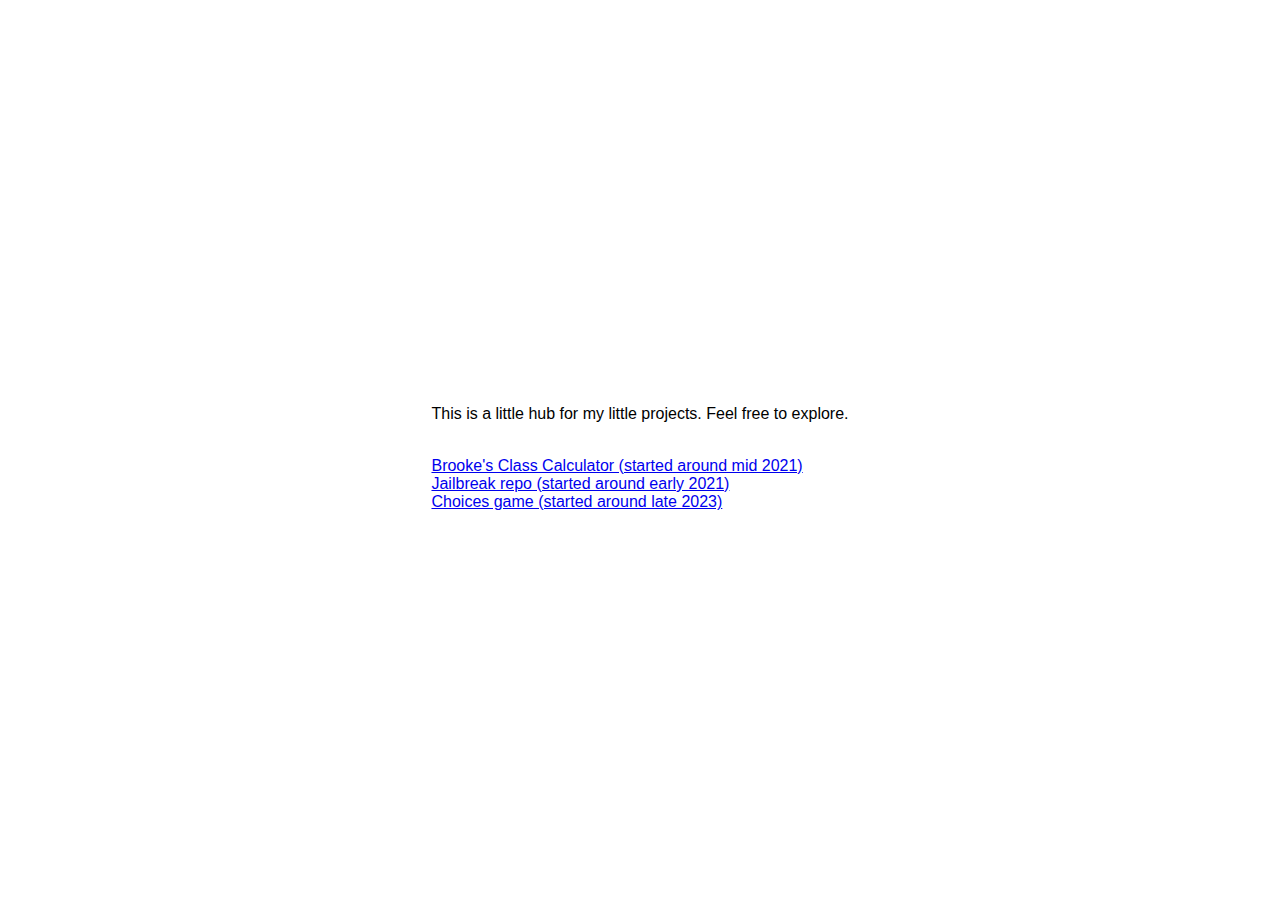
==== commit 7cbae442: "Add files via upload" ====
--- a/index.html
+++ b/index.html
@@ -1,2165 +1,27 @@
 <!DOCTYPE html>
 <html>
 	<head>
-		<link rel="preconnect" href="https://fonts.gstatic.com">
-		<link href="https://fonts.googleapis.com/css2?family=Sarala&family=Sofia&display=swap" rel="stylesheet">
-		<title>Project BCC</title>
-		<link rel="stylesheet" type="text/css" href="css/style.css">
-		<link rel="shortcut icon" href="#">
-	</head>
-	<body>
-		<p class="pad">&nbsp</p>
-		<table class="center">
-			<colgroup>
-				<col width="33%" />
-				<col width="33%" />
-				<col width="33%" />
-			</colgroup>
-			<tr>
-				<td>
-					<p>Choose an endorsement:</p>
-					<input list="selection_" name="selection" id="selection" />
-					<datalist id="selection_">
-						<option value="Advanced Endorsement">Advanced Endorsement</option>
-						<option value="Advanced Career Endorsement">Advanced Career Endorsement</option>
-						<option value="Advanced Honors Endorsement">Advanced Honors Endorsement</option>
-					</datalist>
-				</td>
-				<td>
-					<legend>MS classes passed:</legend>
-					<input type="checkbox" id="msclass"> MS Algebra <br>
-					<input type="checkbox" id="msclass0">MS Health <br>
-					<input type="checkbox" id="msclass1">MS CSP <br>
-				</td>
-				<td>
-					<button class="button" type="button" onclick="calc()">Apply Changes</button>
-					<button class="button" type="button" onclick="deleteItems()">Erase Changes</button>
-					<p></p>
-					<input type="checkbox" id="rec" onclick="show()" value="1" Checked> Show recommendations
-				</td>
-			</tr>
-		</table>
-		<p></p>
-		<table class="center">
-			<colgroup>
-				<col width="10%" />
-				<col width="20%" />
-				<col width="20%" />
-				<col width="20%" />
-				<col width="20%" />
-				<col width="10%" />
-			</colgroup>
-			<tr>
-				<th></th>
-				<th>9th</th>
-				<th>10th</th>
-				<th>11th</th>
-				<th>12th</th>
-				<th>Total</th>
-			</tr>
-			<tr>
-				<td>ELA</td>
-				<td>
-					<input list="class_9" name="class9" id="class9" />
-					<datalist id="class_9">
-						<option value="English I">English I</option>
-						<option value="Honors English I">Honors English I</option>
-						<option value="Strategic Reading">Strategic Reading</option>
-					</datalist>
-					<input list="class_95" name="class95" id="class95" />
-					<datalist id="class_95">
-						<option value="English I">English I</option>
-						<option value="Honors English I">Honors English I</option>
-						<option value="Strategic Reading">Strategic Reading</option>
-					</datalist>
-				</td>
-				<td>
-					<input list="class_90" name="class90" id="class90" />
-					<datalist id="class_90">
-						<option value="English II + Speech">English II + Speech</option>
-						<option value="Honors English II + Speech">Honors English II + Speech</option>
-						<option value="Strategic Reading">Strategic Reading</option>
-						<option value="Debate I">Debate I</option>
-						<option value="Debate II">Debate II</option>
-					</datalist>
-					<input list="class_96" name="class96" id="class96" />
-					<datalist id="class_96">
-						<option value="English II + Speech">English II + Speech</option>
-						<option value="Honors English II + Speech">Honors English II + Speech</option>
-						<option value="Strategic Reading">Strategic Reading</option>
-						<option value="Debate I">Debate I</option>
-						<option value="Debate II">Debate II</option>
-					</datalist>
-				</td>
-				<td>
-					<input list="class_91" name="class91" id="class91" />
-					<datalist id="class_91">
-						<option value="English III">English III</option>
-						<option value="Honors English III">Honors English III</option>
-						<option value="Strategic Reading">Strategic Reading</option>
-						<option value="Creative Writing">Creative Writing</option>
-						<option value="Debate I">Debate I</option>
-						<option value="Debate II">Debate II</option>
-					</datalist>
-					<input list="class_92" name="class92" id="class92" />
-					<datalist id="class_92">
-						<option value="English III">English III</option>
-						<option value="Honors English III">Honors English III</option>
-						<option value="Strategic Reading">Strategic Reading</option>
-						<option value="Creative Writing">Creative Writing</option>
-						<option value="Debate I">Debate I</option>
-						<option value="Debate II">Debate II</option>
-					</datalist>
-				</td>
-				<td>
-					<input list="class_93" name="class93" id="class93" />
-					<datalist id="class_93">
-						<option value="English IV">English IV</option>
-						<option value="Strategic Reading">Strategic Reading</option>
-						<option value="Creative Writing">Creative Writing</option>
-						<option value="Research and Communications Writing">Research and Communications Writing</option>
-						<option value="Senior Literature">Senior Literature</option>
-						<option value="Debate I">Debate I</option>
-						<option value="Debate II">Debate II</option>
-					</datalist>
-					<input list="class_94" name="class94" id="class94" />
-					<datalist id="class_94">
-						<option value="English IV">English IV</option>
-						<option value="Strategic Reading">Strategic Reading</option>
-						<option value="Creative Writing">Creative Writing</option>
-						<option value="Research and Communications Writing">Research and Communications Writing</option>
-						<option value="Senior Literature">Senior Literature</option>
-						<option value="Debate I">Debate I</option>
-						<option value="Debate II">Debate II</option>
-					</datalist>
-				</td>
-				<td id="9sub"></td>
-			</tr>
-			<tr>
-				<td>Math</td>
-				<td>
-					<input list="class_8" name="class8" id="class8" />
-					<datalist id="class_8">
-						<option value="Pre-Algebra">Pre-Algebra</option>
-						<option value="Algebra I Lab">Algebra I Lab</option>
-						<option value="Algebra I">Algebra I</option>
-						<option value="Geometry">Geometry</option>
-						<option value="Accelerated Geometry">Accelerated Geometry</option>
-						<option value="Algebra II">Algebra II</option>
-						<option value="Accelerated Algebra II">Accelerated Algebra II</option>
-					</datalist>
-					<input list="class_85" name="class85" id="class85" />
-					<datalist id="class_85">
-						<option value="Pre-Algebra">Pre-Algebra</option>
-						<option value="Algebra I Lab">Algebra I Lab</option>
-						<option value="Algebra I">Algebra I</option>
-						<option value="Geometry">Geometry</option>
-						<option value="Accelerated Geometry">Accelerated Geometry</option>
-						<option value="Algebra II">Algebra II</option>
-						<option value="Accelerated Algebra II">Accelerated Algebra II</option>
-					</datalist>
-				</td>
-				<td>
-					<input list="class_80" name="class80" id="class80" />
-					<datalist id="class_80">
-						<option value="Algebra I">Algebra I</option>
-						<option value="Geometry">Geometry</option>
-						<option value="Accelerated Geometry">Accelerated Geometry</option>
-						<option value="Algebra II">Algebra II</option>
-						<option value="Accelerated Algebra II">Accelerated Algebra II</option>
-					</datalist>
-					<input list="class_86" name="class86" id="class86" />
-					<datalist id="class_86">
-						<option value="Algebra I">Algebra I</option>
-						<option value="Geometry">Geometry</option>
-						<option value="Accelerated Geometry">Accelerated Geometry</option>
-						<option value="Algebra II">Algebra II</option>
-						<option value="Accelerated Algebra II">Accelerated Algebra II</option>
-					</datalist>
-				</td>
-				<td>
-					<input list="class_81" name="class81" id="class81" />
-					<datalist id="class_81">
-						<option value="Algebra I">Algebra I</option>
-						<option value="Geometry">Geometry</option>
-						<option value="Accelerated Geometry">Accelerated Geometry</option>
-						<option value="Algebra II">Algebra II</option>
-						<option value="Accelerated Algebra II">Accelerated Algebra II</option>
-						<option value="Honors Pre-Calculus">Honors Pre-Calculus</option>
-						<option value="Trigonometry">Trigonometry</option>
-						<option value="Consumer Math">Consumer Math</option>
-						<option value="Statistics and Probability">Statistics and Probability</option>
-					</datalist>
-					<input list="class_82" name="class82" id="class82" />
-					<datalist id="class_82">
-						<option value="Algebra I">Algebra I</option>
-						<option value="Geometry">Geometry</option>
-						<option value="Accelerated Geometry">Accelerated Geometry</option>
-						<option value="Algebra II">Algebra II</option>
-						<option value="Accelerated Algebra II">Accelerated Algebra II</option>
-						<option value="Honors Pre-Calculus">Honors Pre-Calculus</option>
-						<option value="Trigonometry">Trigonometry</option>
-						<option value="Consumer Math">Consumer Math</option>
-						<option value="Statistics and Probability">Statistics and Probability</option>
-					</datalist>
-				</td>
-				<td>
-					<input list="class_83" name="class83" id="class83" />
-					<datalist id="class_83">
-						<option value="Algebra I">Algebra I</option>
-						<option value="Geometry">Geometry</option>
-						<option value="Accelerated Geometry">Accelerated Geometry</option>
-						<option value="Algebra II">Algebra II</option>
-						<option value="Accelerated Algebra II">Accelerated Algebra II</option>
-						<option value="Honors Pre-Calculus">Honors Pre-Calculus</option>
-						<option value="Trigonometry">Trigonometry</option>
-						<option value="Consumer Math">Consumer Math</option>
-						<option value="Statistics and Probability">Statistics and Probability</option>
-						<option value="AP Statistics">AP Statistics</option>
-						<option value="AP Calculus AB">AP Calculus AB</option>
-					</datalist>
-					<input list="class_84" name="class84" id="class84" />
-					<datalist id="class_84">
-						<option value="Algebra I">Algebra I</option>
-						<option value="Geometry">Geometry</option>
-						<option value="Accelerated Geometry">Accelerated Geometry</option>
-						<option value="Algebra II">Algebra II</option>
-						<option value="Accelerated Algebra II">Accelerated Algebra II</option>
-						<option value="Honors Pre-Calculus">Honors Pre-Calculus</option>
-						<option value="Trigonometry">Trigonometry</option>
-						<option value="Consumer Math">Consumer Math</option>
-						<option value="Statistics and Probability">Statistics and Probability</option>
-						<option value="AP Statistics">AP Statistics</option>
-						<option value="AP Calculus AB">AP Calculus AB</option>
-					</datalist>
-				</td>
-				<td id="8sub"></td>
-			</tr>
-			<tr>
-				<td>Sci</td>
-				<td>
-					<input list="class_7" name="class7" id="class7" />
-					<datalist id="class_7">
-						<option value="Physical Science">Physical Science</option>
-						<option value="Biology">Biology</option>
-						<option value="Honors Biology">Honors Biology</option>
-					</datalist>
-					<input list="class_75" name="class75" id="class75" />
-					<datalist id="class_75">
-						<option value="Physical Science">Physical Science</option>
-						<option value="Biology">Biology</option>
-						<option value="Honors Biology">Honors Biology</option>
-					</datalist>
-				</td>
-				<td>
-					<input list="class_70" name="class70" id="class70" />
-					<datalist id="class_70">
-						<option value="Chemistry">Chemistry</option>
-						<option value="Honors Chemistry">Honors Chemistry</option>
-						<option value="Biology">Biology</option>
-						<option value="Honors Biology">Honors Biology</option>
-					</datalist>
-					<input list="class_76" name="class76" id="class76" />
-					<datalist id="class_76">
-						<option value="Chemistry">Chemistry</option>
-						<option value="Honors Chemistry">Honors Chemistry</option>
-						<option value="Biology">Biology</option>
-						<option value="Honors Biology">Honors Biology</option>
-					</datalist>
-				</td>
-				<td>
-					<input list="class_71" name="class71" id="class71" />
-					<datalist id="class_71">
-						<option value="Physics">Physics</option>
-						<option value="Honors Physics">Honors Physics</option>
-						<option value="Chemistry">Chemistry</option>
-						<option value="Honors Chemistry">Honors Chemistry</option>
-						<option value="Anatomy/Physiology">Anatomy/Physiology</option>
-						<option value="Astrology">Astrology</option>
-						<option value="Environmental Science">Environmental Science</option>
-					</datalist>
-					<input list="class_72" name="class72" id="class72" />
-					<datalist id="class_72">
-						<option value="Physics">Physics</option>
-						<option value="Honors Physics">Honors Physics</option>
-						<option value="Chemistry">Chemistry</option>
-						<option value="Honors Chemistry">Honors Chemistry</option>
-						<option value="Anatomy/Physiology">Anatomy/Physiology</option>
-						<option value="Astrology">Astrology</option>
-						<option value="Environmental Science">Environmental Science</option>
-					</datalist>
-				</td>
-				<td>
-					<input list="class_73" name="class73" id="class73" />
-					<datalist id="class_73">
-						<option value="Physics">Physics</option>
-						<option value="Honors Physics">Honors Physics</option>
-						<option value="Anatomy/Physiology">Anatomy/Physiology</option>
-						<option value="Astrology">Astrology</option>
-						<option value="Environmental Science">Environmental Science</option>
-					</datalist>
-					<input list="class_74" name="class74" id="class74" />
-					<datalist id="class_74">
-						<option value="Physics">Physics</option>
-						<option value="Honors Physics">Honors Physics</option>
-						<option value="Anatomy/Physiology">Anatomy/Physiology</option>
-						<option value="Astrology">Astrology</option>
-						<option value="Environmental Science">Environmental Science</option>
-					</datalist>
-				</td>
-				<td id="7sub"></td>
-			</tr>
-			<tr>
-				<td>SS</td>
-				<td>
-					<input list="class_6" name="class6" id="class6" />
-					<datalist id="class_6">
-						<option value="World History/Geography">World History/Geography</option>
-						<option value="Honors World History/Geography">Honors World History/Geography</option>
-					</datalist>
-					<input list="class_65" name="class65" id="class65" />
-					<datalist id="class_65">
-						<option value="World History/Geography">World History/Geography</option>
-						<option value="Honors World History/Geography">Honors World History/Geography</option>
-					</datalist>
-				</td>
-				<td>
-					<input list="class_60" name="class60" id="class60" />
-					<datalist id="class_60">
-						<option value="American History">American History</option>
-						<option value="Criminal Justice Today">Criminal Justice Today</option>
-						<option value="African American History">African American History</option>
-					</datalist>
-					<input list="class_66" name="class66" id="class66" />
-					<datalist id="class_66">
-						<option value="American History">American History</option>
-						<option value="Criminal Justice Today">Criminal Justice Today</option>
-						<option value="African American History">African American History</option>
-						<option value="AP American History">AP American History</option>
-					</datalist>
-				</td>
-				<td>
-					<input list="class_61" name="class61" id="class61" />
-					<datalist id="class_61">
-						<option value="Criminal Justice Today">Criminal Justice Today</option>
-						<option value="African American History">African American History</option>
-						<option value="Government">Government</option>
-						<option value="International Affairs">International Affairs</option>
-						<option value="American History and Film">American History and Film</option>
-						<option value="Civics">Civics</option>
-						<option value="Sociology">Sociology</option>
-						<option value="Psychology">Psychology</option>
-						<option value="AP Psychology">AP Psychology</option>
-						<option value="AP American History">AP American History</option>
-					</datalist>
-					<input list="class_62" name="class62" id="class62" />
-					<datalist id="class_62">
-						<option value="Criminal Justice Today">Criminal Justice Today</option>
-						<option value="African American History">African American History</option>
-						<option value="Government">Government</option>
-						<option value="International Affairs">International Affairs</option>
-						<option value="American History and Film">American History and Film</option>
-						<option value="Civics">Civics</option>
-						<option value="Sociology">Sociology</option>
-						<option value="Psychology">Psychology</option>
-						<option value="AP Psychology">AP Psychology</option>
-						<option value="AP American History">AP American History</option>
-					</datalist>
-				</td>
-				<td>
-					<input list="class_63" name="class63" id="class63" />
-					<datalist id="class_63">
-						<option value="Criminal Justice Today">Criminal Justice Today</option>
-						<option value="African American History">African American History</option>
-						<option value="Government">Government</option>
-						<option value="International Affairs">International Affairs</option>
-						<option value="American History and Film">American History and Film</option>
-						<option value="Civics">Civics</option>
-						<option value="Sociology">Sociology</option>
-						<option value="Psychology">Psychology</option>
-						<option value="AP Psychology">AP Psychology</option>
-						<option value="AP American History">AP American History</option>
-					</datalist>
-					<input list="class_64" name="class64" id="class64" />
-					<datalist id="class_64">
-						<option value="Criminal Justice Today">Criminal Justice Today</option>
-						<option value="African American History">African American History</option>
-						<option value="Government">Government</option>
-						<option value="International Affairs">International Affairs</option>
-						<option value="American History and Film">American History and Film</option>
-						<option value="Civics">Civics</option>
-						<option value="Sociology">Sociology</option>
-						<option value="Psychology">Psychology</option>
-						<option value="AP Psychology">AP Psychology</option>
-						<option value="AP American History">AP American History</option>
-					</datalist>
-				</td>
-				<td id="6sub"></td>
-			</tr>
-			<tr>
-				<td>Arts</td>
-				<td>
-					<input list="class_5" name="class5" id="class5" />
-					<datalist id="class_5">
-						<option value="Music Appreciation">Music Appreciation</option>
-						<option value="Symphonic Band">Symphonic Band</option>
-						<option value="Concert Band">Concert Band</option>
-						<option value="Concert Choir">Concert Choir</option>
-						<option value="Tenor Bass Choir">Tenor Bass Choir</option>
-						<option value="Treble Choir">Treble Choir</option>
-						<option value="Intro to Art I">Intro to Art I</option>
-						<option value="Intro to Art II">Intro to Art II</option>
-						<option value="Drawing I">Drawing I</option>
-						<option value="Drawing II">Drawing II</option>
-						<option value="Photography">Photography</option>
-						<option value="Drama I">Drama I</option>
-					</datalist>
-					<input list="class_50" name="class50" id="class50" />
-					<datalist id="class_50">
-						<option value="Music Appreciation">Music Appreciation</option>
-						<option value="Symphonic Band">Symphonic Band</option>
-						<option value="Concert Band">Concert Band</option>
-						<option value="Concert Choir">Concert Choir</option>
-						<option value="Tenor Bass Choir">Tenor Bass Choir</option>
-						<option value="Treble Choir">Treble Choir</option>
-						<option value="Intro to Art I">Intro to Art I</option>
-						<option value="Intro to Art II">Intro to Art II</option>
-						<option value="Drawing I">Drawing I</option>
-						<option value="Drawing II">Drawing II</option>
-						<option value="Photography">Photography</option>
-						<option value="Drama I">Drama I</option>
-					</datalist>
-					<input list="class_51" name="class51" id="class51" />
-					<datalist id="class_51">
-						<option value="Music Appreciation">Music Appreciation</option>
-						<option value="Symphonic Band">Symphonic Band</option>
-						<option value="Concert Band">Concert Band</option>
-						<option value="Concert Choir">Concert Choir</option>
-						<option value="Tenor Bass Choir">Tenor Bass Choir</option>
-						<option value="Treble Choir">Treble Choir</option>
-						<option value="Intro to Art I">Intro to Art I</option>
-						<option value="Intro to Art II">Intro to Art II</option>
-						<option value="Drawing I">Drawing I</option>
-						<option value="Drawing II">Drawing II</option>
-						<option value="Photography">Photography</option>
-						<option value="Drama I">Drama I</option>
-					</datalist>
-					<input list="class_52" name="class52" id="class52" />
-					<datalist id="class_52">
-						<option value="Music Appreciation">Music Appreciation</option>
-						<option value="Symphonic Band">Symphonic Band</option>
-						<option value="Concert Band">Concert Band</option>
-						<option value="Concert Choir">Concert Choir</option>
-						<option value="Tenor Bass Choir">Tenor Bass Choir</option>
-						<option value="Treble Choir">Treble Choir</option>
-						<option value="Intro to Art I">Intro to Art I</option>
-						<option value="Intro to Art II">Intro to Art II</option>
-						<option value="Drawing I">Drawing I</option>
-						<option value="Drawing II">Drawing II</option>
-						<option value="Photography">Photography</option>
-						<option value="Drama I">Drama I</option>
-					</datalist>
-				</td>
-				<td>
-					<input list="class_53" name="class53" id="class53" />
-					<datalist id="class_53">
-						<option value="Music Appreciation">Music Appreciation</option>
-						<option value="Symphonic Band">Symphonic Band</option>
-						<option value="Concert Band">Concert Band</option>
-						<option value="Concert Choir">Concert Choir</option>
-						<option value="Tenor Bass Choir">Tenor Bass Choir</option>
-						<option value="Treble Choir">Treble Choir</option>
-						<option value="Intro to Art I">Intro to Art I</option>
-						<option value="Intro to Art II">Intro to Art II</option>
-						<option value="Drawing I">Drawing I</option>
-						<option value="Drawing II">Drawing II</option>
-						<option value="Painting I">Painting I</option>
-						<option value="Painting II">Painting II</option>
-						<option value="Pottery I">Pottery I</option>
-						<option value="Pottery II">Pottery II</option>
-						<option value="Photography">Photography</option>
-						<option value="Drama I">Drama I</option>
-					</datalist>
-					<input list="class_54" name="class54" id="class54" />
-					<datalist id="class_54">
-						<option value="Music Appreciation">Music Appreciation</option>
-						<option value="Symphonic Band">Symphonic Band</option>
-						<option value="Concert Band">Concert Band</option>
-						<option value="Concert Choir">Concert Choir</option>
-						<option value="Tenor Bass Choir">Tenor Bass Choir</option>
-						<option value="Treble Choir">Treble Choir</option>
-						<option value="Intro to Art I">Intro to Art I</option>
-						<option value="Intro to Art II">Intro to Art II</option>
-						<option value="Drawing I">Drawing I</option>
-						<option value="Drawing II">Drawing II</option>
-						<option value="Painting I">Painting I</option>
-						<option value="Painting II">Painting II</option>
-						<option value="Pottery I">Pottery I</option>
-						<option value="Pottery II">Pottery II</option>
-						<option value="Photography">Photography</option>
-						<option value="Drama I">Drama I</option>
-					</datalist>
-					<input list="class_55" name="class55" id="class55" />
-					<datalist id="class_55">
-						<option value="Music Appreciation">Music Appreciation</option>
-						<option value="Symphonic Band">Symphonic Band</option>
-						<option value="Concert Band">Concert Band</option>
-						<option value="Concert Choir">Concert Choir</option>
-						<option value="Tenor Bass Choir">Tenor Bass Choir</option>
-						<option value="Treble Choir">Treble Choir</option>
-						<option value="Intro to Art I">Intro to Art I</option>
-						<option value="Intro to Art II">Intro to Art II</option>
-						<option value="Drawing I">Drawing I</option>
-						<option value="Drawing II">Drawing II</option>
-						<option value="Painting I">Painting I</option>
-						<option value="Painting II">Painting II</option>
-						<option value="Pottery I">Pottery I</option>
-						<option value="Pottery II">Pottery II</option>
-						<option value="Photography">Photography</option>
-						<option value="Drama I">Drama I</option>
-					</datalist>
-					<input list="class_56" name="class56" id="class56" />
-					<datalist id="class_56">
-						<option value="Music Appreciation">Music Appreciation</option>
-						<option value="Symphonic Band">Symphonic Band</option>
-						<option value="Concert Band">Concert Band</option>
-						<option value="Concert Choir">Concert Choir</option>
-						<option value="Tenor Bass Choir">Tenor Bass Choir</option>
-						<option value="Treble Choir">Treble Choir</option>
-						<option value="Intro to Art I">Intro to Art I</option>
-						<option value="Intro to Art II">Intro to Art II</option>
-						<option value="Drawing I">Drawing I</option>
-						<option value="Drawing II">Drawing II</option>
-						<option value="Painting I">Painting I</option>
-						<option value="Painting II">Painting II</option>
-						<option value="Pottery I">Pottery I</option>
-						<option value="Pottery II">Pottery II</option>
-						<option value="Photography">Photography</option>
-						<option value="Drama I">Drama I</option>
-					</datalist>
-				</td>
-				<td>
-					<input list="class_57" name="class57" id="class57" />
-					<datalist id="class_57">
-						<option value="Music Appreciation">Music Appreciation</option>
-						<option value="Symphonic Band">Symphonic Band</option>
-						<option value="Concert Band">Concert Band</option>
-						<option value="Concert Choir">Concert Choir</option>
-						<option value="Tenor Bass Choir">Tenor Bass Choir</option>
-						<option value="Treble Choir">Treble Choir</option>
-						<option value="Intro to Art I">Intro to Art I</option>
-						<option value="Intro to Art II">Intro to Art II</option>
-						<option value="Drawing I">Drawing I</option>
-						<option value="Drawing II">Drawing II</option>
-						<option value="Painting I">Painting I</option>
-						<option value="Painting II">Painting II</option>
-						<option value="Pottery I">Pottery I</option>
-						<option value="Pottery II">Pottery II</option>
-						<option value="Photography">Photography</option>
-						<option value="Art Portfolio">Art Portfolio</option>
-						<option value="Drama I">Drama I</option>
-					</datalist>
-					<input list="class_58" name="class58" id="class58" />
-					<datalist id="class_58">
-						<option value="Music Appreciation">Music Appreciation</option>
-						<option value="Symphonic Band">Symphonic Band</option>
-						<option value="Concert Band">Concert Band</option>
-						<option value="Concert Choir">Concert Choir</option>
-						<option value="Tenor Bass Choir">Tenor Bass Choir</option>
-						<option value="Treble Choir">Treble Choir</option>
-						<option value="Intro to Art I">Intro to Art I</option>
-						<option value="Intro to Art II">Intro to Art II</option>
-						<option value="Drawing I">Drawing I</option>
-						<option value="Drawing II">Drawing II</option>
-						<option value="Painting I">Painting I</option>
-						<option value="Painting II">Painting II</option>
-						<option value="Pottery I">Pottery I</option>
-						<option value="Pottery II">Pottery II</option>
-						<option value="Photography">Photography</option>
-						<option value="Art Portfolio">Art Portfolio</option>
-						<option value="Drama I">Drama I</option>
-					</datalist>
-					<input list="class_59" name="class59" id="class59" />
-					<datalist id="class_59">
-						<option value="Music Appreciation">Music Appreciation</option>
-						<option value="Symphonic Band">Symphonic Band</option>
-						<option value="Concert Band">Concert Band</option>
-						<option value="Concert Choir">Concert Choir</option>
-						<option value="Tenor Bass Choir">Tenor Bass Choir</option>
-						<option value="Treble Choir">Treble Choir</option>
-						<option value="Intro to Art I">Intro to Art I</option>
-						<option value="Intro to Art II">Intro to Art II</option>
-						<option value="Drawing I">Drawing I</option>
-						<option value="Drawing II">Drawing II</option>
-						<option value="Painting I">Painting I</option>
-						<option value="Painting II">Painting II</option>
-						<option value="Pottery I">Pottery I</option>
-						<option value="Pottery II">Pottery II</option>
-						<option value="Photography">Photography</option>
-						<option value="Art Portfolio">Art Portfolio</option>
-						<option value="Drama I">Drama I</option>
-					</datalist>
-					<input list="class_5a" name="class5a" id="class5a" />
-					<datalist id="class_5a">
-						<option value="Music Appreciation">Music Appreciation</option>
-						<option value="Symphonic Band">Symphonic Band</option>
-						<option value="Concert Band">Concert Band</option>
-						<option value="Concert Choir">Concert Choir</option>
-						<option value="Tenor Bass Choir">Tenor Bass Choir</option>
-						<option value="Treble Choir">Treble Choir</option>
-						<option value="Intro to Art I">Intro to Art I</option>
-						<option value="Intro to Art II">Intro to Art II</option>
-						<option value="Drawing I">Drawing I</option>
-						<option value="Drawing II">Drawing II</option>
-						<option value="Painting I">Painting I</option>
-						<option value="Painting II">Painting II</option>
-						<option value="Pottery I">Pottery I</option>
-						<option value="Pottery II">Pottery II</option>
-						<option value="Photography">Photography</option>
-						<option value="Art Portfolio">Art Portfolio</option>
-						<option value="Drama I">Drama I</option>
-					</datalist>
-				</td>
-				<td>
-					<input list="class_5b" name="class5b" id="class5b" />
-					<datalist id="class_5b">
-						<option value="Music Appreciation">Music Appreciation</option>
-						<option value="Symphonic Band">Symphonic Band</option>
-						<option value="Concert Band">Concert Band</option>
-						<option value="Concert Choir">Concert Choir</option>
-						<option value="Tenor Bass Choir">Tenor Bass Choir</option>
-						<option value="Treble Choir">Treble Choir</option>
-						<option value="Intro to Art I">Intro to Art I</option>
-						<option value="Intro to Art II">Intro to Art II</option>
-						<option value="Drawing I">Drawing I</option>
-						<option value="Drawing II">Drawing II</option>
-						<option value="Painting I">Painting I</option>
-						<option value="Painting II">Painting II</option>
-						<option value="Pottery I">Pottery I</option>
-						<option value="Pottery II">Pottery II</option>
-						<option value="Photography">Photography</option>
-						<option value="Art Portfolio">Art Portfolio</option>
-						<option value="Drama I">Drama I</option>
-					</datalist>
-					<input list="class_5c" name="class5c" id="class5c" />
-					<datalist id="class_5c">
-						<option value="Music Appreciation">Music Appreciation</option>
-						<option value="Symphonic Band">Symphonic Band</option>
-						<option value="Concert Band">Concert Band</option>
-						<option value="Concert Choir">Concert Choir</option>
-						<option value="Tenor Bass Choir">Tenor Bass Choir</option>
-						<option value="Treble Choir">Treble Choir</option>
-						<option value="Intro to Art I">Intro to Art I</option>
-						<option value="Intro to Art II">Intro to Art II</option>
-						<option value="Drawing I">Drawing I</option>
-						<option value="Drawing II">Drawing II</option>
-						<option value="Painting I">Painting I</option>
-						<option value="Painting II">Painting II</option>
-						<option value="Pottery I">Pottery I</option>
-						<option value="Pottery II">Pottery II</option>
-						<option value="Photography">Photography</option>
-						<option value="Art Portfolio">Art Portfolio</option>
-						<option value="Drama I">Drama I</option>
-					</datalist>
-					<input list="class_5d" name="class5d" id="class5d" />
-					<datalist id="class_5d">
-						<option value="Music Appreciation">Music Appreciation</option>
-						<option value="Symphonic Band">Symphonic Band</option>
-						<option value="Concert Band">Concert Band</option>
-						<option value="Concert Choir">Concert Choir</option>
-						<option value="Tenor Bass Choir">Tenor Bass Choir</option>
-						<option value="Treble Choir">Treble Choir</option>
-						<option value="Intro to Art I">Intro to Art I</option>
-						<option value="Intro to Art II">Intro to Art II</option>
-						<option value="Drawing I">Drawing I</option>
-						<option value="Drawing II">Drawing II</option>
-						<option value="Painting I">Painting I</option>
-						<option value="Painting II">Painting II</option>
-						<option value="Pottery I">Pottery I</option>
-						<option value="Pottery II">Pottery II</option>
-						<option value="Photography">Photography</option>
-						<option value="Art Portfolio">Art Portfolio</option>
-						<option value="Drama I">Drama I</option>
-					</datalist>
-					<input list="class_5e" name="class5e" id="class5e" />
-					<datalist id="class_5e">
-						<option value="Music Appreciation">Music Appreciation</option>
-						<option value="Symphonic Band">Symphonic Band</option>
-						<option value="Concert Band">Concert Band</option>
-						<option value="Concert Choir">Concert Choir</option>
-						<option value="Tenor Bass Choir">Tenor Bass Choir</option>
-						<option value="Treble Choir">Treble Choir</option>
-						<option value="Intro to Art I">Intro to Art I</option>
-						<option value="Intro to Art II">Intro to Art II</option>
-						<option value="Drawing I">Drawing I</option>
-						<option value="Drawing II">Drawing II</option>
-						<option value="Painting I">Painting I</option>
-						<option value="Painting II">Painting II</option>
-						<option value="Pottery I">Pottery I</option>
-						<option value="Pottery II">Pottery II</option>
-						<option value="Photography">Photography</option>
-						<option value="Art Portfolio">Art Portfolio</option>
-						<option value="Drama I">Drama I</option>
-					</datalist>
-				</td>
-				<td id="5sub"></td>
-			</tr>
-			<tr>
-				<td>Lang</td>
-				<td>
-					<input list="class_4" name="class4" id="class4" />
-					<datalist id="class_4">
-						<option value="Spanish I">Spanish I</option>
-						<option value="German I">German I</option>
-					</datalist>
-				</td>
-				<td>
-					<input list="class_40" name="class40" id="class40" />
-					<datalist id="class_40">
-						<option value="Spanish I">Spanish I</option>
-						<option value="Spanish II">Spanish II</option>
-						<option value="German I">German I</option>
-						<option value="German II">German II</option>
-					</datalist>
-				</td>
-				<td>
-					<input list="class_41" name="class41" id="class41" />
-					<datalist id="class_41">
-						<option value="Spanish I">Spanish I</option>
-						<option value="Spanish II">Spanish II</option>
-						<option value="Spanish III">Spanish III</option>
-						<option value="German I">German I</option>
-						<option value="German II">German II</option>
-					</datalist>
-				</td>
-				<td>
-					<input list="class_42" name="class42" id="class42" />
-					<datalist id="class_42">
-						<option value="Spanish I">Spanish I</option>
-						<option value="Spanish II">Spanish II</option>
-						<option value="Spanish III">Spanish III</option>
-						<option value="Spanish IV">Spanish IV</option>
-						<option value="German I">German I</option>
-						<option value="German II">German II</option>
-					</datalist>
-				</td>
-				<td id="4sub"></td>
-			</tr>
-			<tr>
-				<td>H / PE</td>
-				<td>
-					<input list="class_3" name="class3" id="class3" />
-					<datalist id="class_3">
-						<option value="PE">PE</option>
-						<option value="Health">Health</option>
-						<option value="Cardio">Cardio</option>
-					</datalist>
-					<input list="class_30" name="class30" id="class30" />
-					<datalist id="class_30">
-						<option value="PE">PE</option>
-						<option value="Health">Health</option>
-						<option value="Cardio">Cardio</option>
-					</datalist>
-				</td>
-				<td>
-					<input list="class_31" name="class31" id="class31" />
-					<datalist id="class_31">
-						<option value="Cardio">Cardio</option>
-						<option value="Fitness and Conditioning">Fitness and Conditioning</option>
-					</datalist>
-					<input list="class_32" name="class32" id="class32" />
-					<datalist id="class_32">
-						<option value="Cardio">Cardio</option>
-						<option value="Fitness and Conditioning">Fitness and Conditioning</option>
-					</datalist>
-				</td>
-				<td>
-					<input list="class_33" name="class33" id="class33" />
-					<datalist id="class_33">
-						<option value="Cardio">Cardio</option>
-						<option value="Fitness and Conditioning">Fitness and Conditioning</option>
-					</datalist>
-					<input list="class_34" name="class34" id="class34" />
-					<datalist id="class_34">
-						<option value="Cardio">Cardio</option>
-						<option value="Fitness and Conditioning">Fitness and Conditioning</option>
-					</datalist>
-				</td>
-				<td>
-					<input list="class_35" name="class35" id="class35" />
-					<datalist id="class_35">
-						<option value="Cardio">Cardio</option>
-						<option value="Fitness and Conditioning">Fitness and Conditioning</option>
-					</datalist>
-					<input list="class_36" name="class36" id="class36" />
-					<datalist id="class_36">
-						<option value="Cardio">Cardio</option>
-						<option value="Fitness and Conditioning">Fitness and Conditioning</option>
-					</datalist>
-				</td>
-				<td id="3sub"></td>
-			</tr>
-			<tr>
-				<td>CTE</td>
-				<td>
-					<input list="class_2" name="class2" id="class2" />
-					<datalist id="class_2">
-						<option value="Intro to Business">Intro to Business</option>
-						<option value="Nutrition and Wellness">Nutrition and Wellness</option>
-						<option value="Nutrition Sciences">Nutrition Sciences</option>
-						<option value="Human Development I">Human Development I</option>
-						<option value="Human Development II">Human Development II</option>
-						<option value="Exploration of Information Technology">Exploration of Information Technology</option>
-						<option value="Computer Science Principles I">Computer Science Principles I</option>
-						<option value="Computer Science Principles II">Computer Science Principles II</option>
-						<option value="Exploration of Media Arts I">Exploration of Media Arts I</option>
-						<option value="Exploration of Media Arts II">Exploration of Media Arts II</option>
-						<option value="Interior Design I">Interior Design I</option>
-						<option value="Interior Design II">Interior Design II</option>
-						<option value="Introduction to Building Trades">Introduction to Building Trades</option>
-						<option value="Welding Tech I">Welding Tech I</option>
-						<option value="Welding Tech II">Welding Tech II</option>
-						<option value="Intro to Construction">Intro to Construction</option>
-						<option value="Intro to AFNR">Intro to AFNR</option>
-						<option value="Fundamental Animal Science">Fundamental Animal Science</option>
-						<option value="Advanced Animal Science">Advanced Animal Science</option>
-						<option value="Wildlife and Fisheries">Wildlife and Fisheries</option>
-						<option value="Fundamental Ag Mechanical Technologies"> Fundamental Ag Mechanical Technologies</option>
-						<option value="Agribusiness Management">Agribusiness Management</option>
-						<option value="Principles of Marketing">Principles of Marketing</option>
-						<option value="Sports Marketing Strategies">Sports Marketing Strategies</option>
-						<option value="Fundamental Horticulture">Fundamental Horticulture</option>
-						<option value="Advanced Horticulture">Advanced Horticulture</option>
-					</datalist>
-					<input list="class_20" name="class20" id="class20" />
-					<datalist id="class_20">
-						<option value="Intro to Business">Intro to Business</option>
-						<option value="Nutrition and Wellness">Nutrition and Wellness</option>
-						<option value="Nutrition Sciences">Nutrition Sciences</option>
-						<option value="Human Development I">Human Development I</option>
-						<option value="Human Development II">Human Development II</option>
-						<option value="Exploration of Information Technology">Exploration of Information Technology</option>
-						<option value="Computer Science Principles I">Computer Science Principles I</option>
-						<option value="Computer Science Principles II">Computer Science Principles II</option>
-						<option value="Exploration of Media Arts I">Exploration of Media Arts I</option>
-						<option value="Exploration of Media Arts II">Exploration of Media Arts II</option>
-						<option value="Interior Design I">Interior Design I</option>
-						<option value="Interior Design II">Interior Design II</option>
-						<option value="Introduction to Building Trades">Introduction to Building Trades</option>
-						<option value="Welding Tech I">Welding Tech I</option>
-						<option value="Welding Tech II">Welding Tech II</option>
-						<option value="Intro to Construction">Intro to Construction</option>
-						<option value="Intro to AFNR">Intro to AFNR</option>
-						<option value="Fundamental Animal Science">Fundamental Animal Science</option>
-						<option value="Advanced Animal Science">Advanced Animal Science</option>
-						<option value="Wildlife and Fisheries">Wildlife and Fisheries</option>
-						<option value="Fundamental Ag Mechanical Technologies"> Fundamental Ag Mechanical Technologies</option>
-						<option value="Agribusiness Management">Agribusiness Management</option>
-						<option value="Principles of Marketing">Principles of Marketing</option>
-						<option value="Sports Marketing Strategies">Sports Marketing Strategies</option>
-						<option value="Fundamental Horticulture">Fundamental Horticulture</option>
-						<option value="Advanced Horticulture">Advanced Horticulture</option>
-					</datalist>
-					<input list="class_21" name="class21" id="class21" />
-					<datalist id="class_21">
-						<option value="Intro to Business">Intro to Business</option>
-						<option value="Nutrition and Wellness">Nutrition and Wellness</option>
-						<option value="Nutrition Sciences">Nutrition Sciences</option>
-						<option value="Human Development I">Human Development I</option>
-						<option value="Human Development II">Human Development II</option>
-						<option value="Exploration of Information Technology">Exploration of Information Technology</option>
-						<option value="Computer Science Principles I">Computer Science Principles I</option>
-						<option value="Computer Science Principles II">Computer Science Principles II</option>
-						<option value="Exploration of Media Arts I">Exploration of Media Arts I</option>
-						<option value="Exploration of Media Arts II">Exploration of Media Arts II</option>
-						<option value="Interior Design I">Interior Design I</option>
-						<option value="Interior Design II">Interior Design II</option>
-						<option value="Introduction to Building Trades">Introduction to Building Trades</option>
-						<option value="Welding Tech I">Welding Tech I</option>
-						<option value="Welding Tech II">Welding Tech II</option>
-						<option value="Intro to Construction">Intro to Construction</option>
-						<option value="Intro to AFNR">Intro to AFNR</option>
-						<option value="Fundamental Animal Science">Fundamental Animal Science</option>
-						<option value="Advanced Animal Science">Advanced Animal Science</option>
-						<option value="Wildlife and Fisheries">Wildlife and Fisheries</option>
-						<option value="Fundamental Ag Mechanical Technologies"> Fundamental Ag Mechanical Technologies</option>
-						<option value="Agribusiness Management">Agribusiness Management</option>
-						<option value="Principles of Marketing">Principles of Marketing</option>
-						<option value="Sports Marketing Strategies">Sports Marketing Strategies</option>
-						<option value="Fundamental Horticulture">Fundamental Horticulture</option>
-						<option value="Advanced Horticulture">Advanced Horticulture</option>
-					</datalist>
-					<input list="class_22" name="class22" id="class22" />
-					<datalist id="class_22">
-						<option value="Intro to Business">Intro to Business</option>
-						<option value="Nutrition and Wellness">Nutrition and Wellness</option>
-						<option value="Nutrition Sciences">Nutrition Sciences</option>
-						<option value="Human Development I">Human Development I</option>
-						<option value="Human Development II">Human Development II</option>
-						<option value="Exploration of Information Technology">Exploration of Information Technology</option>
-						<option value="Computer Science Principles I">Computer Science Principles I</option>
-						<option value="Computer Science Principles II">Computer Science Principles II</option>
-						<option value="Exploration of Media Arts I">Exploration of Media Arts I</option>
-						<option value="Exploration of Media Arts II">Exploration of Media Arts II</option>
-						<option value="Interior Design I">Interior Design I</option>
-						<option value="Interior Design II">Interior Design II</option>
-						<option value="Introduction to Building Trades">Introduction to Building Trades</option>
-						<option value="Welding Tech I">Welding Tech I</option>
-						<option value="Welding Tech II">Welding Tech II</option>
-						<option value="Intro to Construction">Intro to Construction</option>
-						<option value="Intro to AFNR">Intro to AFNR</option>
-						<option value="Fundamental Animal Science">Fundamental Animal Science</option>
-						<option value="Advanced Animal Science">Advanced Animal Science</option>
-						<option value="Wildlife and Fisheries">Wildlife and Fisheries</option>
-						<option value="Fundamental Ag Mechanical Technologies"> Fundamental Ag Mechanical Technologies</option>
-						<option value="Agribusiness Management">Agribusiness Management</option>
-						<option value="Principles of Marketing">Principles of Marketing</option>
-						<option value="Sports Marketing Strategies">Sports Marketing Strategies</option>
-						<option value="Fundamental Horticulture">Fundamental Horticulture</option>
-						<option value="Advanced Horticulture">Advanced Horticulture</option>
-					</datalist>
-					<input list="class_23" name="class23" id="class23" />
-					<datalist id="class_23">
-						<option value="Intro to Business">Intro to Business</option>
-						<option value="Nutrition and Wellness">Nutrition and Wellness</option>
-						<option value="Nutrition Sciences">Nutrition Sciences</option>
-						<option value="Human Development I">Human Development I</option>
-						<option value="Human Development II">Human Development II</option>
-						<option value="Exploration of Information Technology">Exploration of Information Technology</option>
-						<option value="Computer Science Principles I">Computer Science Principles I</option>
-						<option value="Computer Science Principles II">Computer Science Principles II</option>
-						<option value="Exploration of Media Arts I">Exploration of Media Arts I</option>
-						<option value="Exploration of Media Arts II">Exploration of Media Arts II</option>
-						<option value="Interior Design I">Interior Design I</option>
-						<option value="Interior Design II">Interior Design II</option>
-						<option value="Introduction to Building Trades">Introduction to Building Trades</option>
-						<option value="Welding Tech I">Welding Tech I</option>
-						<option value="Welding Tech II">Welding Tech II</option>
-						<option value="Intro to Construction">Intro to Construction</option>
-						<option value="Intro to AFNR">Intro to AFNR</option>
-						<option value="Fundamental Animal Science">Fundamental Animal Science</option>
-						<option value="Advanced Animal Science">Advanced Animal Science</option>
-						<option value="Wildlife and Fisheries">Wildlife and Fisheries</option>
-						<option value="Fundamental Ag Mechanical Technologies"> Fundamental Ag Mechanical Technologies</option>
-						<option value="Agribusiness Management">Agribusiness Management</option>
-						<option value="Principles of Marketing">Principles of Marketing</option>
-						<option value="Sports Marketing Strategies">Sports Marketing Strategies</option>
-						<option value="Fundamental Horticulture">Fundamental Horticulture</option>
-						<option value="Advanced Horticulture">Advanced Horticulture</option>
-					</datalist>
-					<input list="class_24" name="class24" id="class24" />
-					<datalist id="class_24">
-						<option value="Intro to Business">Intro to Business</option>
-						<option value="Nutrition and Wellness">Nutrition and Wellness</option>
-						<option value="Nutrition Sciences">Nutrition Sciences</option>
-						<option value="Human Development I">Human Development I</option>
-						<option value="Human Development II">Human Development II</option>
-						<option value="Exploration of Information Technology">Exploration of Information Technology</option>
-						<option value="Computer Science Principles I">Computer Science Principles I</option>
-						<option value="Computer Science Principles II">Computer Science Principles II</option>
-						<option value="Exploration of Media Arts I">Exploration of Media Arts I</option>
-						<option value="Exploration of Media Arts II">Exploration of Media Arts II</option>
-						<option value="Interior Design I">Interior Design I</option>
-						<option value="Interior Design II">Interior Design II</option>
-						<option value="Introduction to Building Trades">Introduction to Building Trades</option>
-						<option value="Welding Tech I">Welding Tech I</option>
-						<option value="Welding Tech II">Welding Tech II</option>
-						<option value="Intro to Construction">Intro to Construction</option>
-						<option value="Intro to AFNR">Intro to AFNR</option>
-						<option value="Fundamental Animal Science">Fundamental Animal Science</option>
-						<option value="Advanced Animal Science">Advanced Animal Science</option>
-						<option value="Wildlife and Fisheries">Wildlife and Fisheries</option>
-						<option value="Fundamental Ag Mechanical Technologies"> Fundamental Ag Mechanical Technologies</option>
-						<option value="Agribusiness Management">Agribusiness Management</option>
-						<option value="Principles of Marketing">Principles of Marketing</option>
-						<option value="Sports Marketing Strategies">Sports Marketing Strategies</option>
-						<option value="Fundamental Horticulture">Fundamental Horticulture</option>
-						<option value="Advanced Horticulture">Advanced Horticulture</option>
-					</datalist>
-				</td>
-				<td>
-					<input list="class_25" name="class25" id="class25" />
-					<datalist id="class_25">
-						<option value="Intro to Business">Intro to Business</option>
-						<option value="Accounting">Accounting</option>
-						<option value="Business Law">Business Law</option>
-						<option value="Nutrition and Wellness">Nutrition and Wellness</option>
-						<option value="Nutrition Sciences">Nutrition Sciences</option>
-						<option value="Human Development I">Human Development I</option>
-						<option value="Human Development II">Human Development II</option>
-						<option value="Exploration of Information Technology">Exploration of Information Technology</option>
-						<option value="Computer Science Principles I">Computer Science Principles I</option>
-						<option value="Computer Science Principles II">Computer Science Principles II</option>
-						<option value="Cybersecurity I">Cybersecurity I</option>
-						<option value="Cybersecurity II">Cybersecurity II</option>
-						<option value="Exploration of Media Arts I">Exploration of Media Arts I</option>
-						<option value="Exploration of Media Arts II">Exploration of Media Arts II</option>
-						<option value="Media Design and Broadcasting I">Media Design and Broadcasting I</option>
-						<option value="Media Design and Broadcasting II">Media Design and Broadcasting II</option>
-						<option value="Interior Design I">Interior Design I</option>
-						<option value="Interior Design II">Interior Design II</option>
-						<option value="Introduction to Building Trades">Introduction to Building Trades</option>
-						<option value="Welding Tech I">Welding Tech I</option>
-						<option value="Welding Tech II">Welding Tech II</option>
-						<option value="Welding Tech III">Welding Tech III</option>
-						<option value="Welding Tech IV">Welding Tech IV</option>
-						<option value="Entrepreneurship">Entrepreneurship</option>
-						<option value="Intro to Engineering Design">Intro to Engineering Design</option>
-						<option value="Intro to Construction">Intro to Construction</option>
-						<option value="Intro to AFNR">Intro to AFNR</option>
-						<option value="Fundamental Animal Science">Fundamental Animal Science</option>
-						<option value="Advanced Animal Science">Advanced Animal Science</option>
-						<option value="Wildlife and Fisheries">Wildlife and Fisheries</option>
-						<option value="Fundamental Ag Mechanical Technologies"> Fundamental Ag Mechanical Technologies</option>
-						<option value="Agricultural Leadership and Communications">Agricultural Leadership and Communications</option>
-						<option value="Agribusiness Management">Agribusiness Management</option>
-						<option value="Principles of Marketing">Principles of Marketing</option>
-						<option value="Sports Marketing Strategies">Sports Marketing Strategies</option>
-						<option value="Fundamental Horticulture">Fundamental Horticulture</option>
-						<option value="Advanced Horticulture">Advanced Horticulture</option>
-					</datalist>
-					<input list="class_26" name="class26" id="class26" />
-					<datalist id="class_26">
-						<option value="Intro to Business">Intro to Business</option>
-						<option value="Accounting">Accounting</option>
-						<option value="Business Law">Business Law</option>
-						<option value="Nutrition and Wellness">Nutrition and Wellness</option>
-						<option value="Nutrition Sciences">Nutrition Sciences</option>
-						<option value="Human Development I">Human Development I</option>
-						<option value="Human Development II">Human Development II</option>
-						<option value="Exploration of Information Technology">Exploration of Information Technology</option>
-						<option value="Computer Science Principles I">Computer Science Principles I</option>
-						<option value="Computer Science Principles II">Computer Science Principles II</option>
-						<option value="Cybersecurity I">Cybersecurity I</option>
-						<option value="Cybersecurity II">Cybersecurity II</option>
-						<option value="Exploration of Media Arts I">Exploration of Media Arts I</option>
-						<option value="Exploration of Media Arts II">Exploration of Media Arts II</option>
-						<option value="Media Design and Broadcasting I">Media Design and Broadcasting I</option>
-						<option value="Media Design and Broadcasting II">Media Design and Broadcasting II</option>
-						<option value="Interior Design I">Interior Design I</option>
-						<option value="Interior Design II">Interior Design II</option>
-						<option value="Introduction to Building Trades">Introduction to Building Trades</option>
-						<option value="Welding Tech I">Welding Tech I</option>
-						<option value="Welding Tech II">Welding Tech II</option>
-						<option value="Welding Tech III">Welding Tech III</option>
-						<option value="Welding Tech IV">Welding Tech IV</option>
-						<option value="Entrepreneurship">Entrepreneurship</option>
-						<option value="Intro to Engineering Design">Intro to Engineering Design</option>
-						<option value="Intro to Construction">Intro to Construction</option>
-						<option value="Intro to AFNR">Intro to AFNR</option>
-						<option value="Fundamental Animal Science">Fundamental Animal Science</option>
-						<option value="Advanced Animal Science">Advanced Animal Science</option>
-						<option value="Wildlife and Fisheries">Wildlife and Fisheries</option>
-						<option value="Fundamental Ag Mechanical Technologies"> Fundamental Ag Mechanical Technologies</option>
-						<option value="Agricultural Leadership and Communications">Agricultural Leadership and Communications</option>
-						<option value="Agribusiness Management">Agribusiness Management</option>
-						<option value="Principles of Marketing">Principles of Marketing</option>
-						<option value="Sports Marketing Strategies">Sports Marketing Strategies</option>
-						<option value="Fundamental Horticulture">Fundamental Horticulture</option>
-						<option value="Advanced Horticulture">Advanced Horticulture</option>
-					</datalist>
-					<input list="class_27" name="class27" id="class27" />
-					<datalist id="class_27">
-						<option value="Intro to Business">Intro to Business</option>
-						<option value="Accounting">Accounting</option>
-						<option value="Business Law">Business Law</option>
-						<option value="Nutrition and Wellness">Nutrition and Wellness</option>
-						<option value="Nutrition Sciences">Nutrition Sciences</option>
-						<option value="Human Development I">Human Development I</option>
-						<option value="Human Development II">Human Development II</option>
-						<option value="Exploration of Information Technology">Exploration of Information Technology</option>
-						<option value="Computer Science Principles I">Computer Science Principles I</option>
-						<option value="Computer Science Principles II">Computer Science Principles II</option>
-						<option value="Cybersecurity I">Cybersecurity I</option>
-						<option value="Cybersecurity II">Cybersecurity II</option>
-						<option value="Exploration of Media Arts I">Exploration of Media Arts I</option>
-						<option value="Exploration of Media Arts II">Exploration of Media Arts II</option>
-						<option value="Media Design and Broadcasting I">Media Design and Broadcasting I</option>
-						<option value="Media Design and Broadcasting II">Media Design and Broadcasting II</option>
-						<option value="Interior Design I">Interior Design I</option>
-						<option value="Interior Design II">Interior Design II</option>
-						<option value="Introduction to Building Trades">Introduction to Building Trades</option>
-						<option value="Welding Tech I">Welding Tech I</option>
-						<option value="Welding Tech II">Welding Tech II</option>
-						<option value="Welding Tech III">Welding Tech III</option>
-						<option value="Welding Tech IV">Welding Tech IV</option>
-						<option value="Entrepreneurship">Entrepreneurship</option>
-						<option value="Intro to Engineering Design">Intro to Engineering Design</option>
-						<option value="Intro to Construction">Intro to Construction</option>
-						<option value="Intro to AFNR">Intro to AFNR</option>
-						<option value="Fundamental Animal Science">Fundamental Animal Science</option>
-						<option value="Advanced Animal Science">Advanced Animal Science</option>
-						<option value=" Wildlife and Fisheries">Wildlife and Fisheries</option>
-						<option value=" Fundamental Ag Mechanical Technologies"> Fundamental Ag Mechanical Technologies</option>
-						<option value="Agricultural Leadership and Communications">Agricultural Leadership and Communications</option>
-						<option value="Agribusiness Management">Agribusiness Management</option>
-						<option value="Principles of Marketing">Principles of Marketing</option>
-						<option value="Sports Marketing Strategies">Sports Marketing Strategies</option>
-						<option value="Fundamental Horticulture">Fundamental Horticulture</option>
-						<option value="Advanced Horticulture">Advanced Horticulture</option>
-					</datalist>
-					<input list="class_28" name="class28" id="class28" />
-					<datalist id="class_28">
-						<option value="Intro to Business">Intro to Business</option>
-						<option value="Accounting">Accounting</option>
-						<option value="Business Law">Business Law</option>
-						<option value="Nutrition and Wellness">Nutrition and Wellness</option>
-						<option value="Nutrition Sciences">Nutrition Sciences</option>
-						<option value="Human Development I">Human Development I</option>
-						<option value="Human Development II">Human Development II</option>
-						<option value="Exploration of Information Technology">Exploration of Information Technology</option>
-						<option value="Computer Science Principles I">Computer Science Principles I</option>
-						<option value="Computer Science Principles II">Computer Science Principles II</option>
-						<option value="Cybersecurity I">Cybersecurity I</option>
-						<option value="Cybersecurity II">Cybersecurity II</option>
-						<option value="Exploration of Media Arts I">Exploration of Media Arts I</option>
-						<option value="Exploration of Media Arts II">Exploration of Media Arts II</option>
-						<option value="Media Design and Broadcasting I">Media Design and Broadcasting I</option>
-						<option value="Media Design and Broadcasting II">Media Design and Broadcasting II</option>
-						<option value="Interior Design I">Interior Design I</option>
-						<option value="Interior Design II">Interior Design II</option>
-						<option value="Introduction to Building Trades">Introduction to Building Trades</option>
-						<option value="Welding Tech I">Welding Tech I</option>
-						<option value="Welding Tech II">Welding Tech II</option>
-						<option value="Welding Tech III">Welding Tech III</option>
-						<option value="Welding Tech IV">Welding Tech IV</option>
-						<option value="Entrepreneurship">Entrepreneurship</option>
-						<option value="Intro to Engineering Design">Intro to Engineering Design</option>
-						<option value="Intro to Construction">Intro to Construction</option>
-						<option value="Intro to AFNR">Intro to AFNR</option>
-						<option value="Fundamental Animal Science">Fundamental Animal Science</option>
-						<option value="Advanced Animal Science">Advanced Animal Science</option>
-						<option value="Wildlife and Fisheries">Wildlife and Fisheries</option>
-						<option value="Fundamental Ag Mechanical Technologies"> Fundamental Ag Mechanical Technologies</option>
-						<option value="Agricultural Leadership and Communications">Agricultural Leadership and Communications</option>
-						<option value="Agribusiness Management">Agribusiness Management</option>
-						<option value="Principles of Marketing">Principles of Marketing</option>
-						<option value="Sports Marketing Strategies">Sports Marketing Strategies</option>
-						<option value="Fundamental Horticulture">Fundamental Horticulture</option>
-						<option value="Advanced Horticulture">Advanced Horticulture</option>
-					</datalist>
-					<input list="class_29" name="class29" id="class29" />
-					<datalist id="class_29">
-						<option value="Intro to Business"></option>
-						<option value="Intro to Business">Intro to Business</option>
-						<option value="Accounting">Accounting</option>
-						<option value="Business Law">Business Law</option>
-						<option value="Nutrition and Wellness">Nutrition and Wellness</option>
-						<option value="Nutrition Sciences">Nutrition Sciences</option>
-						<option value="Human Development I">Human Development I</option>
-						<option value="Human Development II">Human Development II</option>
-						<option value="Exploration of Information Technology">Exploration of Information Technology</option>
-						<option value="Computer Science Principles I">Computer Science Principles I</option>
-						<option value="Computer Science Principles II">Computer Science Principles II</option>
-						<option value="Cybersecurity I">Cybersecurity I</option>
-						<option value="Cybersecurity II">Cybersecurity II</option>
-						<option value="Exploration of Media Arts I">Exploration of Media Arts I</option>
-						<option value="Exploration of Media Arts II">Exploration of Media Arts II</option>
-						<option value="Media Design and Broadcasting I">Media Design and Broadcasting I</option>
-						<option value="Media Design and Broadcasting II">Media Design and Broadcasting II</option>
-						<option value="Interior Design I">Interior Design I</option>
-						<option value="Interior Design II">Interior Design II</option>
-						<option value="Introduction to Building Trades">Introduction to Building Trades</option>
-						<option value="Welding Tech I">Welding Tech I</option>
-						<option value="Welding Tech II">Welding Tech II</option>
-						<option value="Welding Tech III">Welding Tech III</option>
-						<option value="Welding Tech IV">Welding Tech IV</option>
-						<option value="Entrepreneurship">Entrepreneurship</option>
-						<option value="Intro to Engineering Design">Intro to Engineering Design</option>
-						<option value="Intro to Construction">Intro to Construction</option>
-						<option value="Intro to AFNR">Intro to AFNR</option>
-						<option value="Fundamental Animal Science">Fundamental Animal Science</option>
-						<option value="Advanced Animal Science">Advanced Animal Science</option>
-						<option value="Wildlife and Fisheries">Wildlife and Fisheries</option>
-						<option value="Fundamental Ag Mechanical Technologies"> Fundamental Ag Mechanical Technologies</option>
-						<option value="Agricultural Leadership and Communications">Agricultural Leadership and Communications</option>
-						<option value="Agribusiness Management">Agribusiness Management</option>
-						<option value="Principles of Marketing">Principles of Marketing</option>
-						<option value="Sports Marketing Strategies">Sports Marketing Strategies</option>
-						<option value="Fundamental Horticulture">Fundamental Horticulture</option>
-						<option value="Advanced Horticulture">Advanced Horticulture</option>
-					</datalist>
-					<input list="class_2a" name="class2a" id="class2a" />
-					<datalist id="class_2a">
-						<option value="Intro to Business">Intro to Business</option>
-						<option value="Accounting">Accounting</option>
-						<option value="Business Law">Business Law</option>
-						<option value="Nutrition and Wellness">Nutrition and Wellness</option>
-						<option value="Nutrition Sciences">Nutrition Sciences</option>
-						<option value="Human Development I">Human Development I</option>
-						<option value="Human Development II">Human Development II</option>
-						<option value="Exploration of Information Technology">Exploration of Information Technology</option>
-						<option value="Computer Science Principles I">Computer Science Principles I</option>
-						<option value="Computer Science Principles II">Computer Science Principles II</option>
-						<option value="Cybersecurity I">Cybersecurity I</option>
-						<option value="Cybersecurity II">Cybersecurity II</option>
-						<option value="Exploration of Media Arts I">Exploration of Media Arts I</option>
-						<option value="Exploration of Media Arts II">Exploration of Media Arts II</option>
-						<option value="Media Design and Broadcasting I">Media Design and Broadcasting I</option>
-						<option value="Media Design and Broadcasting II">Media Design and Broadcasting II</option>
-						<option value="Interior Design I">Interior Design I</option>
-						<option value="Interior Design II">Interior Design II</option>
-						<option value="Introduction to Building Trades">Introduction to Building Trades</option>
-						<option value="Welding Tech I">Welding Tech I</option>
-						<option value="Welding Tech II">Welding Tech II</option>
-						<option value="Welding Tech III">Welding Tech III</option>
-						<option value="Welding Tech IV">Welding Tech IV</option>
-						<option value="Entrepreneurship">Entrepreneurship</option>
-						<option value="Intro to Engineering Design">Intro to Engineering Design</option>
-						<option value="Intro to Construction">Intro to Construction</option>
-						<option value="Intro to AFNR">Intro to AFNR</option>
-						<option value="Fundamental Animal Science">Fundamental Animal Science</option>
-						<option value="Advanced Animal Science">Advanced Animal Science</option>
-						<option value="Wildlife and Fisheries">Wildlife and Fisheries</option>
-						<option value="Fundamental Ag Mechanical Technologies"> Fundamental Ag Mechanical Technologies</option>
-						<option value="Agricultural Leadership and Communications">Agricultural Leadership and Communications</option>
-						<option value="Agribusiness Management">Agribusiness Management</option>
-						<option value="Principles of Marketing">Principles of Marketing</option>
-						<option value="Sports Marketing Strategies">Sports Marketing Strategies</option>
-						<option value="Fundamental Horticulture">Fundamental Horticulture</option>
-						<option value="Advanced Horticulture">Advanced Horticulture</option>
-					</datalist>
-				</td>
-				<td>
-					<input list="class_2b" name="class2b" id="class2b" />
-					<datalist id="class_2b">
-						<option value="Intro to Business">Intro to Business</option>
-						<option value="Accounting">Accounting</option>
-						<option value="Business Law">Business Law</option>
-						<option value="Nutrition and Wellness">Nutrition and Wellness</option>
-						<option value="Nutrition Sciences">Nutrition Sciences</option>
-						<option value="Human Development I">Human Development I</option>
-						<option value="Human Development II">Human Development II</option>
-						<option value="Exploration of Information Technology">Exploration of Information Technology</option>
-						<option value="Computer Science Principles I">Computer Science Principles I</option>
-						<option value="Computer Science Principles II">Computer Science Principles II</option>
-						<option value="Cybersecurity I">Cybersecurity I</option>
-						<option value="Cybersecurity II">Cybersecurity II</option>
-						<option value="Exploration of Media Arts I">Exploration of Media Arts I</option>
-						<option value="Exploration of Media Arts II">Exploration of Media Arts II</option>
-						<option value="Media Design and Broadcasting I">Media Design and Broadcasting I</option>
-						<option value="Media Design and Broadcasting II">Media Design and Broadcasting II</option>
-						<option value="Interior Design I">Interior Design I</option>
-						<option value="Interior Design II">Interior Design II</option>
-						<option value="Introduction to Building Trades">Introduction to Building Trades</option>
-						<option value="Residential Construction">Residential Construction</option>
-						<option value="Welding Tech I">Welding Tech I</option>
-						<option value="Welding Tech II">Welding Tech II</option>
-						<option value="Welding Tech III">Welding Tech III</option>
-						<option value="Welding Tech IV">Welding Tech IV</option>
-						<option value="Welding Tech V">Welding Tech V</option>
-						<option value="Welding Tech VI">Welding Tech VI</option>
-						<option value="Human Body Systems">Human Body Systems</option>
-						<option value="Medical Interventions">Medical Interventions</option>
-						<option value="Entrepreneurship">Entrepreneurship</option>
-						<option value="Intro to Engineering Design">Intro to Engineering Design</option>
-						<option value="Intro to Construction">Intro to Construction</option>
-						<option value="Intro to AFNR">Intro to AFNR</option>
-						<option value="Fundamental Animal Science">Fundamental Animal Science</option>
-						<option value="Advanced Animal Science">Advanced Animal Science</option>
-						<option value="Wildlife and Fisheries">Wildlife and Fisheries</option>
-						<option value="Fundamental Ag Mechanical Technologies"> Fundamental Ag Mechanical Technologies</option>
-						<option value="Agricultural Leadership and Communications">Agricultural Leadership and Communications</option>
-						<option value="Agribusiness Management">Agribusiness Management</option>
-						<option value="Principles of Marketing">Principles of Marketing</option>
-						<option value="Sports Marketing Strategies">Sports Marketing Strategies</option>
-						<option value="Fundamental Horticulture">Fundamental Horticulture</option>
-						<option value="Advanced Horticulture">Advanced Horticulture</option>
-					</datalist>
-					<input list="class_2c" name="class2c" id="class2c" />
-					<datalist id="class_2c">
-						<option value="Intro to Business">Intro to Business</option>
-						<option value="Accounting">Accounting</option>
-						<option value="Business Law">Business Law</option>
-						<option value="Nutrition and Wellness">Nutrition and Wellness</option>
-						<option value="Nutrition Sciences">Nutrition Sciences</option>
-						<option value="Human Development I">Human Development I</option>
-						<option value="Human Development II">Human Development II</option>
-						<option value="Exploration of Information Technology">Exploration of Information Technology</option>
-						<option value="Computer Science Principles I">Computer Science Principles I</option>
-						<option value="Computer Science Principles II">Computer Science Principles II</option>
-						<option value="Cybersecurity I">Cybersecurity I</option>
-						<option value="Cybersecurity II">Cybersecurity II</option>
-						<option value="Exploration of Media Arts I">Exploration of Media Arts I</option>
-						<option value="Exploration of Media Arts II">Exploration of Media Arts II</option>
-						<option value="Media Design and Broadcasting I">Media Design and Broadcasting I</option>
-						<option value="Media Design and Broadcasting II">Media Design and Broadcasting II</option>
-						<option value="Interior Design I">Interior Design I</option>
-						<option value="Interior Design II">Interior Design II</option>
-						<option value="Introduction to Building Trades">Introduction to Building Trades</option>
-						<option value="Residential Construction">Residential Construction</option>
-						<option value="Welding Tech I">Welding Tech I</option>
-						<option value="Welding Tech II">Welding Tech II</option>
-						<option value="Welding Tech III">Welding Tech III</option>
-						<option value="Welding Tech IV">Welding Tech IV</option>
-						<option value="Welding Tech V">Welding Tech V</option>
-						<option value="Welding Tech VI">Welding Tech VI</option>
-						<option value="Human Body Systems">Human Body Systems</option>
-						<option value="Medical Interventions">Medical Interventions</option>
-						<option value="Entrepreneurship">Entrepreneurship</option>
-						<option value="Intro to Engineering Design">Intro to Engineering Design</option>
-						<option value="Intro to Construction">Intro to Construction</option>
-						<option value="Intro to AFNR">Intro to AFNR</option>
-						<option value="Fundamental Animal Science">Fundamental Animal Science</option>
-						<option value="Advanced Animal Science">Advanced Animal Science</option>
-						<option value="Wildlife and Fisheries">Wildlife and Fisheries</option>
-						<option value="Fundamental Ag Mechanical Technologies"> Fundamental Ag Mechanical Technologies</option>
-						<option value="Agricultural Leadership and Communications">Agricultural Leadership and Communications</option>
-						<option value="Agribusiness Management">Agribusiness Management</option>
-						<option value="Principles of Marketing">Principles of Marketing</option>
-						<option value="Sports Marketing Strategies">Sports Marketing Strategies</option>
-						<option value="Fundamental Horticulture">Fundamental Horticulture</option>
-						<option value="Advanced Horticulture">Advanced Horticulture</option>
-					</datalist>
-					<input list="class_2d" name="class2d" id="class2d" />
-					<datalist id="class_2d">
-						<option value="Intro to Business">Intro to Business</option>
-						<option value="Accounting">Accounting</option>
-						<option value="Business Law">Business Law</option>
-						<option value="Nutrition and Wellness">Nutrition and Wellness</option>
-						<option value="Nutrition Sciences">Nutrition Sciences</option>
-						<option value="Human Development I">Human Development I</option>
-						<option value="Human Development II">Human Development II</option>
-						<option value="Exploration of Information Technology">Exploration of Information Technology</option>
-						<option value="Computer Science Principles I">Computer Science Principles I</option>
-						<option value="Computer Science Principles II">Computer Science Principles II</option>
-						<option value="Cybersecurity I">Cybersecurity I</option>
-						<option value="Cybersecurity II">Cybersecurity II</option>
-						<option value="Exploration of Media Arts I">Exploration of Media Arts I</option>
-						<option value="Exploration of Media Arts II">Exploration of Media Arts II</option>
-						<option value="Media Design and Broadcasting I">Media Design and Broadcasting I</option>
-						<option value="Media Design and Broadcasting II">Media Design and Broadcasting II</option>
-						<option value="Interior Design I">Interior Design I</option>
-						<option value="Interior Design II">Interior Design II</option>
-						<option value="Introduction to Building Trades">Introduction to Building Trades</option>
-						<option value="Residential Construction">Residential Construction</option>
-						<option value="Welding Tech I">Welding Tech I</option>
-						<option value="Welding Tech II">Welding Tech II</option>
-						<option value="Welding Tech III">Welding Tech III</option>
-						<option value="Welding Tech IV">Welding Tech IV</option>
-						<option value="Welding Tech V">Welding Tech V</option>
-						<option value="Welding Tech VI">Welding Tech VI</option>
-						<option value="Human Body Systems">Human Body Systems</option>
-						<option value="Medical Interventions">Medical Interventions</option>
-						<option value="Entrepreneurship">Entrepreneurship</option>
-						<option value="Intro to Engineering Design">Intro to Engineering Design</option>
-						<option value="Intro to Construction">Intro to Construction</option>
-						<option value="Intro to AFNR">Intro to AFNR</option>
-						<option value="Fundamental Animal Science">Fundamental Animal Science</option>
-						<option value="Advanced Animal Science">Advanced Animal Science</option>
-						<option value="Wildlife and Fisheries">Wildlife and Fisheries</option>
-						<option value="Fundamental Ag Mechanical Technologies"> Fundamental Ag Mechanical Technologies</option>
-						<option value="Agricultural Leadership and Communications">Agricultural Leadership and Communications</option>
-						<option value="Agribusiness Management">Agribusiness Management</option>
-						<option value="Principles of Marketing">Principles of Marketing</option>
-						<option value="Sports Marketing Strategies">Sports Marketing Strategies</option>
-						<option value="Fundamental Horticulture">Fundamental Horticulture</option>
-						<option value="Advanced Horticulture">Advanced Horticulture</option>
-					</datalist>
-					<input list="class_2e" name="class2e" id="class2e" />
-					<datalist id="class_2e">
-						<option value="Intro to Business">Intro to Business</option>
-						<option value="Accounting">Accounting</option>
-						<option value="Business Law">Business Law</option>
-						<option value="Nutrition and Wellness">Nutrition and Wellness</option>
-						<option value="Nutrition Sciences">Nutrition Sciences</option>
-						<option value="Human Development I">Human Development I</option>
-						<option value="Human Development II">Human Development II</option>
-						<option value="Exploration of Information Technology">Exploration of Information Technology</option>
-						<option value="Computer Science Principles I">Computer Science Principles I</option>
-						<option value="Computer Science Principles II">Computer Science Principles II</option>
-						<option value="Cybersecurity I">Cybersecurity I</option>
-						<option value="Cybersecurity II">Cybersecurity II</option>
-						<option value="Exploration of Media Arts I">Exploration of Media Arts I</option>
-						<option value="Exploration of Media Arts II">Exploration of Media Arts II</option>
-						<option value="Media Design and Broadcasting I">Media Design and Broadcasting I</option>
-						<option value="Media Design and Broadcasting II">Media Design and Broadcasting II</option>
-						<option value="Interior Design I">Interior Design I</option>
-						<option value="Interior Design II">Interior Design II</option>
-						<option value="Introduction to Building Trades">Introduction to Building Trades</option>
-						<option value="Residential Construction">Residential Construction</option>
-						<option value="Welding Tech I">Welding Tech I</option>
-						<option value="Welding Tech II">Welding Tech II</option>
-						<option value="Welding Tech III">Welding Tech III</option>
-						<option value="Welding Tech IV">Welding Tech IV</option>
-						<option value="Welding Tech V">Welding Tech V</option>
-						<option value="Welding Tech VI">Welding Tech VI</option>
-						<option value="Human Body Systems">Human Body Systems</option>
-						<option value="Medical Interventions">Medical Interventions</option>
-						<option value="Entrepreneurship">Entrepreneurship</option>
-						<option value="Intro to Engineering Design">Intro to Engineering Design</option>
-						<option value="Intro to Construction">Intro to Construction</option>
-						<option value="Intro to AFNR">Intro to AFNR</option>
-						<option value="Fundamental Animal Science">Fundamental Animal Science</option>
-						<option value="Advanced Animal Science">Advanced Animal Science</option>
-						<option value="Wildlife and Fisheries">Wildlife and Fisheries</option>
-						<option value="Fundamental Ag Mechanical Technologies"> Fundamental Ag Mechanical Technologies</option>
-						<option value="Agricultural Leadership and Communications">Agricultural Leadership and Communications</option>
-						<option value="Agribusiness Management">Agribusiness Management</option>
-						<option value="Principles of Marketing">Principles of Marketing</option>
-						<option value="Sports Marketing Strategies">Sports Marketing Strategies</option>
-						<option value="Fundamental Horticulture">Fundamental Horticulture</option>
-						<option value="Advanced Horticulture">Advanced Horticulture</option>
-					</datalist>
-					<input list="class_2f" name="class2f" id="class2f" />
-					<datalist id="class_2f">
-						<option value="Intro to Business">Intro to Business</option>
-						<option value="Accounting">Accounting</option>
-						<option value="Business Law">Business Law</option>
-						<option value="Nutrition and Wellness">Nutrition and Wellness</option>
-						<option value="Nutrition Sciences">Nutrition Sciences</option>
-						<option value="Human Development I">Human Development I</option>
-						<option value="Human Development II">Human Development II</option>
-						<option value="Exploration of Information Technology">Exploration of Information Technology</option>
-						<option value="Computer Science Principles I">Computer Science Principles I</option>
-						<option value="Computer Science Principles II">Computer Science Principles II</option>
-						<option value="Cybersecurity I">Cybersecurity I</option>
-						<option value="Cybersecurity II">Cybersecurity II</option>
-						<option value="Exploration of Media Arts I">Exploration of Media Arts I</option>
-						<option value="Exploration of Media Arts II">Exploration of Media Arts II</option>
-						<option value="Media Design and Broadcasting I">Media Design and Broadcasting I</option>
-						<option value="Media Design and Broadcasting II">Media Design and Broadcasting II</option>
-						<option value="Interior Design I">Interior Design I</option>
-						<option value="Interior Design II">Interior Design II</option>
-						<option value="Introduction to Building Trades">Introduction to Building Trades</option>
-						<option value="Residential Construction">Residential Construction</option>
-						<option value="Welding Tech I">Welding Tech I</option>
-						<option value="Welding Tech II">Welding Tech II</option>
-						<option value="Welding Tech III">Welding Tech III</option>
-						<option value="Welding Tech IV">Welding Tech IV</option>
-						<option value="Welding Tech V">Welding Tech V</option>
-						<option value="Welding Tech VI">Welding Tech VI</option>
-						<option value="Human Body Systems">Human Body Systems</option>
-						<option value="Medical Interventions">Medical Interventions</option>
-						<option value="Entrepreneurship">Entrepreneurship</option>
-						<option value="Intro to Engineering Design">Intro to Engineering Design</option>
-						<option value="Intro to Construction">Intro to Construction</option>
-						<option value="Intro to AFNR">Intro to AFNR</option>
-						<option value="Fundamental Animal Science">Fundamental Animal Science</option>
-						<option value="Advanced Animal Science">Advanced Animal Science</option>
-						<option value="Wildlife and Fisheries">Wildlife and Fisheries</option>
-						<option value="Fundamental Ag Mechanical Technologies"> Fundamental Ag Mechanical Technologies</option>
-						<option value="Agricultural Leadership and Communications">Agricultural Leadership and Communications</option>
-						<option value="Agribusiness Management">Agribusiness Management</option>
-						<option value="Principles of Marketing">Principles of Marketing</option>
-						<option value="Sports Marketing Strategies">Sports Marketing Strategies</option>
-						<option value="Fundamental Horticulture">Fundamental Horticulture</option>
-						<option value="Advanced Horticulture">Advanced Horticulture</option>
-					</datalist>
-					<input list="class_2g" name="class2g" id="class2g" />
-					<datalist id="class_2g">
-						<option value="Intro to Business">Intro to Business</option>
-						<option value="Accounting">Accounting</option>
-						<option value="Business Law">Business Law</option>
-						<option value="Nutrition and Wellness">Nutrition and Wellness</option>
-						<option value="Nutrition Sciences">Nutrition Sciences</option>
-						<option value="Human Development I">Human Development I</option>
-						<option value="Human Development II">Human Development II</option>
-						<option value="Exploration of Information Technology">Exploration of Information Technology</option>
-						<option value="Computer Science Principles I">Computer Science Principles I</option>
-						<option value="Computer Science Principles II">Computer Science Principles II</option>
-						<option value="Cybersecurity I">Cybersecurity I</option>
-						<option value="Cybersecurity II">Cybersecurity II</option>
-						<option value="Exploration of Media Arts I">Exploration of Media Arts I</option>
-						<option value="Exploration of Media Arts II">Exploration of Media Arts II</option>
-						<option value="Media Design and Broadcasting I">Media Design and Broadcasting I</option>
-						<option value="Media Design and Broadcasting II">Media Design and Broadcasting II</option>
-						<option value="Interior Design I">Interior Design I</option>
-						<option value="Interior Design II">Interior Design II</option>
-						<option value="Introduction to Building Trades">Introduction to Building Trades</option>
-						<option value="Residential Construction">Residential Construction</option>
-						<option value="Welding Tech I">Welding Tech I</option>
-						<option value="Welding Tech II">Welding Tech II</option>
-						<option value="Welding Tech III">Welding Tech III</option>
-						<option value="Welding Tech IV">Welding Tech IV</option>
-						<option value="Welding Tech V">Welding Tech V</option>
-						<option value="Welding Tech VI">Welding Tech VI</option>
-						<option value="Human Body Systems">Human Body Systems</option>
-						<option value="Medical Interventions">Medical Interventions</option>
-						<option value="Entrepreneurship">Entrepreneurship</option>
-						<option value="Intro to Engineering Design">Intro to Engineering Design</option>
-						<option value="Intro to Construction">Intro to Construction</option>
-						<option value="Intro to AFNR">Intro to AFNR</option>
-						<option value="Fundamental Animal Science">Fundamental Animal Science</option>
-						<option value="Advanced Animal Science">Advanced Animal Science</option>
-						<option value="Wildlife and Fisheries">Wildlife and Fisheries</option>
-						<option value="Fundamental Ag Mechanical Technologies"> Fundamental Ag Mechanical Technologies</option>
-						<option value="Agricultural Leadership and Communications">Agricultural Leadership and Communications</option>
-						<option value="Agribusiness Management">Agribusiness Management</option>
-						<option value="Principles of Marketing">Principles of Marketing</option>
-						<option value="Sports Marketing Strategies">Sports Marketing Strategies</option>
-						<option value="Fundamental Horticulture">Fundamental Horticulture</option>
-						<option value="Advanced Horticulture">Advanced Horticulture</option>
-					</datalist>
-				</td>
-				<td>
-					<input list="class_2h" name="class2h" id="class2h" />
-					<datalist id="class_2h">
-						<option value="Intro to Business">Intro to Business</option>
-						<option value="Accounting">Accounting</option>
-						<option value="Business Law">Business Law</option>
-						<option value="Nutrition and Wellness">Nutrition and Wellness</option>
-						<option value="Nutrition Sciences">Nutrition Sciences</option>
-						<option value="Human Development I">Human Development I</option>
-						<option value="Human Development II">Human Development II</option>
-						<option value="Exploration of Information Technology">Exploration of Information Technology</option>
-						<option value="Computer Science Principles I">Computer Science Principles I</option>
-						<option value="Computer Science Principles II">Computer Science Principles II</option>
-						<option value="Cybersecurity I">Cybersecurity I</option>
-						<option value="Cybersecurity II">Cybersecurity II</option>
-						<option value="Exploration of Media Arts I">Exploration of Media Arts I</option>
-						<option value="Exploration of Media Arts II">Exploration of Media Arts II</option>
-						<option value="Media Design and Broadcasting I">Media Design and Broadcasting I</option>
-						<option value="Media Design and Broadcasting II">Media Design and Broadcasting II</option>
-						<option value="Interior Design I">Interior Design I</option>
-						<option value="Interior Design II">Interior Design II</option>
-						<option value="Introduction to Building Trades">Introduction to Building Trades</option>
-						<option value="Residential Construction">Residential Construction</option>
-						<option value="Welding Tech I">Welding Tech I</option>
-						<option value="Welding Tech II">Welding Tech II</option>
-						<option value="Welding Tech III">Welding Tech III</option>
-						<option value="Welding Tech IV">Welding Tech IV</option>
-						<option value="Welding Tech V">Welding Tech V</option>
-						<option value="Welding Tech VI">Welding Tech VI</option>
-						<option value="Human Body Systems">Human Body Systems</option>
-						<option value="Medical Interventions">Medical Interventions</option>
-						<option value="Entrepreneurship">Entrepreneurship</option>
-						<option value="Intro to Engineering Design">Intro to Engineering Design</option>
-						<option value="Intro to Construction">Intro to Construction</option>
-						<option value="Intro to AFNR">Intro to AFNR</option>n> <option value="Fundamental Animal Science">Fundamental Animal Science</option>
-						<option value="Advanced Animal Science">Advanced Animal Science</option>
-						<option value="Wildlife and Fisheries">Wildlife and Fisheries</option>
-						<option value="Fundamental Ag Mechanical Technologies"> Fundamental Ag Mechanical Technologies</option>
-						<option value="Agricultural Leadership and Communications">Agricultural Leadership and Communications</option>
-						<option value="Agribusiness Management">Agribusiness Management</option>
-						<option value="Principles of Marketing">Principles of Marketing</option>
-						<option value="Sports Marketing Strategies">Sports Marketing Strategies</option>
-						<option value="Fundamental Horticulture">Fundamental Horticulture</option>
-						<option value="Advanced Horticulture">Advanced Horticulture</option>
-					</datalist>
-					<input list="class_2i" name="class2i" id="class2i" />
-					<datalist id="class_2i">
-						<option value="Intro to Business">Intro to Business</option>
-						<option value="Accounting">Accounting</option>
-						<option value="Business Law">Business Law</option>
-						<option value="Nutrition and Wellness">Nutrition and Wellness</option>
-						<option value="Nutrition Sciences">Nutrition Sciences</option>
-						<option value="Human Development I">Human Development I</option>
-						<option value="Human Development II">Human Development II</option>
-						<option value="Exploration of Information Technology">Exploration of Information Technology</option>
-						<option value="Computer Science Principles I">Computer Science Principles I</option>
-						<option value="Computer Science Principles II">Computer Science Principles II</option>
-						<option value="Cybersecurity I">Cybersecurity I</option>
-						<option value="Cybersecurity II">Cybersecurity II</option>
-						<option value="Exploration of Media Arts I">Exploration of Media Arts I</option>
-						<option value="Exploration of Media Arts II">Exploration of Media Arts II</option>
-						<option value="Media Design and Broadcasting I">Media Design and Broadcasting I</option>
-						<option value="Media Design and Broadcasting II">Media Design and Broadcasting II</option>
-						<option value="Interior Design I">Interior Design I</option>
-						<option value="Interior Design II">Interior Design II</option>
-						<option value="Introduction to Building Trades">Introduction to Building Trades</option>
-						<option value="Residential Construction">Residential Construction</option>
-						<option value="Welding Tech I">Welding Tech I</option>
-						<option value="Welding Tech II">Welding Tech II</option>
-						<option value="Welding Tech III">Welding Tech III</option>
-						<option value="Welding Tech IV">Welding Tech IV</option>
-						<option value="Welding Tech V">Welding Tech V</option>
-						<option value="Welding Tech VI">Welding Tech VI</option>
-						<option value="Human Body Systems">Human Body Systems</option>
-						<option value="Medical Interventions">Medical Interventions</option>
-						<option value="Entrepreneurship">Entrepreneurship</option>
-						<option value="Intro to Engineering Design">Intro to Engineering Design</option>
-						<option value="Intro to Construction">Intro to Construction</option>
-						<option value="Intro to AFNR">Intro to AFNR</option>
-						<option value="Fundamental Animal Science">Fundamental Animal Science</option>
-						<option value="Advanced Animal Science">Advanced Animal Science</option>
-						<option value="Wildlife and Fisheries">Wildlife and Fisheries</option>
-						<option value="Fundamental Ag Mechanical Technologies"> Fundamental Ag Mechanical Technologies</option>
-						<option value="Agricultural Leadership and Communications">Agricultural Leadership and Communications</option>
-						<option value="Agribusiness Management">Agribusiness Management</option>
-						<option value="Principles of Marketing">Principles of Marketing</option>
-						<option value="Sports Marketing Strategies">Sports Marketing Strategies</option>
-						<option value="Fundamental Horticulture">Fundamental Horticulture</option>
-						<option value="Advanced Horticulture">Advanced Horticulture</option>
-					</datalist>
-					<input list="class_2j" name="class2j" id="class2j" />
-					<datalist id="class_2j">
-						<option value="Intro to Business">Intro to Business</option>
-						<option value="Accounting">Accounting</option>
-						<option value="Business Law">Business Law</option>
-						<option value="Nutrition and Wellness">Nutrition and Wellness</option>
-						<option value="Nutrition Sciences">Nutrition and Sciences</option>
-						<option value="Human Development I">Human Development I</option>
-						<option value="Human Development II">Human Development II</option>
-						<option value="Exploration of Information Technology">Exploration of Information Technology</option>
-						<option value="Computer Science Principles I">Computer Science Principles I</option>
-						<option value="Computer Science Principles II">Computer Science Principles II</option>
-						<option value="Cybersecurity I">Cybersecurity I</option>
-						<option value="Cybersecurity II">Cybersecurity II</option>
-						<option value="Exploration of Media Arts I">Exploration of Media Arts I</option>
-						<option value="Exploration of Media Arts II">Exploration of Media Arts II</option>
-						<option value="Media Design and Broadcasting I">Media Design and Broadcasting I</option>
-						<option value="Media Design and Broadcasting II">Media Design and Broadcasting II</option>
-						<option value="Interior Design I">Interior Design I</option>
-						<option value="Interior Design II">Interior Design II</option>
-						<option value="Introduction to Building Trades">Introduction to Building Trades</option>
-						<option value="Residential Construction">Residential Construction</option>
-						<option value="Welding Tech I">Welding Tech I</option>
-						<option value="Welding Tech II">Welding Tech II</option>
-						<option value="Welding Tech III">Welding Tech III</option>
-						<option value="Welding Tech IV">Welding Tech IV</option>
-						<option value="Welding Tech V">Welding Tech V</option>
-						<option value="Welding Tech VI">Welding Tech VI</option>
-						<option value="Human Body Systems">Human Body Systems</option>
-						<option value="Medical Interventions">Medical Interventions</option>
-						<option value="Entrepreneurship">Entrepreneurship</option>
-						<option value="Intro to Engineering Design">Intro to Engineering Design</option>
-						<option value="Intro to Construction">Intro to Construction</option>
-						<option value="Intro to AFNR">Intro to AFNR</option>
-						<option value="Fundamental Animal Science">Fundamental Animal Science</option>
-						<option value="Advanced Animal Science">Advanced Animal Science</option>
-						<option value="Wildlife and Fisheries">Wildlife and Fisheries</option>
-						<option value="Fundamental Ag Mechanical Technologies"> Fundamental Ag Mechanical Technologies</option>
-						<option value="Agricultural Leadership and Communications">Agricultural Leadership and Communications</option>
-						<option value="Agribusiness Management">Agribusiness Management</option>
-						<option value="Principles of Marketing">Principles of Marketing</option>
-						<option value="Sports Marketing Strategies">Sports Marketing Strategies</option>
-						<option value="Fundamental Horticulture">Fundamental Horticulture</option>
-						<option value="Advanced Horticulture">Advanced Horticulture</option>
-					</datalist>
-					<input list="class_2k" name="class2k" id="class2k" />
-					<datalist id="class_2k">
-						<option value="Intro to Business">Intro to Business</option>
-						<option value="Accounting">Accounting</option>
-						<option value="Business Law">Business Law</option>
-						<option value="Nutrition and Wellness">Nutrition and Wellness</option>
-						<option value="Nutrition Sciences">Nutrition Sciences</option>
-						<option value="Human Development I">Human Development I</option>
-						<option value="Human Development II">Human Development II</option>
-						<option value="Exploration of Information Technology">Exploration of Information Technology</option>
-						<option value="Computer Science Principles I">Computer Science Principles I</option>
-						<option value="Computer Science Principles II">Computer Science Principles II</option>
-						<option value="Cybersecurity I">Cybersecurity I</option>
-						<option value="Cybersecurity II">Cybersecurity II</option>
-						<option value="Exploration of Media Arts I">Exploration of Media Arts I</option>
-						<option value="Exploration of Media Arts II">Exploration of Media Arts II</option>
-						<option value="Media Design and Broadcasting I">Media Design and Broadcasting I</option>
-						<option value="Media Design and Broadcasting II">Media Design and Broadcasting II</option>
-						<option value="Interior Design I">Interior Design I</option>
-						<option value="Interior Design II">Interior Design II</option>
-						<option value="Introduction to Building Trades">Introduction to Building Trades</option>
-						<option value="Residential Construction">Residential Construction</option>
-						<option value="Welding Tech I">Welding Tech I</option>
-						<option value="Welding Tech II">Welding Tech II</option>
-						<option value="Welding Tech III">Welding Tech III</option>
-						<option value="Welding Tech IV">Welding Tech IV</option>
-						<option value="Welding Tech V">Welding Tech V</option>
-						<option value="Welding Tech VI">Welding Tech VI</option>
-						<option value="Human Body Systems">Human Body Systems</option>
-						<option value="Medical Interventions">Medical Interventions</option>
-						<option value="Entrepreneurship">Entrepreneurship</option>
-						<option value="Intro to Engineering Design">Intro to Engineering Design</option>
-						<option value="Intro to Construction">Intro to Construction</option>
-						<option value="Intro to AFNR">Intro to AFNR</option>
-						<option value="Fundamental Animal Science">Fundamental Animal Science</option>
-						<option value="Advanced Animal Science">Advanced Animal Science</option>
-						<option value="Wildlife and Fisheries">Wildlife and Fisheries</option>
-						<option value="Fundamental Ag Mechanical Technologies"> Fundamental Ag Mechanical Technologies</option>
-						<option value="Agricultural Leadership and Communications">Agricultural Leadership and Communications</option>
-						<option value="Agribusiness Management">Agribusiness Management</option>
-						<option value="Principles of Marketing">Principles of Marketing</option>
-						<option value="Sports Marketing Strategies">Sports Marketing Strategies</option>
-						<option value="Fundamental Horticulture">Fundamental Horticulture</option>
-						<option value="Advanced Horticulture">Advanced Horticulture</option>
-					</datalist>
-					<input list="class_2l" name="class2l" id="class2l" />
-					<datalist id="class_2l">
-						<option value="Intro to Business">Intro to Business</option>
-						<option value="Accounting">Accounting</option>
-						<option value="Business Law">Business Law</option>
-						<option value="Nutrition and Wellness">Nutrition and Wellness</option>
-						<option value="Nutrition Sciences">Nutrition Sciences</option>
-						<option value="Human Development I">Human Development I</option>
-						<option value="Human Development II">Human Development II</option>
-						<option value="Business Computer Applications">Business Computer Applications</option>
-						<option value="Exploration of Information Technology">Exploration of Information Technology</option>
-						<option value="Computer Science Principles I">Computer Science Principles I</option>
-						<option value="Computer Science Principles II">Computer Science Principles II</option>
-						<option value="Cybersecurity I">Cybersecurity I</option>
-						<option value="Cybersecurity II">Cybersecurity II</option>
-						<option value="Exploration of Media Arts I">Exploration of Media Arts I</option>
-						<option value="Exploration of Media Arts II">Exploration of Media Arts II</option>
-						<option value="Media Design and Broadcasting I">Media Design and Broadcasting I</option>
-						<option value="Media Design and Broadcasting II">Media Design and Broadcasting II</option>
-						<option value="Interior Design I">Interior Design I</option>
-						<option value="Interior Design II">Interior Design II</option>
-						<option value="Introduction to Building Trades">Introduction to Building Trades</option>
-						<option value="Residential Construction">Residential Construction</option>
-						<option value="Welding Tech I">Welding Tech I</option>
-						<option value="Welding Tech II">Welding Tech II</option>
-						<option value="Welding Tech III">Welding Tech III</option>
-						<option value="Welding Tech IV">Welding Tech IV</option>
-						<option value="Welding Tech V">Welding Tech V</option>
-						<option value="Welding Tech VI">Welding Tech VI</option>
-						<option value="Human Body Systems">Human Body Systems</option>
-						<option value="Medical Interventions">Medical Interventions</option>
-						<option value="Entrepreneurship">Entrepreneurship</option>
-						<option value="Intro to Engineering Design">Intro to Engineering Design</option>
-						<option value="Intro to Construction">Intro to Construction</option>
-						<option value="Intro to AFNR">Intro to AFNR</option>
-						<option value="Fundamental Plant Science">Fundamental Plant Science</option>
-						<option value="Advanced Plant Science">Advanced Plant Science</option>
-						<option value="Fundamental Animal Science">Fundamental Animal Science</option>
-						<option value="Advanced Animal Science">Advanced Animal Science</option>
-						<option value="Wildlife and Fisheries">Wildlife and Fisheries</option>
-						<option value="Fundamental Ag Mechanical Technologies"> Fundamental Ag Mechanical Technologies</option>
-						<option value="Agricultural Leadership and Communications">Agricultural Leadership and Communications</option>
-						<option value="Agribusiness Management">Agribusiness Management</option>
-						<option value="Principles of Marketing">Principles of Marketing</option>
-						<option value="Sports Marketing Strategies">Sports Marketing Strategies</option>
-						<option value="Fundamental Horticulture">Fundamental Horticulture</option>
-						<option value="Advanced Horticulture">Advanced Horticulture</option>
-					</datalist>
-					<input list="class_2m" name="class2m" id="class2m" />
-					<datalist id="class_2m">
-						<option value="Intro to Business">Intro to Business</option>
-						<option value="Accounting">Accounting</option>
-						<option value="Business Law">Business Law</option>
-						<option value="Nutrition and Wellness">Nutrition and Wellness</option>
-						<option value="Nutrition Sciences">Nutrition Sciences</option>
-						<option value="Human Development I">Human Development I</option>
-						<option value="Human Development II">Human Development II</option>
-						<option value="Exploration of Information Technology">Exploration of Information Technology</option>
-						<option value="Computer Science Principles I">Computer Science Principles I</option>
-						<option value="Computer Science Principles II">Computer Science Principles II</option>
-						<option value="Cybersecurity I">Cybersecurity I</option>
-						<option value="Cybersecurity II">Cybersecurity II</option>
-						<option value="Exploration of Media Arts I">Exploration of Media Arts I</option>
-						<option value="Exploration of Media Arts II">Exploration of Media Arts II</option>
-						<option value="Media Design and Broadcasting I">Media Design and Broadcasting I</option>
-						<option value="Media Design and Broadcasting II">Media Design and Broadcasting II</option>
-						<option value="Interior Design I">Interior Design I</option>
-						<option value="Interior Design II">Interior Design II</option>
-						<option value="Introduction to Building Trades">Introduction to Building Trades</option>
-						<option value="Residential Construction">Residential Construction</option>
-						<option value="Welding Tech I">Welding Tech I</option>
-						<option value="Welding Tech II">Welding Tech II</option>
-						<option value="Welding Tech III">Welding Tech III</option>
-						<option value="Welding Tech IV">Welding Tech IV</option>
-						<option value="Welding Tech V">Welding Tech V</option>
-						<option value="Welding Tech VI">Welding Tech VI</option>
-						<option value="Human Body Systems">Human Body Systems</option>
-						<option value="Medical Interventions">Medical Interventions</option>
-						<option value="Entrepreneurship">Entrepreneurship</option>
-						<option value="Intro to Engineering Design">Intro to Engineering Design</option>
-						<option value="Intro to Construction">Intro to Construction</option>
-						<option value="Intro to AFNR">Intro to AFNR</option>
-						<option value="Fundamental Animal Science">Fundamental Animal Science</option>
-						<option value="Advanced Animal Science">Advanced Animal Science</option>
-						<option value="Wildlife and Fisheries">Wildlife and Fisheries</option>
-						<option value="Fundamental Ag Mechanical Technologies"> Fundamental Ag Mechanical Technologies</option>
-						<option value="Agricultural Leadership and Communications">Agricultural Leadership and Communications</option>
-						<option value="Agribusiness Management">Agribusiness Management</option>
-						<option value="Principles of Marketing">Principles of Marketing</option>
-						<option value="Sports Marketing Strategies">Sports Marketing Strategies</option>
-						<option value="Fundamental Horticulture">Fundamental Horticulture</option>
-						<option value="Advanced Horticulture">Advanced Horticulture</option>
-					</datalist>
-				</td>
-				<td id="2sub"></td>
-			</tr>
-			<tr>
-				<td>Other</td>
-				<td>
-					<input list="class_1" name="class1" id="class1" />
-					<datalist id="class_1">
-						<option value="Study Hall">Study Hall</option>
-					</datalist>
-					<input list="class_10" name="class10" id="class10" />
-					<datalist id="class_10">
-						<option value="Study Hall">Study Hall</option>
-					</datalist>
-				</td>
-				<td>
-					<input list="class_11" name="class11" id="class11" />
-					<datalist id="class_11">
-						<option value="Yearbook/Journalism">Yearbook/Journalism</option>
-						<option value="Standardized Test Prep">Standardized Test Prep</option>
-						<option value="Study Hall">Study Hall</option>
-					</datalist>
-					<input list="class_12" name="class12" id="class12" />
-					<datalist id="class_12">
-						<option value="Yearbook/Journalism">Yearbook/Journalism</option>
-						<option value="Standardized Test Prep">Standardized Test Prep</option>
-						<option value="Study Hall">Study Hall</option>
-					</datalist>
-				</td>
-				<td>
-					<input list="class_13" name="class13" id="class13" />
-					<datalist id="class_13">
-						<option value="Personal Finance">Personal Finance</option>
-						<option value="Yearbook/Journalism">Yearbook/Journalism</option>
-						<option value="Mentoring">Mentoring</option>
-						<option value="Standardized Test Prep">Standardized Test Prep</option>
-						<option value="Study Hall">Study Hall</option>
-					</datalist>
-					<input list="class_14" name="class14" id="class14" />
-					<datalist id="class_14">
-						<option value="Personal Finance">Personal Finance</option>
-						<option value="Yearbook/Journalism">Yearbook/Journalism</option>
-						<option value="Mentoring">Mentoring</option>
-						<option value="Standardized Test Prep">Standardized Test Prep</option>
-						<option value="Study Hall">Study Hall</option>
-					</datalist>
-				</td>
-				<td>
-					<input list="class_15" name="class15" id="class15" />
-					<datalist id="class_15">
-						<option value="Personal Finance">Personal Finance</option>
-						<option value="Yearbook/Journalism">Yearbook/Journalism</option>
-						<option value="Mentoring">Mentoring</option>
-						<option value="Study Hall">Study Hall</option>
-						<option value="Youth Internships">Youth Internships</option>
-						<option value="Senior Experience">Senior Experience</option>
-					</datalist>
-					<input list="class_16" name="class16" id="class16" />
-					<datalist id="class_16">
-						<option value="Personal Finance">Personal Finance</option>
-						<option value="Yearbook/Journalism">Yearbook/Journalism</option>
-						<option value="Mentoring">Mentoring</option>
-						<option value="Study Hall">Study Hall</option>
-						<option value="Youth Internships">Youth Internships</option>
-						<option value="Senior Experience">Senior Experience</option>
-					</datalist>
-				</td>
-				<td></td>
-			</tr>
-			<tr>
-				<td>Dual</td>
-				<td>Unavailable</td>
-				<td>Unavailable</td>
-				<td>
-					<input list="class_00" name="class00" id="class00" />
-					<datalist id="class_00">
-						<option value="Chemistry 106">Chemistry 106</option>
-						<option value="Intro to Welding">Intro to Welding</option>
-						<option value="Online/Other">Online/Other</option>
-					</datalist>
-					<input list="class_01" name="class01" id="class01" />
-					<datalist id="class_01">
-						<option value="Chemistry 106">Chemistry 106</option>
-						<option value="Intro to Welding">Intro to Welding</option>
-						<option value="Online/Other">Online/Other</option>
-					</datalist>
-					<input list="class_02" name="class02" id="class02" />
-					<datalist id="class_02">
-						<option value="Chemistry 106">Chemistry 106</option>
-						<option value="Intro to Welding">Intro to Welding</option>
-						<option value="Online/Other">Online/Other</option>
-					</datalist>
-					<input list="class_03" name="class03" id="class03" />
-					<datalist id="class_03">
-						<option value="Chemistry 106">Chemistry 106</option>
-						<option value="Intro to Welding">Intro to Welding</option>
-						<option value="Online/Other">Online/Other</option>
-					</datalist>
-					<input list="class_04" name="class04" id="class04" />
-					<datalist id="class_04">
-						<option value="Chemistry 106">Chemistry 106</option>
-						<option value="Intro to Welding">Intro to Welding</option>
-						<option value="Online/Other">Online/Other</option>
-					</datalist>
-					<input list="class_05" name="class05" id="class05" />
-					<datalist id="class_05">
-						<option value="Chemistry 106">Chemistry 106</option>
-						<option value="Intro to Welding">Intro to Welding</option>
-						<option value="Online/Other">Online/Other</option>
-					</datalist>
-				</td>
-				<td>
-					<input list="class_06" name="class06" id="class06" />
-					<datalist id="class_06">
-						<option value="English Composition">English Composition</option>
-						<option value="Math College Algebra">Math College Algebra</option>
-						<option value="Intro to Literature">Intro to Literature</option>
-						<option value="Chemistry 106">Chemistry 106</option>
-						<option value="Intro to Welding">Intro to Welding</option>
-						<option value="Online/Other">Online/Other</option>
-					</datalist>
-					<input list="class_07" name="class07" id="class07" />
-					<datalist id="class_07">
-						<option value="English Composition">English Composition</option>
-						<option value="Math College Algebra">Math College Algebra</option>
-						<option value="Intro to Literature">Intro to Literature</option>
-						<option value="Chemistry 106">Chemistry 106</option>
-						<option value="Intro to Welding">Intro to Welding</option>
-						<option value="Online/Other">Online/Other</option>
-					</datalist>
-					<input list="class_08" name="class08" id="class08" />
-					<datalist id="class_08">
-						<option value="English Composition">English Composition</option>
-						<option value="Math College Algebra">Math College Algebra</option>
-						<option value="Intro to Literature">Intro to Literature</option>
-						<option value="Chemistry 106">Chemistry 106</option>
-						<option value="Intro to Welding">Intro to Welding</option>
-						<option value="Online/Other">Online/Other</option>
-					</datalist>
-					<input list="class_09" name="class09" id="class09" />
-					<datalist id="class_09">
-						<option value="English Composition">English Composition</option>
-						<option value="Math College Algebra">Math College Algebra</option>
-						<option value="Intro to Literature">Intro to Literature</option>
-						<option value="Chemistry 106">Chemistry 106</option>
-						<option value="Intro to Welding">Intro to Welding</option>
-						<option value="Online/Other">Online/Other</option>
-					</datalist>
-					<input list="class_0" name="class0" id="class0" />
-					<datalist id="class_0">
-						<option value="English Composition">English Composition</option>
-						<option value="Math College Algebra">Math College Algebra</option>
-						<option value="Intro to Literature">Intro to Literature</option>
-						<option value="Chemistry 106">Chemistry 106</option>
-						<option value="Intro to Welding">Intro to Welding</option>
-						<option value="Online/Other">Online/Other</option>
-					</datalist>
-					<input list="class_" name="class" id="class" />
-					<datalist id="class_">
-						<option value="English Composition">English Composition</option>
-						<option value="Math College Algebra">Math College Algebra</option>
-						<option value="Intro to Literature">Intro to Literature</option>
-						<option value="Chemistry 106">Chemistry 106</option>
-						<option value="Intro to Welding">Intro to Welding</option>
-						<option value="Online/Other">Online/Other</option>
-					</datalist>
-				</td>
-				<td></td>
-			</tr>
-			<tr>
-				<td>Total</td>
-				<td id="total9hs"></td>
-				<td id="total10hs"></td>
-				<td id="total11hs"></td>
-				<td id="total12hs"></td>
-				<td id="totes"></td>
-			</tr>
-			<tr>
-				<td>DualT</td>
-				<td>Unavaliable</td>
-				<td>Unavaliable</td>
-				<td id="total11dc"></td>
-				<td id="total12dc"></td>
-				<td id="totest"></td>
-			</tr>
-			<tr>
-				<td>Units</td>
-				<td id="9unit"></td>
-				<td id="10unit"></td>
-				<td id="11unit"></td>
-				<td id="12unit"></td>
-				<td id="totesu"></td>
-			</tr>
-		</table>
-		<p></p>
-		<table class="center">
-			<tr>
-				<td>Filler classes - For advanced users only</td>
-			</tr>
-		</table>
-		<table class="center">
-			<colgroup>
-				<col width="20%" />
-				<col width="20%" />
-				<col width="20%" />
-				<col width="20%" />
-				<col width="20%" />
-			</colgroup>
-			<tr>
-				<td>
-					<p class="lesspad">Grade</p>
-					<p class="lesspad">Subject</p>
-					<p class="lesspad">Units</p>
-					<p class="lesspad">HS Credits</p>
-					<p class="lesspad">Dual Credits</p>
-				</td>
-				<td>
-					<input list="filler_00" name="filler00" id="filler00" />
-					<datalist id="filler_00">
-						<option value="8th grade">8th grade</option>
-						<option value="9th grade">9th grade</option>
-						<option value="10th grade">10th grade</option>
-						<option value="11th grade">11th grade</option>
-						<option value="12th grade">12th grade</option>
-					</datalist>
-					<input list="filler_01" name="filler01" id="filler01" />
-					<datalist id="filler_01">
-						<option value="CTE / Other">CTE / Other</option>
-						<option value="Language">Language</option>
-						<option value="Arts">Arts</option>
-					</datalist>
-					<input list="filler_02" name="filler02" id="filler02" />
-					<datalist id="filler_02">
-						<option value="1 unit">1 unit</option>
-						<option value="2 units">2 units</option>
-						<option value="0 units">0 units</option>
-					</datalist>
-					<input list="filler_03" name="filler03" id="filler03" />
-					<datalist id="filler_03">
-						<option value="0 hs credits">0 hs credits</option>
-						<option value="0.25 hs credits">0.25 hs credits</option>
-						<option value="0.5 hs credits">0.5 hs credits</option>
-						<option value="0.75 hs credits">0.75 hs credits</option>
-						<option value="1 hs credit">1 hs credit</option>
-					</datalist>
-					<input list="filler_04" name="filler04" id="filler04" />
-					<datalist id="filler_04">
-						<option value="0 dual credits">0 dual credits</option>
-						<option value="3 dual credits">3 dual credits</option>
-						<option value="4 dual credits">4 dual credits</option>
-					</datalist>
-				</td>
-				<td>
-					<input list="filler_10" name="filler10" id="filler10" />
-					<datalist id="filler_10">
-						<option value="8th grade">8th grade</option>
-						<option value="9th grade">9th grade</option>
-						<option value="10th grade">10th grade</option>
-						<option value="11th grade">11th grade</option>
-						<option value="12th grade">12th grade</option>
-					</datalist>
-					<input list="filler_11" name="filler11" id="filler11" />
-					<datalist id="filler_11">
-						<option value="CTE / Other">CTE / Other</option>
-						<option value="Language">Language</option>
-						<option value="Arts">Arts</option>
-					</datalist>
-					<input list="filler_12" name="filler12" id="filler12" />
-					<datalist id="filler_12">
-						<option value="1 unit">1 unit</option>
-						<option value="2 units">2 units</option>
-						<option value="0 units">0 units</option>
-					</datalist>
-					<input list="filler_13" name="filler13" id="filler13" />
-					<datalist id="filler_13">
-						<option value="0 hs credits">0 hs credits</option>
-						<option value="0.25 hs credits">0.25 hs credits</option>
-						<option value="0.5 hs credits">0.5 hs credits</option>
-						<option value="0.75 hs credits">0.75 hs credits</option>
-						<option value="1 hs credit">1 hs credit</option>
-					</datalist>
-					<input list="filler_14" name="filler14" id="filler14" />
-					<datalist id="filler_14">
-						<option value="0 dual credits">0 dual credits</option>
-						<option value="3 dual credits">3 dual credits</option>
-						<option value="4 dual credits">4 dual credits</option>
-					</datalist>
-				</td>
-				<td>
-					<input list="filler_20" name="filler20" id="filler20" />
-					<datalist id="filler_20">
-						<option value="8th grade">8th grade</option>
-						<option value="9th grade">9th grade</option>
-						<option value="10th grade">10th grade</option>
-						<option value="11th grade">11th grade</option>
-						<option value="12th grade">12th grade</option>
-					</datalist>
-					<input list="filler_21" name="filler21" id="filler21" />
-					<datalist id="filler_21">
-						<option value="CTE / Other">CTE / Other</option>
-						<option value="Language">Language</option>
-						<option value="Arts">Arts</option>
-					</datalist>
-					<input list="filler_22" name="filler22" id="filler22" />
-					<datalist id="filler_22">
-						<option value="1 unit">1 unit</option>
-						<option value="2 units">2 units</option>
-						<option value="0 units">0 units</option>
-					</datalist>
-					<input list="filler_23" name="filler23" id="filler23" />
-					<datalist id="filler_23">
-						<option value="0 hs credits">0 hs credits</option>
-						<option value="0.25 hs credits">0.25 hs credits</option>
-						<option value="0.5 hs credits">0.5 hs credits</option>
-						<option value="0.75 hs credits">0.75 hs credits</option>
-						<option value="1 hs credit">1 hs credit</option>
-					</datalist>
-					<input list="filler_24" name="filler24" id="filler24" />
-					<datalist id="filler_24">
-						<option value="0 dual credits">0 dual credits</option>
-						<option value="3 dual credits">3 dual credits</option>
-						<option value="4 dual credits">4 dual credits</option>
-					</datalist>
-				</td>
-				<td>
-					<input list="filler_30" name="filler30" id="filler30" />
-					<datalist id="filler_30">
-						<option value="8th grade">8th grade</option>
-						<option value="9th grade">9th grade</option>
-						<option value="10th grade">10th grade</option>
-						<option value="11th grade">11th grade</option>
-						<option value="12th grade">12th grade</option>
-					</datalist>
-					<input list="filler_31" name="filler31" id="filler31" />
-					<datalist id="filler_31">
-						<option value="CTE / Other">CTE / Other</option>
-						<option value="Language">Language</option>
-						<option value="Arts">Arts</option>
-					</datalist>
-					<input list="filler_32" name="filler32" id="filler32" />
-					<datalist id="filler_32">
-						<option value="1 unit">1 unit</option>
-						<option value="2 units">2 units</option>
-						<option value="0 units">0 units</option>
-					</datalist>
-					<input list="filler_33" name="filler33" id="filler33" />
-					<datalist id="filler_33">
-						<option value="0 hs credits">0 hs credits</option>
-						<option value="0.25 hs credits">0.25 hs credits</option>
-						<option value="0.5 hs credits">0.5 hs credits</option>
-						<option value="0.75 hs credits">0.75 hs credits</option>
-						<option value="1 hs credit">1 hs credit</option>
-					</datalist>
-					<input list="filler_34" name="filler34" id="filler34" />
-					<datalist id="filler_34">
-						<option value="0 dual credits">0 dual credits</option>
-						<option value="3 dual credits">3 dual credits</option>
-						<option value="4 dual credits">4 dual credits</option>
-					</datalist>
-				</td>
-			</tr>
-		</table>
-		<p></p>
-		<p class="warn" id="elareq1"></p>
-		<p class="warn" id="elareq2"></p>
-		<p class="warn" id="elareq3"></p>
-		<p class="warn" id="perfi"></p>
-		<p class="warn" id="reqcap"></p>
-		<p class="warn" id="req1math"></p>
-		<p class="warn" id="req2math"></p>
-		<p class="warn" id="req3math"></p>
-		<p class="warn" id="scireq1"></p>
-		<p class="warn" id="scireq2"></p>
-		<p class="warn" id="scireq3"></p>
-		<p class="warn" id="ssreq1"></p>
-		<p class="warn" id="ssreq2"></p>
-		<p class="warn" id="subela"></p>
-		<p class="warn" id="submath"></p>
-		<p class="warn" id="subsci"></p>
-		<p class="warn" id="subss"></p>
-		<p class="warn" id="sublang"></p>
-		<p class="warn" id="subart"></p>
-		<p class="warn" id="subpe"></p>
-		<p class="warn" id="ssreq3"></p>
-		<p class="warn" id="reqheal"></p>
-		<p class="warn" id="required9"></p>
-		<p class="warn" id="required10"></p>
-		<p class="warn" id="required11"></p>
-		<p class="warn" id="required12"></p>
-		<p class="warn" id="totesr"></p>
-		<p class="info">v1.4 by Brooklyn Hallvin&nbsp&nbsp&nbsp&nbsp&nbsp&nbsp&nbsp&nbsp&nbsp&nbsp&nbsp&nbsp&nbsp&nbsp&nbsp <a href="https://sites.google.com/k12.sd.us/brookes-class-calculator/">Go back to Brooke's website</a>
-		</p>
-	</body>
-	<script src="/js/load.js"></script>
-	<script src="/js/index.js"></script>
-	<script src="/js/calc.js"></script>
-	<script src="/js/show.js"></script>
-</html>
+		<title>Brooklyn's Hub</title>
+		<meta charset="UTF-8">
+		<meta name="viewport" content="width=device-width, initial-scale=1.0">
+		<meta http-equiv="X-UA-Compatible" content="ie=edge">
+		<style>
+			.content {
+				font-family: Arial, Helvetica, sans-serif;
+				position: absolute;
+		        top: 50%;
+			    left: 50%;
+			    -ms-transform: translate(-50%, -50%);
+			    transform: translate(-50%, -50%);
+			}
+		</style>
+    </head>
+    <body>
+		<div class = "content">
+			<p>This is a little hub for my little projects. Feel free to explore.</p> <br>
+			<a href="https://brookeplays.github.io/bcc">Brooke's Class Calculator (started around mid 2021)</a> <br>
+			<a href="https://brookeplays.github.io/jailbreak">Jailbreak repo (started around early 2021)</a> <br>
+			<a href="https://brookeplays.github.io/choices">Choices game (started around late 2023)</a>
+		</div>
+    </body>
+<html>
